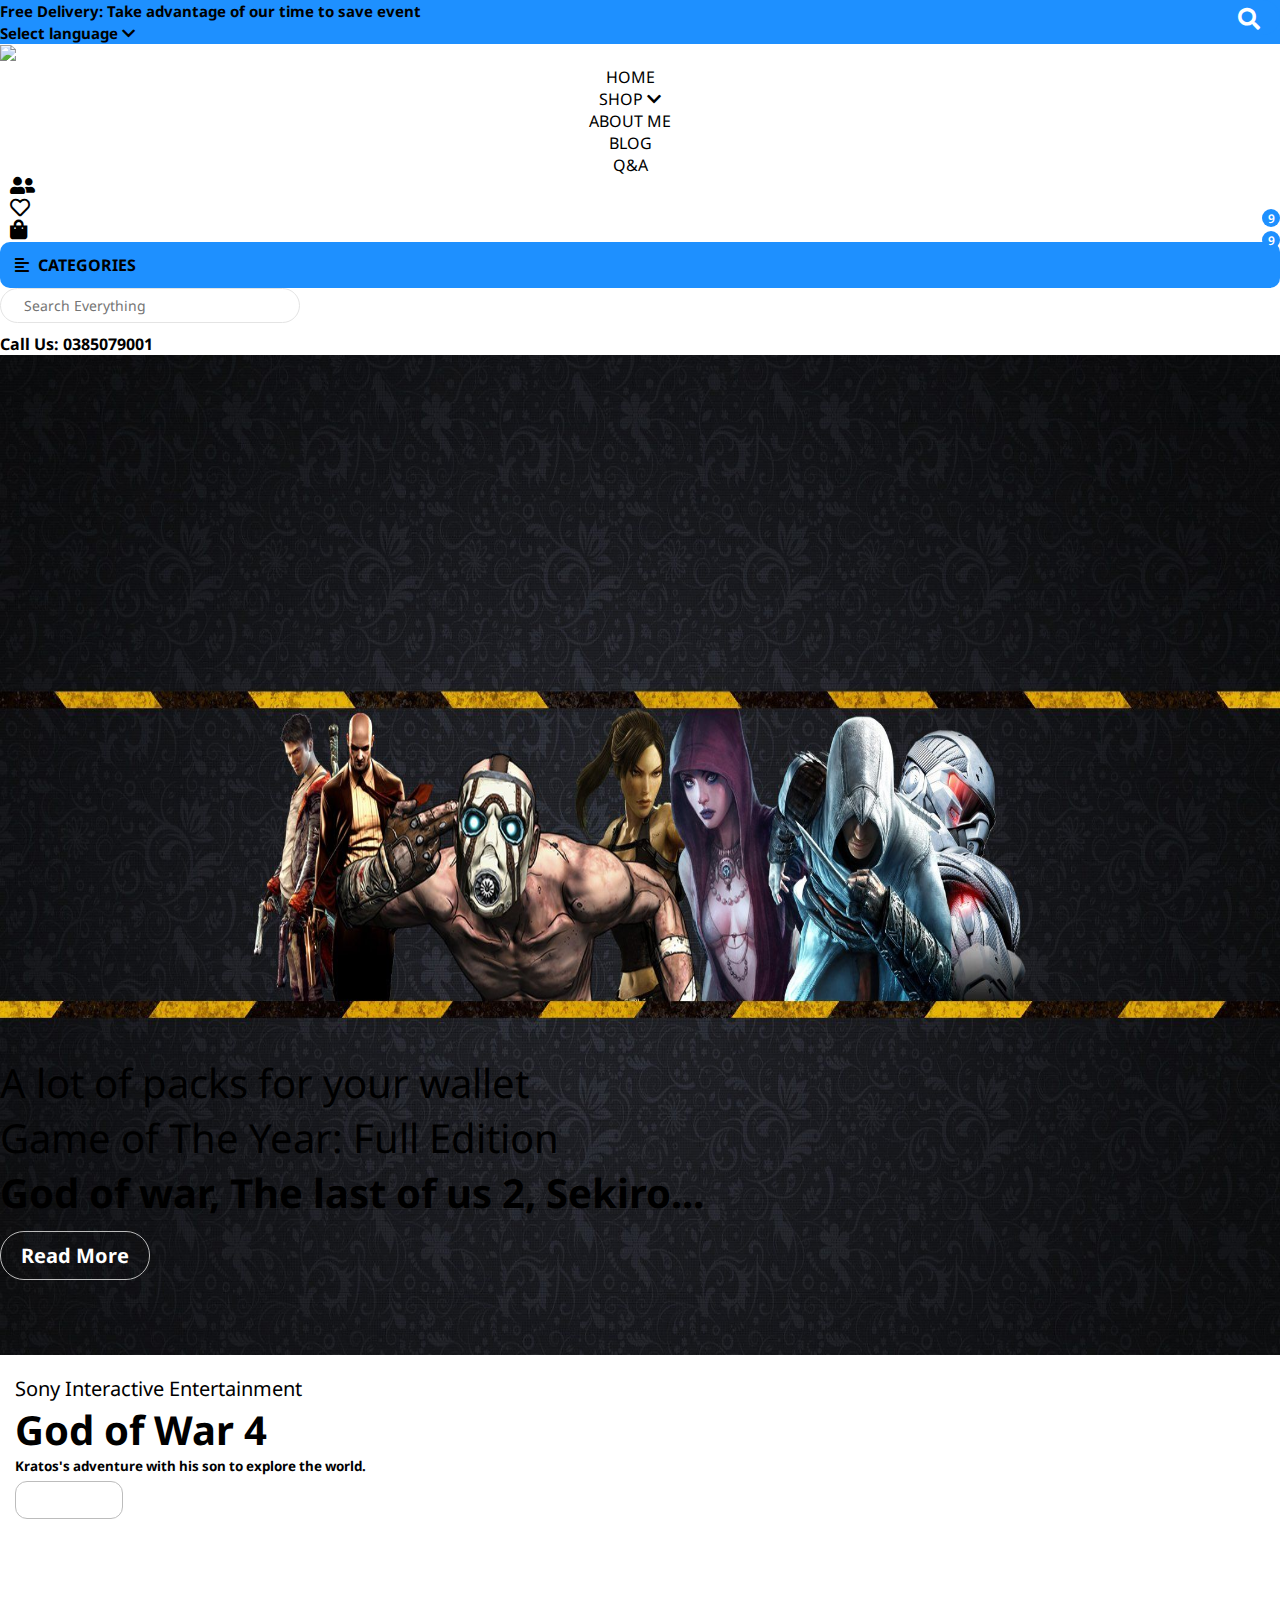
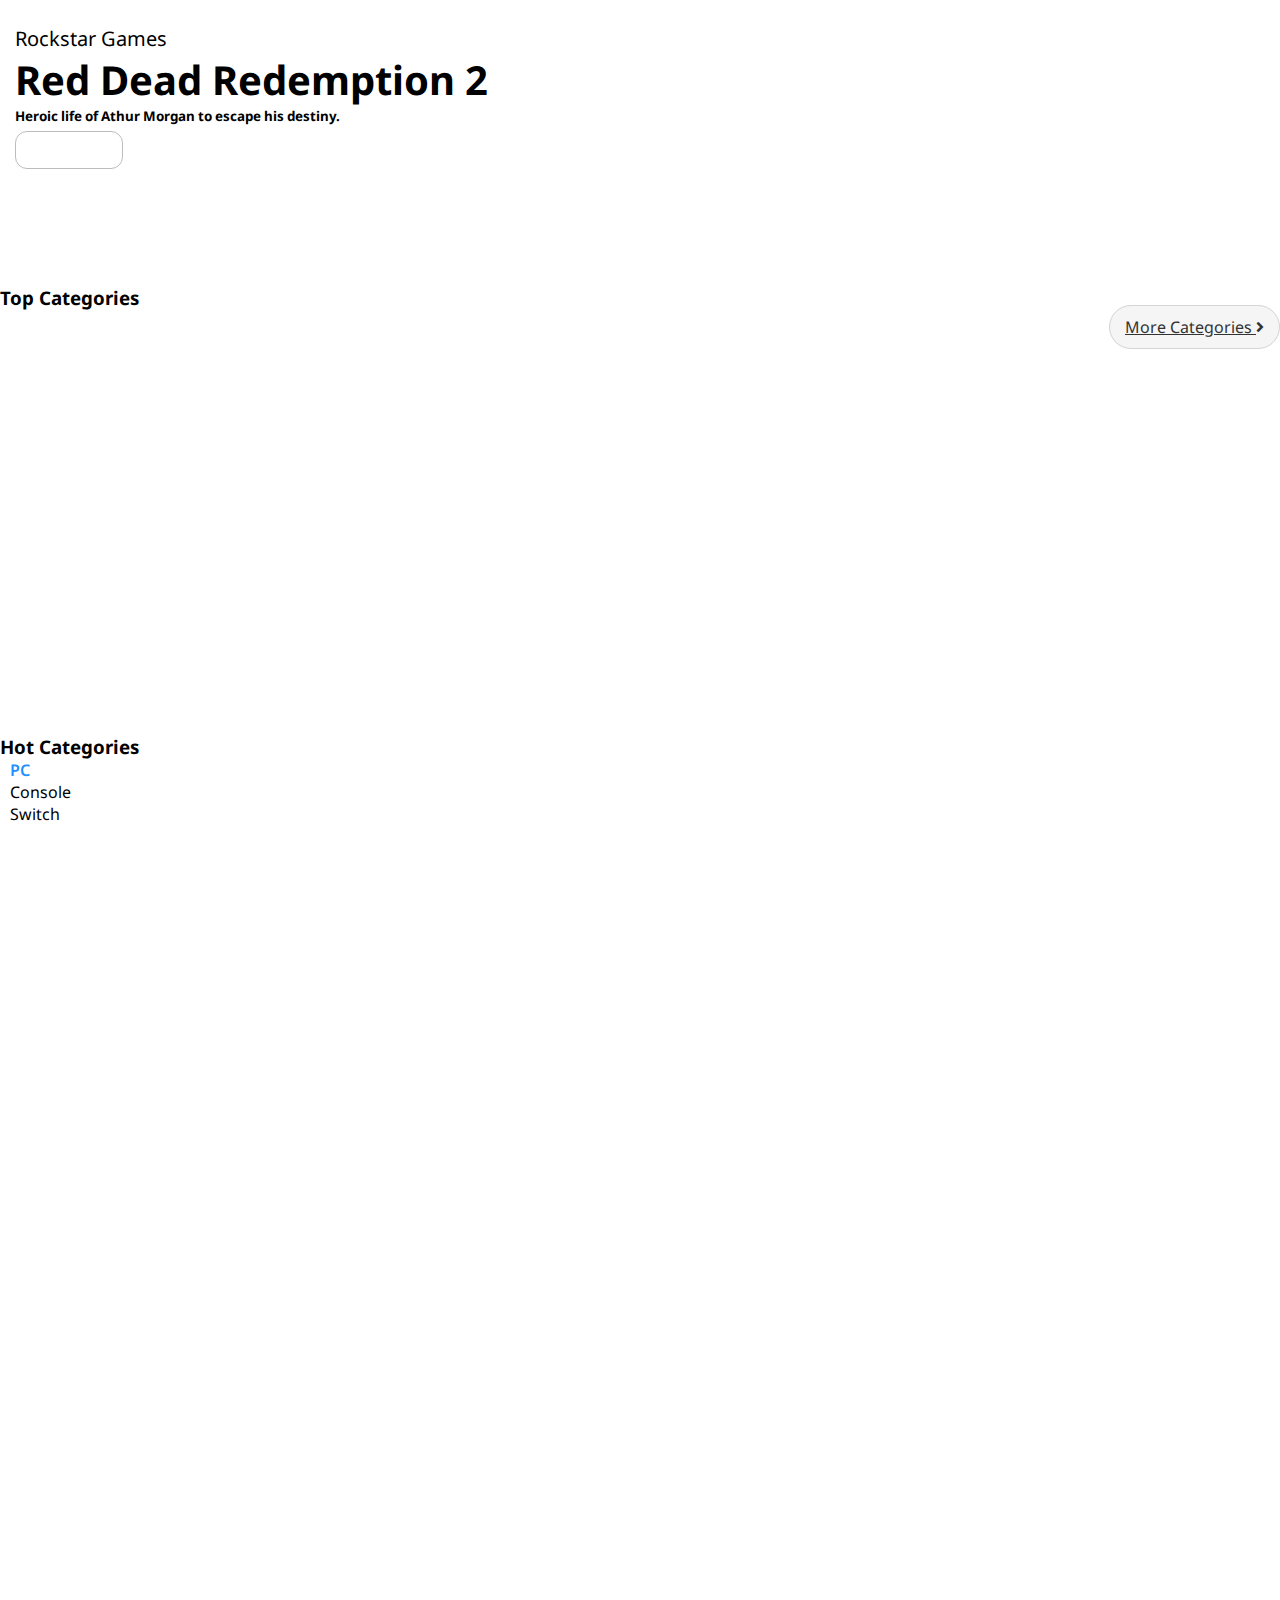
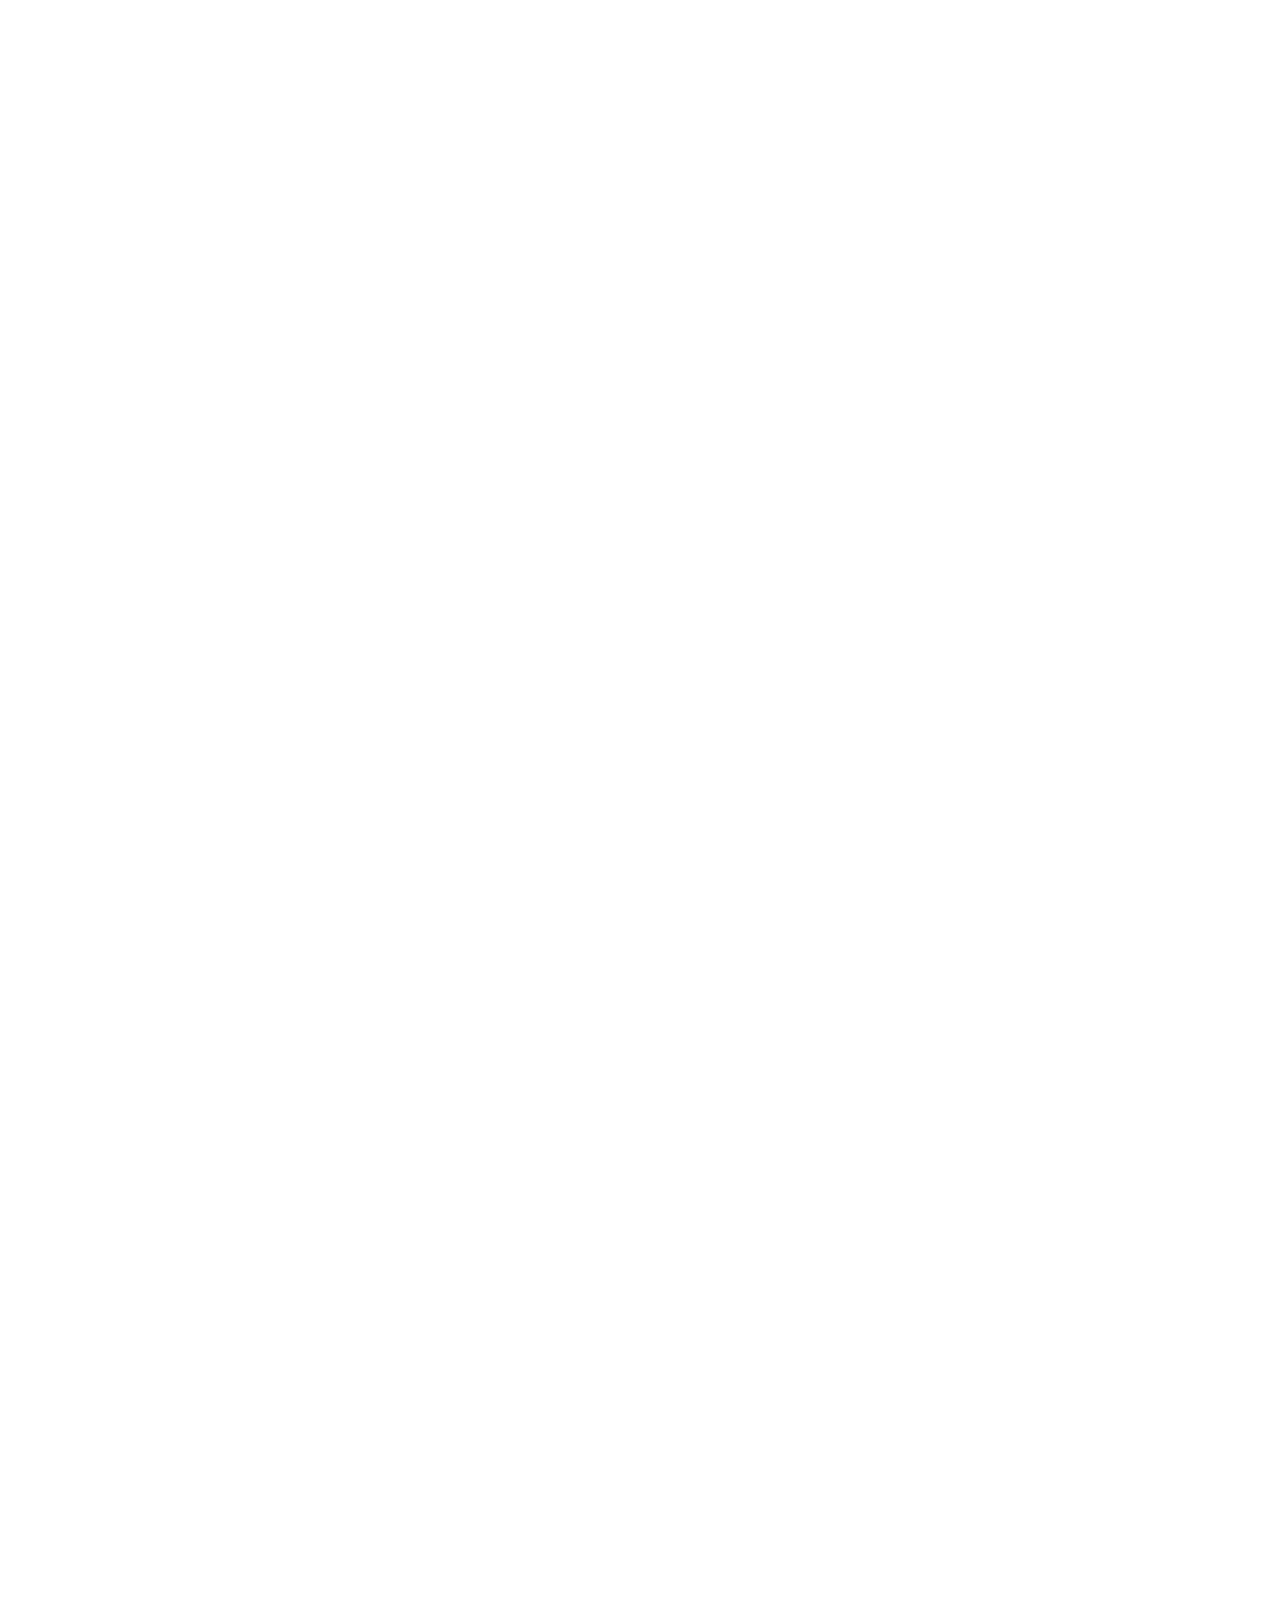
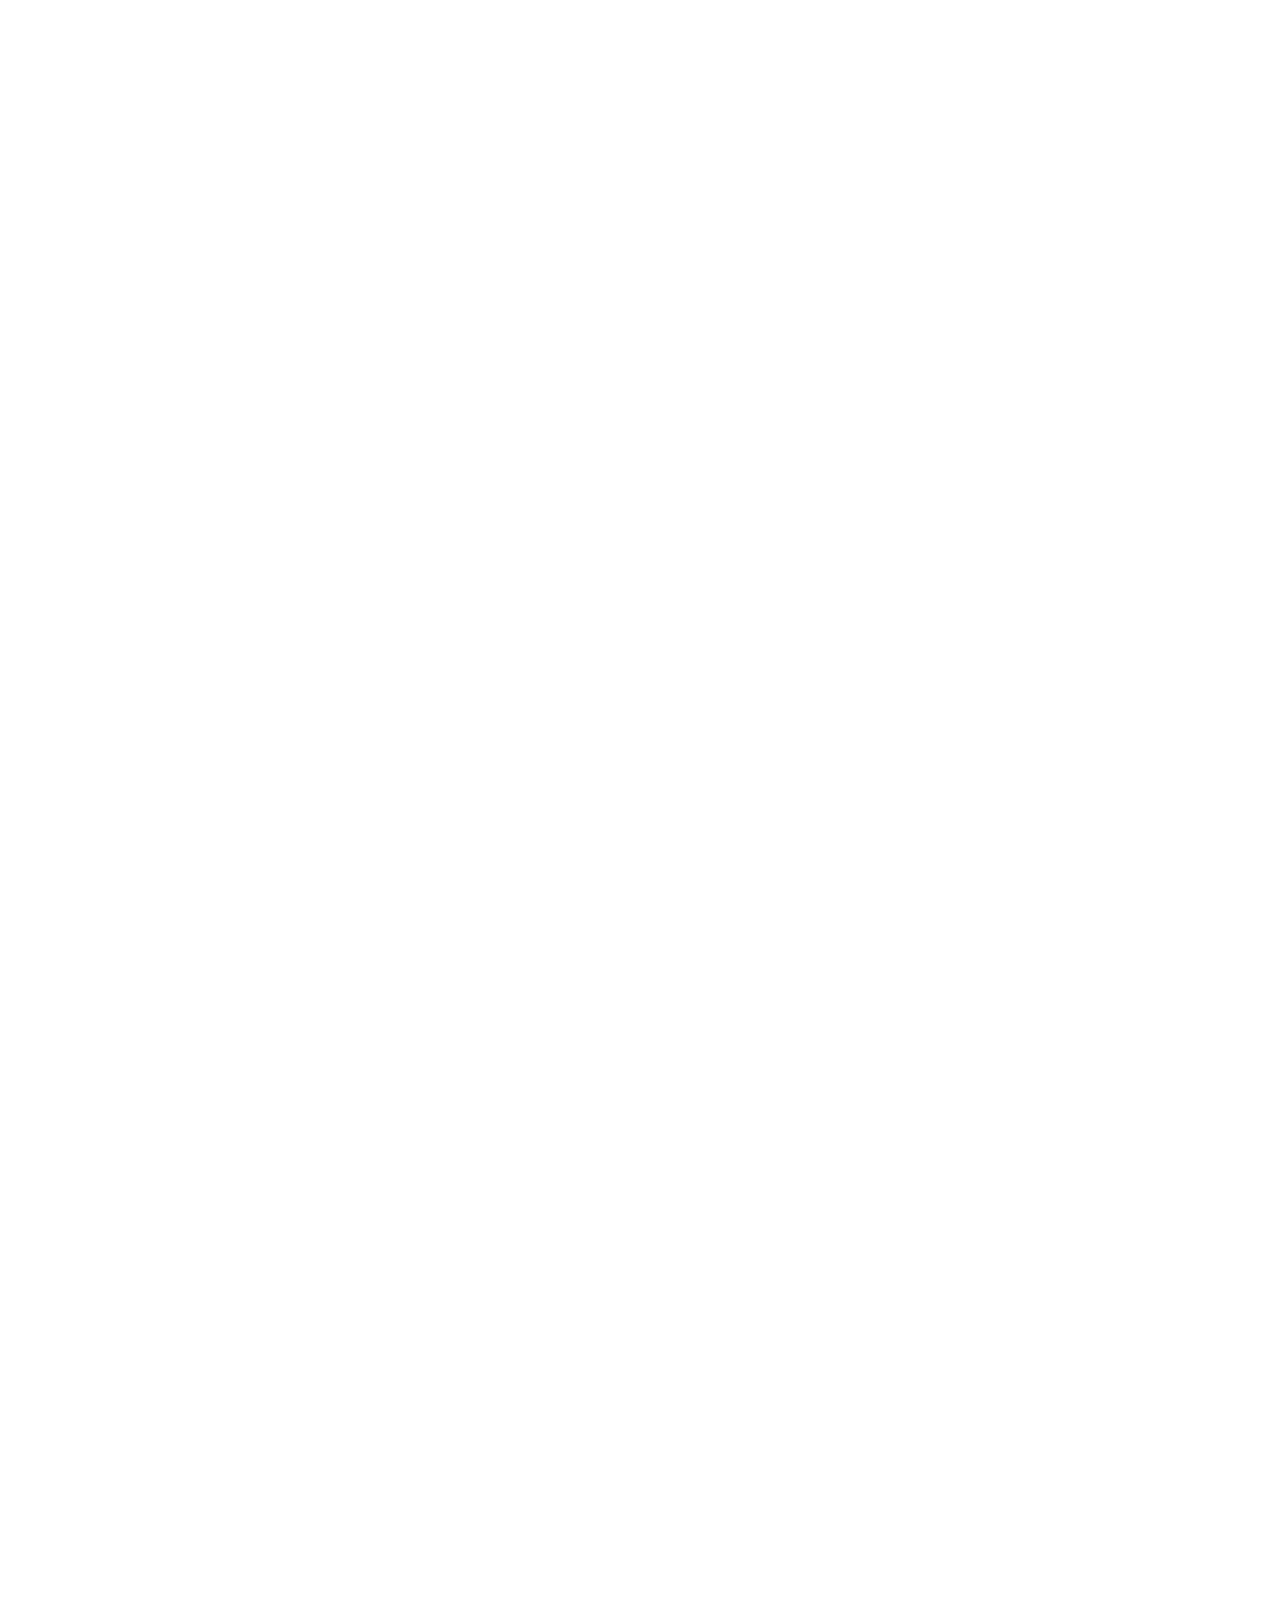
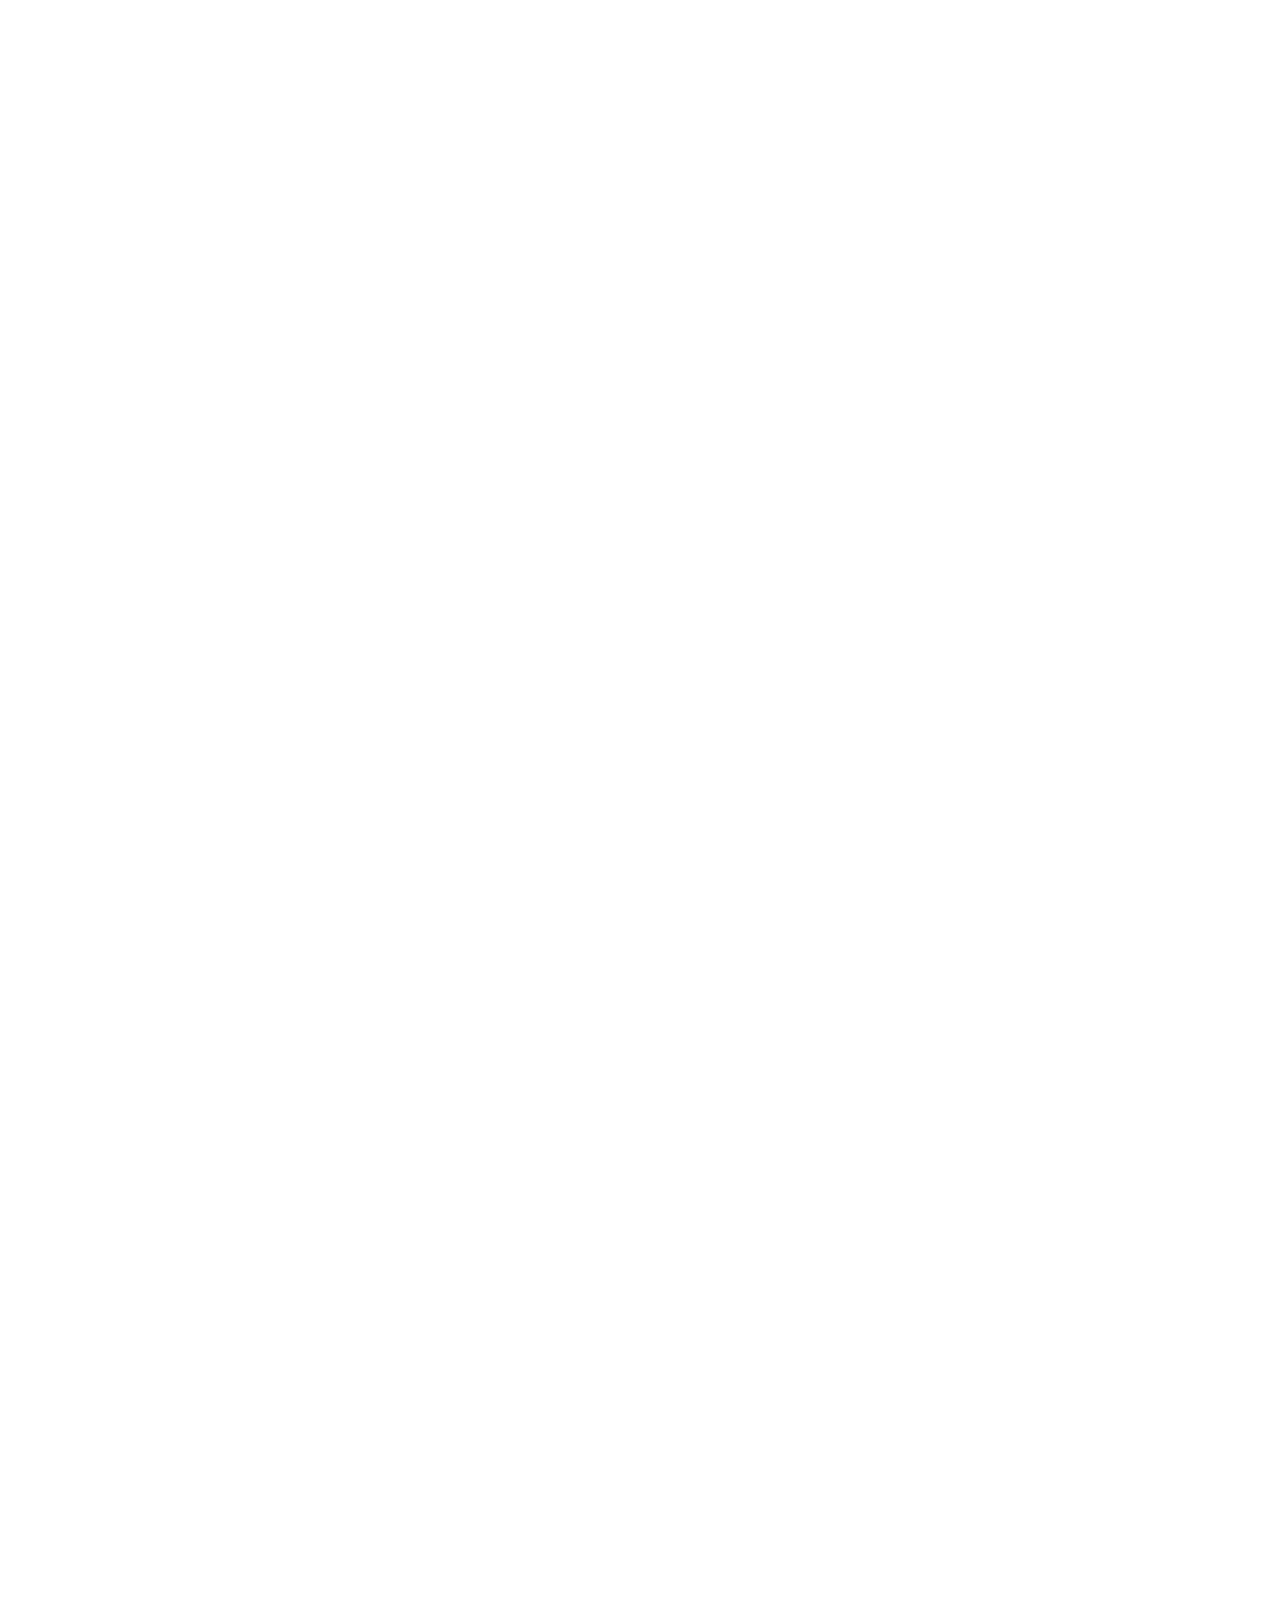
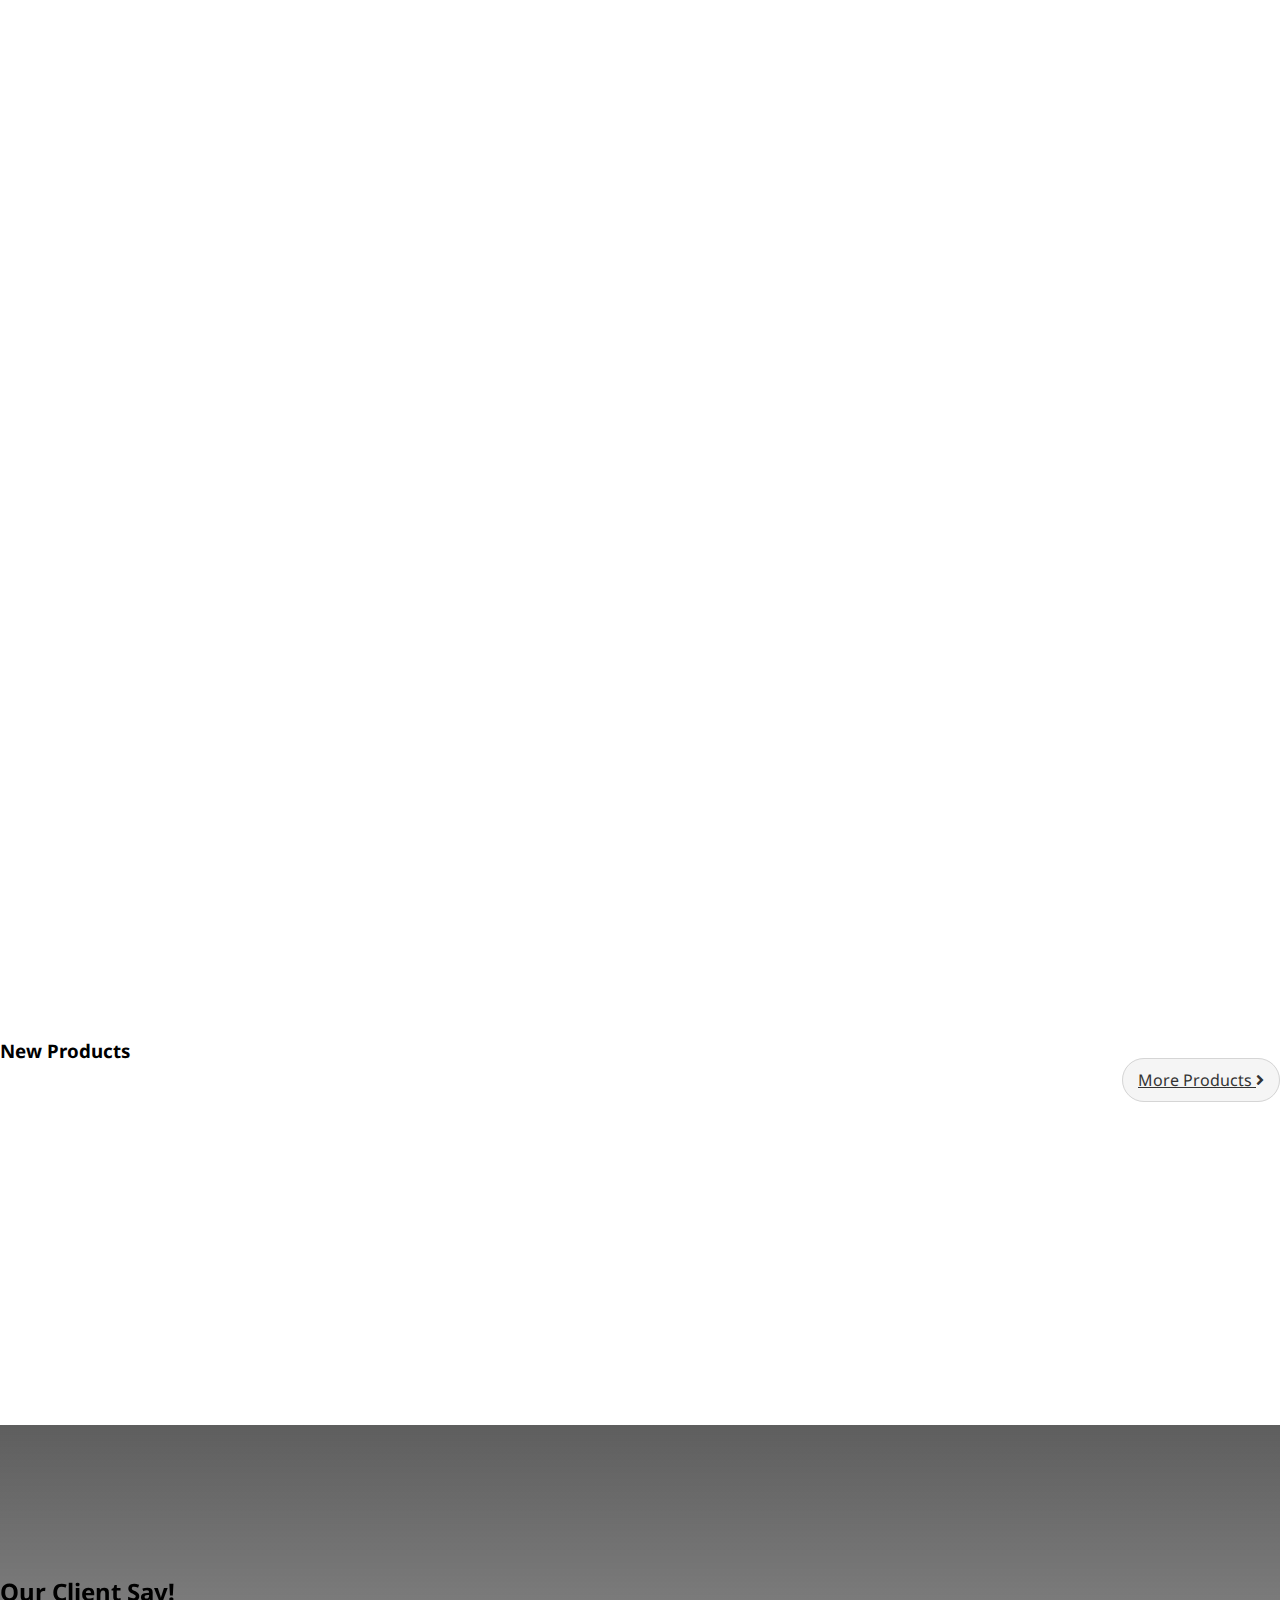
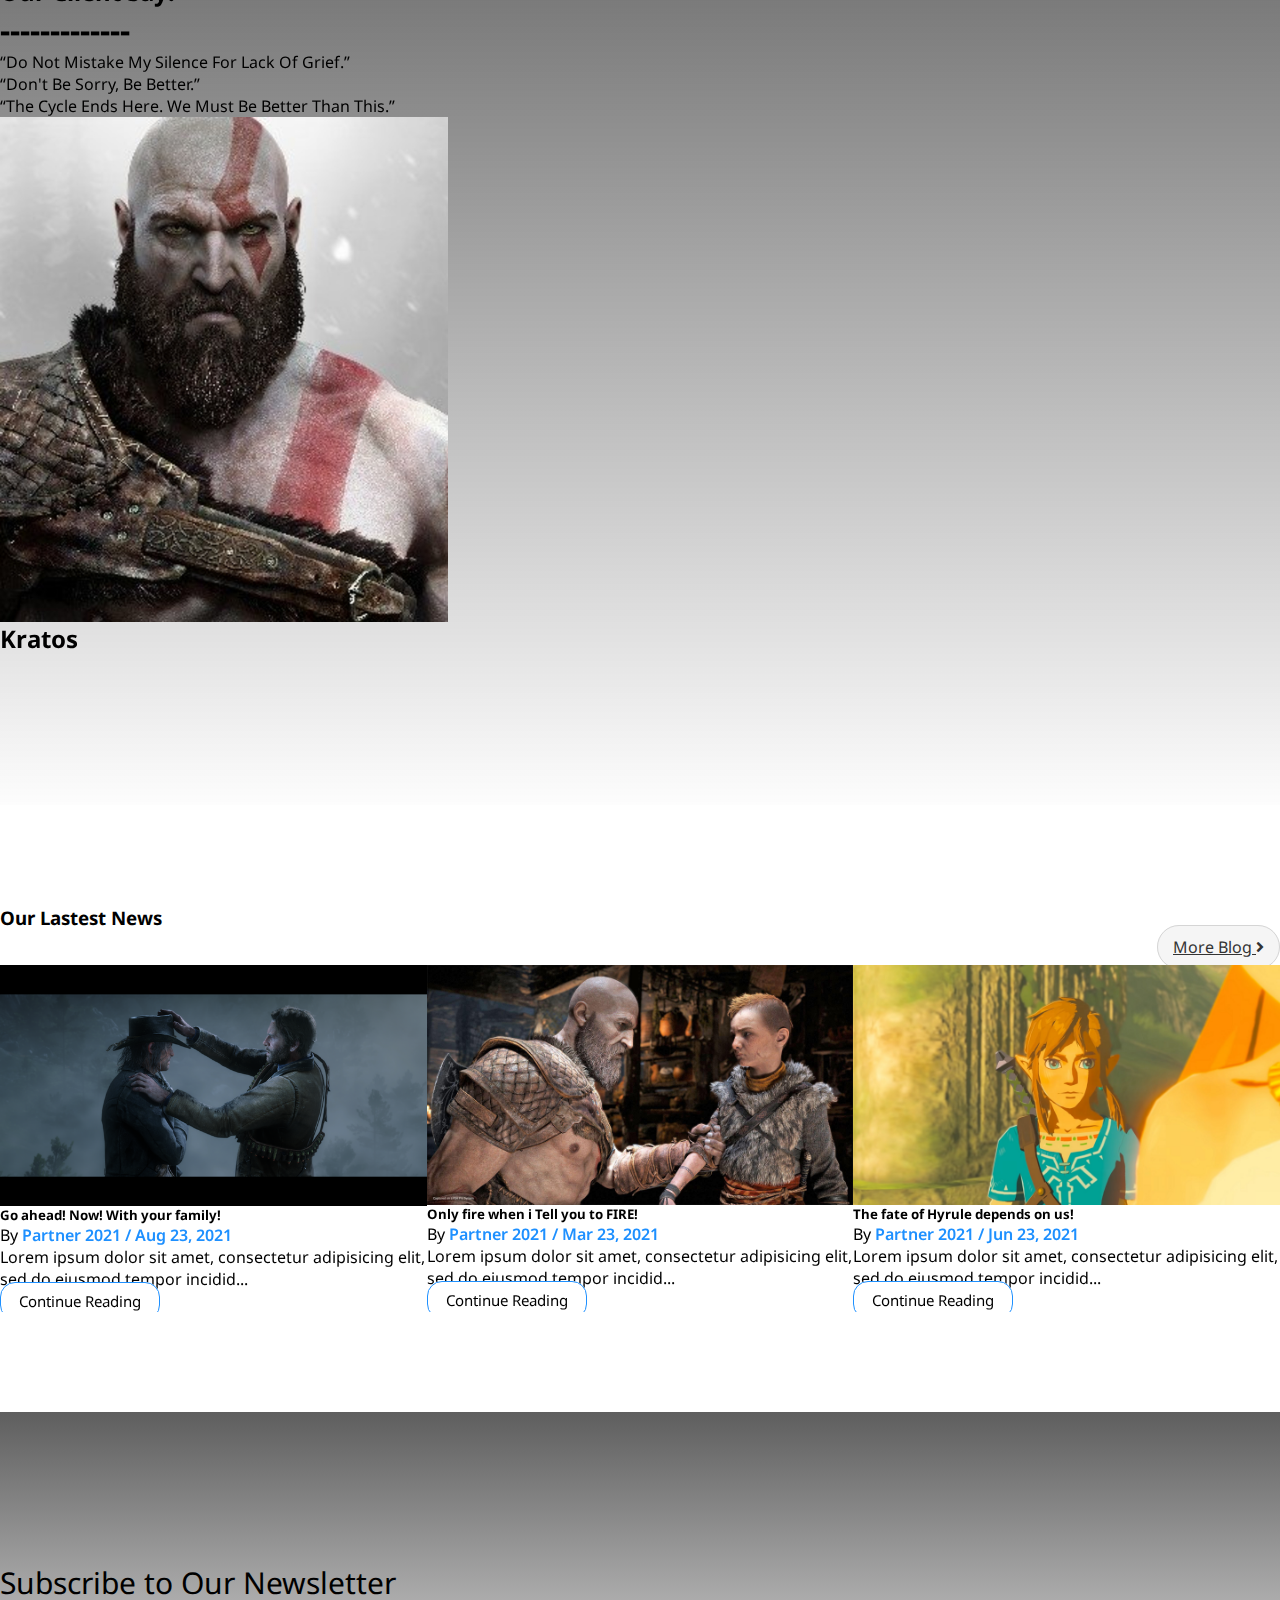
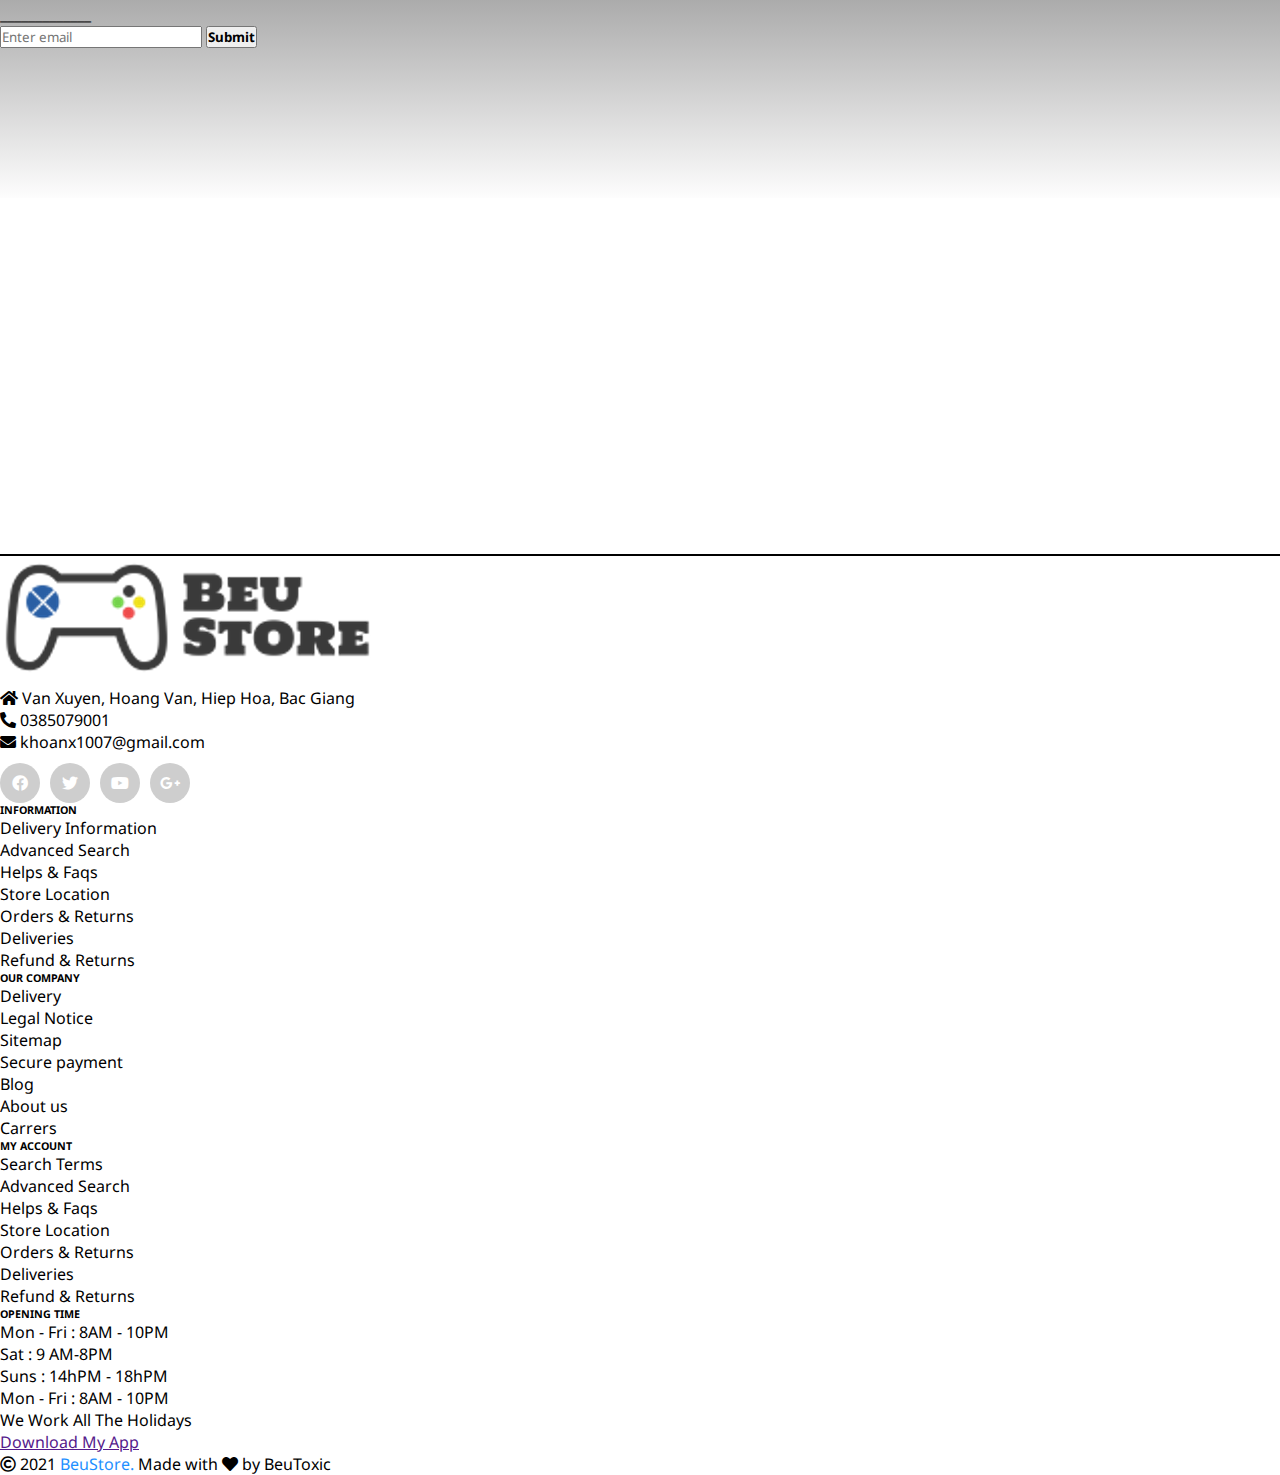
==== index.html @ 7837b9ad "first commit" ====
<!DOCTYPE html>
<html lang="en">
<head>
    <meta charset="UTF-8">
    <meta http-equiv="X-UA-Compatible" content="IE=edge">
    <meta name="viewport" content="width=device-width, initial-scale=1.0">
    <link rel="preconnect" href="https://fonts.googleapis.com">
    <link rel="preconnect" href="https://fonts.gstatic.com" crossorigin>
    <link href="https://fonts.googleapis.com/css2?family=Open+Sans:wght@300&display=swap" rel="stylesheet">
    <link href="https://fonts.googleapis.com/css2?family=Noto+Sans&display=swap" rel="stylesheet">
    <link href="https://fonts.googleapis.com/css2?family=Ubuntu&display=swap" rel="stylesheet">
    <link rel="stylesheet" href="https://cdnjs.cloudflare.com/ajax/libs/font-awesome/5.15.3/css/all.min.css"/>
    <link rel="stylesheet" href="css/style.css">
    <link rel="stylesheet" href="css/reponsive.css">
    <link rel="stylesheet" href="css/all.min.css">
    <link rel="stylesheet" href="css/jquery.bxslider.css">
    <link href="https://unpkg.com/aos@2.3.1/dist/aos.css" rel="stylesheet">
    <link rel="stylesheet" href="https://cdnjs.cloudflare.com/ajax/libs/OwlCarousel2/2.3.4/assets/owl.carousel.min.css" integrity="sha512-tS3S5qG0BlhnQROyJXvNjeEM4UpMXHrQfTGmbQ1gKmelCxlSEBUaxhRBj/EFTzpbP4RVSrpEikbmdJobCvhE3g==" crossorigin="anonymous" referrerpolicy="no-referrer" />
    <script src="https://cdnjs.cloudflare.com/ajax/libs/1000hz-bootstrap-validator/0.11.9/validator.min.js" integrity="sha512-dTu0vJs5ndrd3kPwnYixvOCsvef5SGYW/zSSK4bcjRBcZHzqThq7pt7PmCv55yb8iBvni0TSeIDV8RYKjZL36A==" crossorigin="anonymous" referrerpolicy="no-referrer"></script>
    <link rel="stylesheet" href="https://cdnjs.cloudflare.com/ajax/libs/animate.css/4.1.1/animate.min.css">
    <script src="https://cdnjs.cloudflare.com/ajax/libs/1000hz-bootstrap-validator/0.11.9/validator.min.js" integrity="sha512-dTu0vJs5ndrd3kPwnYixvOCsvef5SGYW/zSSK4bcjRBcZHzqThq7pt7PmCv55yb8iBvni0TSeIDV8RYKjZL36A==" crossorigin="anonymous" referrerpolicy="no-referrer"></script>
    <link rel="stylesheet" href="https://stackpath.bootstrapcdn.com/bootstrap/4.5.0/css/bootstrap.min.css" integrity="sha384-9aIt2nRpC12Uk9gS9baDl411NQApFmC26EwAOH8WgZl5MYYxFfc+NcPb1dKGj7Sk" crossorigin="anonymous">
    <title>Bếu Store-Mua Bán Game</title>
</head>
<body>
    <div id="helloworld" class="mb-3">
        <div class="container">
            <div class="row">
                <div class="col-8">
                    <b class="banner text-white">Free Delivery: Take advantage of our time to save event</b>
                </div>
                <div class="col-4">
                    <b class="banner-language  text-left text-white font-weight-bold">Select language <i class="fas fa-chevron-down"></i>
                        <ul class="listcate2">
                            <li><a>Vietnamese</a></li>
                            <li><a>English</a></li>
                            <li><a>Spanish</a></li>
                            <li><a>Japanese</a></li>
                        </ul>
                    </b>
                </div>
            </div>
        </div>
    </div>    
    <nav class="navbar navbar-expand-lg header">   
        <div class="container d-flex align-items-center justify-content-between">
             <div id="left-1" class="col-xl-3 col-lg-3 col-md-6 col-8 text-left">
                 <img src="IMG/mylogo.png" id="logo">
             </div>
             <div class="col-md-6 col-4 tab-content">
                <div class="d-flex justify-content-end">
                    <div class="header-list-item">
                        <i id="icon-header" class="fas fa-shopping-bag"></i>
                        <span class="number-icon">
                            9
                        </span>
                    </div>
                    <div class="menu-bars" >
                        <i id="bars" class="fas fa-bars"></i>
                    </div>
                </div>
            </div>
            <div id="right-1" class="col-xl-6 col-lg-7 d-flex justify-content-center">
                 <ul class="navi navbar-nav navbar-center me-auto mt-lg-0 mt-2">
                     <li><a href="index.html" class="nav-bar font-weight-bold">HOME</a></li>
                     <li><a href="shop.html" class="nav-bar font-weight-bold">SHOP <i class="fas fa-chevron-down"></i></a>
                         <ul class="listcate">
                            <li><a href="shop-details.html">Shop Details</a></li>
                            <li><a href="cart.html">Cart</a></li>
                            <li><a href="checkout.html">Check Out</a></li>
                         </ul>                         
                     </li>
                     <li><a href="about.html" class="nav-bar font-weight-bold">ABOUT ME</a></li>
                     <li><a href="blog.html" class="nav-bar font-weight-bold">BLOG</a></li>
                     <li><a href="q&a.html" class="nav-bar font-weight-bold">Q&A</a></li>
                 </ul>                  
            </div>
            <div class="col-xl-3 col-lg-2 col-md-6 text-right desktop-content">
                <div class="d-flex">
                    <div class="header-list-item" id="hide1">
                        <i id="icon-header" class="fas fa-user-friends"></i>
                    </div>
                    <div class="header-list-item" id="hide2">
                        <i id="icon-header" class="far fa-heart"></i>
                        <span class="number-icon">
                            9
                        </span>
                    </div>
                    <div class="header-list-item">
                        <i id="icon-header" class="fas fa-shopping-bag"></i>
                        <span class="number-icon">
                            9
                        </span>
                    </div>
                </div>
            </div>
         </div>
    </nav>
    <div class="menu-responsive">
        <div class="menu-resin p-4 animate__animated">
            <div class="container">
                <div class="row">
                    <div class="col-md-12">
                        <div class="close-button text-right">
                            <i class="fas fa-times"></i>
                        </div>
                    </div>
                    <div class="col-12">
                        <div class="text-center">
                            <p class="banner-language"><b>Select  Language <i class="fas fa-angle-down"></i></b></p>
                            <ul class="listcate3 text-left">
                                <li><a>Vietnamese</a></li>
                                <li><a>English</a></li>
                                <li><a>Spanish</a></li>
                                <li><a>Japanese</a></li>
                            </ul>
                        </div>
                    </div>
                    <div class="col-12">
                        <div class="input-group">
                            <input id="searching" type="text" class="form-control" placeholder="Search Everything">
                            <span class="input-btn">
                            <button id="submit"  class=" btn btn-success" type="button"><i class="fas fa-search"></i></button>
                            </span>
                        </div>  
                    </div>
                    <div class="col-12 mt-2">
                        <div class="d-flex justify-content-center">
                            <div class="header-list-item" id="hide1">
                                <i id="icon-header" class="fas fa-user-friends"></i>
                            </div>
                            <div class="header-list-item" id="hide2">
                                <i id="icon-header" class="far fa-heart"></i>
                                <span class="number-icon">
                                    9
                                </span>
                            </div>
                            <div class="header-list-item">
                                <i id="icon-header" class="fas fa-shopping-bag"></i>
                                <span class="number-icon">
                                    9
                                </span>
                            </div>
                        </div>
                    </div>
                    <div class="col-12 list-menu ml-1">
                        <h6><a class="black" href="index.html">Home</a></h6>
                        <div class="menu-acco">
                            <div class="res-menu d-flex justify-content-between">
                                <h6><a class="black" href="shop.html">Shop</a></h6>
                                <span class="menu-icon">
                                    <i id="plus" class="fas fa-plus"></i>
                                    <i id="minus" class="fas fa-minus"></i>
                                </span>
                            </div>
                            <div class="res-menu2 pl-3">
                                <ul class="res-menul">
                                    <li><a href="shop-details.html">Shop Detail</a></li>
                                    <li><a href="cart.html">Cart</a></li>
                                    <li><a href="checkout.html">Checkout</a></li>
                                </ul>
                            </div>
                        </div>
                        <h6><a class="black" href="blog.html">Blog</a></h6>
                        <h6><a class="black" href="about.html">About</a></h6>
                        <h6><a class="black" href="q&a.html">Q&A</a></h6>
                    </div>
                    <div class="col-12 res-menu-icon ml-1 mt-3 d-flex">
                        <span class="res-menuicon">
                            <i class="fab fa-facebook"></i>
                        </span>
                        <span class="res-menuicon">
                            <i class="fab fa-twitter"></i>
                        </span>
                        <span class="res-menuicon">
                            <i class="fab fa-youtube"></i>
                        </span>
                        <span class="res-menuicon">
                            <i class="fab fa-google-plus-g"></i>
                        </span>
                        <span class="res-menuicon">
                            <i class="fab fa-instagram"></i>
                        </span> 
                    </div>
                </div>
            </div>
        </div>
    </div>    
    <div class="end-hd mt-3">
        <div class="container">
            <div class="row">
                <div class="col-xl-3 col-lg-3 col-md-12 col-12 header-end_block ">
                    <div class="category text-white">
                        <span class="cate-click rounded-circle">
                            <i class="align fas fa-align-left"></i>
                            <b>CATEGORIES</b>
                        </span>
                    </div>
                    <div class="category-menu">
                        <ul>
                            <li><a href="#">Search Terms</a></li>
                            <li><a href="#">Advanced Search</a></li>
                            <li><a href="#">Helps & Faqs</a></li>
                            <li><a href="#">Store Location</a></li>
                            <li><a href="#">Orders & Returns</a></li>
                            <li><a href="#">Deliveries</a></li>
                            <li><a href="#">More Categories</a></li>
                        </ul>
                    </div>
                </div>
                <div class="col-xl-6 col-lg-6 mt-1 searchbox">
                    <div class="input-group">
                        <input id="searching" type="text" class="form-control" placeholder="Search Everything">
                        <span class="input-btn">
                        <button id="submit"  class=" btn btn-success" type="button"><i class="fas fa-search"></i></button>
                        </span>
                    </div>
                </div>
                <div class="col-xl-3 col-lg-3 calling-box">
                    <div class="calling">
                        <b>Call Us: 0385079001</b>
                    </div>
                </div>
            </div>
        </div>
    </div>
    <div class="banner-top">
        <div class="bannerslide owl-theme owl-carousel m-0 mt-5">
            <div class="img-bg">
                <img src="img/bg1.jpg">
                <div class="container">
                    <div class="row m-0 absolute">
                        <div class="col-xl-6 col-lg-6 col-12 pl-5">
                            <div class="text-inside text-white ">
                                <span>A lot of packs for your wallet</span>
                                <p>Game of The Year: Full Edition</p>
                                <h4>God of war, The last of us 2, Sekiro...</h4>
                                <div class="btn-shop">
                                    <a href="blog-detail.html">
                                        Read More
                                    </a>
                                </div>
                            </div>
                        </div>
                    </div>
                </div>
            </div>
            <div class="img-bg">
                <img src="img/bg2.jpg" >
                <div class=" container">
                    <div class="row m-0 absolute">
                        <div class="col-xl-6 col-lg-6 col-12 pl-5">
                            <div class="text-inside text-white">
                                <span>10% Sale Off</span>
                                <p>Games for PC, Console, Switch...</p>
                                <h4>Prestige and Quality</h4>
                                <div class="btn-shop">
                                    <a href="blog-detail.html">
                                        Read More
                                    </a>
                                </div>
                            </div>
                        </div>
                    </div>
                </div>
            </div>
        </div>
    </div>   
    <div class="bannerbottom mt-3">
        <div class="container-fluid">
            <div class="row">
                <div class="col-md-6 col-sm-12 mb-3">
                    <div class="bannerb-left text-white">
                        <span>Sony Interactive Entertainment</span>
                        <h1>God of War 4</h1>
                        <h6>Kratos's adventure with his son to explore the world.</h6>
                        <div class="buy-shop">
                            <a href="cart.html">
                                BUY NOW
                            </a>
                        </div>
                    </div>
                </div>
                <div class="col-md-6 col-sm-12 mb-3">
                    <div class="bannerb-right text-white">
                        <span>Rockstar Games</span>
                        <h1>Red Dead Redemption 2</h1>
                        <h6>Heroic life of Athur Morgan to escape his destiny.</h6>
                        <div class="buy-shop">
                            <a href="cart.html">
                                BUY NOW
                            </a>
                        </div>
                    </div>
                </div>
            </div>
        </div>
    </div>
    <div class="category-home" >
        <div class="container">
            <div class="row mb-4">
                <div class="col-xl-6 col-lg-6 col-md-6 col-12">
                   <div class="category-home_text">
                       <h3>Top Categories</h3>
                   </div>
                </div>
                <div class="col-xl-6 col-lg-6 col-md-6 col-12">
                    <div class="more-category">
                        <a href="shop.html">
                            More Categories
                            <i class="fas fa-angle-right"></i>
                        </a>
                    </div>
                </div>
            </div>
            <div class="list-category mb-4" data-aos="fade-up">
                <div class="category-product bg-white">
                    <div class="cate-product_text text-dark">
                        <h6 class="font-weight-bold">God of War 4 GOTY</h6>
                        <p class="text-danger">Out of Stock</p>
                    </div>
                    <div class="cate-product_img" >
                        <img class="product-img" src="img/poster1.jpg">
                    </div>
                </div>
                <div class="category-product bg-white">
                    <div class="cate-product_text text-dark" >
                        <h6 class="font-weight-bold">Red Dead Redemption 2</h6>
                        <p>In Stock</p>
                    </div>
                    <div class="cate-product_img" >
                        <img class="product-img" src="img/poster2.jpg">
                    </div>
                </div>
                <div class="category-product bg-white ">
                    <div class="cate-product_text text-dark" >
                        <h6 class="font-weight-bold">Sekiro: Shadow Die Twice</h6>
                        <p class="text-danger">Out of Stock</p>
                    </div>
                    <div class="cate-product_img" >
                        <img class="product-img" src="img/poster3.jpg">
                    </div>
                </div>
                <div class="category-product bg-white ">
                    <div class="cate-product_text text-dark" >
                        <h6 class="font-weight-bold">The Last Of Us 2</h6>
                        <p>In Stock</p>
                    </div>
                    <div class="cate-product_img" >
                        <img class="product-img" src="img/poster4.jpg">
                    </div>
                </div>
                <div class="category-product bg-white ">
                    <div class="cate-product_text text-dark" >
                        <h6 class="font-weight-bold">Ghost Of Tsushima</h6>
                        <p>In Stock</p>
                    </div>
                    <div class="cate-product_img" >
                        <img class="product-img" src="img/poster5.jpg">
                    </div>
                </div>
                <div class="category-product bg-white ">
                    <div class="cate-product_text text-dark" >
                        <h6 class="font-weight-bold">Legend Of Zelda: BOTW</h6>
                        <p class="text-danger">Out of Stock</p>
                    </div>
                    <div class="cate-product_img" >
                        <img class="product-img" src="img/poster6.jpg">
                    </div>
                </div>
                <div class="category-product bg-white ">
                    <div class="cate-product_text text-dark" >
                        <h6 class="font-weight-bold">The Witcher 3: Wild Hunt</h6>
                        <p>In Stock</p>
                    </div>
                    <div class="cate-product_img" >
                        <img class="product-img" src="img/poster7.jpg">
                    </div>
                </div>
                <div class="category-product bg-white ">
                    <div class="cate-product_text text-dark" >
                        <h6 class="font-weight-bold">Detroit: Become Human</h6>
                        <p>In Stock</p>
                    </div>
                    <div class="cate-product_img" >
                        <img class="product-img" src="img/poster8.jpg">
                    </div>
                </div>
                <div class="category-product bg-white ">
                    <div class="cate-product_text text-dark" >
                        <h6 class="font-weight-bold">Marvel SpiderMan</h6>
                        <p class="text-danger">Out of Stock</p>
                    </div>
                    <div class="cate-product_img" >
                        <img class="product-img" src="img/poster9.jpg">
                    </div>
                </div>
                <div class="category-product bg-white ">
                    <div class="cate-product_text text-dark" >
                        <h6 class="font-weight-bold">Cyperpunk 2077</h6>
                        <p>In Stock</p>
                    </div>
                    <div class="cate-product_img" >
                        <img class="product-img" src="img/poster10.jpg">
                    </div>
                </div>
            </div>
            <div class="row dark">
                <div class="col-xl-6 col-lg-6 col-md-6 col-12">
                    <div class="category-home-next_text">
                   <h3>Hot Categories</h3>
                    </div>
                </div>
                <div class="col-xl-6 col-md-6 col-12">
                    <div class="category-home-next_list">
                        <ul class="d-flex pt-2">
                            <li class="PC  blue" >PC</li>
                            <li class="Console" >Console</li>
                            <li class="Switch" >Switch</li>
                        </ul>
                    </div>
                </div>
            </div>
            <div class="product-pc pb-5" data-aos="fade-up"> 
                <div class="row">
                    <div class="col-xl-3 col-lg-3 col-md-6 col-12">
                        <div class="product-box" >
                            <div class="card">
                                <div class="card-img">
                                    <a>
                                        <img class="card-img-top" src="img/bg1.png">
                                    </a>
                                </div>
                                <div>
                                    <span class="label-hot">HOT</span>
                                </div>
                                <div id="link-action" class="action_link animate__animated ">
                                    <ul>
                                        <li>
                                            <a href="cart.html"><span><i class="fas fa-shopping-cart"></i></span></a>
                                        </li>
                                        <li>
                                            <a><span><i class="fas fa-sliders-h"></i></span></a>
                                        </li>
                                        <li>
                                            <a><span ><i class="fas fa-heart"></i></span></a>
                                        </li>
                                        <li>
                                            <a><span><i class="far fa-eye"></i></span></a>
                                        </li>
                                    </ul>
                                </div>
                                <div class="card-block d-flex flex-column align-items-center"> 
                                        <div class="star-icon mt-2">
                                          <label for="rating1" class="fa fa-star"></label>
                                          <label for="rating2" class="fa fa-star"></label>
                                          <label for="rating3" class="fa fa-star"></label>
                                          <label for="rating4" class="fa fa-star"></label>
                                          <label for="rating5" class="fa fa-star"></label>
                                        </div>
                                    <span class="font">
                                       <a class="infocard font-weight-bold" href="shop-details.html">Ghost Of Tsushima</a>
                                    </span>
                                    <span class="font-weight-bolder">$59.99</span>
                                </div>
                            </div>
                        </div>
                    </div>
                    <div class="col-xl-3 col-lg-3 col-md-6 col-12">
                        <div class="product-box" >
                            <div class="card">
                                <div class="card-img">
                                    <a href="">
                                        <img class="card-img-top" src="img/bg2.png">
                                    </a>
                                </div>
                                <div>
                                    <span class="label-hot">HOT</span>
                                </div>
                                <div id="link-action" class="action_link animate__animated ">
                                    <ul>
                                        <li>
                                            <a href="cart.html"><span><i class="fas fa-shopping-cart"></i></span></a>
                                        </li>
                                        <li>
                                            <a><span><i class="fas fa-sliders-h"></i></span></a>
                                        </li>
                                        <li>
                                            <a><span ><i class="fas fa-heart"></i></span></a>
                                        </li>
                                        <li>
                                            <a><span><i class="far fa-eye"></i></span></a>
                                        </li>
                                    </ul>
                                </div>
                                <div class="card-block d-flex flex-column align-items-center"> 
                                        <div class="star-icon mt-2">
                                          <label for="rating1" class="fa fa-star"></label>
                                          <label for="rating2" class="fa fa-star"></label>
                                          <label for="rating3" class="fa fa-star"></label>
                                          <label for="rating4" class="fa fa-star"></label>
                                          <label for="rating5" class="fa fa-star"></label>
                                        </div>
                                    <span class="font">
                                       <a class="infocard font-weight-bold" href="shop-details.html">Detroit: Become Human</a>
                                    </span>
                                    <span class="font-weight-bolder">$49.99</span>
                                </div>
                            </div>
                        </div>
                    </div>
                    <div class="col-xl-3 col-lg-3 col-md-6 col-12">
                        <div class="product-box" >
                            <div class="card">
                                <div class="card-img">
                                    <a href="">
                                        <img class="card-img-top" src="img/bg3.png">
                                    </a>
                                </div>
                                <div>
                                    <span class="label-hot">HOT</span>
                                </div>
                                <div id="link-action" class="action_link animate__animated ">
                                    <ul>
                                        <li>
                                            <a href="cart.html"><span><i class="fas fa-shopping-cart"></i></span></a>
                                        </li>
                                        <li>
                                            <a><span><i class="fas fa-sliders-h"></i></span></a>
                                        </li>
                                        <li>
                                            <a><span ><i class="fas fa-heart"></i></span></a>
                                        </li>
                                        <li>
                                            <a><span><i class="far fa-eye"></i></span></a>
                                        </li>
                                    </ul>
                                </div>
                                <div class="card-block d-flex flex-column align-items-center"> 
                                        <div class="star-icon mt-2">
                                          <label for="rating1" class="fa fa-star"></label>
                                          <label for="rating2" class="fa fa-star"></label>
                                          <label for="rating3" class="fa fa-star"></label>
                                          <label for="rating4" class="fa fa-star"></label>
                                          <label for="rating5" class="fa fa-star"></label>
                                        </div>
                                    <span class="font">
                                       <a class="infocard font-weight-bold" href="shop-details.html">God Of War 4</a>
                                    </span>
                                    <span class="font-weight-bolder">$59.99</span>
                                </div>
                            </div>
                        </div>
                    </div>
                    <div class="col-xl-3 col-lg-3 col-md-6 col-12">
                        <div class="product-box" >
                            <div class="card">
                                <div class="card-img">
                                    <a href="">
                                        <img class="card-img-top" src="img/bg4.png">
                                    </a>
                                </div>
                                <div>
                                    <span class="label-hot">HOT</span>
                                </div>
                                <div id="link-action" class="action_link animate__animated ">
                                    <ul>
                                        <li>
                                            <a href="cart.html"><span><i class="fas fa-shopping-cart"></i></span></a>
                                        </li>
                                        <li>
                                            <a><span><i class="fas fa-sliders-h"></i></span></a>
                                        </li>
                                        <li>
                                            <a><span ><i class="fas fa-heart"></i></span></a>
                                        </li>
                                        <li>
                                            <a><span><i class="far fa-eye"></i></span></a>
                                        </li>
                                    </ul>
                                </div>
                                <div class="card-block d-flex flex-column align-items-center"> 
                                        <div class="star-icon mt-2">
                                          <label for="rating1" class="fa fa-star"></label>
                                          <label for="rating2" class="fa fa-star"></label>
                                          <label for="rating3" class="fa fa-star"></label>
                                          <label for="rating4" class="fa fa-star"></label>
                                          <label for="rating5" class="fa fa-star"></label>
                                        </div>
                                    <span class="font">
                                       <a class="infocard font-weight-bold" href="shop-details.html">Red Dead Redemption 2</a>
                                    </span>
                                    <span class="font-weight-bolder">$59.99</span>
                                </div>
                            </div>
                        </div>
                    </div>
                    <div class="col-xl-3 col-lg-3 col-md-6 col-12">
                        <div class="product-box" >
                            <div class="card">
                                <div class="card-img">
                                    <a href="">
                                        <img class="card-img-top" src="img/bg5.png">
                                    </a>
                                </div>
                                <div>
                                    <span class="label-hot">HOT</span>
                                </div>
                                <div id="link-action" class="action_link animate__animated ">
                                    <ul>
                                        <li>
                                            <a href="cart.html"><span><i class="fas fa-shopping-cart"></i></span></a>
                                        </li>
                                        <li>
                                            <a><span><i class="fas fa-sliders-h"></i></span></a>
                                        </li>
                                        <li>
                                            <a><span ><i class="fas fa-heart"></i></span></a>
                                        </li>
                                        <li>
                                            <a><span><i class="far fa-eye"></i></span></a>
                                        </li>
                                    </ul>
                                </div>
                                <div class="card-block d-flex flex-column align-items-center"> 
                                        <div class="star-icon mt-2">
                                          <label for="rating1" class="fa fa-star"></label>
                                          <label for="rating2" class="fa fa-star"></label>
                                          <label for="rating3" class="fa fa-star"></label>
                                          <label for="rating4" class="fa fa-star"></label>
                                          <label for="rating5" class="fa fa-star"></label>
                                        </div>
                                    <span class="font">
                                       <a class="infocard font-weight-bold" href="shop-details.html">Resident Evil 2: REMAKE</a>
                                    </span>
                                    <span class="font-weight-bolder">$59.99</span>
                                </div>
                            </div>
                        </div>
                    </div>
                    <div class="col-xl-3 col-lg-3 col-md-6 col-12">
                        <div class="product-box" >
                            <div class="card">
                                <div class="card-img">
                                    <a href="">
                                        <img class="card-img-top" src="img/bg6.png">
                                    </a>
                                </div>
                                <div>
                                    <span class="label-hot">HOT</span>
                                </div>
                                <div id="link-action" class="action_link animate__animated ">
                                    <ul>
                                        <li>
                                            <a href="cart.html"><span><i class="fas fa-shopping-cart"></i></span></a>
                                        </li>
                                        <li>
                                            <a><span><i class="fas fa-sliders-h"></i></span></a>
                                        </li>
                                        <li>
                                            <a><span ><i class="fas fa-heart"></i></span></a>
                                        </li>
                                        <li>
                                            <a><span><i class="far fa-eye"></i></span></a>
                                        </li>
                                    </ul>
                                </div>
                                <div class="card-block d-flex flex-column align-items-center"> 
                                        <div class="star-icon mt-2">
                                          <label for="rating1" class="fa fa-star"></label>
                                          <label for="rating2" class="fa fa-star"></label>
                                          <label for="rating3" class="fa fa-star"></label>
                                          <label for="rating4" class="fa fa-star"></label>
                                          <label for="rating5" class="fa fa-star"></label>
                                        </div>
                                    <span class="font">
                                       <a class="infocard font-weight-bold" href="shop-details.html">Horizon: Zero Dawn</a>
                                    </span>
                                    <span class="font-weight-bolder">$59.99</span>
                                </div>
                            </div>
                        </div>
                    </div>
                    <div class="col-xl-3 col-lg-3 col-md-6 col-12">
                        <div class="product-box" >
                            <div class="card">
                                <div class="card-img">
                                    <a href="">
                                        <img class="card-img-top" src="img/bg8.png">
                                    </a>
                                </div>
                                <div>
                                    <span class="label-hot">HOT</span>
                                </div>
                                <div id="link-action" class="action_link animate__animated ">
                                    <ul>
                                        <li>
                                            <a href="cart.html"><span><i class="fas fa-shopping-cart"></i></span></a>
                                        </li>
                                        <li>
                                            <a><span><i class="fas fa-sliders-h"></i></span></a>
                                        </li>
                                        <li>
                                            <a><span ><i class="fas fa-heart"></i></span></a>
                                        </li>
                                        <li>
                                            <a><span><i class="far fa-eye"></i></span></a>
                                        </li>
                                    </ul>
                                </div>
                                <div class="card-block d-flex flex-column align-items-center"> 
                                        <div class="star-icon mt-2">
                                          <label for="rating1" class="fa fa-star"></label>
                                          <label for="rating2" class="fa fa-star"></label>
                                          <label for="rating3" class="fa fa-star"></label>
                                          <label for="rating4" class="fa fa-star"></label>
                                          <label for="rating5" class="fa fa-star"></label>
                                        </div>
                                    <span class="font">
                                       <a class="infocard font-weight-bold" href="shop-details.html">Far Cry 5</a>
                                    </span>
                                    <span class="font-weight-bolder">$39.99</span>
                                </div>
                            </div>
                        </div>
                    </div>
                    <div class="col-xl-3 col-lg-3 col-md-6 col-12">
                        <div class="product-box" >
                            <div class="card">
                                <div class="card-img">
                                    <a href="">
                                        <img class="card-img-top" src="img/bg10.png">
                                    </a>
                                </div>
                                <div>
                                    <span class="label-hot">HOT</span>
                                </div>
                                <div id="link-action" class="action_link animate__animated ">
                                    <ul>
                                        <li>
                                            <a href="cart.html"><span><i class="fas fa-shopping-cart"></i></span></a>
                                        </li>
                                        <li>
                                            <a><span><i class="fas fa-sliders-h"></i></span></a>
                                        </li>
                                        <li>
                                            <a><span ><i class="fas fa-heart"></i></span></a>
                                        </li>
                                        <li>
                                            <a><span><i class="far fa-eye"></i></span></a>
                                        </li>
                                    </ul>
                                </div>
                                <div class="card-block d-flex flex-column align-items-center"> 
                                        <div class="star-icon mt-2">
                                          <label for="rating1" class="fa fa-star"></label>
                                          <label for="rating2" class="fa fa-star"></label>
                                          <label for="rating3" class="fa fa-star"></label>
                                          <label for="rating4" class="fa fa-star"></label>
                                          <label for="rating5" class="fa fa-star"></label>
                                        </div>
                                    <span class="font">
                                       <a class="infocard font-weight-bold" href="shop-details.html">Grand Thief Auto V</a>
                                    </span>
                                    <span class="font-weight-bolder">$19.99</span>
                                </div>
                            </div>
                        </div>
                    </div>
                </div>
            </div>
            <div class="product-console pb-5" data-aos="fade-up">
                <div class="row">
                    <div class="col-xl-3 col-lg-3 col-md-6 col-12">
                        <div class="product-box" >
                            <div class="card">
                                <div class="card-img">
                                    <a href="">
                                        <img class="card-img-top" src="img/bg1.png">
                                    </a>
                                </div>
                                <div>
                                    <span class="label-hot">HOT</span>
                                </div>
                                <div id="link-action" class="action_link animate__animated ">
                                    <ul>
                                        <li>
                                            <a href="cart.html"><span><i class="fas fa-shopping-cart"></i></span></a>
                                        </li>
                                        <li>
                                            <a><span><i class="fas fa-sliders-h"></i></span></a>
                                        </li>
                                        <li>
                                            <a><span ><i class="fas fa-heart"></i></span></a>
                                        </li>
                                        <li>
                                            <a><span><i class="far fa-eye"></i></span></a>
                                        </li>
                                    </ul>
                                </div>
                                <div class="card-block d-flex flex-column align-items-center"> 
                                        <div class="star-icon mt-2">
                                          <label for="rating1" class="fa fa-star"></label>
                                          <label for="rating2" class="fa fa-star"></label>
                                          <label for="rating3" class="fa fa-star"></label>
                                          <label for="rating4" class="fa fa-star"></label>
                                          <label for="rating5" class="fa fa-star"></label>
                                        </div>
                                    <span class="font">
                                       <a class="infocard font-weight-bold" href="shop-details.html">Ghost Of Tsushima</a>
                                    </span>
                                    <span class="font-weight-bolder">$59.99</span>
                                </div>
                            </div>
                        </div>
                    </div>
                    <div class="col-xl-3 col-lg-3 col-md-6 col-12">
                        <div class="product-box" >
                            <div class="card">
                                <div class="card-img">
                                    <a href="">
                                        <img class="card-img-top" src="img/bg3.png">
                                    </a>
                                </div>
                                <div>
                                    <span class="label-hot">HOT</span>
                                </div>
                                <div id="link-action" class="action_link animate__animated ">
                                    <ul>
                                        <li>
                                            <a href="cart.html"><span><i class="fas fa-shopping-cart"></i></span></a>
                                        </li>
                                        <li>
                                            <a><span><i class="fas fa-sliders-h"></i></span></a>
                                        </li>
                                        <li>
                                            <a><span ><i class="fas fa-heart"></i></span></a>
                                        </li>
                                        <li>
                                            <a><span><i class="far fa-eye"></i></span></a>
                                        </li>
                                    </ul>
                                </div>
                                <div class="card-block d-flex flex-column align-items-center"> 
                                        <div class="star-icon mt-2">
                                          <label for="rating1" class="fa fa-star"></label>
                                          <label for="rating2" class="fa fa-star"></label>
                                          <label for="rating3" class="fa fa-star"></label>
                                          <label for="rating4" class="fa fa-star"></label>
                                          <label for="rating5" class="fa fa-star"></label>
                                        </div>
                                    <span class="font">
                                       <a class="infocard font-weight-bold" href="shop-details.html">God Of War 4</a>
                                    </span>
                                    <span class="font-weight-bolder">$59.99</span>
                                </div>
                            </div>
                        </div>
                    </div>
                    <div class="col-xl-3 col-lg-3 col-md-6 col-12">
                        <div class="product-box" >
                            <div class="card">
                                <div class="card-img">
                                    <a href="">
                                        <img class="card-img-top" src="img/bg4.png">
                                    </a>
                                </div>
                                <div>
                                    <span class="label-hot">HOT</span>
                                </div>
                                <div id="link-action" class="action_link animate__animated ">
                                    <ul>
                                        <li>
                                            <a href="cart.html"><span><i class="fas fa-shopping-cart"></i></span></a>
                                        </li>
                                        <li>
                                            <a><span><i class="fas fa-sliders-h"></i></span></a>
                                        </li>
                                        <li>
                                            <a><span ><i class="fas fa-heart"></i></span></a>
                                        </li>
                                        <li>
                                            <a><span><i class="far fa-eye"></i></span></a>
                                        </li>
                                    </ul>
                                </div>
                                <div class="card-block d-flex flex-column align-items-center"> 
                                        <div class="star-icon mt-2">
                                          <label for="rating1" class="fa fa-star"></label>
                                          <label for="rating2" class="fa fa-star"></label>
                                          <label for="rating3" class="fa fa-star"></label>
                                          <label for="rating4" class="fa fa-star"></label>
                                          <label for="rating5" class="fa fa-star"></label>
                                        </div>
                                    <span class="font">
                                       <a class="infocard font-weight-bold" href="shop-details.html">Red Dead Redemption 2</a>
                                    </span>
                                    <span class="font-weight-bolder">$59.99</span>
                                </div>
                            </div>
                        </div>
                    </div>
                    <div class="col-xl-3 col-lg-3 col-md-6 col-12">
                        <div class="product-box" >
                            <div class="card">
                                <div class="card-img">
                                    <a href="">
                                        <img class="card-img-top" src="img/bg5.png">
                                    </a>
                                </div>
                                <div>
                                    <span class="label-hot">HOT</span>
                                </div>
                                <div id="link-action" class="action_link animate__animated ">
                                    <ul>
                                        <li>
                                            <a href="cart.html"><span><i class="fas fa-shopping-cart"></i></span></a>
                                        </li>
                                        <li>
                                            <a><span><i class="fas fa-sliders-h"></i></span></a>
                                        </li>
                                        <li>
                                            <a><span ><i class="fas fa-heart"></i></span></a>
                                        </li>
                                        <li>
                                            <a><span><i class="far fa-eye"></i></span></a>
                                        </li>
                                    </ul>
                                </div>
                                <div class="card-block d-flex flex-column align-items-center"> 
                                        <div class="star-icon mt-2">
                                          <label for="rating1" class="fa fa-star"></label>
                                          <label for="rating2" class="fa fa-star"></label>
                                          <label for="rating3" class="fa fa-star"></label>
                                          <label for="rating4" class="fa fa-star"></label>
                                          <label for="rating5" class="fa fa-star"></label>
                                        </div>
                                    <span class="font">
                                       <a class="infocard font-weight-bold" href="shop-details.html">Resident Evil 2: REMAKE</a>
                                    </span>
                                    <span class="font-weight-bolder">$59.99</span>
                                </div>
                            </div>
                        </div>
                    </div>
                    <div class="col-xl-3 col-lg-3 col-md-6 col-12">
                        <div class="product-box" >
                            <div class="card">
                                <div class="card-img">
                                    <a href="">
                                        <img class="card-img-top" src="img/bg6.png">
                                    </a>
                                </div>
                                <div>
                                    <span class="label-hot">HOT</span>
                                </div>
                                <div id="link-action" class="action_link animate__animated ">
                                    <ul>
                                        <li>
                                            <a href="cart.html"><span><i class="fas fa-shopping-cart"></i></span></a>
                                        </li>
                                        <li>
                                            <a><span><i class="fas fa-sliders-h"></i></span></a>
                                        </li>
                                        <li>
                                            <a><span ><i class="fas fa-heart"></i></span></a>
                                        </li>
                                        <li>
                                            <a><span><i class="far fa-eye"></i></span></a>
                                        </li>
                                    </ul>
                                </div>
                                <div class="card-block d-flex flex-column align-items-center"> 
                                        <div class="star-icon mt-2">
                                          <label for="rating1" class="fa fa-star"></label>
                                          <label for="rating2" class="fa fa-star"></label>
                                          <label for="rating3" class="fa fa-star"></label>
                                          <label for="rating4" class="fa fa-star"></label>
                                          <label for="rating5" class="fa fa-star"></label>
                                        </div>
                                    <span class="font">
                                       <a class="infocard font-weight-bold" href="shop-details.html">Horizon: Zero Dawn</a>
                                    </span>
                                    <span class="font-weight-bolder">$59.99</span>
                                </div>
                            </div>
                        </div>
                    </div>
                    <div class="col-xl-3 col-lg-3 col-md-6 col-12">
                        <div class="product-box" >
                            <div class="card">
                                <div class="card-img">
                                    <a href="">
                                        <img class="card-img-top" src="img/bg12.jpg">
                                    </a>
                                </div>
                                <div>
                                    <span class="label-hot">HOT</span>
                                </div>
                                <div id="link-action" class="action_link animate__animated ">
                                    <ul>
                                        <li>
                                            <a href="cart.html"><span><i class="fas fa-shopping-cart"></i></span></a>
                                        </li>
                                        <li>
                                            <a><span><i class="fas fa-sliders-h"></i></span></a>
                                        </li>
                                        <li>
                                            <a><span ><i class="fas fa-heart"></i></span></a>
                                        </li>
                                        <li>
                                            <a><span><i class="far fa-eye"></i></span></a>
                                        </li>
                                    </ul>
                                </div>
                                <div class="card-block d-flex flex-column align-items-center"> 
                                        <div class="star-icon mt-2">
                                          <label for="rating1" class="fa fa-star"></label>
                                          <label for="rating2" class="fa fa-star"></label>
                                          <label for="rating3" class="fa fa-star"></label>
                                          <label for="rating4" class="fa fa-star"></label>
                                          <label for="rating5" class="fa fa-star"></label>
                                        </div>
                                    <span class="font">
                                       <a class="infocard font-weight-bold" href="shop-details.html">Day's Gone</a>
                                    </span>
                                    <span class="font-weight-bolder">$59.99</span>
                                </div>
                            </div>
                        </div>
                    </div>
                </div>
            </div>
            <div class="product-switch pb-5" data-aos="fade-up">
                <div class="row">
                    <div class="col-xl-3 col-lg-3 col-md-6 col-12">
                        <div class="product-box" >
                            <div class="card">
                                <div class="card-img">
                                    <a href="">
                                        <img class="card-img-top" src="img/bg9.png">
                                    </a>
                                </div>
                                <div>
                                    <span class="label-hot">HOT</span>
                                </div>
                                <div id="link-action" class="action_link animate__animated ">
                                    <ul>
                                        <li>
                                            <a href="cart.html"><span><i class="fas fa-shopping-cart"></i></span></a>
                                        </li>
                                        <li>
                                            <a><span><i class="fas fa-sliders-h"></i></span></a>
                                        </li>
                                        <li>
                                            <a><span ><i class="fas fa-heart"></i></span></a>
                                        </li>
                                        <li>
                                            <a><span><i class="far fa-eye"></i></span></a>
                                        </li>
                                    </ul>
                                </div>
                                <div class="card-block d-flex flex-column align-items-center"> 
                                        <div class="star-icon mt-2">
                                          <label for="rating1" class="fa fa-star"></label>
                                          <label for="rating2" class="fa fa-star"></label>
                                          <label for="rating3" class="fa fa-star"></label>
                                          <label for="rating4" class="fa fa-star"></label>
                                          <label for="rating5" class="fa fa-star"></label>
                                        </div>
                                    <span class="font">
                                       <a class="infocard font-weight-bold" href="shop-details.html">Legend of Zelda: BOTW</a>
                                    </span>
                                    <span class="font-weight-bolder">$59.99</span>
                                </div>
                            </div>
                        </div>
                    </div>
                    <div class="col-xl-3 col-lg-3 col-md-6 col-12">
                        <div class="product-box" >
                            <div class="card">
                                <div class="card-img">
                                    <a href="">
                                        <img class="card-img-top" src="img/bg11.png">
                                    </a>
                                </div>
                                <div>
                                    <span class="label-hot">HOT</span>
                                </div>
                                <div id="link-action" class="action_link animate__animated ">
                                    <ul>
                                        <li>
                                            <a href="cart.html"><span><i class="fas fa-shopping-cart"></i></span></a>
                                        </li>
                                        <li>
                                            <a><span><i class="fas fa-sliders-h"></i></span></a>
                                        </li>
                                        <li>
                                            <a><span ><i class="fas fa-heart"></i></span></a>
                                        </li>
                                        <li>
                                            <a><span><i class="far fa-eye"></i></span></a>
                                        </li>
                                    </ul>
                                </div>
                                <div class="card-block d-flex flex-column align-items-center"> 
                                        <div class="star-icon mt-2">
                                          <label for="rating1" class="fa fa-star"></label>
                                          <label for="rating2" class="fa fa-star"></label>
                                          <label for="rating3" class="fa fa-star"></label>
                                          <label for="rating4" class="fa fa-star"></label>
                                          <label for="rating5" class="fa fa-star"></label>
                                        </div>
                                    <span class="font">
                                       <a class="infocard font-weight-bold" href="shop-details.html">Super Smash Bros: Ultimate</a>
                                    </span>
                                    <span class="font-weight-bolder">$59.99</span>
                                </div>
                            </div>
                        </div>
                    </div>
                    <div class="col-xl-3 col-lg-3 col-md-6 col-12">
                        <div class="product-box" >
                            <div class="card">
                                <div class="card-img">
                                    <a href="">
                                        <img class="card-img-top" src="img/bg13.jpg">
                                    </a>
                                </div>
                                <div>
                                    <span class="label-hot">HOT</span>
                                </div>
                                <div id="link-action" class="action_link animate__animated ">
                                    <ul>
                                        <li>
                                            <a href="cart.html"><span><i class="fas fa-shopping-cart"></i></span></a>
                                        </li>
                                        <li>
                                            <a><span><i class="fas fa-sliders-h"></i></span></a>
                                        </li>
                                        <li>
                                            <a><span ><i class="fas fa-heart"></i></span></a>
                                        </li>
                                        <li>
                                            <a><span><i class="far fa-eye"></i></span></a>
                                        </li>
                                    </ul>
                                </div>
                                <div class="card-block d-flex flex-column align-items-center"> 
                                        <div class="star-icon mt-2">
                                          <label for="rating1" class="fa fa-star"></label>
                                          <label for="rating2" class="fa fa-star"></label>
                                          <label for="rating3" class="fa fa-star"></label>
                                          <label for="rating4" class="fa fa-star"></label>
                                          <label for="rating5" class="fa fa-star"></label>
                                        </div>
                                    <span class="font">
                                       <a class="infocard font-weight-bold" href="shop-details.html">Animal Crossing: New Horizon</a>
                                    </span>
                                    <span class="font-weight-bolder">$59.99</span>
                                </div>
                            </div>
                        </div>
                    </div>
                </div>
            </div>
        </div>  
    </div>
    <div class="gta-v mb-5" data-aos="fade-up">
        <div class="container">
            <div class="row">
                <div class="col-6 col-sm-8">
                    <div class="gta-v-text text-white">
                        <h1>Rockstar Games</h1>
                        <span id="GtaV-text">Grand Thief Auto V</span>
                        <p class="h5">One of the best open-world games of all time on PC, Top 2 Best-selling game, Game of the Decade...</p>
                        <div class="btn-shop mt-3">
                            <a href="shop-details.html">
                                Buy Now
                            </a>
                        </div>
                    </div>
                </div>
            </div>
        </div>
    </div>
    <div class="new-products" >
        <div class="container">
            <div class="row mb-3 ">
                <div class="col-xl-6 col-lg-6 col-md-6 col-12">
                   <div class="category-home_text">
                       <h3>New Products</h3>
                   </div>
                </div>
                <div class="col-xl-6 col-md-6 col-12">
                    <div class="more-category">
                        <a href="shop.html">More Products <i class="fas fa-angle-right"></i></a>
                    </div>
                </div>
            </div>
            <div data-aos="fade-up" class="productnew-box row m-0 owl-theme owl-carousel border border-bottom-0 border-right-0 border-left-0">
                <div class="col-12 p-0">
                    <div class="product-box" >
                        <div class="card">
                            <div class="card-img">
                                <a href="">
                                    <img class="card-img-top" src="img/new1.jpg">
                                </a>
                            </div>
                            <div>
                                <span class="label-new">NEW</span>
                            </div>
                            <div id="link-action" class="action_link animate__animated ">
                                <ul>
                                    <li>
                                        <a href="cart.html"><span><i class="fas fa-shopping-cart"></i></span></a>
                                    </li>
                                    <li>
                                        <a><span><i class="fas fa-sliders-h"></i></span></a>
                                    </li>
                                    <li>
                                        <a><span ><i class="fas fa-heart"></i></span></a>
                                    </li>
                                    <li>
                                        <a><span><i class="far fa-eye"></i></span></a>
                                    </li>
                                </ul>
                            </div>
                            <div class="card-block d-flex flex-column align-items-center"> 
                                    <div class="star-icon mt-2">
                                      <input type="radio" name="rating1" id="rating1">
                                      <label for="rating1" class="fa fa-star"></label>
                                      <input type="radio" name="rating1" id="rating2">
                                      <label for="rating2" class="fa fa-star"></label>
                                      <input type="radio" name="rating1" id="rating3">
                                      <label for="rating3" class="fa fa-star"></label>
                                      <input type="radio" name="rating1" id="rating4">
                                      <label for="rating4" class="fa fa-star"></label>
                                      <input type="radio" name="rating1" id="rating5">
                                      <label for="rating5" class="fa fa-star"></label>
                                    </div>
                                <span class="font">
                                   <a class="infocard font-weight-bold" href="shop-details.html">Battlefield 2042</a>
                                </span>
                                <span class="font-weight-bolder">$69.99</span>
                            </div>
                        </div>
                    </div>
                </div>
                <div class="col-12 p-0">
                    <div class="product-box" >
                        <div class="card">
                            <div class="card-img">
                                <a href="">
                                    <img class="card-img-top" src="img/new2.jpg">
                                </a>
                            </div>
                            <div>
                                <span class="label-new">NEW</span>
                            </div>
                            <div id="link-action" class="action_link animate__animated ">
                                <ul>
                                    <li>
                                        <a href="cart.html"><span><i class="fas fa-shopping-cart"></i></span></a>
                                    </li>
                                    <li>
                                        <a><span><i class="fas fa-sliders-h"></i></span></a>
                                    </li>
                                    <li>
                                        <a><span ><i class="fas fa-heart"></i></span></a>
                                    </li>
                                    <li>
                                        <a><span><i class="far fa-eye"></i></span></a>
                                    </li>
                                </ul>
                            </div>
                            <div class="card-block d-flex flex-column align-items-center"> 
                                    <div class="star-icon mt-2">
                                      <input type="radio" name="rating1" id="rating1">
                                      <label for="rating1" class="fa fa-star"></label>
                                      <input type="radio" name="rating1" id="rating2">
                                      <label for="rating2" class="fa fa-star"></label>
                                      <input type="radio" name="rating1" id="rating3">
                                      <label for="rating3" class="fa fa-star"></label>
                                      <input type="radio" name="rating1" id="rating4">
                                      <label for="rating4" class="fa fa-star"></label>
                                      <input type="radio" name="rating1" id="rating5">
                                      <label for="rating5" class="fa fa-star"></label>
                                    </div>
                                <span class="font">
                                   <a class="infocard font-weight-bold" href="shop-details.html">Far Cry 6</a>
                                </span>
                                <span class="font-weight-bolder">$59.99</span>
                            </div>
                        </div>
                    </div>
                </div>
                <div class="col-12 p-0">
                    <div class="product-box" >
                        <div class="card">
                            <div class="card-img">
                                <a href="">
                                    <img class="card-img-top" src="img/new3.jpg">
                                </a>
                            </div>
                            <div>
                                <span class="label-new">NEW</span>
                            </div>
                            <div id="link-action" class="action_link animate__animated ">
                                <ul>
                                    <li>
                                        <a href="cart.html"><span><i class="fas fa-shopping-cart"></i></span></a>
                                    </li>
                                    <li>
                                        <a><span><i class="fas fa-sliders-h"></i></span></a>
                                    </li>
                                    <li>
                                        <a><span ><i class="fas fa-heart"></i></span></a>
                                    </li>
                                    <li>
                                        <a><span><i class="far fa-eye"></i></span></a>
                                    </li>
                                </ul>
                            </div>
                            <div class="card-block d-flex flex-column align-items-center"> 
                                    <div class="star-icon mt-2">
                                      <input type="radio" name="rating1" id="rating1">
                                      <label for="rating1" class="fa fa-star"></label>
                                      <input type="radio" name="rating1" id="rating2">
                                      <label for="rating2" class="fa fa-star"></label>
                                      <input type="radio" name="rating1" id="rating3">
                                      <label for="rating3" class="fa fa-star"></label>
                                      <input type="radio" name="rating1" id="rating4">
                                      <label for="rating4" class="fa fa-star"></label>
                                      <input type="radio" name="rating1" id="rating5">
                                      <label for="rating5" class="fa fa-star"></label>
                                    </div>
                                <span class="font">
                                   <a class="infocard font-weight-bold" href="shop-details.html">Back 4 Blood</a>
                                </span>
                                <span class="font-weight-bolder">$49.99</span>
                            </div>
                        </div>
                    </div>
                </div>
                <div class="col-12 p-0">
                    <div class="product-box" >
                        <div class="card">
                            <div class="card-img">
                                <a href="">
                                    <img class="card-img-top" src="img/new4.jpg">
                                </a>
                            </div>
                            <div>
                                <span class="label-new">NEW</span>
                            </div>
                            <div id="link-action" class="action_link animate__animated ">
                                <ul>
                                    <li>
                                        <a href="cart.html"><span><i class="fas fa-shopping-cart"></i></span></a>
                                    </li>
                                    <li>
                                        <a><span><i class="fas fa-sliders-h"></i></span></a>
                                    </li>
                                    <li>
                                        <a><span ><i class="fas fa-heart"></i></span></a>
                                    </li>
                                    <li>
                                        <a><span><i class="far fa-eye"></i></span></a>
                                    </li>
                                </ul>
                            </div>
                            <div class="card-block d-flex flex-column align-items-center"> 
                                    <div class="star-icon mt-2">
                                      <input type="radio" name="rating1" id="rating1">
                                      <label for="rating1" class="fa fa-star"></label>
                                      <input type="radio" name="rating1" id="rating2">
                                      <label for="rating2" class="fa fa-star"></label>
                                      <input type="radio" name="rating1" id="rating3">
                                      <label for="rating3" class="fa fa-star"></label>
                                      <input type="radio" name="rating1" id="rating4">
                                      <label for="rating4" class="fa fa-star"></label>
                                      <input type="radio" name="rating1" id="rating5">
                                      <label for="rating5" class="fa fa-star"></label>
                                    </div>
                                <span class="font">
                                   <a class="infocard font-weight-bold" href="shop-details.html">Call of Duty: Vanguard</a>
                                </span>
                                <span class="font-weight-bolder">$59.99</span>
                            </div>
                        </div>
                    </div>
                </div>
                <div class="col-12 p-0">
                    <div class="product-box" >
                        <div class="card">
                            <div class="card-img">
                                <a href="">
                                    <img class="card-img-top" src="img/new5.jpg">
                                </a>
                            </div>
                            <div>
                                <span class="label-new">NEW</span>
                            </div>
                            <div id="link-action" class="action_link animate__animated ">
                                <ul>
                                    <li>
                                        <a href="cart.html"><span><i class="fas fa-shopping-cart"></i></span></a>
                                    </li>
                                    <li>
                                        <a><span><i class="fas fa-sliders-h"></i></span></a>
                                    </li>
                                    <li>
                                        <a><span ><i class="fas fa-heart"></i></span></a>
                                    </li>
                                    <li>
                                        <a><span><i class="far fa-eye"></i></span></a>
                                    </li>
                                </ul>
                            </div>
                            <div class="card-block d-flex flex-column align-items-center"> 
                                    <div class="star-icon mt-2">
                                      <input type="radio" name="rating1" id="rating1">
                                      <label for="rating1" class="fa fa-star"></label>
                                      <input type="radio" name="rating1" id="rating2">
                                      <label for="rating2" class="fa fa-star"></label>
                                      <input type="radio" name="rating1" id="rating3">
                                      <label for="rating3" class="fa fa-star"></label>
                                      <input type="radio" name="rating1" id="rating4">
                                      <label for="rating4" class="fa fa-star"></label>
                                      <input type="radio" name="rating1" id="rating5">
                                      <label for="rating5" class="fa fa-star"></label>
                                    </div>
                                <span class="font">
                                   <a class="infocard font-weight-bold" href="shop-details.html">Kena: Bridge of Spirits</a>
                                </span>
                                <span class="font-weight-bolder">$59.99</span>
                            </div>
                        </div>
                    </div>
                </div>
                <div class="col-12 p-0">
                    <div class="product-box" >
                        <div class="card">
                            <div class="card-img">
                                <a href="">
                                    <img class="card-img-top" src="img/new6.jpg">
                                </a>
                            </div>
                            <div>
                                <span class="label-new">NEW</span>
                            </div>
                            <div id="link-action" class="action_link animate__animated ">
                                <ul>
                                    <li>
                                        <a href="cart.html"><span><i class="fas fa-shopping-cart"></i></span></a>
                                    </li>
                                    <li>
                                        <a><span><i class="fas fa-sliders-h"></i></span></a>
                                    </li>
                                    <li>
                                        <a><span ><i class="fas fa-heart"></i></span></a>
                                    </li>
                                    <li>
                                        <a><span><i class="far fa-eye"></i></span></a>
                                    </li>
                                </ul>
                            </div>
                            <div class="card-block d-flex flex-column align-items-center"> 
                                    <div class="star-icon mt-2">
                                      <input type="radio" name="rating1" id="rating1">
                                      <label for="rating1" class="fa fa-star"></label>
                                      <input type="radio" name="rating1" id="rating2">
                                      <label for="rating2" class="fa fa-star"></label>
                                      <input type="radio" name="rating1" id="rating3">
                                      <label for="rating3" class="fa fa-star"></label>
                                      <input type="radio" name="rating1" id="rating4">
                                      <label for="rating4" class="fa fa-star"></label>
                                      <input type="radio" name="rating1" id="rating5">
                                      <label for="rating5" class="fa fa-star"></label>
                                    </div>
                                <span class="font">
                                   <a class="infocard font-weight-bold" href="shop-details.html">Fifa 22</a>
                                </span>
                                <span class="font-weight-bolder">$59.99</span>
                            </div>
                        </div>
                    </div>
                </div>
                <div class="col-12 p-0">
                    <div class="product-box" >
                        <div class="card">
                            <div class="card-img">
                                <a href="">
                                    <img class="card-img-top" src="img/new7.jpg">
                                </a>
                            </div>
                            <div>
                                <span class="label-new">NEW</span>
                            </div>
                            <div id="link-action" class="action_link animate__animated ">
                                <ul>
                                    <li>
                                        <a href="cart.html"><span><i class="fas fa-shopping-cart"></i></span></a>
                                    </li>
                                    <li>
                                        <a><span><i class="fas fa-sliders-h"></i></span></a>
                                    </li>
                                    <li>
                                        <a><span ><i class="fas fa-heart"></i></span></a>
                                    </li>
                                    <li>
                                        <a><span><i class="far fa-eye"></i></span></a>
                                    </li>
                                </ul>
                            </div>
                            <div class="card-block d-flex flex-column align-items-center"> 
                                    <div class="star-icon mt-2">
                                      <input type="radio" name="rating1" id="rating1">
                                      <label for="rating1" class="fa fa-star"></label>
                                      <input type="radio" name="rating1" id="rating2">
                                      <label for="rating2" class="fa fa-star"></label>
                                      <input type="radio" name="rating1" id="rating3">
                                      <label for="rating3" class="fa fa-star"></label>
                                      <input type="radio" name="rating1" id="rating4">
                                      <label for="rating4" class="fa fa-star"></label>
                                      <input type="radio" name="rating1" id="rating5">
                                      <label for="rating5" class="fa fa-star"></label>
                                    </div>
                                <span class="font">
                                   <a class="infocard font-weight-bold" href="shop-details.html">Life is Strange: True Colors</a>
                                </span>
                                <span class="font-weight-bolder">$59.99</span>
                            </div>
                        </div>
                    </div>
                </div>
                <div class="col-12 p-0">
                    <div class="product-box" >
                        <div class="card">
                            <div class="card-img">
                                <a href="">
                                    <img class="card-img-top" src="img/new8.jpg">
                                </a>
                            </div>
                            <div>
                                <span class="label-new">NEW</span>
                            </div>
                            <div id="link-action" class="action_link animate__animated ">
                                <ul>
                                    <li>
                                        <a href="cart.html"><span><i class="fas fa-shopping-cart"></i></span></a>
                                    </li>
                                    <li>
                                        <a><span><i class="fas fa-sliders-h"></i></span></a>
                                    </li>
                                    <li>
                                        <a><span ><i class="fas fa-heart"></i></span></a>
                                    </li>
                                    <li>
                                        <a><span><i class="far fa-eye"></i></span></a>
                                    </li>
                                </ul>
                            </div>
                            <div class="card-block d-flex flex-column align-items-center"> 
                                    <div class="star-icon mt-2">
                                      <input type="radio" name="rating1" id="rating1">
                                      <label for="rating1" class="fa fa-star"></label>
                                      <input type="radio" name="rating1" id="rating2">
                                      <label for="rating2" class="fa fa-star"></label>
                                      <input type="radio" name="rating1" id="rating3">
                                      <label for="rating3" class="fa fa-star"></label>
                                      <input type="radio" name="rating1" id="rating4">
                                      <label for="rating4" class="fa fa-star"></label>
                                      <input type="radio" name="rating1" id="rating5">
                                      <label for="rating5" class="fa fa-star"></label>
                                    </div>
                                <span class="font">
                                   <a class="infocard font-weight-bold" href="shop-details.html">Resident Evil 8: Village</a>
                                </span>
                                <span class="font-weight-bolder">$59.99</span>
                            </div>
                        </div>
                    </div>
                </div>
            </div>
        </div>
    </div>
    <div class="mb-5 user-saying">
        <div class="client-block owl-carousel owl-theme">
            <div class="client-saying1 row m-0 d-flex justify-content-center">
                <div class="client-text text-center col-lg-6 col-md-8 col-11 text-white d-flex flex-column align-items-center">
                    <h2 class="p-1">Our Client Say!</h2>
                    <h1>-------------</h1>
                    <p class="h5">“Do Not Mistake My Silence For Lack Of Grief.”</p>
                    <p class="h5">“Don't Be Sorry, Be Better.”</p>
                    <p class="h5">“The Cycle Ends Here. We Must Be Better Than This.”</p>
                    <img class="client-img mt-5" src="img/Norse_Kratos.png">
                    <h2>Kratos</h2>
                </div>
            </div>
            <div class="client-saying2 row m-0 d-flex justify-content-center">
                <div class="client-text text-center col-lg-6 col-md-8 col-11 text-white d-flex flex-column align-items-center">
                    <h2 class="p-1">Our Client Say!</h2>
                    <h1>-------------</h1>
                    <p class="h5">"We're more ghosts than people."</p>
                    <p class="h5">"Be loyal to what matters."</p>
                    <p class="h5">"We're thieves in a world that don't want us no more."</p>
                    <img class="client-img mt-5" src="img/athurmorgan.jpg">
                    <h2>Athur Morgan</h2>
                </div>
            </div>
            <div class="client-saying3 row m-0 d-flex justify-content-center">
                <div class="client-text text-center col-lg-6 col-md-8 col-11 text-white d-flex flex-column align-items-center">
                    <h2 class="p-1">Our Client Say!</h2>
                    <h1>-------------</h1>
                    <p class="h5"> “Why do I keep letting you hide me inside of things?”</p>
                    <p class="h5"> “You will never leave this island.”</p>
                    <p class="h5">“Careful Temuge, You Can’t Get Khotun’s Reward If You’re Dead”</p>
                    <img class="client-img mt-5" src="img/JinSakai.png">
                    <h2>Jin Sakai</h2>
                </div>
            </div>
        </div>
    </div>
    <div class="lastest-news" >
        <div class="container lastest-news">
            <div class="row m-0 mb-4">
                <div class="col-xl-6 col-lg-6 col-md-6 col-12">
                   <div class="category-home_text">
                       <h3>Our Lastest News</h3>
                   </div>
                </div>
                <div class="col-xl-6 col-md-6 col-12">
                    <div class="more-category">
                        <a href="blog.html">
                            More Blog
                            <i class="fas fa-angle-right"></i>
                        </a>
                    </div>
                </div>
            </div>
            <div class="row m-0 news-slides owl-carousel owl-theme">
                <div class="col-12 list-news">
                    <div class="latest-news-block pb-3">
                        <a href="blog-detail.html">
                            <img class="card-img-top" src="img/news1.jpg">
                        </a>
                        <div class="news-block pt-3 d-flex flex-column align-items-start">
                            <h5>Go ahead! Now! With your family!</h5>
                            <p>By <span class="blue" >  Partner 2021 /   Aug 23, 2021</span></p>
                            <p class="latest-news" >Lorem ipsum dolor sit amet, consectetur adipisicing elit, sed do eiusmod tempor incidid...</p>
                            <div class="buy-shop2">
                                <a href="blog-detail.html">
                                    Continue Reading
                                </a>
                            </div>
                        </div>        
                    </div>
                </div>
                <div class="col-12 list-news">
                    <div class="latest-news-block pb-3">
                        <a href="blog-detail.html">
                            <img class="card-img-top" src="img/news2.jpg">
                        </a>
                        <div class="news-block pt-3 d-flex flex-column align-items-start">
                            <h5>Only fire when i Tell you to FIRE!</h5>
                            <p>By <span class="blue" >  Partner 2021 /   Mar 23, 2021</span></p>
                            <p class="latest-news" >Lorem ipsum dolor sit amet, consectetur adipisicing elit, sed do eiusmod tempor incidid...</p>
                            <div class="buy-shop2">
                                <a href="blog-detail.html">
                                    Continue Reading
                                </a>
                            </div>
                        </div>        
                    </div>
                </div>
                <div class="col-12 list-news">
                    <div class="latest-news-block pb-3">
                        <a href="blog-detail.html">
                            <img class="card-img-top" src="img/news3.jpg">
                        </a>
                        <div class="news-block pt-3 d-flex flex-column align-items-start">
                            <h5>The fate of Hyrule depends on us!</h5>
                            <p>By <span class="blue" >  Partner 2021 /   Jun 23, 2021</span></p>
                            <p class="latest-news" >Lorem ipsum dolor sit amet, consectetur adipisicing elit, sed do eiusmod tempor incidid...</p>
                            <div class="buy-shop2">
                                <a href="blog-detail.html">
                                    Continue Reading
                                </a>
                            </div>
                        </div>        
                    </div>
                </div>
                <div class="col-12 list-news">
                    <div class="latest-news-block pb-3">
                        <a href="blog-detail.html">
                            <img class="card-img-top" src="img/news4.jpg">
                        </a>
                        <div class="news-block pt-3 d-flex flex-column align-items-start">
                            <h5>Change Will Not Come In A Sunrise</h5>
                            <p>By <span class="blue" >  Partner 2021 /   Jan 23, 2021</span></p>
                            <p class="latest-news" >Lorem ipsum dolor sit amet, consectetur adipisicing elit, sed do eiusmod tempor incidid...</p>
                            <div class="buy-shop2">
                                <a href="blog-detail.html">
                                    Continue Reading
                                </a>
                            </div>
                        </div>        
                    </div>
                </div>
                <div class="col-12 list-news">
                    <div class="latest-news-block pb-3">
                        <a href="blog-detail.html">
                            <img class="card-img-top" src="img/news5.jpg">
                        </a>
                        <div class="news-block pt-3 d-flex flex-column align-items-start">
                            <h5>You've Heard Stories About Me.</h5>
                            <p>By <span class="blue" >  Partner 2021 /   Apr 10, 2021</span></p>
                            <p class="latest-news" >Lorem ipsum dolor sit amet, consectetur adipisicing elit, sed do eiusmod tempor incidid...</p>
                            <div class="buy-shop2">
                                <a href="blog-detail.html">
                                    Continue Reading
                                </a>
                            </div>
                        </div>        
                    </div>
                </div>
            </div>
        </div>
    </div>
    <div class="subcriber">
        <div class="container-fluid">
            <div class="row d-flex flex-column align-items-center sub_box">
                <div class="col-6 text-center text-white" >
                    <span class="subtoour">Subscribe to Our Newsletter</span>
                    <p class="font-weight-bold">_____________</p>
                    <div class="alert p-2 alert-success rounded mb-2">
                        <a href="#" class="close" data-dismiss="alert" aria-label="close">&times;</a>
                        <strong>Successfully submitted!</strong>
                      </div>
                    <form role="form" class="text-center d-flex flex-column align-items-end" class="formsub">
                        <input type="email" placeholder="Enter email" class="form-control" name="Email">
                        <button class="pl-3 pr-3 mt-3 rounded border border-0 bg-success text-white"><b>Submit</b></i></button>
                    </form>
                </div>
            </div>
        </div>
    </div>
    <div class="logo-brand mt-5" data-aos="fade-up">
        <div class="container">
            <div class="row">
                <div class="logo-brand-slider  owl-theme owl-carousel ">
                    <div class="slider-box">
                        <div class="col-12">
                            <div class="brand-img">
                                <img src="img/logo3.png">
                            </div>
                        </div>
                    </div>
                    <div class="slider-box">
                        <div class="col-12">
                            <div class="brand-img">
                                <img src="img/logo1.webp">
                            </div>
                        </div>
                    </div>
                    <div class="slider-box">
                        <div class="col-12">
                            <div class="brand-img">
                                <img src="img/logo5.png" >
                            </div>
                        </div>
                    </div>
                    <div class="slider-box">
                        <div class="col-12">
                            <div class="brand-img">
                                <img src="img/log4.png" >
                            </div>
                        </div>
                    </div>
                    <div class="slider-box">
                        <div class="col-12">
                            <div class="brand-img">
                                <img src="img/logo6.png" >
                            </div>
                        </div>
                    </div>
                    <div class="slider-box">
                        <div class="col-12">
                            <div class="brand-img">
                                <img src="img/logo7.jpg" >
                            </div>
                        </div>
                    </div>
                    <div class="slider-box">
                        <div class="col-12">
                            <div class="brand-img">
                                <img src="img/logo11.png" >
                            </div>
                        </div>
                    </div>
                    
                </div>
            </div>
        </div>
    </div>
    <div class="footer mt-5">
        <div class="container p-0">
            <div class="row m-0 bgbot d-flex justify-content-center pt-5 pb-5">
                    <div class="col-lg-4 col-md-6">
                            <img src="img/mylogo.png" class="pb-4 position-relative w-50">
                            <p class=""><i class="fas fa-home"></i> Van Xuyen, Hoang Van, Hiep Hoa, Bac Giang</p>
                            <p class=""><i class="fas fa-phone-alt"></i> 0385079001</p>
                            <p class=""><i class="fas fa-envelope"></i> khoanx1007@gmail.com</p>
                            <div class="footer-block-icon">
                                <span class="footer-icon">
                                    <i class="fab fa-facebook"></i>
                                   </span>
                                   <span class="footer-icon">
                                    <i class="fab fa-twitter"></i>
                                   </span>
                                   <span class="footer-icon">
                                    <i class="fab fa-youtube"></i>
                                   </span>
                                   <span class="footer-icon">
                                    <i class="fab fa-google-plus-g"></i>
                                </span>
                            </div>
                    </div>
                    <div class="col-lg-2 col-md-3">
                            <h6 class="mb-4 h5 font-weight-bold">INFORMATION</h6>
                            <ul class="list-unstyled ">
                                <li><a href="">Delivery Information </a></li>
                                <li><a href="">Advanced Search</a></li>
                                <li><a href="">Helps & Faqs</a></li>
                                <li><a href="">Store Location </a></li>
                                <li><a href="">Orders & Returns </a></li>
                                <li><a href="">Deliveries </a></li>
                                <li><a href="">Refund & Returns</a></li>
                            </ul>

                    </div>                        
                    <div class="col-lg-2 col-md-3">
                            <h6 class="mb-4 h5 font-weight-bold">OUR COMPANY</h6>
                            <ul class="list-unstyled ">
                                <li><a href="">Delivery </a></li>
                                <li><a href="">Legal Notice </a></li>
                                <li><a href="">Sitemap</a></li>
                                <li><a href="">Secure payment</a></li>
                                <li><a href="">Blog </a></li>
                                <li><a href="">About us</a></li>
                                <li><a href="">Carrers</a></li>                        
                            </ul>
                    </div>                        
                    <div class="col-lg-2 col-md-6">
                            <h6 class="mb-4 h5 font-weight-bold">MY ACCOUNT</h6>
                            <ul class="list-unstyled">
                                <li><a href="">Search Terms</a></li>
                                <li><a href="">Advanced Search </a></li>
                                <li><a href="">Helps & Faqs </a></li>
                                <li><a href="">Store Location</a></li>
                                <li><a href="">Orders & Returns</a></li>
                                <li><a href="">Deliveries</a></li>
                                <li><a href="">Refund & Returns</a></li>                                
                            </ul>
                    </div>                        
                    <div class="col-lg-2 col-md-6">
                            <h6 class="mb-3 h5 font-weight-bold">OPENING TIME</h6>
                            <ul class="list-unstyled mb-3">
                                <li><a href="">Mon - Fri : 8AM - 10PM </a></li>
                                <li><a href="">Sat : 9 AM-8PM </a></li>
                                <li><a href="">Suns : 14hPM - 18hPM</a></li>
                                <li><a href="">Mon - Fri : 8AM - 10PM</a></li>
                                <li><a href="">We Work All The Holidays </a></li>
                            </ul>      
                            <a href="">Download My App</a>                         
                    </div>
            
            </div>
            <div class="row m-0 bgbot2 pt-2 pb-2">
                <div class="col-12 text-center">
                    <span><i class="far fa-copyright"></i> 2021 <span style="color:dodgerblue;">BeuStore. </span> Made with <i class="fas fa-heart text-danger"></i> by BeuToxic</span>
                </div>
            </div>
        </div>
    </div>
    <div id="back-to-top">
        <i class="fas fa-arrow-up"></i>
    </div>
    <script src="https://cdnjs.cloudflare.com/ajax/libs/jquery/3.6.0/jquery.min.js" integrity="sha512-894YE6QWD5I59HgZOGReFYm4dnWc1Qt5NtvYSaNcOP+u1T9qYdvdihz0PPSiiqn/+/3e7Jo4EaG7TubfWGUrMQ==" crossorigin="anonymous" referrerpolicy="no-referrer"></script>
    <script src="https://cdn.jsdelivr.net/npm/jquery-validation@1.17.0/dist/jquery.validate.js"></script>
    <script src="https://cdn.jsdelivr.net/npm/bootstrap@5.0.2/dist/js/bootstrap.bundle.min.js" integrity="sha384-MrcW6ZMFYlzcLA8Nl+NtUVF0sA7MsXsP1UyJoMp4YLEuNSfAP+JcXn/tWtIaxVXM" crossorigin="anonymous"></script>
    <script src="https://cdn.jsdelivr.net/npm/@popperjs/core@2.9.2/dist/umd/popper.min.js" integrity="sha384-IQsoLXl5PILFhosVNubq5LC7Qb9DXgDA9i+tQ8Zj3iwWAwPtgFTxbJ8NT4GN1R8p" crossorigin="anonymous"></script>
    <script src="https://cdn.jsdelivr.net/npm/bootstrap@5.0.2/dist/js/bootstrap.min.js" integrity="sha384-cVKIPhGWiC2Al4u+LWgxfKTRIcfu0JTxR+EQDz/bgldoEyl4H0zUF0QKbrJ0EcQF" crossorigin="anonymous"></script>
    <script src="js/jquery.bxslider.js"></script>
    <script src="https://cdnjs.cloudflare.com/ajax/libs/OwlCarousel2/2.3.4/owl.carousel.min.js" integrity="sha512-bPs7Ae6pVvhOSiIcyUClR7/q2OAsRiovw4vAkX+zJbw3ShAeeqezq50RIIcIURq7Oa20rW2n2q+fyXBNcU9lrw==" crossorigin="anonymous" referrerpolicy="no-referrer"></script>
    <link rel="stylesheet" href="https://cdnjs.cloudflare.com/ajax/libs/OwlCarousel2/2.3.4/assets/owl.theme.default.css" integrity="sha512-OTcub78R3msOCtY3Tc6FzeDJ8N9qvQn1Ph49ou13xgA9VsH9+LRxoFU6EqLhW4+PKRfU+/HReXmSZXHEkpYoOA==" crossorigin="anonymous" referrerpolicy="no-referrer" />
    <script src="js/code.js"></script>
    <script src="https://unpkg.com/aos@2.3.1/dist/aos.js"></script>
    <script>
        AOS.init();
      </script>
</body>
</html>
---- css/style.css ----
*{
    list-style: none;
    margin:0;
    padding: 0;
    font-family: Noto Sans;
    box-sizing: border-box;
}
.banner{
    font-size: 15px;
}
.banner-language{
    cursor: pointer;
    font-size: 15px;
}
.absolute {
    position: absolute;
    top: 70%;
    right: 0;
    left: 0;
    
}
.header-list-item{
    position: relative;
    cursor: pointer !important;
}  
  
.content {
    padding-top:30px;
    padding-bottom: 50px;
}
.number-icon {
    position: absolute;
    border-radius: 50%;
    background-color: dodgerblue;
    color: #fff;
    display: inline-block;
    top: 11px;
    font-size: 12px;
    height: 18px;
    line-height: 19px;
    right: -0px;
    text-align: center;
    width: 18px;
    font-weight: 600;
}
#icon-header {
    font-size:20px;
    padding: 0 10px;
    color: #000;
}
#icon-header-bars {
    font-size:20px;
    padding: 0 10px;
    color: #000;
    display: none;
}
.tab-content{
    display: none;
}
#helloworld{
    background-color: dodgerblue;
}
#logo{
    height: 50px;
}
#bars{
    display: none;
}  
.listcate2{
    position: absolute;
    width: 120px;
    z-index: 1000;
    box-shadow: 0 0 30px 0 rgb(0 0 0 / 15%) !important;
    background-color: white;
    padding: 5px 20px;
    border-radius: 5px;
    display: none;
    color: black;
}
.listcate2>li{
    cursor: pointer;
    color:black;
    font-weight: bold;
    clear: both;
}
.listcate2>li:hover{
    color:dodgerblue;
    cursor: pointer;
}
.nav-bar{
    padding-right: 20px;
    color: black;
    text-decoration: none !important;
}
.navi>li{
    font-family: Noto sans;
    position: relative !important;
}
.navi>li:hover{
    color: dodgerblue;
    cursor: pointer;
}
.fixed{
    position: fixed !important;
    width: 100%;
    top:0;
    z-index: 5000;
    background-color: white;
    -webkit-animation-name: fadeInDown;
    animation-name: fadeInDown;
    -webkit-animation-duration: .9s;
    animation-duration: .9s;
    -webkit-animation-timing-function: cubic-bezier(0.2,1,0.22,1);
    animation-timing-function: cubic-bezier(0.2,1,0.22,1);
    -webkit-animation-delay: 0s;
    animation-delay: 0s;
    -webkit-animation-iteration-count: 1;
    animation-iteration-count: 1;
    -webkit-animation-direction: normal;
    animation-direction: normal;
    -webkit-animation-fill-mode: none;
    animation-fill-mode: none;
    -webkit-animation-play-state: running;
    animation-play-state: running;
}
.brand-img>img{
    opacity: 0.4;
}
.brand-img>img:hover{
    opacity: 1;
    transition: 0.5s;
}
.listcate{
    position: absolute;
    width: 150px;
    z-index: 100 !important;
    box-shadow: 0 0 30px 0 rgb(0 0 0 / 15%) !important;
    background-color: white;
    padding: 10px 20px;
    border-radius: 5px;
    display: none;
}

.listcate>li>a{
    cursor: pointer;
    color:black;
    font-weight: bold;
    clear: both;
    float: left;
    text-decoration: none !important;
}
.listcate>li>a:hover{
    color:dodgerblue;
    cursor: pointer;
}
.navi>li:hover .listcate{
    display: block !important;
}
.navi{
    text-align: center;
}
.menu-responsive{
    display: none;
}
.category{
    background-color: dodgerblue;
    border-radius: 10px;
    padding: 10px;
    cursor:pointer;
}
.category-menu{
    background-color: whitesmoke;
    padding: 10px 20px;
    border-radius: 5px;
    z-index: 100 !important;
    display: none;
    position: absolute;
    width: 90%;
}
.category-menu>ul{
    margin-bottom: 0 !important;
}
.category-menu>ul>li>a{
    color: black;
    font-weight: bold;
    text-decoration: none !important; 
}
.category-menu>ul>li>a:hover{
    color: dodgerblue; 
}
.align{
    cursor:pointer;
    padding:5px;
}
.res-menuicon>i{
color: white;
}
#searching{
    border: 1px solid #e4e4e4;
    border-radius: 22px;
    color: #8c8c8c;
    font-size: 14px;
    height: 35px;
    padding: 0 75px 0 23px;
}
#submit{
    border: none;
    background-color: dodgerblue;
    border-radius: 0px 22px 22px 0px;
    color: #fff;
    z-index: 1000;
    font-size: 22px;
    height: 35px;
    position: absolute;
    top: 0;
    right: 0;
    padding: 2px 20px;
}
.calling{
    padding-top: 10px;
}
.background-1>img{
    position: relative;
    height: 1000px;
}
.background-2>img{
    position: relative;
    height: 1000px;
}
.des1{
    position: absolute;
}
.info{
    position: absolute;
    top:0px;
}
.des2{
    position: absolute;
}
.img-bg{
    position: relative !important;
}
.img-bg >img {
    width: 100%;
    height: 1000px;
}
.text-inside{
    font-size: 40px;
}   
.subtoour{
    font-size:30px;
}
.btn-shop >a {
    border: 0px;
    border-radius: 24px;
    padding: 10px 20px;
    color: white;
    font-size: 20px;
    font-weight: bold;
    text-decoration: none !important;
    border: 1px solid #bcbcbc;
}
.btn-shop >a:hover {
    background-color: dodgerblue;
    color:white !important;
    border: 0;
    box-shadow: 3px 3px 8px -2px;
}
.search-text {
    padding-left: 30px;
}
.search-text >h1 {
    padding: 10px 0px;
}
.bannerb-left{
    background-image: url('https://hiepsibaotap.com/wp-content/uploads/2018/09/god-of-war-4-2018-oo.jpg');
    background-position: center;
    background-repeat: no-repeat;
    background-size: cover;
    padding-top: 20px;
    height: 250px;
    padding-left: 15px;
    padding-bottom: 60px;
    font-size: 20px;
}
.bannerb-right{
    background-image: url('https://images7.alphacoders.com/749/thumb-1920-749807.png');
    background-position: center;
    background-repeat: no-repeat;
    background-size: cover;
    height: 250px;
    padding-top: 20px;
    padding-left: 15px;
    padding-bottom: 60px;
    font-size: 20px;
}
.buy-shop {
    margin-top: 10px;
}
.buy-shop >a {
    border: 0px;
    border-radius: 12px;
    padding: 8px 18px;
    color: white;
    font-size: 15px;
    text-decoration: none !important;
    border: 1px solid #bcbcbc;
}
.buy-shop >a:hover {
    background-color: dodgerblue;
    color: white!important;
    box-shadow: 3px 3px 8px -1px;
    border: 0;
}
.new-products{
    padding-top:50px;
    padding-bottom: 50px;
}
.category-home {
    padding-top: 30px;
}
.more-category {
    text-align:end;
}
.more-category >a {
    border: 1px solid #d5d5d5;
    padding: 10px 15px;
    line-height: 35px;
    color: #333;
    border-radius: 100px;
    background-color: whitesmoke;
}
.more-category >a:hover {
    background-color: dodgerblue;
    color: white !important;
    text-decoration: none !important;
    cursor: pointer;
}
.category-product {
    width: 20%;
    min-height: 120px;
    float: left;
    display: flex;
    align-items: center;
    border: 1px solid #ebebeb;
}

.list-category {
    overflow: hidden;
    display: flex;
    flex-wrap: wrap;
    padding-top: 20px;
    padding-bottom: 50px;
}
.cate-product_img {
    width: 40%;
}
.product-img{
    width:100%;
}

.cate-product_text {
    width: 60%;
    padding-left: 15px;
}
.category-product:hover {
    box-shadow: 0 0 15px 0 rgb(0 0 0 / 15%);
    cursor: pointer;
}

.category-home-next_list >ul{
    justify-content: end;
}
.category-home-next_list >ul>li {
    margin: 0px 10px;
    cursor: pointer;
}
.category-home-next_list >ul >li:hover {
    color:dodgerblue ;
    font-weight: 600 !important;
}
.blue {
    color:dodgerblue !important;
    font-weight: 600 !important;
    text-decoration: none !important;
}
.black {
    color:black !important;
    text-decoration: none !important;
    font-weight: 600 !important;
}
.product-console {
    display: none ;
}
.product-switch {
    display: none ;
}
.card-img-top {
    width: 100%;
    position: relative;
}
.card {
    position: relative;
}
.product-box {
    padding-top: 20px;
    padding-bottom: 20px;
}

.card-block {
    padding-top: 10px;
    text-align: center;
    background-color: white !important;
    padding-bottom: 10px;
}
.star-icon{
    color: #ffe400;
}
.star-icon>input {
    display: none;
  }
.star-icon>input + label {
    font-size: 15px;
    text-shadow: 1px 1px 0 #ffe400;
    cursor: pointer;
  }
.product-box_slider {
    padding-top: 50px;
}
.product-box2 {
    width: 256px;
}
.label-hot{
    top: 5px;
    left: 5px;
    color: #fff;
    background: #dc0f0f;
    font-size: 14px;
    height: 24px;
    line-height: 24px;
    padding: 0 14px;
    text-align: center;
    display: block;
    border-radius: 10px;
    position: absolute;
    font-weight: bold;
    cursor: pointer;
}
.lastest-news{
    padding: 50px 0px;
}
.label-new{
    top: 5px;
    left: 5px;
    text-transform: uppercase;
    color: #fff;
    background: dodgerblue;
    font-size: 14px;
    height: 24px;
    line-height: 24px;
    padding: 0 14px;
    text-align: center;
    display: block;
    border-radius: 10px;
    position: absolute;
    cursor: pointer;
    font-weight: bold;
}
.action_link {
    padding-top: 10px;
    z-index: 10000;
    padding-bottom: 0;
    position: absolute;
    top:35%;
    left: 0;
    right: 0;
    display: none;
}
.action_link:hover {
    display: block;
}
.action_link >ul {
    display: flex;
    justify-content: center;
}
.action_link >ul>li {
    padding: 5px 10px;
    border-radius: 50%;
    background-color: #000;
    margin-right: 10px;
    cursor: pointer;
}
.action_link >ul>li:hover {
    background-color: red;
}
.action_link >ul>li>a {
    color:white !important;
}
.infocard{
    color: black;
    text-decoration: none !important;
}
.infocard:hover{
    color: dodgerblue;
}
.gta-v{
    background-image: linear-gradient(to bottom, rgba(245, 244, 245, 0.2), rgba(54, 54, 54, 0.8)), url('../IMG/bannerbackgroundsale.jpg');
    background-size: cover;
    background-position: center;
    background-repeat: no-repeat;
}
.gta-v-text{
    padding: 230px 0px;
}
#GtaV-text{
    font-size:60px;
}
.client-saying1{
    background-image: linear-gradient(to bottom,  rgba(54, 54, 54, 0.8),rgba(245, 244, 245, 0.2)), url('../IMG/wallpp.jpg');
    background-position: center;
    background-size: cover;
    background-repeat: no-repeat;
}
.client-saying2{
    background-image: linear-gradient(to bottom,  rgba(54, 54, 54, 0.8),rgba(245, 244, 245, 0.2)), url('../IMG/wallpp2.jpg');
    background-position: center;
    background-size: cover;
    background-repeat: no-repeat;
}
.client-saying3{
    background-image: linear-gradient(to bottom,  rgba(54, 54, 54, 0.8),rgba(245, 244, 245, 0.2)), url('../IMG/wallpp3.jpg');
    background-position: center;
    background-size: cover;
    background-repeat: no-repeat;
}
.client-text{
    padding: 150px 0px;
}
.client-img{
    height: 50%;
    width: 35% !important;
}
.buy-shop2 >a {
    border: 0px;
    border-radius: 15px;
    padding: 8px 18px;
    color: black;
    background-color: white;
    font-size: 15px;
    border: 1px solid dodgerblue;
    text-decoration: none !important;
    cursor: pointer;
}
.buy-shop2 >a:hover {
    background-color: dodgerblue;
    color: white!important;
    box-shadow: 3px 3px 8px -1px;
    border: 0;
}
.subtoour{
    font-size: 30px;
}
.alert{
    display: none;
}
.error {
    color: red;
    font-weight: bold;
}
.subcriber{
    background-image: linear-gradient(to bottom,  rgba(54, 54, 54, 0.8),rgba(245, 244, 245, 0.2)), url('../IMG/subcribeahihi.jpg');
    background-position: top;
    background-size: cover;
    background-repeat: no-repeat;
}

.sub_box{
    padding: 150px 0px;
}
.logo-brand-slider{
    margin-top: 100px;
}
.footer{
    border-top: 2px solid black;
}
.footer-icon {
    bottom:100px;
    width: 40px;
    height:40px;
    border-radius: 50%;
    background-color:#cecece;
    display:flex;
    justify-content:center;
    align-items: center;
    cursor: pointer;
    color: white;
    margin-right: 10px;
}   
.footer-icon:hover {
    background-color: #000;
}
.footer-block-icon {
    display:flex;
    padding-top: 10px;
}
.list-unstyled>li>a{
    text-decoration: none !important;
    color: black;
    padding: 10px 0px;
}
.list-unstyled>li>a:hover{
    color: dodgerblue;
}

#back-to-top{
    position:fixed;
    right: 20px;
    display: block;
    bottom:100px;
    width: 40px;
    height:40px;
    border-radius: 50%;
    background-color:dodgerblue;
    display:flex;
    justify-content:center;
    align-items: center;
    z-index: 100000000;
    cursor: pointer;
    color: white;
}
---- css/reponsive.css ----
@media only screen and (min-width: 768px) and (max-width: 991px){
    .img-bg>img{
        height: 80%;
    }
    .text-inside{
        font-size: 30px;
    }
    .text-inside>h4{
        font-size: 20px;
    }  
    .btn-shop>a{
        padding: 5px 10px;
        font-size: 10px;
    }
    .absolute{
        top: 50%;
    }
    .bannerb-left{
        font-size: 15px;
    }
    .bannerb-left>h1{
        font-size: 25px;
    }
    .bannerb-right{
        font-size: 15px;
    }
    .bannerb-right>h1{
        font-size: 25px;
    }
    .buy-shop>a{
        font-size: 12px;
        padding:5px 10px ;
    }
    .category-product{
        width: 50%; 
        }
    #helloworld{
            display:none;
        }    
    .searchbox{
        display:none;
    }
    .calling-box{
        display: none;
    }
    .navi{
        display: none !important;
    }
    .category-menu{
            width: 95%;
        }
    #icon-header-bar{
        display: block !important;
    }
    .desktop-content{
        display: none;
    }
    .tab-content{
        display: block;
    }
    #bars {
        font-size: 22px;
        margin-left: 10px;
        display: block;
    }
    .menu-responsive{
        display: none;
        position: absolute;
        top: 0;
        width: 100%;
        background-color: rgba(0,0,0,0.6);
        z-index: 5000;
    }
    .menu-resin{
        position: fixed;
        display: block;
        width: 70%;
        background-color: white;
        height: 100%;
    }
    .listcate3{
        top: 59%;
        left: 37%;
        position: absolute;
        width: 120px;
        z-index: 100;
        box-shadow: 0 0 30px 0 rgb(0 0 0 / 15%) !important;
        background-color: white;
        padding: 10px 5px;
        border-radius: 5px;
        display: none;
        color: black;
    }
    .fa-times{
        font-size: 20px;
    }
    .res-menu{
        display: flex;
        justify-content: space-between;
    }
    .res-menul>li>a{
        color: gray;
        text-decoration: none !important;
        cursor: pointer;
    }
    .res-menul>li>a:hover{
        color: dodgerblue;
    }
    .res-menu2{
        display: none;
    }
    #minus{
        display: none;
    }
    .black{
        font-size: 20px;
        color: black;
        font-weight: bold;
        text-decoration: none !important;
        cursor: pointer;
    }
    .black:hover{
        color: dodgerblue;
    }
    .res-menuicon{
        bottom: 100px;
        width: 40px;
        height: 40px;
        border-radius: 50%;
        background-color: dodgerblue;
        display: flex;
        justify-content: center;
        align-items: center;
        cursor: pointer;
        color: black;
        margin-right: 10px;
    }
    .gta-v-text{
        padding:100px 0px;
        font-size: 30px;
    }
    #GtaV-text{
        font-size: 25px;
    }
    .gta-v-text>h1{
        font-size: 20px;
    }
}
@media only screen and (min-width: 320px) and (max-width: 767px){
    .img-bg>img{
        height: 60%;
    }
    .text-inside{
        font-size: 15px;
    }  
    .text-inside>h4{
        font-size: 10px;
    }  
    .btn-shop>a{
        padding: 5px 10px;
        font-size: 10px;
    }
    .bannerb-left{
        font-size: 15px;
    }
    .bannerb-left>h1{
        font-size: 25px;
    }
    .res-menuicon{
        bottom: 100px;
        width: 40px;
        height: 40px;
        border-radius: 50%;
        background-color: dodgerblue;
        display: flex;
        justify-content: center;
        align-items: center;
        cursor: pointer;
        color: black;
        margin-right: 10px;
    }
    .bannerb-right{
        font-size: 15px;
    }
    .bannerb-right>h1{
        font-size: 25px;
    }
    .buy-shop>a{
        font-size: 12px;
        padding:5px 10px ;
    }
    .subto{
        font-size:15px;
    }
    .absolute{
        top: 50%;
    }
    #helloworld{
        display:none;
    }
    .more-category {
        text-align: left;
        padding-top: 15px;
    }
    .category-product{
        width: 100%;
    }
    .searchbox{
        display:none;
    }
    .calling-box{
        display: none;
    }
    .navi{
        display: none !important;
    }
    .category-menu{
        width: 94%;
    }
    .gta-v-text{
        padding:70px 0px;
        font-size: 30px;
    }
    #GtaV-text{
        font-size: 25px;
    }
    .gta-v-text>h1{
        font-size: 20px;
    }
    .gta-v-text>p{
        font-size: 10px;
    }
    
    #icon-header-bar{
        display: block !important;
    }
    .desktop-content{
        display: none ;
    }
    .tab-content{
        display: block;
    }
    #bars {
        display: block;
        font-size: 22px;
        margin-left: 10px;
    }
    .menu-responsive{
        display: none;;
        position: absolute;
        top: 0;
        width: 100%;
        background-color: rgba(0,0,0,0.6);
        z-index: 5000;
    }
    .menu-resin{
        position: fixed;
        display: block;
        width: 70%;
        background-color: white;
        height: 100%;
    }
    .listcate3{
        top: 59%;
        left: 37%;
        position: absolute;
        width: 120px;
        z-index: 100;
        box-shadow: 0 0 30px 0 rgb(0 0 0 / 15%) !important;
        background-color: white;
        padding: 10px 5px;
        border-radius: 5px;
        display: none;
        color: black;
    }
    .fa-times{
        font-size: 20px;
    }
    .subtoour{
        font-size:25px;
    }
    .res-menu{
        display: flex;
        justify-content: space-between;
    }
    .res-menul>li>a{
        color: gray;
        text-decoration: none !important;
        cursor: pointer;
    }
    .res-menul>li>a:hover{
        color: dodgerblue;
    }
    .res-menu2{
        display: none;
    }
    #minus{
        display: none;
    }
    .black{
        font-size: 20px;
        color: black;
        font-weight: bold;
        text-decoration: none !important;
        cursor: pointer;
    }
    .black:hover{
        color: dodgerblue;
    }
    }
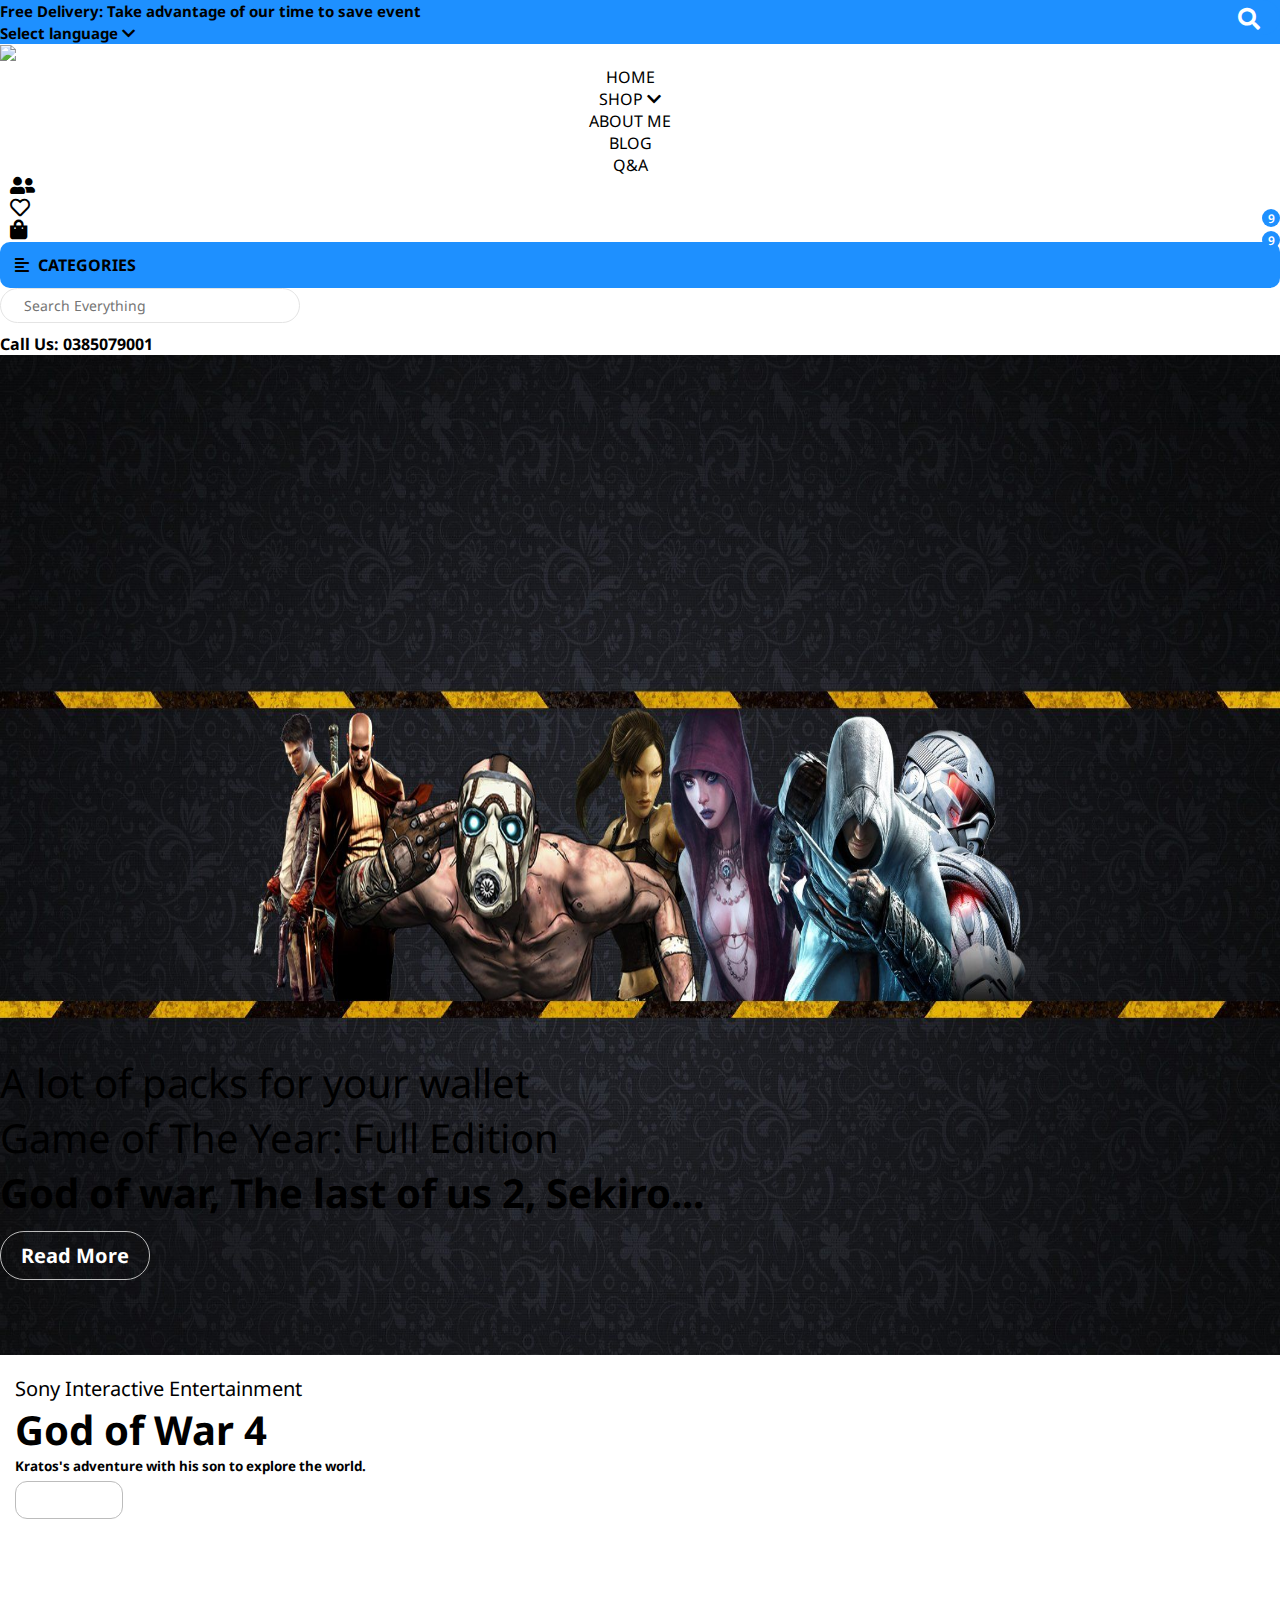
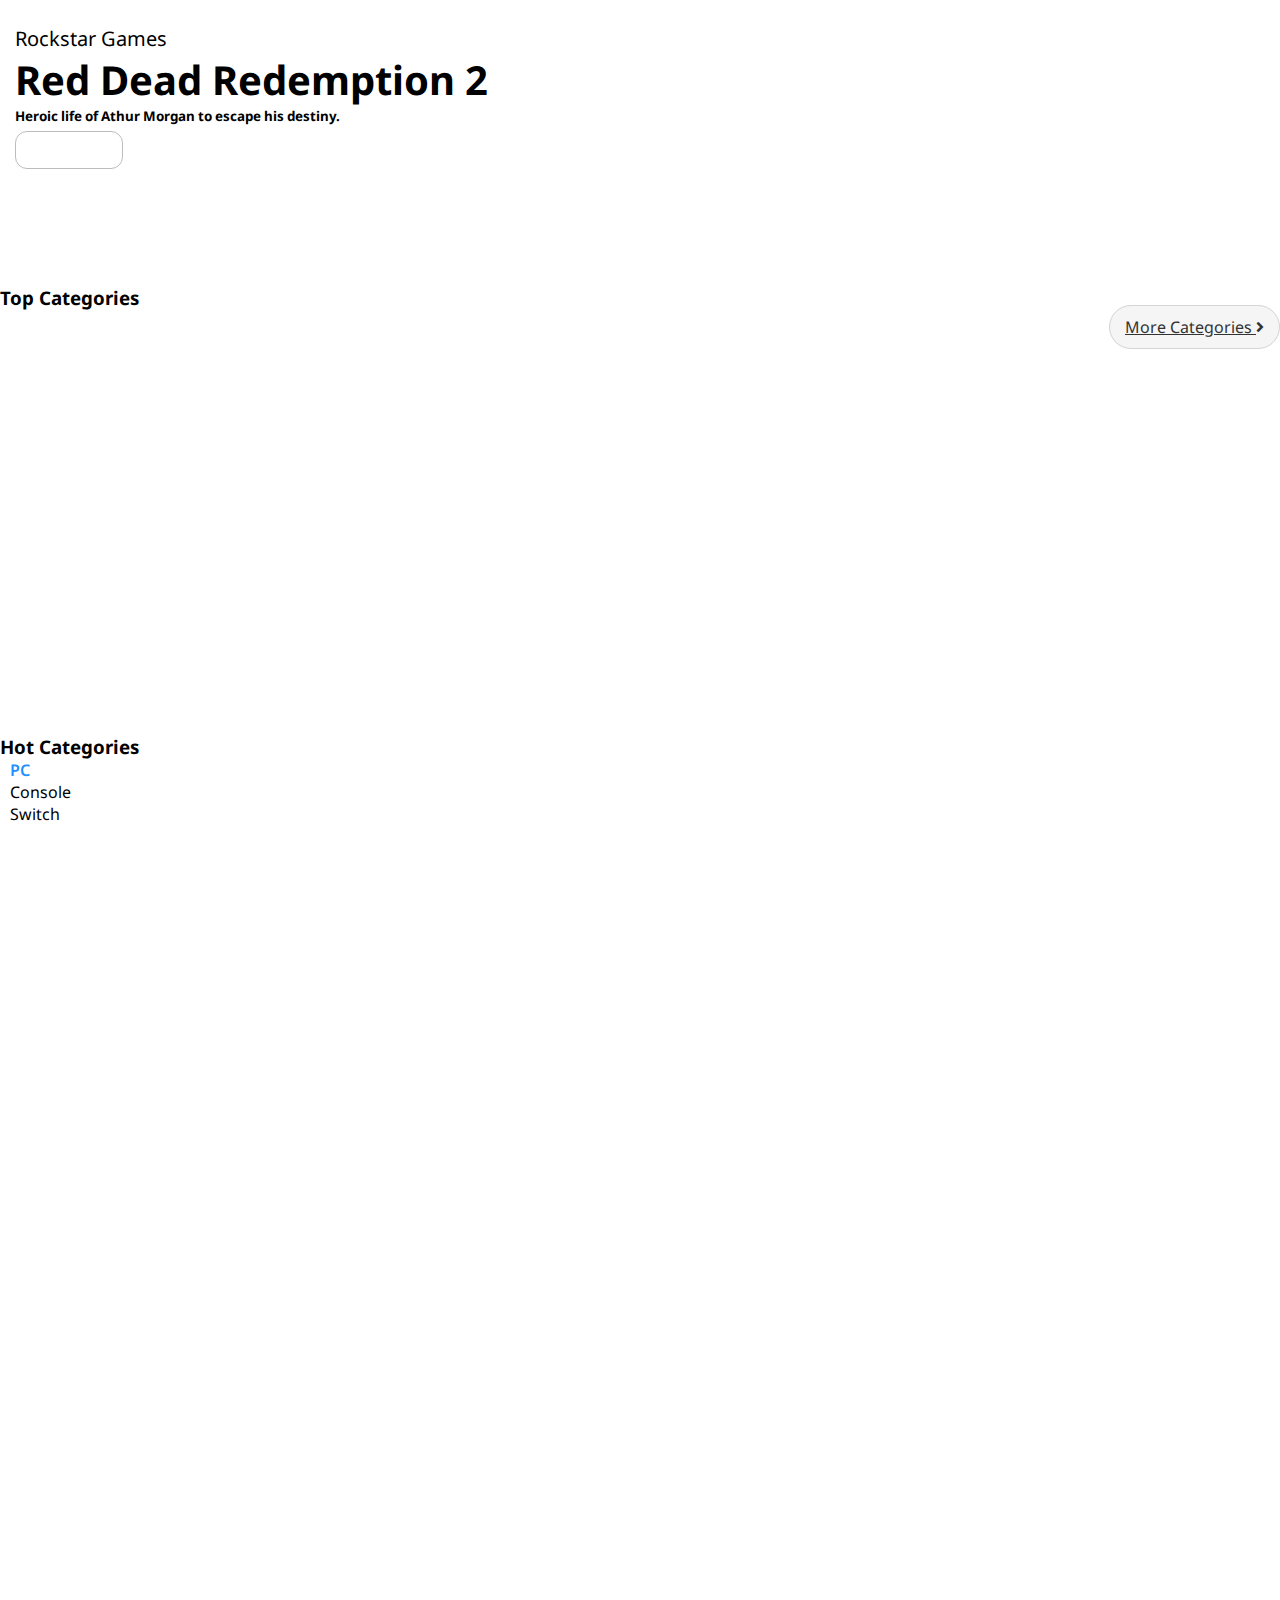
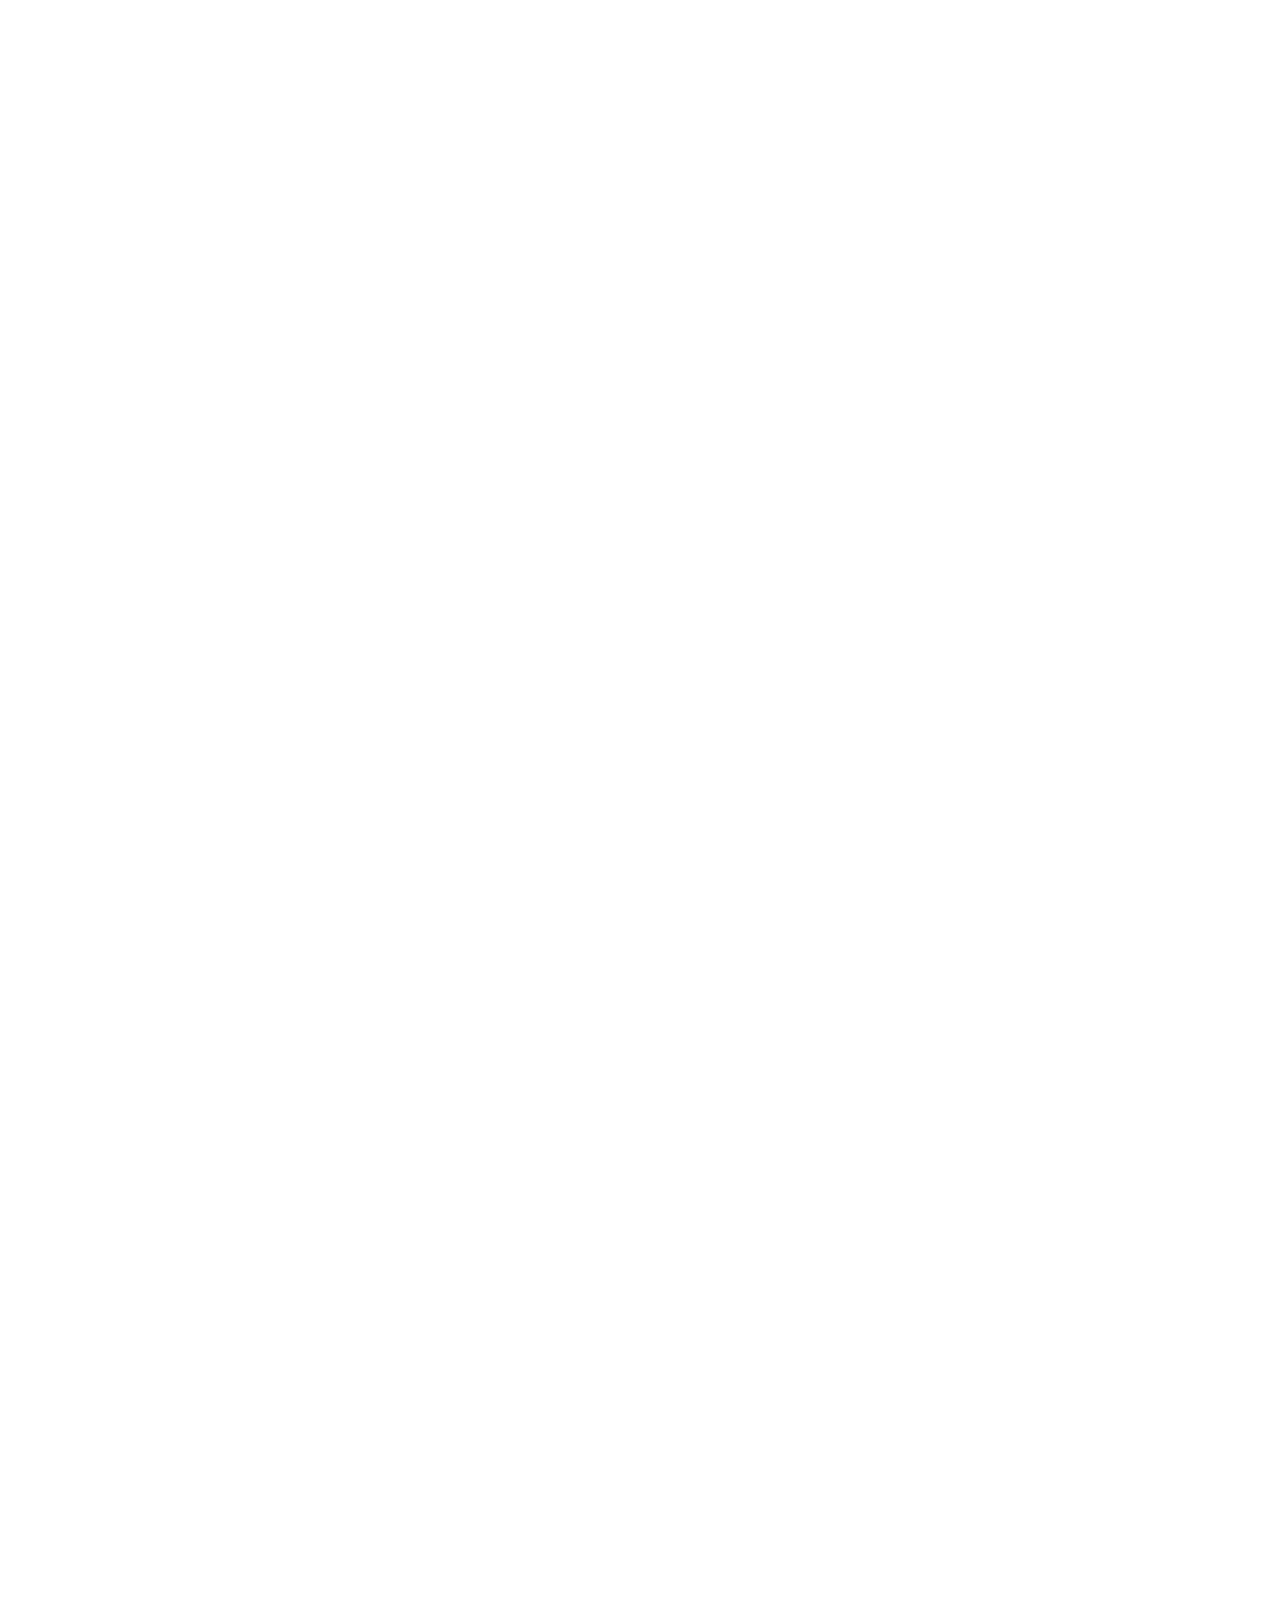
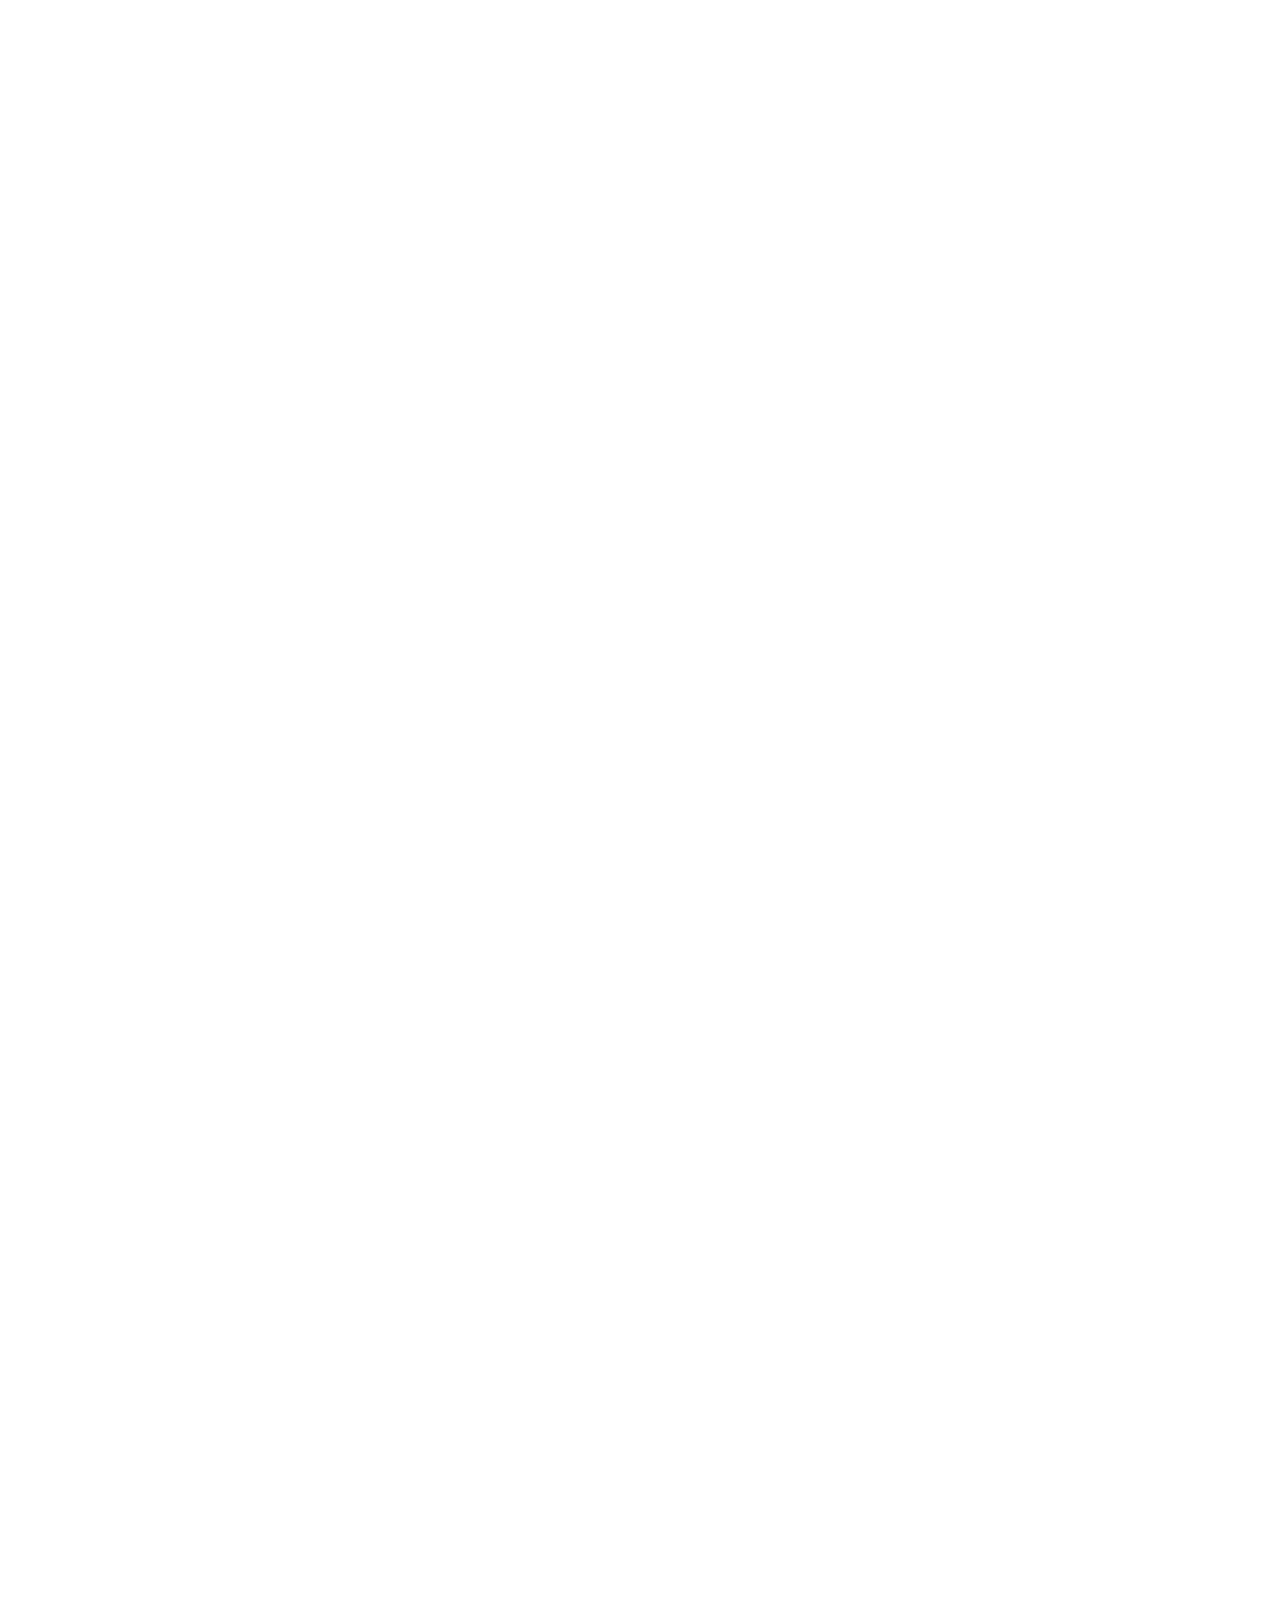
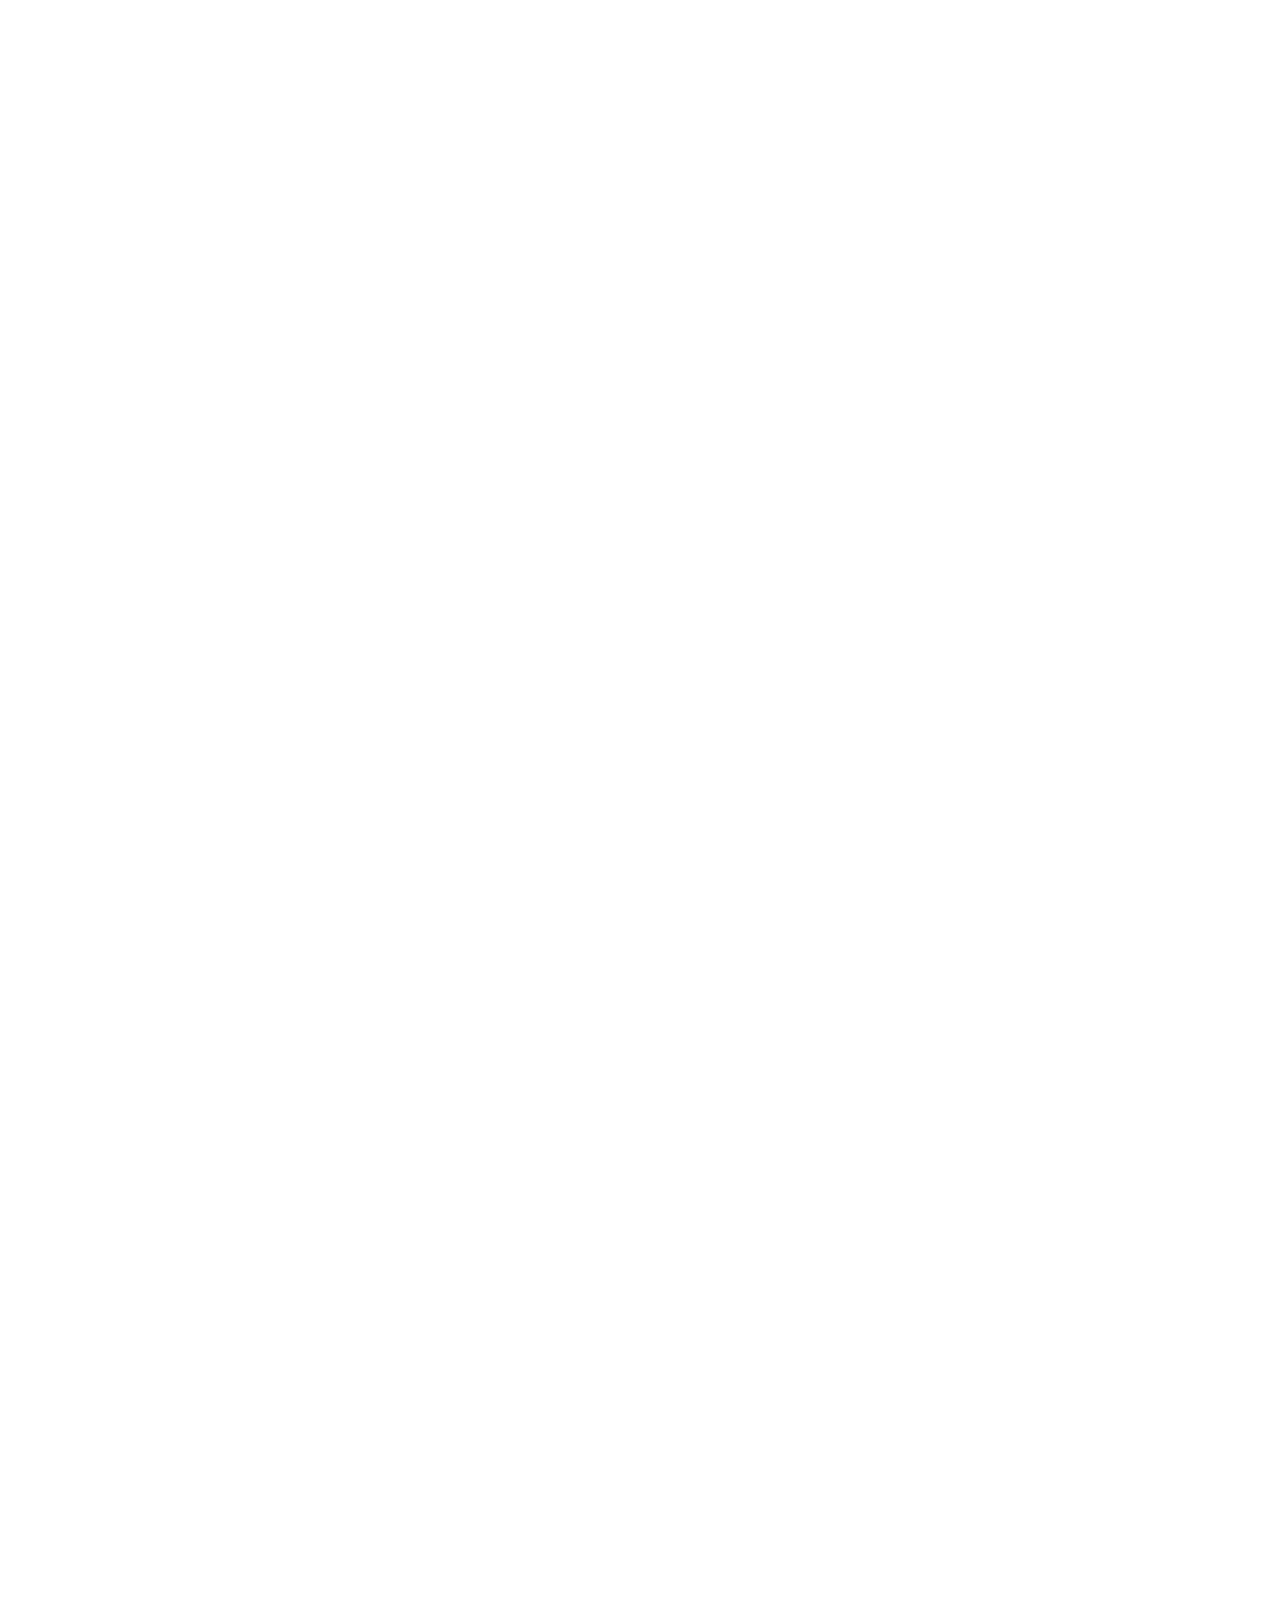
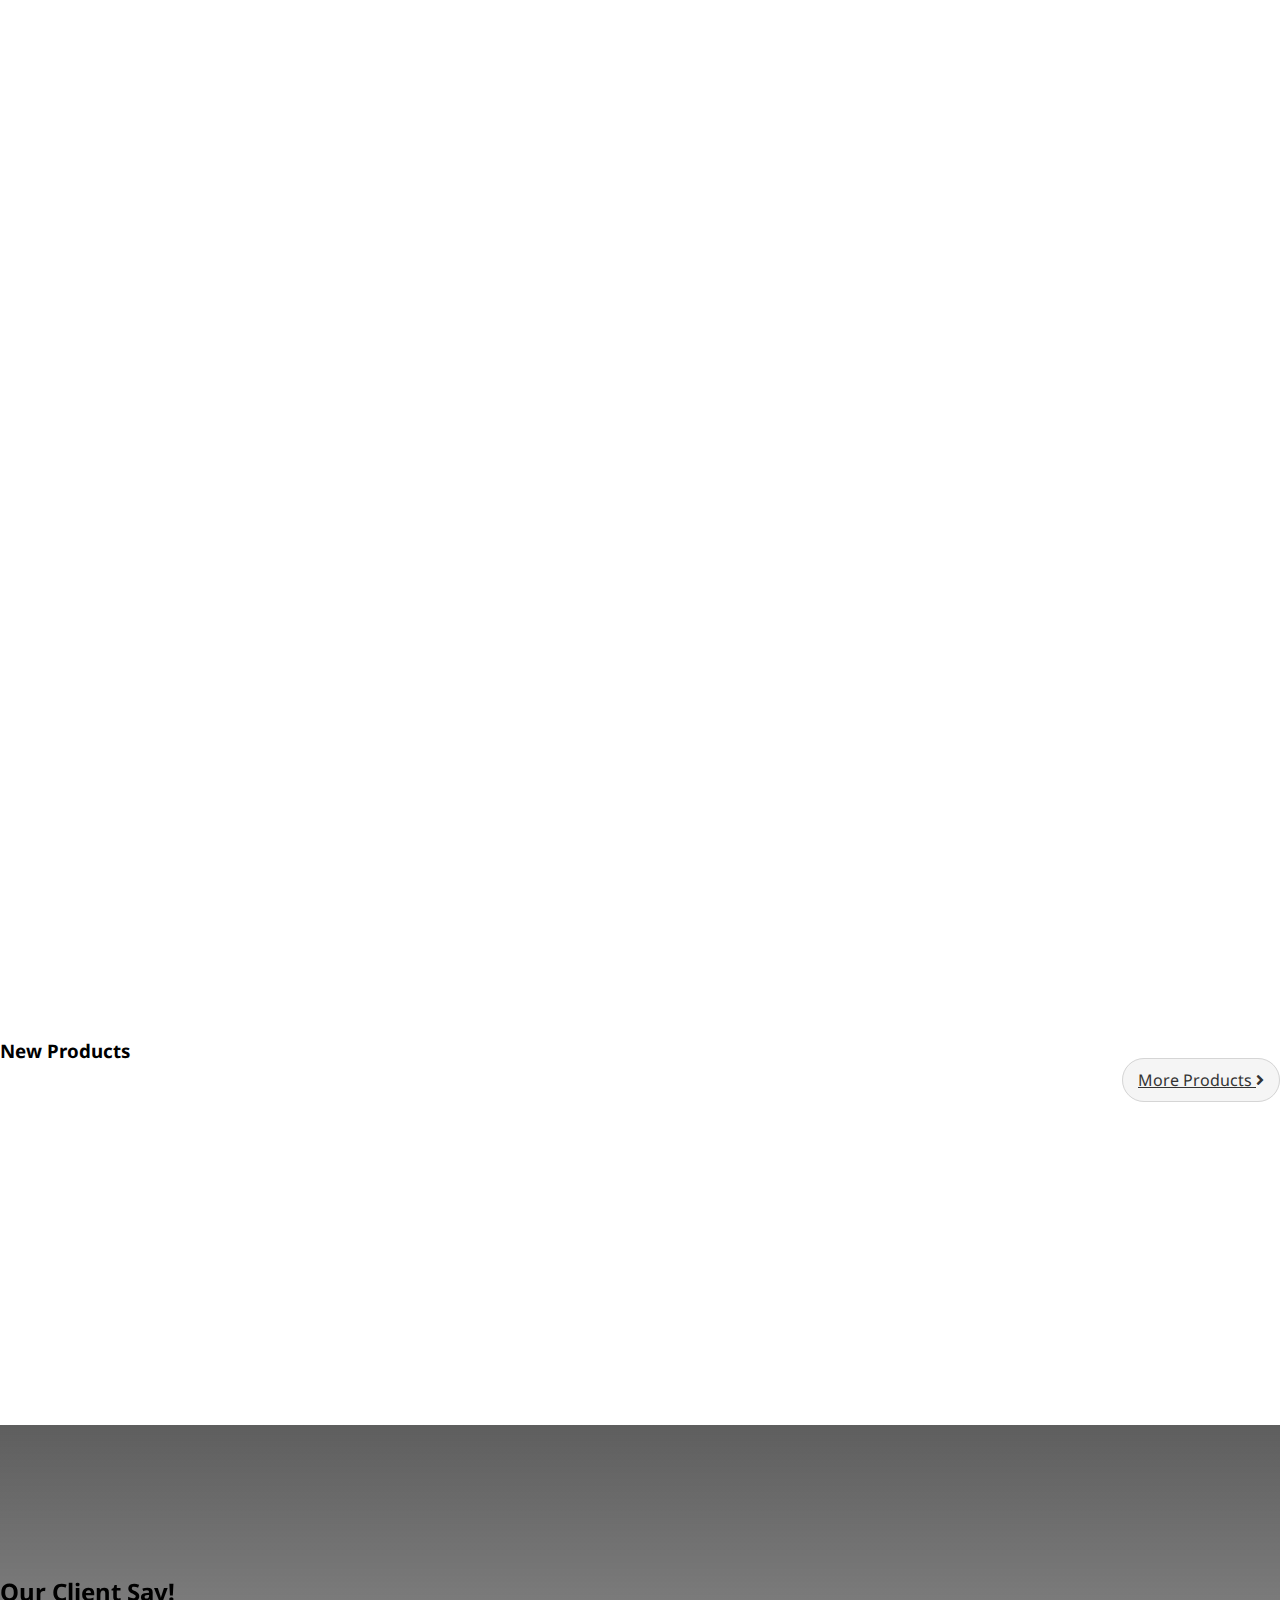
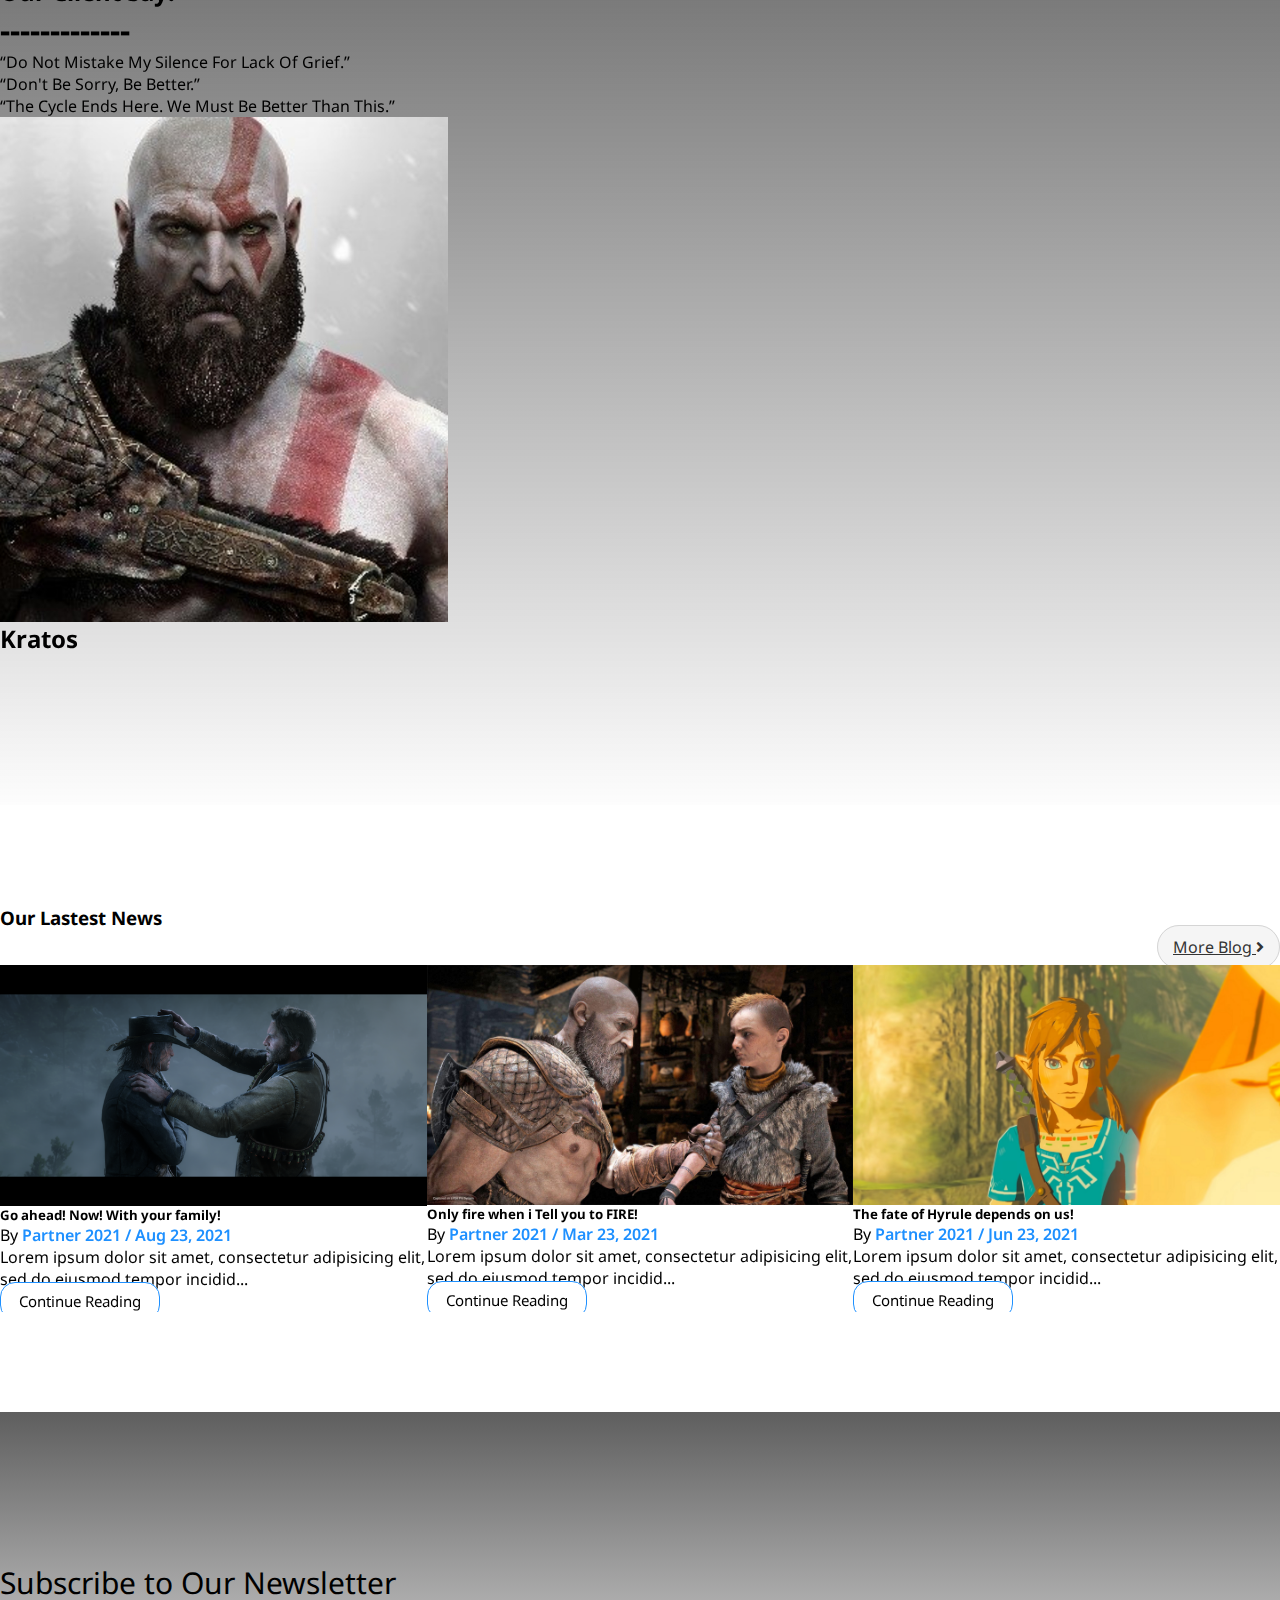
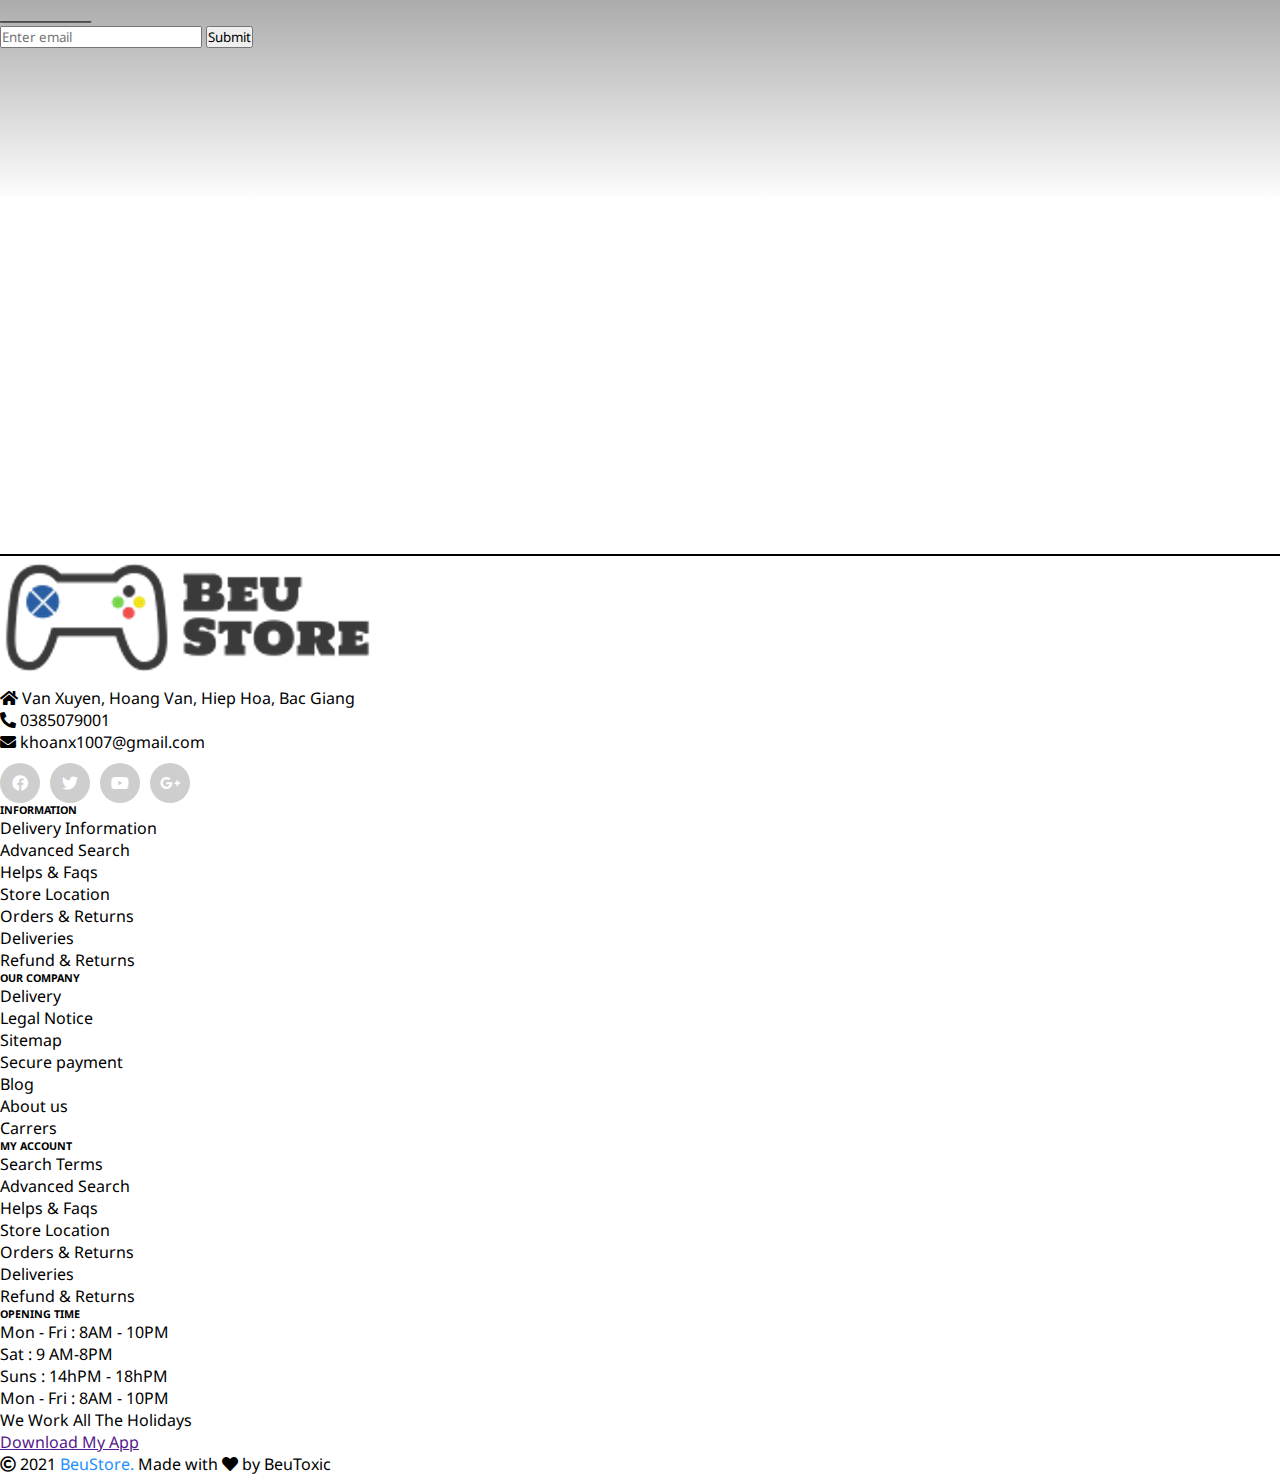
==== commit d16b7249: "Add files via upload" ====
--- a/index.html
+++ b/index.html
@@ -1,1905 +1,1903 @@
-<!DOCTYPE html>
-<html lang="en">
-<head>
-    <meta charset="UTF-8">
-    <meta http-equiv="X-UA-Compatible" content="IE=edge">
-    <meta name="viewport" content="width=device-width, initial-scale=1.0">
-    <link rel="preconnect" href="https://fonts.googleapis.com">
-    <link rel="preconnect" href="https://fonts.gstatic.com" crossorigin>
-    <link href="https://fonts.googleapis.com/css2?family=Open+Sans:wght@300&display=swap" rel="stylesheet">
-    <link href="https://fonts.googleapis.com/css2?family=Noto+Sans&display=swap" rel="stylesheet">
-    <link href="https://fonts.googleapis.com/css2?family=Ubuntu&display=swap" rel="stylesheet">
-    <link rel="stylesheet" href="https://cdnjs.cloudflare.com/ajax/libs/font-awesome/5.15.3/css/all.min.css"/>
-    <link rel="stylesheet" href="css/style.css">
-    <link rel="stylesheet" href="css/reponsive.css">
-    <link rel="stylesheet" href="css/all.min.css">
-    <link rel="stylesheet" href="css/jquery.bxslider.css">
-    <link href="https://unpkg.com/aos@2.3.1/dist/aos.css" rel="stylesheet">
-    <link rel="stylesheet" href="https://cdnjs.cloudflare.com/ajax/libs/OwlCarousel2/2.3.4/assets/owl.carousel.min.css" integrity="sha512-tS3S5qG0BlhnQROyJXvNjeEM4UpMXHrQfTGmbQ1gKmelCxlSEBUaxhRBj/EFTzpbP4RVSrpEikbmdJobCvhE3g==" crossorigin="anonymous" referrerpolicy="no-referrer" />
-    <script src="https://cdnjs.cloudflare.com/ajax/libs/1000hz-bootstrap-validator/0.11.9/validator.min.js" integrity="sha512-dTu0vJs5ndrd3kPwnYixvOCsvef5SGYW/zSSK4bcjRBcZHzqThq7pt7PmCv55yb8iBvni0TSeIDV8RYKjZL36A==" crossorigin="anonymous" referrerpolicy="no-referrer"></script>
-    <link rel="stylesheet" href="https://cdnjs.cloudflare.com/ajax/libs/animate.css/4.1.1/animate.min.css">
-    <script src="https://cdnjs.cloudflare.com/ajax/libs/1000hz-bootstrap-validator/0.11.9/validator.min.js" integrity="sha512-dTu0vJs5ndrd3kPwnYixvOCsvef5SGYW/zSSK4bcjRBcZHzqThq7pt7PmCv55yb8iBvni0TSeIDV8RYKjZL36A==" crossorigin="anonymous" referrerpolicy="no-referrer"></script>
-    <link rel="stylesheet" href="https://stackpath.bootstrapcdn.com/bootstrap/4.5.0/css/bootstrap.min.css" integrity="sha384-9aIt2nRpC12Uk9gS9baDl411NQApFmC26EwAOH8WgZl5MYYxFfc+NcPb1dKGj7Sk" crossorigin="anonymous">
-    <title>Bếu Store-Mua Bán Game</title>
-</head>
-<body>
-    <div id="helloworld" class="mb-3">
-        <div class="container">
-            <div class="row">
-                <div class="col-8">
-                    <b class="banner text-white">Free Delivery: Take advantage of our time to save event</b>
-                </div>
-                <div class="col-4">
-                    <b class="banner-language  text-left text-white font-weight-bold">Select language <i class="fas fa-chevron-down"></i>
-                        <ul class="listcate2">
-                            <li><a>Vietnamese</a></li>
-                            <li><a>English</a></li>
-                            <li><a>Spanish</a></li>
-                            <li><a>Japanese</a></li>
-                        </ul>
-                    </b>
-                </div>
-            </div>
-        </div>
-    </div>    
-    <nav class="navbar navbar-expand-lg header">   
-        <div class="container d-flex align-items-center justify-content-between">
-             <div id="left-1" class="col-xl-3 col-lg-3 col-md-6 col-8 text-left">
-                 <img src="IMG/mylogo.png" id="logo">
-             </div>
-             <div class="col-md-6 col-4 tab-content">
-                <div class="d-flex justify-content-end">
-                    <div class="header-list-item">
-                        <i id="icon-header" class="fas fa-shopping-bag"></i>
-                        <span class="number-icon">
-                            9
-                        </span>
-                    </div>
-                    <div class="menu-bars" >
-                        <i id="bars" class="fas fa-bars"></i>
-                    </div>
-                </div>
-            </div>
-            <div id="right-1" class="col-xl-6 col-lg-7 d-flex justify-content-center">
-                 <ul class="navi navbar-nav navbar-center me-auto mt-lg-0 mt-2">
-                     <li><a href="index.html" class="nav-bar font-weight-bold">HOME</a></li>
-                     <li><a href="shop.html" class="nav-bar font-weight-bold">SHOP <i class="fas fa-chevron-down"></i></a>
-                         <ul class="listcate">
-                            <li><a href="shop-details.html">Shop Details</a></li>
-                            <li><a href="cart.html">Cart</a></li>
-                            <li><a href="checkout.html">Check Out</a></li>
-                         </ul>                         
-                     </li>
-                     <li><a href="about.html" class="nav-bar font-weight-bold">ABOUT ME</a></li>
-                     <li><a href="blog.html" class="nav-bar font-weight-bold">BLOG</a></li>
-                     <li><a href="q&a.html" class="nav-bar font-weight-bold">Q&A</a></li>
-                 </ul>                  
-            </div>
-            <div class="col-xl-3 col-lg-2 col-md-6 text-right desktop-content">
-                <div class="d-flex">
-                    <div class="header-list-item" id="hide1">
-                        <i id="icon-header" class="fas fa-user-friends"></i>
-                    </div>
-                    <div class="header-list-item" id="hide2">
-                        <i id="icon-header" class="far fa-heart"></i>
-                        <span class="number-icon">
-                            9
-                        </span>
-                    </div>
-                    <div class="header-list-item">
-                        <i id="icon-header" class="fas fa-shopping-bag"></i>
-                        <span class="number-icon">
-                            9
-                        </span>
-                    </div>
-                </div>
-            </div>
-         </div>
-    </nav>
-    <div class="menu-responsive">
-        <div class="menu-resin p-4 animate__animated">
-            <div class="container">
-                <div class="row">
-                    <div class="col-md-12">
-                        <div class="close-button text-right">
-                            <i class="fas fa-times"></i>
-                        </div>
-                    </div>
-                    <div class="col-12">
-                        <div class="text-center">
-                            <p class="banner-language"><b>Select  Language <i class="fas fa-angle-down"></i></b></p>
-                            <ul class="listcate3 text-left">
-                                <li><a>Vietnamese</a></li>
-                                <li><a>English</a></li>
-                                <li><a>Spanish</a></li>
-                                <li><a>Japanese</a></li>
-                            </ul>
-                        </div>
-                    </div>
-                    <div class="col-12">
-                        <div class="input-group">
-                            <input id="searching" type="text" class="form-control" placeholder="Search Everything">
-                            <span class="input-btn">
-                            <button id="submit"  class=" btn btn-success" type="button"><i class="fas fa-search"></i></button>
-                            </span>
-                        </div>  
-                    </div>
-                    <div class="col-12 mt-2">
-                        <div class="d-flex justify-content-center">
-                            <div class="header-list-item" id="hide1">
-                                <i id="icon-header" class="fas fa-user-friends"></i>
-                            </div>
-                            <div class="header-list-item" id="hide2">
-                                <i id="icon-header" class="far fa-heart"></i>
-                                <span class="number-icon">
-                                    9
-                                </span>
-                            </div>
-                            <div class="header-list-item">
-                                <i id="icon-header" class="fas fa-shopping-bag"></i>
-                                <span class="number-icon">
-                                    9
-                                </span>
-                            </div>
-                        </div>
-                    </div>
-                    <div class="col-12 list-menu ml-1">
-                        <h6><a class="black" href="index.html">Home</a></h6>
-                        <div class="menu-acco">
-                            <div class="res-menu d-flex justify-content-between">
-                                <h6><a class="black" href="shop.html">Shop</a></h6>
-                                <span class="menu-icon">
-                                    <i id="plus" class="fas fa-plus"></i>
-                                    <i id="minus" class="fas fa-minus"></i>
-                                </span>
-                            </div>
-                            <div class="res-menu2 pl-3">
-                                <ul class="res-menul">
-                                    <li><a href="shop-details.html">Shop Detail</a></li>
-                                    <li><a href="cart.html">Cart</a></li>
-                                    <li><a href="checkout.html">Checkout</a></li>
-                                </ul>
-                            </div>
-                        </div>
-                        <h6><a class="black" href="blog.html">Blog</a></h6>
-                        <h6><a class="black" href="about.html">About</a></h6>
-                        <h6><a class="black" href="q&a.html">Q&A</a></h6>
-                    </div>
-                    <div class="col-12 res-menu-icon ml-1 mt-3 d-flex">
-                        <span class="res-menuicon">
-                            <i class="fab fa-facebook"></i>
-                        </span>
-                        <span class="res-menuicon">
-                            <i class="fab fa-twitter"></i>
-                        </span>
-                        <span class="res-menuicon">
-                            <i class="fab fa-youtube"></i>
-                        </span>
-                        <span class="res-menuicon">
-                            <i class="fab fa-google-plus-g"></i>
-                        </span>
-                        <span class="res-menuicon">
-                            <i class="fab fa-instagram"></i>
-                        </span> 
-                    </div>
-                </div>
-            </div>
-        </div>
-    </div>    
-    <div class="end-hd mt-3">
-        <div class="container">
-            <div class="row">
-                <div class="col-xl-3 col-lg-3 col-md-12 col-12 header-end_block ">
-                    <div class="category text-white">
-                        <span class="cate-click rounded-circle">
-                            <i class="align fas fa-align-left"></i>
-                            <b>CATEGORIES</b>
-                        </span>
-                    </div>
-                    <div class="category-menu">
-                        <ul>
-                            <li><a href="#">Search Terms</a></li>
-                            <li><a href="#">Advanced Search</a></li>
-                            <li><a href="#">Helps & Faqs</a></li>
-                            <li><a href="#">Store Location</a></li>
-                            <li><a href="#">Orders & Returns</a></li>
-                            <li><a href="#">Deliveries</a></li>
-                            <li><a href="#">More Categories</a></li>
-                        </ul>
-                    </div>
-                </div>
-                <div class="col-xl-6 col-lg-6 mt-1 searchbox">
-                    <div class="input-group">
-                        <input id="searching" type="text" class="form-control" placeholder="Search Everything">
-                        <span class="input-btn">
-                        <button id="submit"  class=" btn btn-success" type="button"><i class="fas fa-search"></i></button>
-                        </span>
-                    </div>
-                </div>
-                <div class="col-xl-3 col-lg-3 calling-box">
-                    <div class="calling">
-                        <b>Call Us: 0385079001</b>
-                    </div>
-                </div>
-            </div>
-        </div>
-    </div>
-    <div class="banner-top">
-        <div class="bannerslide owl-theme owl-carousel m-0 mt-5">
-            <div class="img-bg">
-                <img src="img/bg1.jpg">
-                <div class="container">
-                    <div class="row m-0 absolute">
-                        <div class="col-xl-6 col-lg-6 col-12 pl-5">
-                            <div class="text-inside text-white ">
-                                <span>A lot of packs for your wallet</span>
-                                <p>Game of The Year: Full Edition</p>
-                                <h4>God of war, The last of us 2, Sekiro...</h4>
-                                <div class="btn-shop">
-                                    <a href="blog-detail.html">
-                                        Read More
-                                    </a>
-                                </div>
-                            </div>
-                        </div>
-                    </div>
-                </div>
-            </div>
-            <div class="img-bg">
-                <img src="img/bg2.jpg" >
-                <div class=" container">
-                    <div class="row m-0 absolute">
-                        <div class="col-xl-6 col-lg-6 col-12 pl-5">
-                            <div class="text-inside text-white">
-                                <span>10% Sale Off</span>
-                                <p>Games for PC, Console, Switch...</p>
-                                <h4>Prestige and Quality</h4>
-                                <div class="btn-shop">
-                                    <a href="blog-detail.html">
-                                        Read More
-                                    </a>
-                                </div>
-                            </div>
-                        </div>
-                    </div>
-                </div>
-            </div>
-        </div>
-    </div>   
-    <div class="bannerbottom mt-3">
-        <div class="container-fluid">
-            <div class="row">
-                <div class="col-md-6 col-sm-12 mb-3">
-                    <div class="bannerb-left text-white">
-                        <span>Sony Interactive Entertainment</span>
-                        <h1>God of War 4</h1>
-                        <h6>Kratos's adventure with his son to explore the world.</h6>
-                        <div class="buy-shop">
-                            <a href="cart.html">
-                                BUY NOW
-                            </a>
-                        </div>
-                    </div>
-                </div>
-                <div class="col-md-6 col-sm-12 mb-3">
-                    <div class="bannerb-right text-white">
-                        <span>Rockstar Games</span>
-                        <h1>Red Dead Redemption 2</h1>
-                        <h6>Heroic life of Athur Morgan to escape his destiny.</h6>
-                        <div class="buy-shop">
-                            <a href="cart.html">
-                                BUY NOW
-                            </a>
-                        </div>
-                    </div>
-                </div>
-            </div>
-        </div>
-    </div>
-    <div class="category-home" >
-        <div class="container">
-            <div class="row mb-4">
-                <div class="col-xl-6 col-lg-6 col-md-6 col-12">
-                   <div class="category-home_text">
-                       <h3>Top Categories</h3>
-                   </div>
-                </div>
-                <div class="col-xl-6 col-lg-6 col-md-6 col-12">
-                    <div class="more-category">
-                        <a href="shop.html">
-                            More Categories
-                            <i class="fas fa-angle-right"></i>
-                        </a>
-                    </div>
-                </div>
-            </div>
-            <div class="list-category mb-4" data-aos="fade-up">
-                <div class="category-product bg-white">
-                    <div class="cate-product_text text-dark">
-                        <h6 class="font-weight-bold">God of War 4 GOTY</h6>
-                        <p class="text-danger">Out of Stock</p>
-                    </div>
-                    <div class="cate-product_img" >
-                        <img class="product-img" src="img/poster1.jpg">
-                    </div>
-                </div>
-                <div class="category-product bg-white">
-                    <div class="cate-product_text text-dark" >
-                        <h6 class="font-weight-bold">Red Dead Redemption 2</h6>
-                        <p>In Stock</p>
-                    </div>
-                    <div class="cate-product_img" >
-                        <img class="product-img" src="img/poster2.jpg">
-                    </div>
-                </div>
-                <div class="category-product bg-white ">
-                    <div class="cate-product_text text-dark" >
-                        <h6 class="font-weight-bold">Sekiro: Shadow Die Twice</h6>
-                        <p class="text-danger">Out of Stock</p>
-                    </div>
-                    <div class="cate-product_img" >
-                        <img class="product-img" src="img/poster3.jpg">
-                    </div>
-                </div>
-                <div class="category-product bg-white ">
-                    <div class="cate-product_text text-dark" >
-                        <h6 class="font-weight-bold">The Last Of Us 2</h6>
-                        <p>In Stock</p>
-                    </div>
-                    <div class="cate-product_img" >
-                        <img class="product-img" src="img/poster4.jpg">
-                    </div>
-                </div>
-                <div class="category-product bg-white ">
-                    <div class="cate-product_text text-dark" >
-                        <h6 class="font-weight-bold">Ghost Of Tsushima</h6>
-                        <p>In Stock</p>
-                    </div>
-                    <div class="cate-product_img" >
-                        <img class="product-img" src="img/poster5.jpg">
-                    </div>
-                </div>
-                <div class="category-product bg-white ">
-                    <div class="cate-product_text text-dark" >
-                        <h6 class="font-weight-bold">Legend Of Zelda: BOTW</h6>
-                        <p class="text-danger">Out of Stock</p>
-                    </div>
-                    <div class="cate-product_img" >
-                        <img class="product-img" src="img/poster6.jpg">
-                    </div>
-                </div>
-                <div class="category-product bg-white ">
-                    <div class="cate-product_text text-dark" >
-                        <h6 class="font-weight-bold">The Witcher 3: Wild Hunt</h6>
-                        <p>In Stock</p>
-                    </div>
-                    <div class="cate-product_img" >
-                        <img class="product-img" src="img/poster7.jpg">
-                    </div>
-                </div>
-                <div class="category-product bg-white ">
-                    <div class="cate-product_text text-dark" >
-                        <h6 class="font-weight-bold">Detroit: Become Human</h6>
-                        <p>In Stock</p>
-                    </div>
-                    <div class="cate-product_img" >
-                        <img class="product-img" src="img/poster8.jpg">
-                    </div>
-                </div>
-                <div class="category-product bg-white ">
-                    <div class="cate-product_text text-dark" >
-                        <h6 class="font-weight-bold">Marvel SpiderMan</h6>
-                        <p class="text-danger">Out of Stock</p>
-                    </div>
-                    <div class="cate-product_img" >
-                        <img class="product-img" src="img/poster9.jpg">
-                    </div>
-                </div>
-                <div class="category-product bg-white ">
-                    <div class="cate-product_text text-dark" >
-                        <h6 class="font-weight-bold">Cyperpunk 2077</h6>
-                        <p>In Stock</p>
-                    </div>
-                    <div class="cate-product_img" >
-                        <img class="product-img" src="img/poster10.jpg">
-                    </div>
-                </div>
-            </div>
-            <div class="row dark">
-                <div class="col-xl-6 col-lg-6 col-md-6 col-12">
-                    <div class="category-home-next_text">
-                   <h3>Hot Categories</h3>
-                    </div>
-                </div>
-                <div class="col-xl-6 col-md-6 col-12">
-                    <div class="category-home-next_list">
-                        <ul class="d-flex pt-2">
-                            <li class="PC  blue" >PC</li>
-                            <li class="Console" >Console</li>
-                            <li class="Switch" >Switch</li>
-                        </ul>
-                    </div>
-                </div>
-            </div>
-            <div class="product-pc pb-5" data-aos="fade-up"> 
-                <div class="row">
-                    <div class="col-xl-3 col-lg-3 col-md-6 col-12">
-                        <div class="product-box" >
-                            <div class="card">
-                                <div class="card-img">
-                                    <a>
-                                        <img class="card-img-top" src="img/bg1.png">
-                                    </a>
-                                </div>
-                                <div>
-                                    <span class="label-hot">HOT</span>
-                                </div>
-                                <div id="link-action" class="action_link animate__animated ">
-                                    <ul>
-                                        <li>
-                                            <a href="cart.html"><span><i class="fas fa-shopping-cart"></i></span></a>
-                                        </li>
-                                        <li>
-                                            <a><span><i class="fas fa-sliders-h"></i></span></a>
-                                        </li>
-                                        <li>
-                                            <a><span ><i class="fas fa-heart"></i></span></a>
-                                        </li>
-                                        <li>
-                                            <a><span><i class="far fa-eye"></i></span></a>
-                                        </li>
-                                    </ul>
-                                </div>
-                                <div class="card-block d-flex flex-column align-items-center"> 
-                                        <div class="star-icon mt-2">
-                                          <label for="rating1" class="fa fa-star"></label>
-                                          <label for="rating2" class="fa fa-star"></label>
-                                          <label for="rating3" class="fa fa-star"></label>
-                                          <label for="rating4" class="fa fa-star"></label>
-                                          <label for="rating5" class="fa fa-star"></label>
-                                        </div>
-                                    <span class="font">
-                                       <a class="infocard font-weight-bold" href="shop-details.html">Ghost Of Tsushima</a>
-                                    </span>
-                                    <span class="font-weight-bolder">$59.99</span>
-                                </div>
-                            </div>
-                        </div>
-                    </div>
-                    <div class="col-xl-3 col-lg-3 col-md-6 col-12">
-                        <div class="product-box" >
-                            <div class="card">
-                                <div class="card-img">
-                                    <a href="">
-                                        <img class="card-img-top" src="img/bg2.png">
-                                    </a>
-                                </div>
-                                <div>
-                                    <span class="label-hot">HOT</span>
-                                </div>
-                                <div id="link-action" class="action_link animate__animated ">
-                                    <ul>
-                                        <li>
-                                            <a href="cart.html"><span><i class="fas fa-shopping-cart"></i></span></a>
-                                        </li>
-                                        <li>
-                                            <a><span><i class="fas fa-sliders-h"></i></span></a>
-                                        </li>
-                                        <li>
-                                            <a><span ><i class="fas fa-heart"></i></span></a>
-                                        </li>
-                                        <li>
-                                            <a><span><i class="far fa-eye"></i></span></a>
-                                        </li>
-                                    </ul>
-                                </div>
-                                <div class="card-block d-flex flex-column align-items-center"> 
-                                        <div class="star-icon mt-2">
-                                          <label for="rating1" class="fa fa-star"></label>
-                                          <label for="rating2" class="fa fa-star"></label>
-                                          <label for="rating3" class="fa fa-star"></label>
-                                          <label for="rating4" class="fa fa-star"></label>
-                                          <label for="rating5" class="fa fa-star"></label>
-                                        </div>
-                                    <span class="font">
-                                       <a class="infocard font-weight-bold" href="shop-details.html">Detroit: Become Human</a>
-                                    </span>
-                                    <span class="font-weight-bolder">$49.99</span>
-                                </div>
-                            </div>
-                        </div>
-                    </div>
-                    <div class="col-xl-3 col-lg-3 col-md-6 col-12">
-                        <div class="product-box" >
-                            <div class="card">
-                                <div class="card-img">
-                                    <a href="">
-                                        <img class="card-img-top" src="img/bg3.png">
-                                    </a>
-                                </div>
-                                <div>
-                                    <span class="label-hot">HOT</span>
-                                </div>
-                                <div id="link-action" class="action_link animate__animated ">
-                                    <ul>
-                                        <li>
-                                            <a href="cart.html"><span><i class="fas fa-shopping-cart"></i></span></a>
-                                        </li>
-                                        <li>
-                                            <a><span><i class="fas fa-sliders-h"></i></span></a>
-                                        </li>
-                                        <li>
-                                            <a><span ><i class="fas fa-heart"></i></span></a>
-                                        </li>
-                                        <li>
-                                            <a><span><i class="far fa-eye"></i></span></a>
-                                        </li>
-                                    </ul>
-                                </div>
-                                <div class="card-block d-flex flex-column align-items-center"> 
-                                        <div class="star-icon mt-2">
-                                          <label for="rating1" class="fa fa-star"></label>
-                                          <label for="rating2" class="fa fa-star"></label>
-                                          <label for="rating3" class="fa fa-star"></label>
-                                          <label for="rating4" class="fa fa-star"></label>
-                                          <label for="rating5" class="fa fa-star"></label>
-                                        </div>
-                                    <span class="font">
-                                       <a class="infocard font-weight-bold" href="shop-details.html">God Of War 4</a>
-                                    </span>
-                                    <span class="font-weight-bolder">$59.99</span>
-                                </div>
-                            </div>
-                        </div>
-                    </div>
-                    <div class="col-xl-3 col-lg-3 col-md-6 col-12">
-                        <div class="product-box" >
-                            <div class="card">
-                                <div class="card-img">
-                                    <a href="">
-                                        <img class="card-img-top" src="img/bg4.png">
-                                    </a>
-                                </div>
-                                <div>
-                                    <span class="label-hot">HOT</span>
-                                </div>
-                                <div id="link-action" class="action_link animate__animated ">
-                                    <ul>
-                                        <li>
-                                            <a href="cart.html"><span><i class="fas fa-shopping-cart"></i></span></a>
-                                        </li>
-                                        <li>
-                                            <a><span><i class="fas fa-sliders-h"></i></span></a>
-                                        </li>
-                                        <li>
-                                            <a><span ><i class="fas fa-heart"></i></span></a>
-                                        </li>
-                                        <li>
-                                            <a><span><i class="far fa-eye"></i></span></a>
-                                        </li>
-                                    </ul>
-                                </div>
-                                <div class="card-block d-flex flex-column align-items-center"> 
-                                        <div class="star-icon mt-2">
-                                          <label for="rating1" class="fa fa-star"></label>
-                                          <label for="rating2" class="fa fa-star"></label>
-                                          <label for="rating3" class="fa fa-star"></label>
-                                          <label for="rating4" class="fa fa-star"></label>
-                                          <label for="rating5" class="fa fa-star"></label>
-                                        </div>
-                                    <span class="font">
-                                       <a class="infocard font-weight-bold" href="shop-details.html">Red Dead Redemption 2</a>
-                                    </span>
-                                    <span class="font-weight-bolder">$59.99</span>
-                                </div>
-                            </div>
-                        </div>
-                    </div>
-                    <div class="col-xl-3 col-lg-3 col-md-6 col-12">
-                        <div class="product-box" >
-                            <div class="card">
-                                <div class="card-img">
-                                    <a href="">
-                                        <img class="card-img-top" src="img/bg5.png">
-                                    </a>
-                                </div>
-                                <div>
-                                    <span class="label-hot">HOT</span>
-                                </div>
-                                <div id="link-action" class="action_link animate__animated ">
-                                    <ul>
-                                        <li>
-                                            <a href="cart.html"><span><i class="fas fa-shopping-cart"></i></span></a>
-                                        </li>
-                                        <li>
-                                            <a><span><i class="fas fa-sliders-h"></i></span></a>
-                                        </li>
-                                        <li>
-                                            <a><span ><i class="fas fa-heart"></i></span></a>
-                                        </li>
-                                        <li>
-                                            <a><span><i class="far fa-eye"></i></span></a>
-                                        </li>
-                                    </ul>
-                                </div>
-                                <div class="card-block d-flex flex-column align-items-center"> 
-                                        <div class="star-icon mt-2">
-                                          <label for="rating1" class="fa fa-star"></label>
-                                          <label for="rating2" class="fa fa-star"></label>
-                                          <label for="rating3" class="fa fa-star"></label>
-                                          <label for="rating4" class="fa fa-star"></label>
-                                          <label for="rating5" class="fa fa-star"></label>
-                                        </div>
-                                    <span class="font">
-                                       <a class="infocard font-weight-bold" href="shop-details.html">Resident Evil 2: REMAKE</a>
-                                    </span>
-                                    <span class="font-weight-bolder">$59.99</span>
-                                </div>
-                            </div>
-                        </div>
-                    </div>
-                    <div class="col-xl-3 col-lg-3 col-md-6 col-12">
-                        <div class="product-box" >
-                            <div class="card">
-                                <div class="card-img">
-                                    <a href="">
-                                        <img class="card-img-top" src="img/bg6.png">
-                                    </a>
-                                </div>
-                                <div>
-                                    <span class="label-hot">HOT</span>
-                                </div>
-                                <div id="link-action" class="action_link animate__animated ">
-                                    <ul>
-                                        <li>
-                                            <a href="cart.html"><span><i class="fas fa-shopping-cart"></i></span></a>
-                                        </li>
-                                        <li>
-                                            <a><span><i class="fas fa-sliders-h"></i></span></a>
-                                        </li>
-                                        <li>
-                                            <a><span ><i class="fas fa-heart"></i></span></a>
-                                        </li>
-                                        <li>
-                                            <a><span><i class="far fa-eye"></i></span></a>
-                                        </li>
-                                    </ul>
-                                </div>
-                                <div class="card-block d-flex flex-column align-items-center"> 
-                                        <div class="star-icon mt-2">
-                                          <label for="rating1" class="fa fa-star"></label>
-                                          <label for="rating2" class="fa fa-star"></label>
-                                          <label for="rating3" class="fa fa-star"></label>
-                                          <label for="rating4" class="fa fa-star"></label>
-                                          <label for="rating5" class="fa fa-star"></label>
-                                        </div>
-                                    <span class="font">
-                                       <a class="infocard font-weight-bold" href="shop-details.html">Horizon: Zero Dawn</a>
-                                    </span>
-                                    <span class="font-weight-bolder">$59.99</span>
-                                </div>
-                            </div>
-                        </div>
-                    </div>
-                    <div class="col-xl-3 col-lg-3 col-md-6 col-12">
-                        <div class="product-box" >
-                            <div class="card">
-                                <div class="card-img">
-                                    <a href="">
-                                        <img class="card-img-top" src="img/bg8.png">
-                                    </a>
-                                </div>
-                                <div>
-                                    <span class="label-hot">HOT</span>
-                                </div>
-                                <div id="link-action" class="action_link animate__animated ">
-                                    <ul>
-                                        <li>
-                                            <a href="cart.html"><span><i class="fas fa-shopping-cart"></i></span></a>
-                                        </li>
-                                        <li>
-                                            <a><span><i class="fas fa-sliders-h"></i></span></a>
-                                        </li>
-                                        <li>
-                                            <a><span ><i class="fas fa-heart"></i></span></a>
-                                        </li>
-                                        <li>
-                                            <a><span><i class="far fa-eye"></i></span></a>
-                                        </li>
-                                    </ul>
-                                </div>
-                                <div class="card-block d-flex flex-column align-items-center"> 
-                                        <div class="star-icon mt-2">
-                                          <label for="rating1" class="fa fa-star"></label>
-                                          <label for="rating2" class="fa fa-star"></label>
-                                          <label for="rating3" class="fa fa-star"></label>
-                                          <label for="rating4" class="fa fa-star"></label>
-                                          <label for="rating5" class="fa fa-star"></label>
-                                        </div>
-                                    <span class="font">
-                                       <a class="infocard font-weight-bold" href="shop-details.html">Far Cry 5</a>
-                                    </span>
-                                    <span class="font-weight-bolder">$39.99</span>
-                                </div>
-                            </div>
-                        </div>
-                    </div>
-                    <div class="col-xl-3 col-lg-3 col-md-6 col-12">
-                        <div class="product-box" >
-                            <div class="card">
-                                <div class="card-img">
-                                    <a href="">
-                                        <img class="card-img-top" src="img/bg10.png">
-                                    </a>
-                                </div>
-                                <div>
-                                    <span class="label-hot">HOT</span>
-                                </div>
-                                <div id="link-action" class="action_link animate__animated ">
-                                    <ul>
-                                        <li>
-                                            <a href="cart.html"><span><i class="fas fa-shopping-cart"></i></span></a>
-                                        </li>
-                                        <li>
-                                            <a><span><i class="fas fa-sliders-h"></i></span></a>
-                                        </li>
-                                        <li>
-                                            <a><span ><i class="fas fa-heart"></i></span></a>
-                                        </li>
-                                        <li>
-                                            <a><span><i class="far fa-eye"></i></span></a>
-                                        </li>
-                                    </ul>
-                                </div>
-                                <div class="card-block d-flex flex-column align-items-center"> 
-                                        <div class="star-icon mt-2">
-                                          <label for="rating1" class="fa fa-star"></label>
-                                          <label for="rating2" class="fa fa-star"></label>
-                                          <label for="rating3" class="fa fa-star"></label>
-                                          <label for="rating4" class="fa fa-star"></label>
-                                          <label for="rating5" class="fa fa-star"></label>
-                                        </div>
-                                    <span class="font">
-                                       <a class="infocard font-weight-bold" href="shop-details.html">Grand Thief Auto V</a>
-                                    </span>
-                                    <span class="font-weight-bolder">$19.99</span>
-                                </div>
-                            </div>
-                        </div>
-                    </div>
-                </div>
-            </div>
-            <div class="product-console pb-5" data-aos="fade-up">
-                <div class="row">
-                    <div class="col-xl-3 col-lg-3 col-md-6 col-12">
-                        <div class="product-box" >
-                            <div class="card">
-                                <div class="card-img">
-                                    <a href="">
-                                        <img class="card-img-top" src="img/bg1.png">
-                                    </a>
-                                </div>
-                                <div>
-                                    <span class="label-hot">HOT</span>
-                                </div>
-                                <div id="link-action" class="action_link animate__animated ">
-                                    <ul>
-                                        <li>
-                                            <a href="cart.html"><span><i class="fas fa-shopping-cart"></i></span></a>
-                                        </li>
-                                        <li>
-                                            <a><span><i class="fas fa-sliders-h"></i></span></a>
-                                        </li>
-                                        <li>
-                                            <a><span ><i class="fas fa-heart"></i></span></a>
-                                        </li>
-                                        <li>
-                                            <a><span><i class="far fa-eye"></i></span></a>
-                                        </li>
-                                    </ul>
-                                </div>
-                                <div class="card-block d-flex flex-column align-items-center"> 
-                                        <div class="star-icon mt-2">
-                                          <label for="rating1" class="fa fa-star"></label>
-                                          <label for="rating2" class="fa fa-star"></label>
-                                          <label for="rating3" class="fa fa-star"></label>
-                                          <label for="rating4" class="fa fa-star"></label>
-                                          <label for="rating5" class="fa fa-star"></label>
-                                        </div>
-                                    <span class="font">
-                                       <a class="infocard font-weight-bold" href="shop-details.html">Ghost Of Tsushima</a>
-                                    </span>
-                                    <span class="font-weight-bolder">$59.99</span>
-                                </div>
-                            </div>
-                        </div>
-                    </div>
-                    <div class="col-xl-3 col-lg-3 col-md-6 col-12">
-                        <div class="product-box" >
-                            <div class="card">
-                                <div class="card-img">
-                                    <a href="">
-                                        <img class="card-img-top" src="img/bg3.png">
-                                    </a>
-                                </div>
-                                <div>
-                                    <span class="label-hot">HOT</span>
-                                </div>
-                                <div id="link-action" class="action_link animate__animated ">
-                                    <ul>
-                                        <li>
-                                            <a href="cart.html"><span><i class="fas fa-shopping-cart"></i></span></a>
-                                        </li>
-                                        <li>
-                                            <a><span><i class="fas fa-sliders-h"></i></span></a>
-                                        </li>
-                                        <li>
-                                            <a><span ><i class="fas fa-heart"></i></span></a>
-                                        </li>
-                                        <li>
-                                            <a><span><i class="far fa-eye"></i></span></a>
-                                        </li>
-                                    </ul>
-                                </div>
-                                <div class="card-block d-flex flex-column align-items-center"> 
-                                        <div class="star-icon mt-2">
-                                          <label for="rating1" class="fa fa-star"></label>
-                                          <label for="rating2" class="fa fa-star"></label>
-                                          <label for="rating3" class="fa fa-star"></label>
-                                          <label for="rating4" class="fa fa-star"></label>
-                                          <label for="rating5" class="fa fa-star"></label>
-                                        </div>
-                                    <span class="font">
-                                       <a class="infocard font-weight-bold" href="shop-details.html">God Of War 4</a>
-                                    </span>
-                                    <span class="font-weight-bolder">$59.99</span>
-                                </div>
-                            </div>
-                        </div>
-                    </div>
-                    <div class="col-xl-3 col-lg-3 col-md-6 col-12">
-                        <div class="product-box" >
-                            <div class="card">
-                                <div class="card-img">
-                                    <a href="">
-                                        <img class="card-img-top" src="img/bg4.png">
-                                    </a>
-                                </div>
-                                <div>
-                                    <span class="label-hot">HOT</span>
-                                </div>
-                                <div id="link-action" class="action_link animate__animated ">
-                                    <ul>
-                                        <li>
-                                            <a href="cart.html"><span><i class="fas fa-shopping-cart"></i></span></a>
-                                        </li>
-                                        <li>
-                                            <a><span><i class="fas fa-sliders-h"></i></span></a>
-                                        </li>
-                                        <li>
-                                            <a><span ><i class="fas fa-heart"></i></span></a>
-                                        </li>
-                                        <li>
-                                            <a><span><i class="far fa-eye"></i></span></a>
-                                        </li>
-                                    </ul>
-                                </div>
-                                <div class="card-block d-flex flex-column align-items-center"> 
-                                        <div class="star-icon mt-2">
-                                          <label for="rating1" class="fa fa-star"></label>
-                                          <label for="rating2" class="fa fa-star"></label>
-                                          <label for="rating3" class="fa fa-star"></label>
-                                          <label for="rating4" class="fa fa-star"></label>
-                                          <label for="rating5" class="fa fa-star"></label>
-                                        </div>
-                                    <span class="font">
-                                       <a class="infocard font-weight-bold" href="shop-details.html">Red Dead Redemption 2</a>
-                                    </span>
-                                    <span class="font-weight-bolder">$59.99</span>
-                                </div>
-                            </div>
-                        </div>
-                    </div>
-                    <div class="col-xl-3 col-lg-3 col-md-6 col-12">
-                        <div class="product-box" >
-                            <div class="card">
-                                <div class="card-img">
-                                    <a href="">
-                                        <img class="card-img-top" src="img/bg5.png">
-                                    </a>
-                                </div>
-                                <div>
-                                    <span class="label-hot">HOT</span>
-                                </div>
-                                <div id="link-action" class="action_link animate__animated ">
-                                    <ul>
-                                        <li>
-                                            <a href="cart.html"><span><i class="fas fa-shopping-cart"></i></span></a>
-                                        </li>
-                                        <li>
-                                            <a><span><i class="fas fa-sliders-h"></i></span></a>
-                                        </li>
-                                        <li>
-                                            <a><span ><i class="fas fa-heart"></i></span></a>
-                                        </li>
-                                        <li>
-                                            <a><span><i class="far fa-eye"></i></span></a>
-                                        </li>
-                                    </ul>
-                                </div>
-                                <div class="card-block d-flex flex-column align-items-center"> 
-                                        <div class="star-icon mt-2">
-                                          <label for="rating1" class="fa fa-star"></label>
-                                          <label for="rating2" class="fa fa-star"></label>
-                                          <label for="rating3" class="fa fa-star"></label>
-                                          <label for="rating4" class="fa fa-star"></label>
-                                          <label for="rating5" class="fa fa-star"></label>
-                                        </div>
-                                    <span class="font">
-                                       <a class="infocard font-weight-bold" href="shop-details.html">Resident Evil 2: REMAKE</a>
-                                    </span>
-                                    <span class="font-weight-bolder">$59.99</span>
-                                </div>
-                            </div>
-                        </div>
-                    </div>
-                    <div class="col-xl-3 col-lg-3 col-md-6 col-12">
-                        <div class="product-box" >
-                            <div class="card">
-                                <div class="card-img">
-                                    <a href="">
-                                        <img class="card-img-top" src="img/bg6.png">
-                                    </a>
-                                </div>
-                                <div>
-                                    <span class="label-hot">HOT</span>
-                                </div>
-                                <div id="link-action" class="action_link animate__animated ">
-                                    <ul>
-                                        <li>
-                                            <a href="cart.html"><span><i class="fas fa-shopping-cart"></i></span></a>
-                                        </li>
-                                        <li>
-                                            <a><span><i class="fas fa-sliders-h"></i></span></a>
-                                        </li>
-                                        <li>
-                                            <a><span ><i class="fas fa-heart"></i></span></a>
-                                        </li>
-                                        <li>
-                                            <a><span><i class="far fa-eye"></i></span></a>
-                                        </li>
-                                    </ul>
-                                </div>
-                                <div class="card-block d-flex flex-column align-items-center"> 
-                                        <div class="star-icon mt-2">
-                                          <label for="rating1" class="fa fa-star"></label>
-                                          <label for="rating2" class="fa fa-star"></label>
-                                          <label for="rating3" class="fa fa-star"></label>
-                                          <label for="rating4" class="fa fa-star"></label>
-                                          <label for="rating5" class="fa fa-star"></label>
-                                        </div>
-                                    <span class="font">
-                                       <a class="infocard font-weight-bold" href="shop-details.html">Horizon: Zero Dawn</a>
-                                    </span>
-                                    <span class="font-weight-bolder">$59.99</span>
-                                </div>
-                            </div>
-                        </div>
-                    </div>
-                    <div class="col-xl-3 col-lg-3 col-md-6 col-12">
-                        <div class="product-box" >
-                            <div class="card">
-                                <div class="card-img">
-                                    <a href="">
-                                        <img class="card-img-top" src="img/bg12.jpg">
-                                    </a>
-                                </div>
-                                <div>
-                                    <span class="label-hot">HOT</span>
-                                </div>
-                                <div id="link-action" class="action_link animate__animated ">
-                                    <ul>
-                                        <li>
-                                            <a href="cart.html"><span><i class="fas fa-shopping-cart"></i></span></a>
-                                        </li>
-                                        <li>
-                                            <a><span><i class="fas fa-sliders-h"></i></span></a>
-                                        </li>
-                                        <li>
-                                            <a><span ><i class="fas fa-heart"></i></span></a>
-                                        </li>
-                                        <li>
-                                            <a><span><i class="far fa-eye"></i></span></a>
-                                        </li>
-                                    </ul>
-                                </div>
-                                <div class="card-block d-flex flex-column align-items-center"> 
-                                        <div class="star-icon mt-2">
-                                          <label for="rating1" class="fa fa-star"></label>
-                                          <label for="rating2" class="fa fa-star"></label>
-                                          <label for="rating3" class="fa fa-star"></label>
-                                          <label for="rating4" class="fa fa-star"></label>
-                                          <label for="rating5" class="fa fa-star"></label>
-                                        </div>
-                                    <span class="font">
-                                       <a class="infocard font-weight-bold" href="shop-details.html">Day's Gone</a>
-                                    </span>
-                                    <span class="font-weight-bolder">$59.99</span>
-                                </div>
-                            </div>
-                        </div>
-                    </div>
-                </div>
-            </div>
-            <div class="product-switch pb-5" data-aos="fade-up">
-                <div class="row">
-                    <div class="col-xl-3 col-lg-3 col-md-6 col-12">
-                        <div class="product-box" >
-                            <div class="card">
-                                <div class="card-img">
-                                    <a href="">
-                                        <img class="card-img-top" src="img/bg9.png">
-                                    </a>
-                                </div>
-                                <div>
-                                    <span class="label-hot">HOT</span>
-                                </div>
-                                <div id="link-action" class="action_link animate__animated ">
-                                    <ul>
-                                        <li>
-                                            <a href="cart.html"><span><i class="fas fa-shopping-cart"></i></span></a>
-                                        </li>
-                                        <li>
-                                            <a><span><i class="fas fa-sliders-h"></i></span></a>
-                                        </li>
-                                        <li>
-                                            <a><span ><i class="fas fa-heart"></i></span></a>
-                                        </li>
-                                        <li>
-                                            <a><span><i class="far fa-eye"></i></span></a>
-                                        </li>
-                                    </ul>
-                                </div>
-                                <div class="card-block d-flex flex-column align-items-center"> 
-                                        <div class="star-icon mt-2">
-                                          <label for="rating1" class="fa fa-star"></label>
-                                          <label for="rating2" class="fa fa-star"></label>
-                                          <label for="rating3" class="fa fa-star"></label>
-                                          <label for="rating4" class="fa fa-star"></label>
-                                          <label for="rating5" class="fa fa-star"></label>
-                                        </div>
-                                    <span class="font">
-                                       <a class="infocard font-weight-bold" href="shop-details.html">Legend of Zelda: BOTW</a>
-                                    </span>
-                                    <span class="font-weight-bolder">$59.99</span>
-                                </div>
-                            </div>
-                        </div>
-                    </div>
-                    <div class="col-xl-3 col-lg-3 col-md-6 col-12">
-                        <div class="product-box" >
-                            <div class="card">
-                                <div class="card-img">
-                                    <a href="">
-                                        <img class="card-img-top" src="img/bg11.png">
-                                    </a>
-                                </div>
-                                <div>
-                                    <span class="label-hot">HOT</span>
-                                </div>
-                                <div id="link-action" class="action_link animate__animated ">
-                                    <ul>
-                                        <li>
-                                            <a href="cart.html"><span><i class="fas fa-shopping-cart"></i></span></a>
-                                        </li>
-                                        <li>
-                                            <a><span><i class="fas fa-sliders-h"></i></span></a>
-                                        </li>
-                                        <li>
-                                            <a><span ><i class="fas fa-heart"></i></span></a>
-                                        </li>
-                                        <li>
-                                            <a><span><i class="far fa-eye"></i></span></a>
-                                        </li>
-                                    </ul>
-                                </div>
-                                <div class="card-block d-flex flex-column align-items-center"> 
-                                        <div class="star-icon mt-2">
-                                          <label for="rating1" class="fa fa-star"></label>
-                                          <label for="rating2" class="fa fa-star"></label>
-                                          <label for="rating3" class="fa fa-star"></label>
-                                          <label for="rating4" class="fa fa-star"></label>
-                                          <label for="rating5" class="fa fa-star"></label>
-                                        </div>
-                                    <span class="font">
-                                       <a class="infocard font-weight-bold" href="shop-details.html">Super Smash Bros: Ultimate</a>
-                                    </span>
-                                    <span class="font-weight-bolder">$59.99</span>
-                                </div>
-                            </div>
-                        </div>
-                    </div>
-                    <div class="col-xl-3 col-lg-3 col-md-6 col-12">
-                        <div class="product-box" >
-                            <div class="card">
-                                <div class="card-img">
-                                    <a href="">
-                                        <img class="card-img-top" src="img/bg13.jpg">
-                                    </a>
-                                </div>
-                                <div>
-                                    <span class="label-hot">HOT</span>
-                                </div>
-                                <div id="link-action" class="action_link animate__animated ">
-                                    <ul>
-                                        <li>
-                                            <a href="cart.html"><span><i class="fas fa-shopping-cart"></i></span></a>
-                                        </li>
-                                        <li>
-                                            <a><span><i class="fas fa-sliders-h"></i></span></a>
-                                        </li>
-                                        <li>
-                                            <a><span ><i class="fas fa-heart"></i></span></a>
-                                        </li>
-                                        <li>
-                                            <a><span><i class="far fa-eye"></i></span></a>
-                                        </li>
-                                    </ul>
-                                </div>
-                                <div class="card-block d-flex flex-column align-items-center"> 
-                                        <div class="star-icon mt-2">
-                                          <label for="rating1" class="fa fa-star"></label>
-                                          <label for="rating2" class="fa fa-star"></label>
-                                          <label for="rating3" class="fa fa-star"></label>
-                                          <label for="rating4" class="fa fa-star"></label>
-                                          <label for="rating5" class="fa fa-star"></label>
-                                        </div>
-                                    <span class="font">
-                                       <a class="infocard font-weight-bold" href="shop-details.html">Animal Crossing: New Horizon</a>
-                                    </span>
-                                    <span class="font-weight-bolder">$59.99</span>
-                                </div>
-                            </div>
-                        </div>
-                    </div>
-                </div>
-            </div>
-        </div>  
-    </div>
-    <div class="gta-v mb-5" data-aos="fade-up">
-        <div class="container">
-            <div class="row">
-                <div class="col-6 col-sm-8">
-                    <div class="gta-v-text text-white">
-                        <h1>Rockstar Games</h1>
-                        <span id="GtaV-text">Grand Thief Auto V</span>
-                        <p class="h5">One of the best open-world games of all time on PC, Top 2 Best-selling game, Game of the Decade...</p>
-                        <div class="btn-shop mt-3">
-                            <a href="shop-details.html">
-                                Buy Now
-                            </a>
-                        </div>
-                    </div>
-                </div>
-            </div>
-        </div>
-    </div>
-    <div class="new-products" >
-        <div class="container">
-            <div class="row mb-3 ">
-                <div class="col-xl-6 col-lg-6 col-md-6 col-12">
-                   <div class="category-home_text">
-                       <h3>New Products</h3>
-                   </div>
-                </div>
-                <div class="col-xl-6 col-md-6 col-12">
-                    <div class="more-category">
-                        <a href="shop.html">More Products <i class="fas fa-angle-right"></i></a>
-                    </div>
-                </div>
-            </div>
-            <div data-aos="fade-up" class="productnew-box row m-0 owl-theme owl-carousel border border-bottom-0 border-right-0 border-left-0">
-                <div class="col-12 p-0">
-                    <div class="product-box" >
-                        <div class="card">
-                            <div class="card-img">
-                                <a href="">
-                                    <img class="card-img-top" src="img/new1.jpg">
-                                </a>
-                            </div>
-                            <div>
-                                <span class="label-new">NEW</span>
-                            </div>
-                            <div id="link-action" class="action_link animate__animated ">
-                                <ul>
-                                    <li>
-                                        <a href="cart.html"><span><i class="fas fa-shopping-cart"></i></span></a>
-                                    </li>
-                                    <li>
-                                        <a><span><i class="fas fa-sliders-h"></i></span></a>
-                                    </li>
-                                    <li>
-                                        <a><span ><i class="fas fa-heart"></i></span></a>
-                                    </li>
-                                    <li>
-                                        <a><span><i class="far fa-eye"></i></span></a>
-                                    </li>
-                                </ul>
-                            </div>
-                            <div class="card-block d-flex flex-column align-items-center"> 
-                                    <div class="star-icon mt-2">
-                                      <input type="radio" name="rating1" id="rating1">
-                                      <label for="rating1" class="fa fa-star"></label>
-                                      <input type="radio" name="rating1" id="rating2">
-                                      <label for="rating2" class="fa fa-star"></label>
-                                      <input type="radio" name="rating1" id="rating3">
-                                      <label for="rating3" class="fa fa-star"></label>
-                                      <input type="radio" name="rating1" id="rating4">
-                                      <label for="rating4" class="fa fa-star"></label>
-                                      <input type="radio" name="rating1" id="rating5">
-                                      <label for="rating5" class="fa fa-star"></label>
-                                    </div>
-                                <span class="font">
-                                   <a class="infocard font-weight-bold" href="shop-details.html">Battlefield 2042</a>
-                                </span>
-                                <span class="font-weight-bolder">$69.99</span>
-                            </div>
-                        </div>
-                    </div>
-                </div>
-                <div class="col-12 p-0">
-                    <div class="product-box" >
-                        <div class="card">
-                            <div class="card-img">
-                                <a href="">
-                                    <img class="card-img-top" src="img/new2.jpg">
-                                </a>
-                            </div>
-                            <div>
-                                <span class="label-new">NEW</span>
-                            </div>
-                            <div id="link-action" class="action_link animate__animated ">
-                                <ul>
-                                    <li>
-                                        <a href="cart.html"><span><i class="fas fa-shopping-cart"></i></span></a>
-                                    </li>
-                                    <li>
-                                        <a><span><i class="fas fa-sliders-h"></i></span></a>
-                                    </li>
-                                    <li>
-                                        <a><span ><i class="fas fa-heart"></i></span></a>
-                                    </li>
-                                    <li>
-                                        <a><span><i class="far fa-eye"></i></span></a>
-                                    </li>
-                                </ul>
-                            </div>
-                            <div class="card-block d-flex flex-column align-items-center"> 
-                                    <div class="star-icon mt-2">
-                                      <input type="radio" name="rating1" id="rating1">
-                                      <label for="rating1" class="fa fa-star"></label>
-                                      <input type="radio" name="rating1" id="rating2">
-                                      <label for="rating2" class="fa fa-star"></label>
-                                      <input type="radio" name="rating1" id="rating3">
-                                      <label for="rating3" class="fa fa-star"></label>
-                                      <input type="radio" name="rating1" id="rating4">
-                                      <label for="rating4" class="fa fa-star"></label>
-                                      <input type="radio" name="rating1" id="rating5">
-                                      <label for="rating5" class="fa fa-star"></label>
-                                    </div>
-                                <span class="font">
-                                   <a class="infocard font-weight-bold" href="shop-details.html">Far Cry 6</a>
-                                </span>
-                                <span class="font-weight-bolder">$59.99</span>
-                            </div>
-                        </div>
-                    </div>
-                </div>
-                <div class="col-12 p-0">
-                    <div class="product-box" >
-                        <div class="card">
-                            <div class="card-img">
-                                <a href="">
-                                    <img class="card-img-top" src="img/new3.jpg">
-                                </a>
-                            </div>
-                            <div>
-                                <span class="label-new">NEW</span>
-                            </div>
-                            <div id="link-action" class="action_link animate__animated ">
-                                <ul>
-                                    <li>
-                                        <a href="cart.html"><span><i class="fas fa-shopping-cart"></i></span></a>
-                                    </li>
-                                    <li>
-                                        <a><span><i class="fas fa-sliders-h"></i></span></a>
-                                    </li>
-                                    <li>
-                                        <a><span ><i class="fas fa-heart"></i></span></a>
-                                    </li>
-                                    <li>
-                                        <a><span><i class="far fa-eye"></i></span></a>
-                                    </li>
-                                </ul>
-                            </div>
-                            <div class="card-block d-flex flex-column align-items-center"> 
-                                    <div class="star-icon mt-2">
-                                      <input type="radio" name="rating1" id="rating1">
-                                      <label for="rating1" class="fa fa-star"></label>
-                                      <input type="radio" name="rating1" id="rating2">
-                                      <label for="rating2" class="fa fa-star"></label>
-                                      <input type="radio" name="rating1" id="rating3">
-                                      <label for="rating3" class="fa fa-star"></label>
-                                      <input type="radio" name="rating1" id="rating4">
-                                      <label for="rating4" class="fa fa-star"></label>
-                                      <input type="radio" name="rating1" id="rating5">
-                                      <label for="rating5" class="fa fa-star"></label>
-                                    </div>
-                                <span class="font">
-                                   <a class="infocard font-weight-bold" href="shop-details.html">Back 4 Blood</a>
-                                </span>
-                                <span class="font-weight-bolder">$49.99</span>
-                            </div>
-                        </div>
-                    </div>
-                </div>
-                <div class="col-12 p-0">
-                    <div class="product-box" >
-                        <div class="card">
-                            <div class="card-img">
-                                <a href="">
-                                    <img class="card-img-top" src="img/new4.jpg">
-                                </a>
-                            </div>
-                            <div>
-                                <span class="label-new">NEW</span>
-                            </div>
-                            <div id="link-action" class="action_link animate__animated ">
-                                <ul>
-                                    <li>
-                                        <a href="cart.html"><span><i class="fas fa-shopping-cart"></i></span></a>
-                                    </li>
-                                    <li>
-                                        <a><span><i class="fas fa-sliders-h"></i></span></a>
-                                    </li>
-                                    <li>
-                                        <a><span ><i class="fas fa-heart"></i></span></a>
-                                    </li>
-                                    <li>
-                                        <a><span><i class="far fa-eye"></i></span></a>
-                                    </li>
-                                </ul>
-                            </div>
-                            <div class="card-block d-flex flex-column align-items-center"> 
-                                    <div class="star-icon mt-2">
-                                      <input type="radio" name="rating1" id="rating1">
-                                      <label for="rating1" class="fa fa-star"></label>
-                                      <input type="radio" name="rating1" id="rating2">
-                                      <label for="rating2" class="fa fa-star"></label>
-                                      <input type="radio" name="rating1" id="rating3">
-                                      <label for="rating3" class="fa fa-star"></label>
-                                      <input type="radio" name="rating1" id="rating4">
-                                      <label for="rating4" class="fa fa-star"></label>
-                                      <input type="radio" name="rating1" id="rating5">
-                                      <label for="rating5" class="fa fa-star"></label>
-                                    </div>
-                                <span class="font">
-                                   <a class="infocard font-weight-bold" href="shop-details.html">Call of Duty: Vanguard</a>
-                                </span>
-                                <span class="font-weight-bolder">$59.99</span>
-                            </div>
-                        </div>
-                    </div>
-                </div>
-                <div class="col-12 p-0">
-                    <div class="product-box" >
-                        <div class="card">
-                            <div class="card-img">
-                                <a href="">
-                                    <img class="card-img-top" src="img/new5.jpg">
-                                </a>
-                            </div>
-                            <div>
-                                <span class="label-new">NEW</span>
-                            </div>
-                            <div id="link-action" class="action_link animate__animated ">
-                                <ul>
-                                    <li>
-                                        <a href="cart.html"><span><i class="fas fa-shopping-cart"></i></span></a>
-                                    </li>
-                                    <li>
-                                        <a><span><i class="fas fa-sliders-h"></i></span></a>
-                                    </li>
-                                    <li>
-                                        <a><span ><i class="fas fa-heart"></i></span></a>
-                                    </li>
-                                    <li>
-                                        <a><span><i class="far fa-eye"></i></span></a>
-                                    </li>
-                                </ul>
-                            </div>
-                            <div class="card-block d-flex flex-column align-items-center"> 
-                                    <div class="star-icon mt-2">
-                                      <input type="radio" name="rating1" id="rating1">
-                                      <label for="rating1" class="fa fa-star"></label>
-                                      <input type="radio" name="rating1" id="rating2">
-                                      <label for="rating2" class="fa fa-star"></label>
-                                      <input type="radio" name="rating1" id="rating3">
-                                      <label for="rating3" class="fa fa-star"></label>
-                                      <input type="radio" name="rating1" id="rating4">
-                                      <label for="rating4" class="fa fa-star"></label>
-                                      <input type="radio" name="rating1" id="rating5">
-                                      <label for="rating5" class="fa fa-star"></label>
-                                    </div>
-                                <span class="font">
-                                   <a class="infocard font-weight-bold" href="shop-details.html">Kena: Bridge of Spirits</a>
-                                </span>
-                                <span class="font-weight-bolder">$59.99</span>
-                            </div>
-                        </div>
-                    </div>
-                </div>
-                <div class="col-12 p-0">
-                    <div class="product-box" >
-                        <div class="card">
-                            <div class="card-img">
-                                <a href="">
-                                    <img class="card-img-top" src="img/new6.jpg">
-                                </a>
-                            </div>
-                            <div>
-                                <span class="label-new">NEW</span>
-                            </div>
-                            <div id="link-action" class="action_link animate__animated ">
-                                <ul>
-                                    <li>
-                                        <a href="cart.html"><span><i class="fas fa-shopping-cart"></i></span></a>
-                                    </li>
-                                    <li>
-                                        <a><span><i class="fas fa-sliders-h"></i></span></a>
-                                    </li>
-                                    <li>
-                                        <a><span ><i class="fas fa-heart"></i></span></a>
-                                    </li>
-                                    <li>
-                                        <a><span><i class="far fa-eye"></i></span></a>
-                                    </li>
-                                </ul>
-                            </div>
-                            <div class="card-block d-flex flex-column align-items-center"> 
-                                    <div class="star-icon mt-2">
-                                      <input type="radio" name="rating1" id="rating1">
-                                      <label for="rating1" class="fa fa-star"></label>
-                                      <input type="radio" name="rating1" id="rating2">
-                                      <label for="rating2" class="fa fa-star"></label>
-                                      <input type="radio" name="rating1" id="rating3">
-                                      <label for="rating3" class="fa fa-star"></label>
-                                      <input type="radio" name="rating1" id="rating4">
-                                      <label for="rating4" class="fa fa-star"></label>
-                                      <input type="radio" name="rating1" id="rating5">
-                                      <label for="rating5" class="fa fa-star"></label>
-                                    </div>
-                                <span class="font">
-                                   <a class="infocard font-weight-bold" href="shop-details.html">Fifa 22</a>
-                                </span>
-                                <span class="font-weight-bolder">$59.99</span>
-                            </div>
-                        </div>
-                    </div>
-                </div>
-                <div class="col-12 p-0">
-                    <div class="product-box" >
-                        <div class="card">
-                            <div class="card-img">
-                                <a href="">
-                                    <img class="card-img-top" src="img/new7.jpg">
-                                </a>
-                            </div>
-                            <div>
-                                <span class="label-new">NEW</span>
-                            </div>
-                            <div id="link-action" class="action_link animate__animated ">
-                                <ul>
-                                    <li>
-                                        <a href="cart.html"><span><i class="fas fa-shopping-cart"></i></span></a>
-                                    </li>
-                                    <li>
-                                        <a><span><i class="fas fa-sliders-h"></i></span></a>
-                                    </li>
-                                    <li>
-                                        <a><span ><i class="fas fa-heart"></i></span></a>
-                                    </li>
-                                    <li>
-                                        <a><span><i class="far fa-eye"></i></span></a>
-                                    </li>
-                                </ul>
-                            </div>
-                            <div class="card-block d-flex flex-column align-items-center"> 
-                                    <div class="star-icon mt-2">
-                                      <input type="radio" name="rating1" id="rating1">
-                                      <label for="rating1" class="fa fa-star"></label>
-                                      <input type="radio" name="rating1" id="rating2">
-                                      <label for="rating2" class="fa fa-star"></label>
-                                      <input type="radio" name="rating1" id="rating3">
-                                      <label for="rating3" class="fa fa-star"></label>
-                                      <input type="radio" name="rating1" id="rating4">
-                                      <label for="rating4" class="fa fa-star"></label>
-                                      <input type="radio" name="rating1" id="rating5">
-                                      <label for="rating5" class="fa fa-star"></label>
-                                    </div>
-                                <span class="font">
-                                   <a class="infocard font-weight-bold" href="shop-details.html">Life is Strange: True Colors</a>
-                                </span>
-                                <span class="font-weight-bolder">$59.99</span>
-                            </div>
-                        </div>
-                    </div>
-                </div>
-                <div class="col-12 p-0">
-                    <div class="product-box" >
-                        <div class="card">
-                            <div class="card-img">
-                                <a href="">
-                                    <img class="card-img-top" src="img/new8.jpg">
-                                </a>
-                            </div>
-                            <div>
-                                <span class="label-new">NEW</span>
-                            </div>
-                            <div id="link-action" class="action_link animate__animated ">
-                                <ul>
-                                    <li>
-                                        <a href="cart.html"><span><i class="fas fa-shopping-cart"></i></span></a>
-                                    </li>
-                                    <li>
-                                        <a><span><i class="fas fa-sliders-h"></i></span></a>
-                                    </li>
-                                    <li>
-                                        <a><span ><i class="fas fa-heart"></i></span></a>
-                                    </li>
-                                    <li>
-                                        <a><span><i class="far fa-eye"></i></span></a>
-                                    </li>
-                                </ul>
-                            </div>
-                            <div class="card-block d-flex flex-column align-items-center"> 
-                                    <div class="star-icon mt-2">
-                                      <input type="radio" name="rating1" id="rating1">
-                                      <label for="rating1" class="fa fa-star"></label>
-                                      <input type="radio" name="rating1" id="rating2">
-                                      <label for="rating2" class="fa fa-star"></label>
-                                      <input type="radio" name="rating1" id="rating3">
-                                      <label for="rating3" class="fa fa-star"></label>
-                                      <input type="radio" name="rating1" id="rating4">
-                                      <label for="rating4" class="fa fa-star"></label>
-                                      <input type="radio" name="rating1" id="rating5">
-                                      <label for="rating5" class="fa fa-star"></label>
-                                    </div>
-                                <span class="font">
-                                   <a class="infocard font-weight-bold" href="shop-details.html">Resident Evil 8: Village</a>
-                                </span>
-                                <span class="font-weight-bolder">$59.99</span>
-                            </div>
-                        </div>
-                    </div>
-                </div>
-            </div>
-        </div>
-    </div>
-    <div class="mb-5 user-saying">
-        <div class="client-block owl-carousel owl-theme">
-            <div class="client-saying1 row m-0 d-flex justify-content-center">
-                <div class="client-text text-center col-lg-6 col-md-8 col-11 text-white d-flex flex-column align-items-center">
-                    <h2 class="p-1">Our Client Say!</h2>
-                    <h1>-------------</h1>
-                    <p class="h5">“Do Not Mistake My Silence For Lack Of Grief.”</p>
-                    <p class="h5">“Don't Be Sorry, Be Better.”</p>
-                    <p class="h5">“The Cycle Ends Here. We Must Be Better Than This.”</p>
-                    <img class="client-img mt-5" src="img/Norse_Kratos.png">
-                    <h2>Kratos</h2>
-                </div>
-            </div>
-            <div class="client-saying2 row m-0 d-flex justify-content-center">
-                <div class="client-text text-center col-lg-6 col-md-8 col-11 text-white d-flex flex-column align-items-center">
-                    <h2 class="p-1">Our Client Say!</h2>
-                    <h1>-------------</h1>
-                    <p class="h5">"We're more ghosts than people."</p>
-                    <p class="h5">"Be loyal to what matters."</p>
-                    <p class="h5">"We're thieves in a world that don't want us no more."</p>
-                    <img class="client-img mt-5" src="img/athurmorgan.jpg">
-                    <h2>Athur Morgan</h2>
-                </div>
-            </div>
-            <div class="client-saying3 row m-0 d-flex justify-content-center">
-                <div class="client-text text-center col-lg-6 col-md-8 col-11 text-white d-flex flex-column align-items-center">
-                    <h2 class="p-1">Our Client Say!</h2>
-                    <h1>-------------</h1>
-                    <p class="h5"> “Why do I keep letting you hide me inside of things?”</p>
-                    <p class="h5"> “You will never leave this island.”</p>
-                    <p class="h5">“Careful Temuge, You Can’t Get Khotun’s Reward If You’re Dead”</p>
-                    <img class="client-img mt-5" src="img/JinSakai.png">
-                    <h2>Jin Sakai</h2>
-                </div>
-            </div>
-        </div>
-    </div>
-    <div class="lastest-news" >
-        <div class="container lastest-news">
-            <div class="row m-0 mb-4">
-                <div class="col-xl-6 col-lg-6 col-md-6 col-12">
-                   <div class="category-home_text">
-                       <h3>Our Lastest News</h3>
-                   </div>
-                </div>
-                <div class="col-xl-6 col-md-6 col-12">
-                    <div class="more-category">
-                        <a href="blog.html">
-                            More Blog
-                            <i class="fas fa-angle-right"></i>
-                        </a>
-                    </div>
-                </div>
-            </div>
-            <div class="row m-0 news-slides owl-carousel owl-theme">
-                <div class="col-12 list-news">
-                    <div class="latest-news-block pb-3">
-                        <a href="blog-detail.html">
-                            <img class="card-img-top" src="img/news1.jpg">
-                        </a>
-                        <div class="news-block pt-3 d-flex flex-column align-items-start">
-                            <h5>Go ahead! Now! With your family!</h5>
-                            <p>By <span class="blue" >  Partner 2021 /   Aug 23, 2021</span></p>
-                            <p class="latest-news" >Lorem ipsum dolor sit amet, consectetur adipisicing elit, sed do eiusmod tempor incidid...</p>
-                            <div class="buy-shop2">
-                                <a href="blog-detail.html">
-                                    Continue Reading
-                                </a>
-                            </div>
-                        </div>        
-                    </div>
-                </div>
-                <div class="col-12 list-news">
-                    <div class="latest-news-block pb-3">
-                        <a href="blog-detail.html">
-                            <img class="card-img-top" src="img/news2.jpg">
-                        </a>
-                        <div class="news-block pt-3 d-flex flex-column align-items-start">
-                            <h5>Only fire when i Tell you to FIRE!</h5>
-                            <p>By <span class="blue" >  Partner 2021 /   Mar 23, 2021</span></p>
-                            <p class="latest-news" >Lorem ipsum dolor sit amet, consectetur adipisicing elit, sed do eiusmod tempor incidid...</p>
-                            <div class="buy-shop2">
-                                <a href="blog-detail.html">
-                                    Continue Reading
-                                </a>
-                            </div>
-                        </div>        
-                    </div>
-                </div>
-                <div class="col-12 list-news">
-                    <div class="latest-news-block pb-3">
-                        <a href="blog-detail.html">
-                            <img class="card-img-top" src="img/news3.jpg">
-                        </a>
-                        <div class="news-block pt-3 d-flex flex-column align-items-start">
-                            <h5>The fate of Hyrule depends on us!</h5>
-                            <p>By <span class="blue" >  Partner 2021 /   Jun 23, 2021</span></p>
-                            <p class="latest-news" >Lorem ipsum dolor sit amet, consectetur adipisicing elit, sed do eiusmod tempor incidid...</p>
-                            <div class="buy-shop2">
-                                <a href="blog-detail.html">
-                                    Continue Reading
-                                </a>
-                            </div>
-                        </div>        
-                    </div>
-                </div>
-                <div class="col-12 list-news">
-                    <div class="latest-news-block pb-3">
-                        <a href="blog-detail.html">
-                            <img class="card-img-top" src="img/news4.jpg">
-                        </a>
-                        <div class="news-block pt-3 d-flex flex-column align-items-start">
-                            <h5>Change Will Not Come In A Sunrise</h5>
-                            <p>By <span class="blue" >  Partner 2021 /   Jan 23, 2021</span></p>
-                            <p class="latest-news" >Lorem ipsum dolor sit amet, consectetur adipisicing elit, sed do eiusmod tempor incidid...</p>
-                            <div class="buy-shop2">
-                                <a href="blog-detail.html">
-                                    Continue Reading
-                                </a>
-                            </div>
-                        </div>        
-                    </div>
-                </div>
-                <div class="col-12 list-news">
-                    <div class="latest-news-block pb-3">
-                        <a href="blog-detail.html">
-                            <img class="card-img-top" src="img/news5.jpg">
-                        </a>
-                        <div class="news-block pt-3 d-flex flex-column align-items-start">
-                            <h5>You've Heard Stories About Me.</h5>
-                            <p>By <span class="blue" >  Partner 2021 /   Apr 10, 2021</span></p>
-                            <p class="latest-news" >Lorem ipsum dolor sit amet, consectetur adipisicing elit, sed do eiusmod tempor incidid...</p>
-                            <div class="buy-shop2">
-                                <a href="blog-detail.html">
-                                    Continue Reading
-                                </a>
-                            </div>
-                        </div>        
-                    </div>
-                </div>
-            </div>
-        </div>
-    </div>
-    <div class="subcriber">
-        <div class="container-fluid">
-            <div class="row d-flex flex-column align-items-center sub_box">
-                <div class="col-6 text-center text-white" >
-                    <span class="subtoour">Subscribe to Our Newsletter</span>
-                    <p class="font-weight-bold">_____________</p>
-                    <div class="alert p-2 alert-success rounded mb-2">
-                        <a href="#" class="close" data-dismiss="alert" aria-label="close">&times;</a>
-                        <strong>Successfully submitted!</strong>
-                      </div>
-                    <form role="form" class="text-center d-flex flex-column align-items-end" class="formsub">
-                        <input type="email" placeholder="Enter email" class="form-control" name="Email">
-                        <button class="pl-3 pr-3 mt-3 rounded border border-0 bg-success text-white"><b>Submit</b></i></button>
-                    </form>
-                </div>
-            </div>
-        </div>
-    </div>
-    <div class="logo-brand mt-5" data-aos="fade-up">
-        <div class="container">
-            <div class="row">
-                <div class="logo-brand-slider  owl-theme owl-carousel ">
-                    <div class="slider-box">
-                        <div class="col-12">
-                            <div class="brand-img">
-                                <img src="img/logo3.png">
-                            </div>
-                        </div>
-                    </div>
-                    <div class="slider-box">
-                        <div class="col-12">
-                            <div class="brand-img">
-                                <img src="img/logo1.webp">
-                            </div>
-                        </div>
-                    </div>
-                    <div class="slider-box">
-                        <div class="col-12">
-                            <div class="brand-img">
-                                <img src="img/logo5.png" >
-                            </div>
-                        </div>
-                    </div>
-                    <div class="slider-box">
-                        <div class="col-12">
-                            <div class="brand-img">
-                                <img src="img/log4.png" >
-                            </div>
-                        </div>
-                    </div>
-                    <div class="slider-box">
-                        <div class="col-12">
-                            <div class="brand-img">
-                                <img src="img/logo6.png" >
-                            </div>
-                        </div>
-                    </div>
-                    <div class="slider-box">
-                        <div class="col-12">
-                            <div class="brand-img">
-                                <img src="img/logo7.jpg" >
-                            </div>
-                        </div>
-                    </div>
-                    <div class="slider-box">
-                        <div class="col-12">
-                            <div class="brand-img">
-                                <img src="img/logo11.png" >
-                            </div>
-                        </div>
-                    </div>
-                    
-                </div>
-            </div>
-        </div>
-    </div>
-    <div class="footer mt-5">
-        <div class="container p-0">
-            <div class="row m-0 bgbot d-flex justify-content-center pt-5 pb-5">
-                    <div class="col-lg-4 col-md-6">
-                            <img src="img/mylogo.png" class="pb-4 position-relative w-50">
-                            <p class=""><i class="fas fa-home"></i> Van Xuyen, Hoang Van, Hiep Hoa, Bac Giang</p>
-                            <p class=""><i class="fas fa-phone-alt"></i> 0385079001</p>
-                            <p class=""><i class="fas fa-envelope"></i> khoanx1007@gmail.com</p>
-                            <div class="footer-block-icon">
-                                <span class="footer-icon">
-                                    <i class="fab fa-facebook"></i>
-                                   </span>
-                                   <span class="footer-icon">
-                                    <i class="fab fa-twitter"></i>
-                                   </span>
-                                   <span class="footer-icon">
-                                    <i class="fab fa-youtube"></i>
-                                   </span>
-                                   <span class="footer-icon">
-                                    <i class="fab fa-google-plus-g"></i>
-                                </span>
-                            </div>
-                    </div>
-                    <div class="col-lg-2 col-md-3">
-                            <h6 class="mb-4 h5 font-weight-bold">INFORMATION</h6>
-                            <ul class="list-unstyled ">
-                                <li><a href="">Delivery Information </a></li>
-                                <li><a href="">Advanced Search</a></li>
-                                <li><a href="">Helps & Faqs</a></li>
-                                <li><a href="">Store Location </a></li>
-                                <li><a href="">Orders & Returns </a></li>
-                                <li><a href="">Deliveries </a></li>
-                                <li><a href="">Refund & Returns</a></li>
-                            </ul>
-
-                    </div>                        
-                    <div class="col-lg-2 col-md-3">
-                            <h6 class="mb-4 h5 font-weight-bold">OUR COMPANY</h6>
-                            <ul class="list-unstyled ">
-                                <li><a href="">Delivery </a></li>
-                                <li><a href="">Legal Notice </a></li>
-                                <li><a href="">Sitemap</a></li>
-                                <li><a href="">Secure payment</a></li>
-                                <li><a href="">Blog </a></li>
-                                <li><a href="">About us</a></li>
-                                <li><a href="">Carrers</a></li>                        
-                            </ul>
-                    </div>                        
-                    <div class="col-lg-2 col-md-6">
-                            <h6 class="mb-4 h5 font-weight-bold">MY ACCOUNT</h6>
-                            <ul class="list-unstyled">
-                                <li><a href="">Search Terms</a></li>
-                                <li><a href="">Advanced Search </a></li>
-                                <li><a href="">Helps & Faqs </a></li>
-                                <li><a href="">Store Location</a></li>
-                                <li><a href="">Orders & Returns</a></li>
-                                <li><a href="">Deliveries</a></li>
-                                <li><a href="">Refund & Returns</a></li>                                
-                            </ul>
-                    </div>                        
-                    <div class="col-lg-2 col-md-6">
-                            <h6 class="mb-3 h5 font-weight-bold">OPENING TIME</h6>
-                            <ul class="list-unstyled mb-3">
-                                <li><a href="">Mon - Fri : 8AM - 10PM </a></li>
-                                <li><a href="">Sat : 9 AM-8PM </a></li>
-                                <li><a href="">Suns : 14hPM - 18hPM</a></li>
-                                <li><a href="">Mon - Fri : 8AM - 10PM</a></li>
-                                <li><a href="">We Work All The Holidays </a></li>
-                            </ul>      
-                            <a href="">Download My App</a>                         
-                    </div>
-            
-            </div>
-            <div class="row m-0 bgbot2 pt-2 pb-2">
-                <div class="col-12 text-center">
-                    <span><i class="far fa-copyright"></i> 2021 <span style="color:dodgerblue;">BeuStore. </span> Made with <i class="fas fa-heart text-danger"></i> by BeuToxic</span>
-                </div>
-            </div>
-        </div>
-    </div>
-    <div id="back-to-top">
-        <i class="fas fa-arrow-up"></i>
-    </div>
-    <script src="https://cdnjs.cloudflare.com/ajax/libs/jquery/3.6.0/jquery.min.js" integrity="sha512-894YE6QWD5I59HgZOGReFYm4dnWc1Qt5NtvYSaNcOP+u1T9qYdvdihz0PPSiiqn/+/3e7Jo4EaG7TubfWGUrMQ==" crossorigin="anonymous" referrerpolicy="no-referrer"></script>
-    <script src="https://cdn.jsdelivr.net/npm/jquery-validation@1.17.0/dist/jquery.validate.js"></script>
-    <script src="https://cdn.jsdelivr.net/npm/bootstrap@5.0.2/dist/js/bootstrap.bundle.min.js" integrity="sha384-MrcW6ZMFYlzcLA8Nl+NtUVF0sA7MsXsP1UyJoMp4YLEuNSfAP+JcXn/tWtIaxVXM" crossorigin="anonymous"></script>
-    <script src="https://cdn.jsdelivr.net/npm/@popperjs/core@2.9.2/dist/umd/popper.min.js" integrity="sha384-IQsoLXl5PILFhosVNubq5LC7Qb9DXgDA9i+tQ8Zj3iwWAwPtgFTxbJ8NT4GN1R8p" crossorigin="anonymous"></script>
-    <script src="https://cdn.jsdelivr.net/npm/bootstrap@5.0.2/dist/js/bootstrap.min.js" integrity="sha384-cVKIPhGWiC2Al4u+LWgxfKTRIcfu0JTxR+EQDz/bgldoEyl4H0zUF0QKbrJ0EcQF" crossorigin="anonymous"></script>
-    <script src="js/jquery.bxslider.js"></script>
-    <script src="https://cdnjs.cloudflare.com/ajax/libs/OwlCarousel2/2.3.4/owl.carousel.min.js" integrity="sha512-bPs7Ae6pVvhOSiIcyUClR7/q2OAsRiovw4vAkX+zJbw3ShAeeqezq50RIIcIURq7Oa20rW2n2q+fyXBNcU9lrw==" crossorigin="anonymous" referrerpolicy="no-referrer"></script>
-    <link rel="stylesheet" href="https://cdnjs.cloudflare.com/ajax/libs/OwlCarousel2/2.3.4/assets/owl.theme.default.css" integrity="sha512-OTcub78R3msOCtY3Tc6FzeDJ8N9qvQn1Ph49ou13xgA9VsH9+LRxoFU6EqLhW4+PKRfU+/HReXmSZXHEkpYoOA==" crossorigin="anonymous" referrerpolicy="no-referrer" />
-    <script src="js/code.js"></script>
-    <script src="https://unpkg.com/aos@2.3.1/dist/aos.js"></script>
-    <script>
-        AOS.init();
-      </script>
-</body>
-</html>
+<!DOCTYPE html>
+<html lang="en">
+<head>
+    <meta charset="UTF-8">
+    <meta http-equiv="X-UA-Compatible" content="IE=edge">
+    <meta name="viewport" content="width=device-width, initial-scale=1.0">
+    <link rel="preconnect" href="https://fonts.googleapis.com">
+    <link rel="preconnect" href="https://fonts.gstatic.com" crossorigin>
+    <link href="https://fonts.googleapis.com/css2?family=Open+Sans:wght@300&display=swap" rel="stylesheet">
+    <link href="https://fonts.googleapis.com/css2?family=Noto+Sans&display=swap" rel="stylesheet">
+    <link href="https://fonts.googleapis.com/css2?family=Ubuntu&display=swap" rel="stylesheet">
+    <link rel="stylesheet" href="https://cdnjs.cloudflare.com/ajax/libs/font-awesome/5.15.3/css/all.min.css"/>
+    <link rel="stylesheet" href="css/style.css">
+    <link rel="stylesheet" href="css/reponsive.css">
+    <link rel="stylesheet" href="css/all.min.css">
+    <link rel="stylesheet" href="css/jquery.bxslider.css">
+    <link href="https://unpkg.com/aos@2.3.1/dist/aos.css" rel="stylesheet">
+    <link rel="stylesheet" href="https://cdnjs.cloudflare.com/ajax/libs/OwlCarousel2/2.3.4/assets/owl.carousel.min.css" integrity="sha512-tS3S5qG0BlhnQROyJXvNjeEM4UpMXHrQfTGmbQ1gKmelCxlSEBUaxhRBj/EFTzpbP4RVSrpEikbmdJobCvhE3g==" crossorigin="anonymous" referrerpolicy="no-referrer" />
+    <script src="https://cdnjs.cloudflare.com/ajax/libs/1000hz-bootstrap-validator/0.11.9/validator.min.js" integrity="sha512-dTu0vJs5ndrd3kPwnYixvOCsvef5SGYW/zSSK4bcjRBcZHzqThq7pt7PmCv55yb8iBvni0TSeIDV8RYKjZL36A==" crossorigin="anonymous" referrerpolicy="no-referrer"></script>
+    <link rel="stylesheet" href="https://cdnjs.cloudflare.com/ajax/libs/animate.css/4.1.1/animate.min.css">
+    <script src="https://cdnjs.cloudflare.com/ajax/libs/1000hz-bootstrap-validator/0.11.9/validator.min.js" integrity="sha512-dTu0vJs5ndrd3kPwnYixvOCsvef5SGYW/zSSK4bcjRBcZHzqThq7pt7PmCv55yb8iBvni0TSeIDV8RYKjZL36A==" crossorigin="anonymous" referrerpolicy="no-referrer"></script>
+    <link rel="stylesheet" href="https://stackpath.bootstrapcdn.com/bootstrap/4.5.0/css/bootstrap.min.css" integrity="sha384-9aIt2nRpC12Uk9gS9baDl411NQApFmC26EwAOH8WgZl5MYYxFfc+NcPb1dKGj7Sk" crossorigin="anonymous">
+    <title>Bếu Store-Mua Bán Game</title>
+</head>
+<body>
+    <div id="helloworld" class="mb-3">
+        <div class="container">
+            <div class="row">
+                <div class="col-10">
+                    <b class="banner text-white">Free Delivery: Take advantage of our time to save event</b>
+                </div>
+                <div class="col-2">
+                    <b class="banner-language  text-left text-white font-weight-bold">Select language <i class="fas fa-chevron-down"></i>
+                        <ul class="listcate2">
+                            <li><a>Vietnamese</a></li>
+                            <li><a>English</a></li>
+                            <li><a>Spanish</a></li>
+                            <li><a>Japanese</a></li>
+                        </ul>
+                    </b>
+                </div>
+            </div>
+        </div>
+    </div>    
+    <nav class="navbar navbar-expand-lg header">   
+        <div class="container d-flex align-items-center justify-content-between">
+            <div id="left-1" class="col-xl-3 col-lg-3 col-md-6 col-8 text-left">
+                 <img src="IMG/mylogo.png" id="logo">
+            </div>
+            <div class="col-md-6 col-4 tab-content">
+                <div class="d-flex justify-content-end">
+                    <div class="header-list-item">
+                        <i id="icon-header" class="fas fa-shopping-bag"></i>
+                        <span class="number-icon">
+                            9
+                        </span>
+                    </div>
+                    <div class="menu-bars" >
+                        <i id="bars" class="fas fa-bars"></i>
+                    </div>
+                </div>
+            </div>
+            <div id="right-1" class="col-xl-7 col-lg-7 d-flex justify-content-center">
+                 <ul class="navi navbar-nav navbar-center me-auto mt-lg-0 mt-2">
+                     <li><a href="index.html" class="nav-bar font-weight-bold">HOME</a></li>
+                     <li><a href="shop.html" class="nav-bar font-weight-bold">SHOP <i class="fas fa-chevron-down"></i></a>
+                         <ul class="listcate">
+                            <li><a href="shop-details.html">Shop Details</a></li>
+                            <li><a href="cart.html">Cart</a></li>
+                            <li><a href="checkout.html">Check Out</a></li>
+                         </ul>                         
+                     </li>
+                     <li><a href="about.html" class="nav-bar font-weight-bold">ABOUT ME</a></li>
+                     <li><a href="blog.html" class="nav-bar font-weight-bold">BLOG</a></li>
+                     <li><a href="q&a.html" class="nav-bar font-weight-bold">Q&A</a></li>
+                 </ul>                  
+            </div>
+            <div class="col-xl-2 col-lg-2 col-md-6 text-right desktop-content">
+                <div class="d-flex">
+                    <div class="header-list-item" id="hide1">
+                        <i id="icon-header" class="fas fa-user-friends"></i>
+                    </div>
+                    <div class="header-list-item" id="hide2">
+                        <i id="icon-header" class="far fa-heart"></i>
+                        <span class="number-icon">
+                            9
+                        </span>
+                    </div>
+                    <div class="header-list-item">
+                        <i id="icon-header" class="fas fa-shopping-bag"></i>
+                        <span class="number-icon">
+                            9
+                        </span>
+                    </div>
+                </div>
+            </div>
+         </div>
+    </nav>
+    <div class="menu-responsive">
+        <div class="menu-resin p-4 animate__animated">
+            <div class="container">
+                <div class="row">
+                    <div class="col-md-12">
+                        <div class="close-button text-right">
+                            <i class="fas fa-times"></i>
+                        </div>
+                    </div>
+                    <div class="col-12">
+                        <div class="text-center">
+                            <p class="banner-language"><b>Select  Language <i class="fas fa-angle-down"></i></b></p>
+                            <ul class="listcate3 text-left">
+                                <li><a>Vietnamese</a></li>
+                                <li><a>English</a></li>
+                                <li><a>Spanish</a></li>
+                                <li><a>Japanese</a></li>
+                            </ul>
+                        </div>
+                    </div>
+                    <div class="col-12">
+                        <div class="input-group">
+                            <input id="searching" type="text" class="form-control" placeholder="Search Everything">
+                            <span class="input-btn">
+                            <button id="submit"  class=" btn btn-success" type="button"><i class="fas fa-search"></i></button>
+                            </span>
+                        </div>  
+                    </div>
+                    <div class="col-12 mt-2">
+                        <div class="d-flex justify-content-center">
+                            <div class="header-list-item" id="hide1">
+                                <i id="icon-header" class="fas fa-user-friends"></i>
+                            </div>
+                            <div class="header-list-item" id="hide2">
+                                <i id="icon-header" class="far fa-heart"></i>
+                                <span class="number-icon">
+                                    9
+                                </span>
+                            </div>
+                            <div class="header-list-item">
+                                <i id="icon-header" class="fas fa-shopping-bag"></i>
+                                <span class="number-icon">
+                                    9
+                                </span>
+                            </div>
+                        </div>
+                    </div>
+                    <div class="col-12 list-menu ml-1">
+                        <h6><a class="black" href="index.html">Home</a></h6>
+                        <div class="menu-acco">
+                            <div class="res-menu d-flex justify-content-between">
+                                <h6><a class="black" href="shop.html">Shop</a></h6>
+                                <span class="menu-icon">
+                                    <i id="plus" class="fas fa-plus"></i>
+                                    <i id="minus" class="fas fa-minus"></i>
+                                </span>
+                            </div>
+                            <div class="res-menu2 pl-3">
+                                <ul class="res-menul">
+                                    <li><a href="shop-details.html">Shop Detail</a></li>
+                                    <li><a href="cart.html">Cart</a></li>
+                                    <li><a href="checkout.html">Checkout</a></li>
+                                </ul>
+                            </div>
+                        </div>
+                        <h6><a class="black" href="blog.html">Blog</a></h6>
+                        <h6><a class="black" href="about.html">About</a></h6>
+                        <h6><a class="black" href="q&a.html">Q&A</a></h6>
+                    </div>
+                    <div class="col-12 res-menu-icon ml-1 mt-3 d-flex">
+                        <span class="res-menuicon">
+                            <i class="fab fa-facebook"></i>
+                        </span>
+                        <span class="res-menuicon">
+                            <i class="fab fa-twitter"></i>
+                        </span>
+                        <span class="res-menuicon">
+                            <i class="fab fa-youtube"></i>
+                        </span>
+                        <span class="res-menuicon">
+                            <i class="fab fa-google-plus-g"></i>
+                        </span>
+                        <span class="res-menuicon">
+                            <i class="fab fa-instagram"></i>
+                        </span> 
+                    </div>
+                </div>
+            </div>
+        </div>
+    </div>    
+    <div class="end-hd mt-3">
+        <div class="container">
+            <div class="row d-flex align-items-center justify-content-between">
+                <div class="col-xl-3 col-lg-3 col-md-12 col-12 header-end_block ">
+                    <div class="category text-white">
+                        <span class="cate-click rounded-circle">
+                            <i class="align fas fa-align-left"></i>
+                            <b>CATEGORIES</b>
+                        </span>
+                    </div>
+                    <div class="category-menu">
+                        <ul>
+                            <li><a href="#">Search Terms</a></li>
+                            <li><a href="#">Advanced Search</a></li>
+                            <li><a href="#">Helps & Faqs</a></li>
+                            <li><a href="#">Store Location</a></li>
+                            <li><a href="#">Orders & Returns</a></li>
+                            <li><a href="#">Deliveries</a></li>
+                            <li><a href="#">More Categories</a></li>
+                        </ul>
+                    </div>
+                </div>
+                <div class="col-xl-6 col-lg-6 mt-1 searchbox text-center">
+                    <div class="input-group">
+                        <input id="searching" type="text" class="form-control" placeholder="Search Everything">
+                        <span class="input-btn">
+                        <button id="submit"  class=" btn btn-success" type="button"><i class="fas fa-search"></i></button>
+                        </span>
+                    </div>
+                </div>
+                <div class="col-xl-2 col-lg-2 calling-box text-right">
+                    <div class="calling">
+                        <b>Call Us: 0385079001</b>
+                    </div>
+                </div>
+            </div>
+        </div>
+    </div>
+    <div class="banner-top">
+        <div class="bannerslide owl-theme owl-carousel m-0 mt-5">
+            <div class="img-bg">
+                <img src="img/bg1.jpg">
+                <div class="container">
+                    <div class="row m-0 absolute">
+                        <div class="col-xl-6 col-lg-6 col-12 pl-5">
+                            <div class="text-inside text-white ">
+                                <span>A lot of packs for your wallet</span>
+                                <p>Game of The Year: Full Edition</p>
+                                <h4>God of war, The last of us 2, Sekiro...</h4>
+                                <div class="btn-shop">
+                                    <a href="blog-detail.html">
+                                        Read More
+                                    </a>
+                                </div>
+                            </div>
+                        </div>
+                    </div>
+                </div>
+            </div>
+            <div class="img-bg">
+                <img src="img/bg2.jpg" >
+                <div class=" container">
+                    <div class="row m-0 absolute">
+                        <div class="col-xl-6 col-lg-6 col-12 pl-5">
+                            <div class="text-inside text-white">
+                                <span>10% Sale Off</span>
+                                <p>Games for PC, Console, Switch...</p>
+                                <h4>Prestige and Quality</h4>
+                                <div class="btn-shop">
+                                    <a href="blog-detail.html">
+                                        Read More
+                                    </a>
+                                </div>
+                            </div>
+                        </div>
+                    </div>
+                </div>
+            </div>
+        </div>
+    </div>   
+    <div class="bannerbottom mt-3">
+        <div class="container-fluid">
+            <div class="row">
+                <div class="col-md-6 col-sm-12 mb-3">
+                    <div class="bannerb-left text-white">
+                        <span>Sony Interactive Entertainment</span>
+                        <h1>God of War 4</h1>
+                        <h6>Kratos's adventure with his son to explore the world.</h6>
+                        <div class="buy-shop">
+                            <a href="cart.html">
+                                BUY NOW
+                            </a>
+                        </div>
+                    </div>
+                </div>
+                <div class="col-md-6 col-sm-12 mb-3">
+                    <div class="bannerb-right text-white">
+                        <span>Rockstar Games</span>
+                        <h1>Red Dead Redemption 2</h1>
+                        <h6>Heroic life of Athur Morgan to escape his destiny.</h6>
+                        <div class="buy-shop">
+                            <a href="cart.html">
+                                BUY NOW
+                            </a>
+                        </div>
+                    </div>
+                </div>
+            </div>
+        </div>
+    </div>
+    <div class="category-home" >
+        <div class="container">
+            <div class="row mb-4">
+                <div class="col-xl-6 col-lg-6 col-md-6 col-12">
+                   <div class="category-home_text">
+                       <h3>Top Categories</h3>
+                   </div>
+                </div>
+                <div class="col-xl-6 col-lg-6 col-md-6 col-12">
+                    <div class="more-category">
+                        <a href="shop.html">
+                            More Categories
+                            <i class="fas fa-angle-right"></i>
+                        </a>
+                    </div>
+                </div>
+            </div>
+            <div class="list-category mb-4" data-aos="fade-up">
+                <div class="category-product bg-white">
+                    <div class="cate-product_text text-dark">
+                        <h6 class="font-weight-bold">God of War 4 GOTY</h6>
+                        <p class="text-danger">Out of Stock</p>
+                    </div>
+                    <div class="cate-product_img" >
+                        <img class="product-img" src="img/poster1.jpg">
+                    </div>
+                </div>
+                <div class="category-product bg-white">
+                    <div class="cate-product_text text-dark" >
+                        <h6 class="font-weight-bold">Red Dead Redemption 2</h6>
+                        <p>In Stock</p>
+                    </div>
+                    <div class="cate-product_img" >
+                        <img class="product-img" src="img/poster2.jpg">
+                    </div>
+                </div>
+                <div class="category-product bg-white ">
+                    <div class="cate-product_text text-dark" >
+                        <h6 class="font-weight-bold">Sekiro: Shadow Die Twice</h6>
+                        <p class="text-danger">Out of Stock</p>
+                    </div>
+                    <div class="cate-product_img" >
+                        <img class="product-img" src="img/poster3.jpg">
+                    </div>
+                </div>
+                <div class="category-product bg-white ">
+                    <div class="cate-product_text text-dark" >
+                        <h6 class="font-weight-bold">The Last Of Us 2</h6>
+                        <p>In Stock</p>
+                    </div>
+                    <div class="cate-product_img" >
+                        <img class="product-img" src="img/poster4.jpg">
+                    </div>
+                </div>
+                <div class="category-product bg-white ">
+                    <div class="cate-product_text text-dark" >
+                        <h6 class="font-weight-bold">Ghost Of Tsushima</h6>
+                        <p>In Stock</p>
+                    </div>
+                    <div class="cate-product_img" >
+                        <img class="product-img" src="img/poster5.jpg">
+                    </div>
+                </div>
+                <div class="category-product bg-white ">
+                    <div class="cate-product_text text-dark" >
+                        <h6 class="font-weight-bold">Legend Of Zelda: BOTW</h6>
+                        <p class="text-danger">Out of Stock</p>
+                    </div>
+                    <div class="cate-product_img" >
+                        <img class="product-img" src="img/poster6.jpg">
+                    </div>
+                </div>
+                <div class="category-product bg-white ">
+                    <div class="cate-product_text text-dark" >
+                        <h6 class="font-weight-bold">The Witcher 3: Wild Hunt</h6>
+                        <p>In Stock</p>
+                    </div>
+                    <div class="cate-product_img" >
+                        <img class="product-img" src="img/poster7.jpg">
+                    </div>
+                </div>
+                <div class="category-product bg-white ">
+                    <div class="cate-product_text text-dark" >
+                        <h6 class="font-weight-bold">Detroit: Become Human</h6>
+                        <p>In Stock</p>
+                    </div>
+                    <div class="cate-product_img" >
+                        <img class="product-img" src="img/poster8.jpg">
+                    </div>
+                </div>
+                <div class="category-product bg-white ">
+                    <div class="cate-product_text text-dark" >
+                        <h6 class="font-weight-bold">Marvel SpiderMan</h6>
+                        <p class="text-danger">Out of Stock</p>
+                    </div>
+                    <div class="cate-product_img" >
+                        <img class="product-img" src="img/poster9.jpg">
+                    </div>
+                </div>
+                <div class="category-product bg-white ">
+                    <div class="cate-product_text text-dark" >
+                        <h6 class="font-weight-bold">Cyperpunk 2077</h6>
+                        <p>In Stock</p>
+                    </div>
+                    <div class="cate-product_img" >
+                        <img class="product-img" src="img/poster10.jpg">
+                    </div>
+                </div>
+            </div>
+            <div class="row dark">
+                <div class="col-xl-6 col-lg-6 col-md-6 col-12">
+                    <div class="category-home-next_text">
+                   <h3>Hot Categories</h3>
+                    </div>
+                </div>
+                <div class="col-xl-6 col-md-6 col-12">
+                    <div class="category-home-next_list">
+                        <ul class="d-flex pt-2">
+                            <li class="PC  blue" >PC</li>
+                            <li class="Console" >Console</li>
+                            <li class="Switch" >Switch</li>
+                        </ul>
+                    </div>
+                </div>
+            </div>
+            <div class="product-pc pb-5" data-aos="fade-up"> 
+                <div class="row">
+                    <div class="col-xl-3 col-lg-3 col-md-6 col-12">
+                        <div class="product-box" >
+                            <div class="card">
+                                <div class="card-img">
+                                    <a>
+                                        <img class="card-img-top" src="img/bg1.png">
+                                    </a>
+                                </div>
+                                <div>
+                                    <span class="label-hot">HOT</span>
+                                </div>
+                                <div id="link-action" class="action_link animate__animated ">
+                                    <ul>
+                                        <li>
+                                            <a href="cart.html"><span><i class="fas fa-shopping-cart"></i></span></a>
+                                        </li>
+                                        <li>
+                                            <a><span><i class="fas fa-sliders-h"></i></span></a>
+                                        </li>
+                                        <li>
+                                            <a><span ><i class="fas fa-heart"></i></span></a>
+                                        </li>
+                                        <li>
+                                            <a><span><i class="far fa-eye"></i></span></a>
+                                        </li>
+                                    </ul>
+                                </div>
+                                <div class="card-block d-flex flex-column align-items-center"> 
+                                        <div class="star-icon mt-2">
+                                          <label for="rating1" class="fa fa-star"></label>
+                                          <label for="rating2" class="fa fa-star"></label>
+                                          <label for="rating3" class="fa fa-star"></label>
+                                          <label for="rating4" class="fa fa-star"></label>
+                                          <label for="rating5" class="fa fa-star"></label>
+                                        </div>
+                                    <span class="font">
+                                       <a class="infocard font-weight-bold" href="shop-details.html">Ghost Of Tsushima</a>
+                                    </span>
+                                    <span class="font-weight-bolder">$59.99</span>
+                                </div>
+                            </div>
+                        </div>
+                    </div>
+                    <div class="col-xl-3 col-lg-3 col-md-6 col-12">
+                        <div class="product-box" >
+                            <div class="card">
+                                <div class="card-img">
+                                    <a href="">
+                                        <img class="card-img-top" src="img/bg2.png">
+                                    </a>
+                                </div>
+                                <div>
+                                    <span class="label-hot">HOT</span>
+                                </div>
+                                <div id="link-action" class="action_link animate__animated ">
+                                    <ul>
+                                        <li>
+                                            <a href="cart.html"><span><i class="fas fa-shopping-cart"></i></span></a>
+                                        </li>
+                                        <li>
+                                            <a><span><i class="fas fa-sliders-h"></i></span></a>
+                                        </li>
+                                        <li>
+                                            <a><span ><i class="fas fa-heart"></i></span></a>
+                                        </li>
+                                        <li>
+                                            <a><span><i class="far fa-eye"></i></span></a>
+                                        </li>
+                                    </ul>
+                                </div>
+                                <div class="card-block d-flex flex-column align-items-center"> 
+                                        <div class="star-icon mt-2">
+                                          <label for="rating1" class="fa fa-star"></label>
+                                          <label for="rating2" class="fa fa-star"></label>
+                                          <label for="rating3" class="fa fa-star"></label>
+                                          <label for="rating4" class="fa fa-star"></label>
+                                          <label for="rating5" class="fa fa-star"></label>
+                                        </div>
+                                    <span class="font">
+                                       <a class="infocard font-weight-bold" href="shop-details.html">Detroit: Become Human</a>
+                                    </span>
+                                    <span class="font-weight-bolder">$49.99</span>
+                                </div>
+                            </div>
+                        </div>
+                    </div>
+                    <div class="col-xl-3 col-lg-3 col-md-6 col-12">
+                        <div class="product-box" >
+                            <div class="card">
+                                <div class="card-img">
+                                    <a href="">
+                                        <img class="card-img-top" src="img/bg3.png">
+                                    </a>
+                                </div>
+                                <div>
+                                    <span class="label-hot">HOT</span>
+                                </div>
+                                <div id="link-action" class="action_link animate__animated ">
+                                    <ul>
+                                        <li>
+                                            <a href="cart.html"><span><i class="fas fa-shopping-cart"></i></span></a>
+                                        </li>
+                                        <li>
+                                            <a><span><i class="fas fa-sliders-h"></i></span></a>
+                                        </li>
+                                        <li>
+                                            <a><span ><i class="fas fa-heart"></i></span></a>
+                                        </li>
+                                        <li>
+                                            <a><span><i class="far fa-eye"></i></span></a>
+                                        </li>
+                                    </ul>
+                                </div>
+                                <div class="card-block d-flex flex-column align-items-center"> 
+                                        <div class="star-icon mt-2">
+                                          <label for="rating1" class="fa fa-star"></label>
+                                          <label for="rating2" class="fa fa-star"></label>
+                                          <label for="rating3" class="fa fa-star"></label>
+                                          <label for="rating4" class="fa fa-star"></label>
+                                          <label for="rating5" class="fa fa-star"></label>
+                                        </div>
+                                    <span class="font">
+                                       <a class="infocard font-weight-bold" href="shop-details.html">God Of War 4</a>
+                                    </span>
+                                    <span class="font-weight-bolder">$59.99</span>
+                                </div>
+                            </div>
+                        </div>
+                    </div>
+                    <div class="col-xl-3 col-lg-3 col-md-6 col-12">
+                        <div class="product-box" >
+                            <div class="card">
+                                <div class="card-img">
+                                    <a href="">
+                                        <img class="card-img-top" src="img/bg4.png">
+                                    </a>
+                                </div>
+                                <div>
+                                    <span class="label-hot">HOT</span>
+                                </div>
+                                <div id="link-action" class="action_link animate__animated ">
+                                    <ul>
+                                        <li>
+                                            <a href="cart.html"><span><i class="fas fa-shopping-cart"></i></span></a>
+                                        </li>
+                                        <li>
+                                            <a><span><i class="fas fa-sliders-h"></i></span></a>
+                                        </li>
+                                        <li>
+                                            <a><span ><i class="fas fa-heart"></i></span></a>
+                                        </li>
+                                        <li>
+                                            <a><span><i class="far fa-eye"></i></span></a>
+                                        </li>
+                                    </ul>
+                                </div>
+                                <div class="card-block d-flex flex-column align-items-center"> 
+                                        <div class="star-icon mt-2">
+                                          <label for="rating1" class="fa fa-star"></label>
+                                          <label for="rating2" class="fa fa-star"></label>
+                                          <label for="rating3" class="fa fa-star"></label>
+                                          <label for="rating4" class="fa fa-star"></label>
+                                          <label for="rating5" class="fa fa-star"></label>
+                                        </div>
+                                    <span class="font">
+                                       <a class="infocard font-weight-bold" href="shop-details.html">Red Dead Redemption 2</a>
+                                    </span>
+                                    <span class="font-weight-bolder">$59.99</span>
+                                </div>
+                            </div>
+                        </div>
+                    </div>
+                    <div class="col-xl-3 col-lg-3 col-md-6 col-12">
+                        <div class="product-box" >
+                            <div class="card">
+                                <div class="card-img">
+                                    <a href="">
+                                        <img class="card-img-top" src="img/bg5.png">
+                                    </a>
+                                </div>
+                                <div>
+                                    <span class="label-hot">HOT</span>
+                                </div>
+                                <div id="link-action" class="action_link animate__animated ">
+                                    <ul>
+                                        <li>
+                                            <a href="cart.html"><span><i class="fas fa-shopping-cart"></i></span></a>
+                                        </li>
+                                        <li>
+                                            <a><span><i class="fas fa-sliders-h"></i></span></a>
+                                        </li>
+                                        <li>
+                                            <a><span ><i class="fas fa-heart"></i></span></a>
+                                        </li>
+                                        <li>
+                                            <a><span><i class="far fa-eye"></i></span></a>
+                                        </li>
+                                    </ul>
+                                </div>
+                                <div class="card-block d-flex flex-column align-items-center"> 
+                                        <div class="star-icon mt-2">
+                                          <label for="rating1" class="fa fa-star"></label>
+                                          <label for="rating2" class="fa fa-star"></label>
+                                          <label for="rating3" class="fa fa-star"></label>
+                                          <label for="rating4" class="fa fa-star"></label>
+                                          <label for="rating5" class="fa fa-star"></label>
+                                        </div>
+                                    <span class="font">
+                                       <a class="infocard font-weight-bold" href="shop-details.html">Resident Evil 2: REMAKE</a>
+                                    </span>
+                                    <span class="font-weight-bolder">$59.99</span>
+                                </div>
+                            </div>
+                        </div>
+                    </div>
+                    <div class="col-xl-3 col-lg-3 col-md-6 col-12">
+                        <div class="product-box" >
+                            <div class="card">
+                                <div class="card-img">
+                                    <a href="">
+                                        <img class="card-img-top" src="img/bg6.png">
+                                    </a>
+                                </div>
+                                <div>
+                                    <span class="label-hot">HOT</span>
+                                </div>
+                                <div id="link-action" class="action_link animate__animated ">
+                                    <ul>
+                                        <li>
+                                            <a href="cart.html"><span><i class="fas fa-shopping-cart"></i></span></a>
+                                        </li>
+                                        <li>
+                                            <a><span><i class="fas fa-sliders-h"></i></span></a>
+                                        </li>
+                                        <li>
+                                            <a><span ><i class="fas fa-heart"></i></span></a>
+                                        </li>
+                                        <li>
+                                            <a><span><i class="far fa-eye"></i></span></a>
+                                        </li>
+                                    </ul>
+                                </div>
+                                <div class="card-block d-flex flex-column align-items-center"> 
+                                        <div class="star-icon mt-2">
+                                          <label for="rating1" class="fa fa-star"></label>
+                                          <label for="rating2" class="fa fa-star"></label>
+                                          <label for="rating3" class="fa fa-star"></label>
+                                          <label for="rating4" class="fa fa-star"></label>
+                                          <label for="rating5" class="fa fa-star"></label>
+                                        </div>
+                                    <span class="font">
+                                       <a class="infocard font-weight-bold" href="shop-details.html">Horizon: Zero Dawn</a>
+                                    </span>
+                                    <span class="font-weight-bolder">$59.99</span>
+                                </div>
+                            </div>
+                        </div>
+                    </div>
+                    <div class="col-xl-3 col-lg-3 col-md-6 col-12">
+                        <div class="product-box" >
+                            <div class="card">
+                                <div class="card-img">
+                                    <a href="">
+                                        <img class="card-img-top" src="img/bg8.png">
+                                    </a>
+                                </div>
+                                <div>
+                                    <span class="label-hot">HOT</span>
+                                </div>
+                                <div id="link-action" class="action_link animate__animated ">
+                                    <ul>
+                                        <li>
+                                            <a href="cart.html"><span><i class="fas fa-shopping-cart"></i></span></a>
+                                        </li>
+                                        <li>
+                                            <a><span><i class="fas fa-sliders-h"></i></span></a>
+                                        </li>
+                                        <li>
+                                            <a><span ><i class="fas fa-heart"></i></span></a>
+                                        </li>
+                                        <li>
+                                            <a><span><i class="far fa-eye"></i></span></a>
+                                        </li>
+                                    </ul>
+                                </div>
+                                <div class="card-block d-flex flex-column align-items-center"> 
+                                        <div class="star-icon mt-2">
+                                          <label for="rating1" class="fa fa-star"></label>
+                                          <label for="rating2" class="fa fa-star"></label>
+                                          <label for="rating3" class="fa fa-star"></label>
+                                          <label for="rating4" class="fa fa-star"></label>
+                                          <label for="rating5" class="fa fa-star"></label>
+                                        </div>
+                                    <span class="font">
+                                       <a class="infocard font-weight-bold" href="shop-details.html">Far Cry 5</a>
+                                    </span>
+                                    <span class="font-weight-bolder">$39.99</span>
+                                </div>
+                            </div>
+                        </div>
+                    </div>
+                    <div class="col-xl-3 col-lg-3 col-md-6 col-12">
+                        <div class="product-box" >
+                            <div class="card">
+                                <div class="card-img">
+                                    <a href="">
+                                        <img class="card-img-top" src="img/bg10.png">
+                                    </a>
+                                </div>
+                                <div>
+                                    <span class="label-hot">HOT</span>
+                                </div>
+                                <div id="link-action" class="action_link animate__animated ">
+                                    <ul>
+                                        <li>
+                                            <a href="cart.html"><span><i class="fas fa-shopping-cart"></i></span></a>
+                                        </li>
+                                        <li>
+                                            <a><span><i class="fas fa-sliders-h"></i></span></a>
+                                        </li>
+                                        <li>
+                                            <a><span ><i class="fas fa-heart"></i></span></a>
+                                        </li>
+                                        <li>
+                                            <a><span><i class="far fa-eye"></i></span></a>
+                                        </li>
+                                    </ul>
+                                </div>
+                                <div class="card-block d-flex flex-column align-items-center"> 
+                                        <div class="star-icon mt-2">
+                                          <label for="rating1" class="fa fa-star"></label>
+                                          <label for="rating2" class="fa fa-star"></label>
+                                          <label for="rating3" class="fa fa-star"></label>
+                                          <label for="rating4" class="fa fa-star"></label>
+                                          <label for="rating5" class="fa fa-star"></label>
+                                        </div>
+                                    <span class="font">
+                                       <a class="infocard font-weight-bold" href="shop-details.html">Grand Thief Auto V</a>
+                                    </span>
+                                    <span class="font-weight-bolder">$19.99</span>
+                                </div>
+                            </div>
+                        </div>
+                    </div>
+                </div>
+            </div>
+            <div class="product-console pb-5" data-aos="fade-up">
+                <div class="row">
+                    <div class="col-xl-3 col-lg-3 col-md-6 col-12">
+                        <div class="product-box" >
+                            <div class="card">
+                                <div class="card-img">
+                                    <a href="">
+                                        <img class="card-img-top" src="img/bg1.png">
+                                    </a>
+                                </div>
+                                <div>
+                                    <span class="label-hot">HOT</span>
+                                </div>
+                                <div id="link-action" class="action_link animate__animated ">
+                                    <ul>
+                                        <li>
+                                            <a href="cart.html"><span><i class="fas fa-shopping-cart"></i></span></a>
+                                        </li>
+                                        <li>
+                                            <a><span><i class="fas fa-sliders-h"></i></span></a>
+                                        </li>
+                                        <li>
+                                            <a><span ><i class="fas fa-heart"></i></span></a>
+                                        </li>
+                                        <li>
+                                            <a><span><i class="far fa-eye"></i></span></a>
+                                        </li>
+                                    </ul>
+                                </div>
+                                <div class="card-block d-flex flex-column align-items-center"> 
+                                        <div class="star-icon mt-2">
+                                          <label for="rating1" class="fa fa-star"></label>
+                                          <label for="rating2" class="fa fa-star"></label>
+                                          <label for="rating3" class="fa fa-star"></label>
+                                          <label for="rating4" class="fa fa-star"></label>
+                                          <label for="rating5" class="fa fa-star"></label>
+                                        </div>
+                                    <span class="font">
+                                       <a class="infocard font-weight-bold" href="shop-details.html">Ghost Of Tsushima</a>
+                                    </span>
+                                    <span class="font-weight-bolder">$59.99</span>
+                                </div>
+                            </div>
+                        </div>
+                    </div>
+                    <div class="col-xl-3 col-lg-3 col-md-6 col-12">
+                        <div class="product-box" >
+                            <div class="card">
+                                <div class="card-img">
+                                    <a href="">
+                                        <img class="card-img-top" src="img/bg3.png">
+                                    </a>
+                                </div>
+                                <div>
+                                    <span class="label-hot">HOT</span>
+                                </div>
+                                <div id="link-action" class="action_link animate__animated ">
+                                    <ul>
+                                        <li>
+                                            <a href="cart.html"><span><i class="fas fa-shopping-cart"></i></span></a>
+                                        </li>
+                                        <li>
+                                            <a><span><i class="fas fa-sliders-h"></i></span></a>
+                                        </li>
+                                        <li>
+                                            <a><span ><i class="fas fa-heart"></i></span></a>
+                                        </li>
+                                        <li>
+                                            <a><span><i class="far fa-eye"></i></span></a>
+                                        </li>
+                                    </ul>
+                                </div>
+                                <div class="card-block d-flex flex-column align-items-center"> 
+                                        <div class="star-icon mt-2">
+                                          <label for="rating1" class="fa fa-star"></label>
+                                          <label for="rating2" class="fa fa-star"></label>
+                                          <label for="rating3" class="fa fa-star"></label>
+                                          <label for="rating4" class="fa fa-star"></label>
+                                          <label for="rating5" class="fa fa-star"></label>
+                                        </div>
+                                    <span class="font">
+                                       <a class="infocard font-weight-bold" href="shop-details.html">God Of War 4</a>
+                                    </span>
+                                    <span class="font-weight-bolder">$59.99</span>
+                                </div>
+                            </div>
+                        </div>
+                    </div>
+                    <div class="col-xl-3 col-lg-3 col-md-6 col-12">
+                        <div class="product-box" >
+                            <div class="card">
+                                <div class="card-img">
+                                    <a href="">
+                                        <img class="card-img-top" src="img/bg4.png">
+                                    </a>
+                                </div>
+                                <div>
+                                    <span class="label-hot">HOT</span>
+                                </div>
+                                <div id="link-action" class="action_link animate__animated ">
+                                    <ul>
+                                        <li>
+                                            <a href="cart.html"><span><i class="fas fa-shopping-cart"></i></span></a>
+                                        </li>
+                                        <li>
+                                            <a><span><i class="fas fa-sliders-h"></i></span></a>
+                                        </li>
+                                        <li>
+                                            <a><span ><i class="fas fa-heart"></i></span></a>
+                                        </li>
+                                        <li>
+                                            <a><span><i class="far fa-eye"></i></span></a>
+                                        </li>
+                                    </ul>
+                                </div>
+                                <div class="card-block d-flex flex-column align-items-center"> 
+                                        <div class="star-icon mt-2">
+                                          <label for="rating1" class="fa fa-star"></label>
+                                          <label for="rating2" class="fa fa-star"></label>
+                                          <label for="rating3" class="fa fa-star"></label>
+                                          <label for="rating4" class="fa fa-star"></label>
+                                          <label for="rating5" class="fa fa-star"></label>
+                                        </div>
+                                    <span class="font">
+                                       <a class="infocard font-weight-bold" href="shop-details.html">Red Dead Redemption 2</a>
+                                    </span>
+                                    <span class="font-weight-bolder">$59.99</span>
+                                </div>
+                            </div>
+                        </div>
+                    </div>
+                    <div class="col-xl-3 col-lg-3 col-md-6 col-12">
+                        <div class="product-box" >
+                            <div class="card">
+                                <div class="card-img">
+                                    <a href="">
+                                        <img class="card-img-top" src="img/bg5.png">
+                                    </a>
+                                </div>
+                                <div>
+                                    <span class="label-hot">HOT</span>
+                                </div>
+                                <div id="link-action" class="action_link animate__animated ">
+                                    <ul>
+                                        <li>
+                                            <a href="cart.html"><span><i class="fas fa-shopping-cart"></i></span></a>
+                                        </li>
+                                        <li>
+                                            <a><span><i class="fas fa-sliders-h"></i></span></a>
+                                        </li>
+                                        <li>
+                                            <a><span ><i class="fas fa-heart"></i></span></a>
+                                        </li>
+                                        <li>
+                                            <a><span><i class="far fa-eye"></i></span></a>
+                                        </li>
+                                    </ul>
+                                </div>
+                                <div class="card-block d-flex flex-column align-items-center"> 
+                                        <div class="star-icon mt-2">
+                                          <label for="rating1" class="fa fa-star"></label>
+                                          <label for="rating2" class="fa fa-star"></label>
+                                          <label for="rating3" class="fa fa-star"></label>
+                                          <label for="rating4" class="fa fa-star"></label>
+                                          <label for="rating5" class="fa fa-star"></label>
+                                        </div>
+                                    <span class="font">
+                                       <a class="infocard font-weight-bold" href="shop-details.html">Resident Evil 2: REMAKE</a>
+                                    </span>
+                                    <span class="font-weight-bolder">$59.99</span>
+                                </div>
+                            </div>
+                        </div>
+                    </div>
+                    <div class="col-xl-3 col-lg-3 col-md-6 col-12">
+                        <div class="product-box" >
+                            <div class="card">
+                                <div class="card-img">
+                                    <a href="">
+                                        <img class="card-img-top" src="img/bg6.png">
+                                    </a>
+                                </div>
+                                <div>
+                                    <span class="label-hot">HOT</span>
+                                </div>
+                                <div id="link-action" class="action_link animate__animated ">
+                                    <ul>
+                                        <li>
+                                            <a href="cart.html"><span><i class="fas fa-shopping-cart"></i></span></a>
+                                        </li>
+                                        <li>
+                                            <a><span><i class="fas fa-sliders-h"></i></span></a>
+                                        </li>
+                                        <li>
+                                            <a><span ><i class="fas fa-heart"></i></span></a>
+                                        </li>
+                                        <li>
+                                            <a><span><i class="far fa-eye"></i></span></a>
+                                        </li>
+                                    </ul>
+                                </div>
+                                <div class="card-block d-flex flex-column align-items-center"> 
+                                        <div class="star-icon mt-2">
+                                          <label for="rating1" class="fa fa-star"></label>
+                                          <label for="rating2" class="fa fa-star"></label>
+                                          <label for="rating3" class="fa fa-star"></label>
+                                          <label for="rating4" class="fa fa-star"></label>
+                                          <label for="rating5" class="fa fa-star"></label>
+                                        </div>
+                                    <span class="font">
+                                       <a class="infocard font-weight-bold" href="shop-details.html">Horizon: Zero Dawn</a>
+                                    </span>
+                                    <span class="font-weight-bolder">$59.99</span>
+                                </div>
+                            </div>
+                        </div>
+                    </div>
+                    <div class="col-xl-3 col-lg-3 col-md-6 col-12">
+                        <div class="product-box" >
+                            <div class="card">
+                                <div class="card-img">
+                                    <a href="">
+                                        <img class="card-img-top" src="img/bg12.jpg">
+                                    </a>
+                                </div>
+                                <div>
+                                    <span class="label-hot">HOT</span>
+                                </div>
+                                <div id="link-action" class="action_link animate__animated ">
+                                    <ul>
+                                        <li>
+                                            <a href="cart.html"><span><i class="fas fa-shopping-cart"></i></span></a>
+                                        </li>
+                                        <li>
+                                            <a><span><i class="fas fa-sliders-h"></i></span></a>
+                                        </li>
+                                        <li>
+                                            <a><span ><i class="fas fa-heart"></i></span></a>
+                                        </li>
+                                        <li>
+                                            <a><span><i class="far fa-eye"></i></span></a>
+                                        </li>
+                                    </ul>
+                                </div>
+                                <div class="card-block d-flex flex-column align-items-center"> 
+                                        <div class="star-icon mt-2">
+                                          <label for="rating1" class="fa fa-star"></label>
+                                          <label for="rating2" class="fa fa-star"></label>
+                                          <label for="rating3" class="fa fa-star"></label>
+                                          <label for="rating4" class="fa fa-star"></label>
+                                          <label for="rating5" class="fa fa-star"></label>
+                                        </div>
+                                    <span class="font">
+                                       <a class="infocard font-weight-bold" href="shop-details.html">Day's Gone</a>
+                                    </span>
+                                    <span class="font-weight-bolder">$59.99</span>
+                                </div>
+                            </div>
+                        </div>
+                    </div>
+                </div>
+            </div>
+            <div class="product-switch pb-5" data-aos="fade-up">
+                <div class="row">
+                    <div class="col-xl-3 col-lg-3 col-md-6 col-12">
+                        <div class="product-box" >
+                            <div class="card">
+                                <div class="card-img">
+                                    <a href="">
+                                        <img class="card-img-top" src="img/bg9.png">
+                                    </a>
+                                </div>
+                                <div>
+                                    <span class="label-hot">HOT</span>
+                                </div>
+                                <div id="link-action" class="action_link animate__animated ">
+                                    <ul>
+                                        <li>
+                                            <a href="cart.html"><span><i class="fas fa-shopping-cart"></i></span></a>
+                                        </li>
+                                        <li>
+                                            <a><span><i class="fas fa-sliders-h"></i></span></a>
+                                        </li>
+                                        <li>
+                                            <a><span ><i class="fas fa-heart"></i></span></a>
+                                        </li>
+                                        <li>
+                                            <a><span><i class="far fa-eye"></i></span></a>
+                                        </li>
+                                    </ul>
+                                </div>
+                                <div class="card-block d-flex flex-column align-items-center"> 
+                                        <div class="star-icon mt-2">
+                                          <label for="rating1" class="fa fa-star"></label>
+                                          <label for="rating2" class="fa fa-star"></label>
+                                          <label for="rating3" class="fa fa-star"></label>
+                                          <label for="rating4" class="fa fa-star"></label>
+                                          <label for="rating5" class="fa fa-star"></label>
+                                        </div>
+                                    <span class="font">
+                                       <a class="infocard font-weight-bold" href="shop-details.html">Legend of Zelda: BOTW</a>
+                                    </span>
+                                    <span class="font-weight-bolder">$59.99</span>
+                                </div>
+                            </div>
+                        </div>
+                    </div>
+                    <div class="col-xl-3 col-lg-3 col-md-6 col-12">
+                        <div class="product-box" >
+                            <div class="card">
+                                <div class="card-img">
+                                    <a href="">
+                                        <img class="card-img-top" src="img/bg11.png">
+                                    </a>
+                                </div>
+                                <div>
+                                    <span class="label-hot">HOT</span>
+                                </div>
+                                <div id="link-action" class="action_link animate__animated ">
+                                    <ul>
+                                        <li>
+                                            <a href="cart.html"><span><i class="fas fa-shopping-cart"></i></span></a>
+                                        </li>
+                                        <li>
+                                            <a><span><i class="fas fa-sliders-h"></i></span></a>
+                                        </li>
+                                        <li>
+                                            <a><span ><i class="fas fa-heart"></i></span></a>
+                                        </li>
+                                        <li>
+                                            <a><span><i class="far fa-eye"></i></span></a>
+                                        </li>
+                                    </ul>
+                                </div>
+                                <div class="card-block d-flex flex-column align-items-center"> 
+                                        <div class="star-icon mt-2">
+                                          <label for="rating1" class="fa fa-star"></label>
+                                          <label for="rating2" class="fa fa-star"></label>
+                                          <label for="rating3" class="fa fa-star"></label>
+                                          <label for="rating4" class="fa fa-star"></label>
+                                          <label for="rating5" class="fa fa-star"></label>
+                                        </div>
+                                    <span class="font">
+                                       <a class="infocard font-weight-bold" href="shop-details.html">Super Smash Bros: Ultimate</a>
+                                    </span>
+                                    <span class="font-weight-bolder">$59.99</span>
+                                </div>
+                            </div>
+                        </div>
+                    </div>
+                    <div class="col-xl-3 col-lg-3 col-md-6 col-12">
+                        <div class="product-box" >
+                            <div class="card">
+                                <div class="card-img">
+                                    <a href="">
+                                        <img class="card-img-top" src="img/bg13.jpg">
+                                    </a>
+                                </div>
+                                <div>
+                                    <span class="label-hot">HOT</span>
+                                </div>
+                                <div id="link-action" class="action_link animate__animated ">
+                                    <ul>
+                                        <li>
+                                            <a href="cart.html"><span><i class="fas fa-shopping-cart"></i></span></a>
+                                        </li>
+                                        <li>
+                                            <a><span><i class="fas fa-sliders-h"></i></span></a>
+                                        </li>
+                                        <li>
+                                            <a><span ><i class="fas fa-heart"></i></span></a>
+                                        </li>
+                                        <li>
+                                            <a><span><i class="far fa-eye"></i></span></a>
+                                        </li>
+                                    </ul>
+                                </div>
+                                <div class="card-block d-flex flex-column align-items-center"> 
+                                        <div class="star-icon mt-2">
+                                          <label for="rating1" class="fa fa-star"></label>
+                                          <label for="rating2" class="fa fa-star"></label>
+                                          <label for="rating3" class="fa fa-star"></label>
+                                          <label for="rating4" class="fa fa-star"></label>
+                                          <label for="rating5" class="fa fa-star"></label>
+                                        </div>
+                                    <span class="font">
+                                       <a class="infocard font-weight-bold" href="shop-details.html">Animal Crossing: New Horizon</a>
+                                    </span>
+                                    <span class="font-weight-bolder">$59.99</span>
+                                </div>
+                            </div>
+                        </div>
+                    </div>
+                </div>
+            </div>
+        </div>  
+    </div>
+    <div class="gta-v mb-5" data-aos="fade-up">
+        <div class="container">
+            <div class="row">
+                <div class="col-6 col-sm-8">
+                    <div class="gta-v-text text-white">
+                        <h1>Rockstar Games</h1>
+                        <span id="GtaV-text">Grand Thief Auto V</span>
+                        <p class="h5">One of the best open-world games of all time on PC, Top 2 Best-selling game, Game of the Decade...</p>
+                        <div class="btn-shop mt-3">
+                            <a href="shop-details.html">
+                                Buy Now
+                            </a>
+                        </div>
+                    </div>
+                </div>
+            </div>
+        </div>
+    </div>
+    <div class="new-products" >
+        <div class="container">
+            <div class="row mb-3 ">
+                <div class="col-xl-6 col-lg-6 col-md-6 col-12">
+                   <div class="category-home_text">
+                       <h3>New Products</h3>
+                   </div>
+                </div>
+                <div class="col-xl-6 col-md-6 col-12">
+                    <div class="more-category">
+                        <a href="shop.html">More Products <i class="fas fa-angle-right"></i></a>
+                    </div>
+                </div>
+            </div>
+            <div data-aos="fade-up" class="productnew-box row m-0 owl-theme owl-carousel border border-bottom-0 border-right-0 border-left-0">
+                <div class="col-12 p-0">
+                    <div class="product-box" >
+                        <div class="card">
+                            <div class="card-img">
+                                <a href="">
+                                    <img class="card-img-top" src="img/new1.jpg">
+                                </a>
+                            </div>
+                            <div>
+                                <span class="label-new">NEW</span>
+                            </div>
+                            <div id="link-action" class="action_link animate__animated ">
+                                <ul>
+                                    <li>
+                                        <a href="cart.html"><span><i class="fas fa-shopping-cart"></i></span></a>
+                                    </li>
+                                    <li>
+                                        <a><span><i class="fas fa-sliders-h"></i></span></a>
+                                    </li>
+                                    <li>
+                                        <a><span ><i class="fas fa-heart"></i></span></a>
+                                    </li>
+                                    <li>
+                                        <a><span><i class="far fa-eye"></i></span></a>
+                                    </li>
+                                </ul>
+                            </div>
+                            <div class="card-block d-flex flex-column align-items-center"> 
+                                    <div class="star-icon mt-2">
+                                      <input type="radio" name="rating1" id="rating1">
+                                      <label for="rating1" class="fa fa-star"></label>
+                                      <input type="radio" name="rating1" id="rating2">
+                                      <label for="rating2" class="fa fa-star"></label>
+                                      <input type="radio" name="rating1" id="rating3">
+                                      <label for="rating3" class="fa fa-star"></label>
+                                      <input type="radio" name="rating1" id="rating4">
+                                      <label for="rating4" class="fa fa-star"></label>
+                                      <input type="radio" name="rating1" id="rating5">
+                                      <label for="rating5" class="fa fa-star"></label>
+                                    </div>
+                                <span class="font">
+                                   <a class="infocard font-weight-bold" href="shop-details.html">Battlefield 2042</a>
+                                </span>
+                                <span class="font-weight-bolder">$69.99</span>
+                            </div>
+                        </div>
+                    </div>
+                </div>
+                <div class="col-12 p-0">
+                    <div class="product-box" >
+                        <div class="card">
+                            <div class="card-img">
+                                <a href="">
+                                    <img class="card-img-top" src="img/new2.jpg">
+                                </a>
+                            </div>
+                            <div>
+                                <span class="label-new">NEW</span>
+                            </div>
+                            <div id="link-action" class="action_link animate__animated ">
+                                <ul>
+                                    <li>
+                                        <a href="cart.html"><span><i class="fas fa-shopping-cart"></i></span></a>
+                                    </li>
+                                    <li>
+                                        <a><span><i class="fas fa-sliders-h"></i></span></a>
+                                    </li>
+                                    <li>
+                                        <a><span ><i class="fas fa-heart"></i></span></a>
+                                    </li>
+                                    <li>
+                                        <a><span><i class="far fa-eye"></i></span></a>
+                                    </li>
+                                </ul>
+                            </div>
+                            <div class="card-block d-flex flex-column align-items-center"> 
+                                    <div class="star-icon mt-2">
+                                      <input type="radio" name="rating1" id="rating1">
+                                      <label for="rating1" class="fa fa-star"></label>
+                                      <input type="radio" name="rating1" id="rating2">
+                                      <label for="rating2" class="fa fa-star"></label>
+                                      <input type="radio" name="rating1" id="rating3">
+                                      <label for="rating3" class="fa fa-star"></label>
+                                      <input type="radio" name="rating1" id="rating4">
+                                      <label for="rating4" class="fa fa-star"></label>
+                                      <input type="radio" name="rating1" id="rating5">
+                                      <label for="rating5" class="fa fa-star"></label>
+                                    </div>
+                                <span class="font">
+                                   <a class="infocard font-weight-bold" href="shop-details.html">Far Cry 6</a>
+                                </span>
+                                <span class="font-weight-bolder">$59.99</span>
+                            </div>
+                        </div>
+                    </div>
+                </div>
+                <div class="col-12 p-0">
+                    <div class="product-box" >
+                        <div class="card">
+                            <div class="card-img">
+                                <a href="">
+                                    <img class="card-img-top" src="img/new3.jpg">
+                                </a>
+                            </div>
+                            <div>
+                                <span class="label-new">NEW</span>
+                            </div>
+                            <div id="link-action" class="action_link animate__animated ">
+                                <ul>
+                                    <li>
+                                        <a href="cart.html"><span><i class="fas fa-shopping-cart"></i></span></a>
+                                    </li>
+                                    <li>
+                                        <a><span><i class="fas fa-sliders-h"></i></span></a>
+                                    </li>
+                                    <li>
+                                        <a><span ><i class="fas fa-heart"></i></span></a>
+                                    </li>
+                                    <li>
+                                        <a><span><i class="far fa-eye"></i></span></a>
+                                    </li>
+                                </ul>
+                            </div>
+                            <div class="card-block d-flex flex-column align-items-center"> 
+                                    <div class="star-icon mt-2">
+                                      <input type="radio" name="rating1" id="rating1">
+                                      <label for="rating1" class="fa fa-star"></label>
+                                      <input type="radio" name="rating1" id="rating2">
+                                      <label for="rating2" class="fa fa-star"></label>
+                                      <input type="radio" name="rating1" id="rating3">
+                                      <label for="rating3" class="fa fa-star"></label>
+                                      <input type="radio" name="rating1" id="rating4">
+                                      <label for="rating4" class="fa fa-star"></label>
+                                      <input type="radio" name="rating1" id="rating5">
+                                      <label for="rating5" class="fa fa-star"></label>
+                                    </div>
+                                <span class="font">
+                                   <a class="infocard font-weight-bold" href="shop-details.html">Back 4 Blood</a>
+                                </span>
+                                <span class="font-weight-bolder">$49.99</span>
+                            </div>
+                        </div>
+                    </div>
+                </div>
+                <div class="col-12 p-0">
+                    <div class="product-box" >
+                        <div class="card">
+                            <div class="card-img">
+                                <a href="">
+                                    <img class="card-img-top" src="img/new4.jpg">
+                                </a>
+                            </div>
+                            <div>
+                                <span class="label-new">NEW</span>
+                            </div>
+                            <div id="link-action" class="action_link animate__animated ">
+                                <ul>
+                                    <li>
+                                        <a href="cart.html"><span><i class="fas fa-shopping-cart"></i></span></a>
+                                    </li>
+                                    <li>
+                                        <a><span><i class="fas fa-sliders-h"></i></span></a>
+                                    </li>
+                                    <li>
+                                        <a><span ><i class="fas fa-heart"></i></span></a>
+                                    </li>
+                                    <li>
+                                        <a><span><i class="far fa-eye"></i></span></a>
+                                    </li>
+                                </ul>
+                            </div>
+                            <div class="card-block d-flex flex-column align-items-center"> 
+                                    <div class="star-icon mt-2">
+                                      <input type="radio" name="rating1" id="rating1">
+                                      <label for="rating1" class="fa fa-star"></label>
+                                      <input type="radio" name="rating1" id="rating2">
+                                      <label for="rating2" class="fa fa-star"></label>
+                                      <input type="radio" name="rating1" id="rating3">
+                                      <label for="rating3" class="fa fa-star"></label>
+                                      <input type="radio" name="rating1" id="rating4">
+                                      <label for="rating4" class="fa fa-star"></label>
+                                      <input type="radio" name="rating1" id="rating5">
+                                      <label for="rating5" class="fa fa-star"></label>
+                                    </div>
+                                <span class="font">
+                                   <a class="infocard font-weight-bold" href="shop-details.html">Call of Duty: Vanguard</a>
+                                </span>
+                                <span class="font-weight-bolder">$59.99</span>
+                            </div>
+                        </div>
+                    </div>
+                </div>
+                <div class="col-12 p-0">
+                    <div class="product-box" >
+                        <div class="card">
+                            <div class="card-img">
+                                <a href="">
+                                    <img class="card-img-top" src="img/new5.jpg">
+                                </a>
+                            </div>
+                            <div>
+                                <span class="label-new">NEW</span>
+                            </div>
+                            <div id="link-action" class="action_link animate__animated ">
+                                <ul>
+                                    <li>
+                                        <a href="cart.html"><span><i class="fas fa-shopping-cart"></i></span></a>
+                                    </li>
+                                    <li>
+                                        <a><span><i class="fas fa-sliders-h"></i></span></a>
+                                    </li>
+                                    <li>
+                                        <a><span ><i class="fas fa-heart"></i></span></a>
+                                    </li>
+                                    <li>
+                                        <a><span><i class="far fa-eye"></i></span></a>
+                                    </li>
+                                </ul>
+                            </div>
+                            <div class="card-block d-flex flex-column align-items-center"> 
+                                    <div class="star-icon mt-2">
+                                      <input type="radio" name="rating1" id="rating1">
+                                      <label for="rating1" class="fa fa-star"></label>
+                                      <input type="radio" name="rating1" id="rating2">
+                                      <label for="rating2" class="fa fa-star"></label>
+                                      <input type="radio" name="rating1" id="rating3">
+                                      <label for="rating3" class="fa fa-star"></label>
+                                      <input type="radio" name="rating1" id="rating4">
+                                      <label for="rating4" class="fa fa-star"></label>
+                                      <input type="radio" name="rating1" id="rating5">
+                                      <label for="rating5" class="fa fa-star"></label>
+                                    </div>
+                                <span class="font">
+                                   <a class="infocard font-weight-bold" href="shop-details.html">Kena: Bridge of Spirits</a>
+                                </span>
+                                <span class="font-weight-bolder">$59.99</span>
+                            </div>
+                        </div>
+                    </div>
+                </div>
+                <div class="col-12 p-0">
+                    <div class="product-box" >
+                        <div class="card">
+                            <div class="card-img">
+                                <a href="">
+                                    <img class="card-img-top" src="img/new6.jpg">
+                                </a>
+                            </div>
+                            <div>
+                                <span class="label-new">NEW</span>
+                            </div>
+                            <div id="link-action" class="action_link animate__animated ">
+                                <ul>
+                                    <li>
+                                        <a href="cart.html"><span><i class="fas fa-shopping-cart"></i></span></a>
+                                    </li>
+                                    <li>
+                                        <a><span><i class="fas fa-sliders-h"></i></span></a>
+                                    </li>
+                                    <li>
+                                        <a><span ><i class="fas fa-heart"></i></span></a>
+                                    </li>
+                                    <li>
+                                        <a><span><i class="far fa-eye"></i></span></a>
+                                    </li>
+                                </ul>
+                            </div>
+                            <div class="card-block d-flex flex-column align-items-center"> 
+                                    <div class="star-icon mt-2">
+                                      <input type="radio" name="rating1" id="rating1">
+                                      <label for="rating1" class="fa fa-star"></label>
+                                      <input type="radio" name="rating1" id="rating2">
+                                      <label for="rating2" class="fa fa-star"></label>
+                                      <input type="radio" name="rating1" id="rating3">
+                                      <label for="rating3" class="fa fa-star"></label>
+                                      <input type="radio" name="rating1" id="rating4">
+                                      <label for="rating4" class="fa fa-star"></label>
+                                      <input type="radio" name="rating1" id="rating5">
+                                      <label for="rating5" class="fa fa-star"></label>
+                                    </div>
+                                <span class="font">
+                                   <a class="infocard font-weight-bold" href="shop-details.html">Fifa 22</a>
+                                </span>
+                                <span class="font-weight-bolder">$59.99</span>
+                            </div>
+                        </div>
+                    </div>
+                </div>
+                <div class="col-12 p-0">
+                    <div class="product-box" >
+                        <div class="card">
+                            <div class="card-img">
+                                <a href="">
+                                    <img class="card-img-top" src="img/new7.jpg">
+                                </a>
+                            </div>
+                            <div>
+                                <span class="label-new">NEW</span>
+                            </div>
+                            <div id="link-action" class="action_link animate__animated ">
+                                <ul>
+                                    <li>
+                                        <a href="cart.html"><span><i class="fas fa-shopping-cart"></i></span></a>
+                                    </li>
+                                    <li>
+                                        <a><span><i class="fas fa-sliders-h"></i></span></a>
+                                    </li>
+                                    <li>
+                                        <a><span ><i class="fas fa-heart"></i></span></a>
+                                    </li>
+                                    <li>
+                                        <a><span><i class="far fa-eye"></i></span></a>
+                                    </li>
+                                </ul>
+                            </div>
+                            <div class="card-block d-flex flex-column align-items-center"> 
+                                    <div class="star-icon mt-2">
+                                      <input type="radio" name="rating1" id="rating1">
+                                      <label for="rating1" class="fa fa-star"></label>
+                                      <input type="radio" name="rating1" id="rating2">
+                                      <label for="rating2" class="fa fa-star"></label>
+                                      <input type="radio" name="rating1" id="rating3">
+                                      <label for="rating3" class="fa fa-star"></label>
+                                      <input type="radio" name="rating1" id="rating4">
+                                      <label for="rating4" class="fa fa-star"></label>
+                                      <input type="radio" name="rating1" id="rating5">
+                                      <label for="rating5" class="fa fa-star"></label>
+                                    </div>
+                                <span class="font">
+                                   <a class="infocard font-weight-bold" href="shop-details.html">Life is Strange: True Colors</a>
+                                </span>
+                                <span class="font-weight-bolder">$59.99</span>
+                            </div>
+                        </div>
+                    </div>
+                </div>
+                <div class="col-12 p-0">
+                    <div class="product-box" >
+                        <div class="card">
+                            <div class="card-img">
+                                <a href="">
+                                    <img class="card-img-top" src="img/new8.jpg">
+                                </a>
+                            </div>
+                            <div>
+                                <span class="label-new">NEW</span>
+                            </div>
+                            <div id="link-action" class="action_link animate__animated ">
+                                <ul>
+                                    <li>
+                                        <a href="cart.html"><span><i class="fas fa-shopping-cart"></i></span></a>
+                                    </li>
+                                    <li>
+                                        <a><span><i class="fas fa-sliders-h"></i></span></a>
+                                    </li>
+                                    <li>
+                                        <a><span ><i class="fas fa-heart"></i></span></a>
+                                    </li>
+                                    <li>
+                                        <a><span><i class="far fa-eye"></i></span></a>
+                                    </li>
+                                </ul>
+                            </div>
+                            <div class="card-block d-flex flex-column align-items-center"> 
+                                    <div class="star-icon mt-2">
+                                      <input type="radio" name="rating1" id="rating1">
+                                      <label for="rating1" class="fa fa-star"></label>
+                                      <input type="radio" name="rating1" id="rating2">
+                                      <label for="rating2" class="fa fa-star"></label>
+                                      <input type="radio" name="rating1" id="rating3">
+                                      <label for="rating3" class="fa fa-star"></label>
+                                      <input type="radio" name="rating1" id="rating4">
+                                      <label for="rating4" class="fa fa-star"></label>
+                                      <input type="radio" name="rating1" id="rating5">
+                                      <label for="rating5" class="fa fa-star"></label>
+                                    </div>
+                                <span class="font">
+                                   <a class="infocard font-weight-bold" href="shop-details.html">Resident Evil 8: Village</a>
+                                </span>
+                                <span class="font-weight-bolder">$59.99</span>
+                            </div>
+                        </div>
+                    </div>
+                </div>
+            </div>
+        </div>
+    </div>
+    <div class="mb-5 user-saying">
+        <div class="client-block owl-carousel owl-theme">
+            <div class="client-saying1 row m-0 d-flex justify-content-center">
+                <div class="client-text text-center col-lg-6 col-md-8 col-11 text-white d-flex flex-column align-items-center">
+                    <h2 class="p-1">Our Client Say!</h2>
+                    <h1>-------------</h1>
+                    <p class="h5">“Do Not Mistake My Silence For Lack Of Grief.”</p>
+                    <p class="h5">“Don't Be Sorry, Be Better.”</p>
+                    <p class="h5">“The Cycle Ends Here. We Must Be Better Than This.”</p>
+                    <img class="client-img mt-5" src="img/Norse_Kratos.png">
+                    <h2>Kratos</h2>
+                </div>
+            </div>
+            <div class="client-saying2 row m-0 d-flex justify-content-center">
+                <div class="client-text text-center col-lg-6 col-md-8 col-11 text-white d-flex flex-column align-items-center">
+                    <h2 class="p-1">Our Client Say!</h2>
+                    <h1>-------------</h1>
+                    <p class="h5">"We're more ghosts than people."</p>
+                    <p class="h5">"Be loyal to what matters."</p>
+                    <p class="h5">"We're thieves in a world that don't want us no more."</p>
+                    <img class="client-img mt-5" src="img/athurmorgan.jpg">
+                    <h2>Athur Morgan</h2>
+                </div>
+            </div>
+            <div class="client-saying3 row m-0 d-flex justify-content-center">
+                <div class="client-text text-center col-lg-6 col-md-8 col-11 text-white d-flex flex-column align-items-center">
+                    <h2 class="p-1">Our Client Say!</h2>
+                    <h1>-------------</h1>
+                    <p class="h5"> “Why do I keep letting you hide me inside of things?”</p>
+                    <p class="h5"> “You will never leave this island.”</p>
+                    <p class="h5">“Careful Temuge, You Can’t Get Khotun’s Reward If You’re Dead”</p>
+                    <img class="client-img mt-5" src="img/JinSakai.png">
+                    <h2>Jin Sakai</h2>
+                </div>
+            </div>
+        </div>
+    </div>
+    <div class="lastest-news" >
+        <div class="container lastest-news">
+            <div class="row m-0 mb-4">
+                <div class="col-xl-6 col-lg-6 col-md-6 col-12">
+                   <div class="category-home_text">
+                       <h3>Our Lastest News</h3>
+                   </div>
+                </div>
+                <div class="col-xl-6 col-md-6 col-12">
+                    <div class="more-category">
+                        <a href="blog.html">
+                            More Blog
+                            <i class="fas fa-angle-right"></i>
+                        </a>
+                    </div>
+                </div>
+            </div>
+            <div class="row m-0 news-slides owl-carousel owl-theme">
+                <div class="col-12 list-news">
+                    <div class="latest-news-block pb-3">
+                        <a href="blog-detail.html">
+                            <img class="card-img-top" src="img/news1.jpg">
+                        </a>
+                        <div class="news-block pt-3 d-flex flex-column align-items-start">
+                            <h5>Go ahead! Now! With your family!</h5>
+                            <p>By <span class="blue" >  Partner 2021 /   Aug 23, 2021</span></p>
+                            <p class="latest-news" >Lorem ipsum dolor sit amet, consectetur adipisicing elit, sed do eiusmod tempor incidid...</p>
+                            <div class="buy-shop2">
+                                <a href="blog-detail.html">
+                                    Continue Reading
+                                </a>
+                            </div>
+                        </div>        
+                    </div>
+                </div>
+                <div class="col-12 list-news">
+                    <div class="latest-news-block pb-3">
+                        <a href="blog-detail.html">
+                            <img class="card-img-top" src="img/news2.jpg">
+                        </a>
+                        <div class="news-block pt-3 d-flex flex-column align-items-start">
+                            <h5>Only fire when i Tell you to FIRE!</h5>
+                            <p>By <span class="blue" >  Partner 2021 /   Mar 23, 2021</span></p>
+                            <p class="latest-news" >Lorem ipsum dolor sit amet, consectetur adipisicing elit, sed do eiusmod tempor incidid...</p>
+                            <div class="buy-shop2">
+                                <a href="blog-detail.html">
+                                    Continue Reading
+                                </a>
+                            </div>
+                        </div>        
+                    </div>
+                </div>
+                <div class="col-12 list-news">
+                    <div class="latest-news-block pb-3">
+                        <a href="blog-detail.html">
+                            <img class="card-img-top" src="img/news3.jpg">
+                        </a>
+                        <div class="news-block pt-3 d-flex flex-column align-items-start">
+                            <h5>The fate of Hyrule depends on us!</h5>
+                            <p>By <span class="blue" >  Partner 2021 /   Jun 23, 2021</span></p>
+                            <p class="latest-news" >Lorem ipsum dolor sit amet, consectetur adipisicing elit, sed do eiusmod tempor incidid...</p>
+                            <div class="buy-shop2">
+                                <a href="blog-detail.html">
+                                    Continue Reading
+                                </a>
+                            </div>
+                        </div>        
+                    </div>
+                </div>
+                <div class="col-12 list-news">
+                    <div class="latest-news-block pb-3">
+                        <a href="blog-detail.html">
+                            <img class="card-img-top" src="img/news4.jpg">
+                        </a>
+                        <div class="news-block pt-3 d-flex flex-column align-items-start">
+                            <h5>Change Will Not Come In A Sunrise</h5>
+                            <p>By <span class="blue" >  Partner 2021 /   Jan 23, 2021</span></p>
+                            <p class="latest-news" >Lorem ipsum dolor sit amet, consectetur adipisicing elit, sed do eiusmod tempor incidid...</p>
+                            <div class="buy-shop2">
+                                <a href="blog-detail.html">
+                                    Continue Reading
+                                </a>
+                            </div>
+                        </div>        
+                    </div>
+                </div>
+                <div class="col-12 list-news">
+                    <div class="latest-news-block pb-3">
+                        <a href="blog-detail.html">
+                            <img class="card-img-top" src="img/news5.jpg">
+                        </a>
+                        <div class="news-block pt-3 d-flex flex-column align-items-start">
+                            <h5>You've Heard Stories About Me.</h5>
+                            <p>By <span class="blue" >  Partner 2021 /   Apr 10, 2021</span></p>
+                            <p class="latest-news" >Lorem ipsum dolor sit amet, consectetur adipisicing elit, sed do eiusmod tempor incidid...</p>
+                            <div class="buy-shop2">
+                                <a href="blog-detail.html">
+                                    Continue Reading
+                                </a>
+                            </div>
+                        </div>        
+                    </div>
+                </div>
+            </div>
+        </div>
+    </div>
+    <div class="subcriber">
+        <div class="container-fluid">
+            <div class="row d-flex flex-column align-items-center sub_box">
+                <div class="col-6 text-center text-white" >
+                    <span class="subtoour">Subscribe to Our Newsletter</span>
+                    <p class="font-weight-bold">_____________</p>
+                    <div class="alert p-2 alert-success rounded mb-2">
+                        <a href="#" class="close" data-dismiss="alert" aria-label="close">&times;</a>
+                      </div>
+                    <form role="form" action="" name="registration" class="text-center d-flex flex-column align-items-end" class="formsub">
+                        <input type="email" placeholder="Enter email" class="form-control" name="email">
+                        <button type="submit" class="pl-3 pr-3 mt-1 rounded border border-0 bg-success text-white">Submit</button>
+                    </form>
+                </div>
+            </div>
+        </div>
+    </div>
+    <div class="logo-brand mt-5" data-aos="fade-up">
+        <div class="container">
+            <div class="row">
+                <div class="logo-brand-slider  owl-theme owl-carousel ">
+                    <div class="slider-box">
+                        <div class="col-12">
+                            <div class="brand-img">
+                                <img src="img/logo3.png">
+                            </div>
+                        </div>
+                    </div>
+                    <div class="slider-box">
+                        <div class="col-12">
+                            <div class="brand-img">
+                                <img src="img/logo1.webp">
+                            </div>
+                        </div>
+                    </div>
+                    <div class="slider-box">
+                        <div class="col-12">
+                            <div class="brand-img">
+                                <img src="img/logo5.png" >
+                            </div>
+                        </div>
+                    </div>
+                    <div class="slider-box">
+                        <div class="col-12">
+                            <div class="brand-img">
+                                <img src="img/log4.png" >
+                            </div>
+                        </div>
+                    </div>
+                    <div class="slider-box">
+                        <div class="col-12">
+                            <div class="brand-img">
+                                <img src="img/logo6.png" >
+                            </div>
+                        </div>
+                    </div>
+                    <div class="slider-box">
+                        <div class="col-12">
+                            <div class="brand-img">
+                                <img src="img/logo7.jpg" >
+                            </div>
+                        </div>
+                    </div>
+                    <div class="slider-box">
+                        <div class="col-12">
+                            <div class="brand-img">
+                                <img src="img/logo11.png" >
+                            </div>
+                        </div>
+                    </div>
+                    
+                </div>
+            </div>
+        </div>
+    </div>
+    <div class="footer mt-5">
+        <div class="container p-0">
+            <div class="row m-0 bgbot d-flex justify-content-center pt-4 pb-4">
+                    <div class="col-lg-4 col-md-6 pt-2 pb-2">
+                            <img src="img/mylogo.png" class="pb-4 position-relative w-50">
+                            <p class=""><i class="fas fa-home"></i> Van Xuyen, Hoang Van, Hiep Hoa, Bac Giang</p>
+                            <p class=""><i class="fas fa-phone-alt"></i> 0385079001</p>
+                            <p class=""><i class="fas fa-envelope"></i> khoanx1007@gmail.com</p>
+                            <div class="footer-block-icon">
+                                <span class="footer-icon">
+                                    <i class="fab fa-facebook"></i>
+                                   </span>
+                                   <span class="footer-icon">
+                                    <i class="fab fa-twitter"></i>
+                                   </span>
+                                   <span class="footer-icon">
+                                    <i class="fab fa-youtube"></i>
+                                   </span>
+                                   <span class="footer-icon">
+                                    <i class="fab fa-google-plus-g"></i>
+                                </span>
+                            </div>
+                    </div>
+                    <div class="col-lg-2 col-md-3 pt-2">
+                            <h6 class="mb-4 h5 font-weight-bold">INFORMATION</h6>
+                            <ul class="list-unstyled ">
+                                <li><a href="">Delivery Information </a></li>
+                                <li><a href="">Advanced Search</a></li>
+                                <li><a href="">Helps & Faqs</a></li>
+                                <li><a href="">Store Location </a></li>
+                                <li><a href="">Orders & Returns </a></li>
+                                <li><a href="">Deliveries </a></li>
+                                <li><a href="">Refund & Returns</a></li>
+                            </ul>
+
+                    </div>                        
+                    <div class="col-lg-2 col-md-3 pt-2">
+                            <h6 class="mb-4 h5 font-weight-bold">OUR COMPANY</h6>
+                            <ul class="list-unstyled ">
+                                <li><a href="">Delivery </a></li>
+                                <li><a href="">Legal Notice </a></li>
+                                <li><a href="">Sitemap</a></li>
+                                <li><a href="">Secure payment</a></li>
+                                <li><a href="">Blog </a></li>
+                                <li><a href="">About us</a></li>
+                                <li><a href="">Carrers</a></li>                        
+                            </ul>
+                    </div>                        
+                    <div class="col-lg-2 col-md-6 pt-2">
+                            <h6 class="mb-4 h5 font-weight-bold">MY ACCOUNT</h6>
+                            <ul class="list-unstyled">
+                                <li><a href="">Search Terms</a></li>
+                                <li><a href="">Advanced Search </a></li>
+                                <li><a href="">Helps & Faqs </a></li>
+                                <li><a href="">Store Location</a></li>
+                                <li><a href="">Orders & Returns</a></li>
+                                <li><a href="">Deliveries</a></li>
+                                <li><a href="">Refund & Returns</a></li>                                
+                            </ul>
+                    </div>                        
+                    <div class="col-lg-2 col-md-6 pt-2">
+                            <h6 class="mb-3 h5 font-weight-bold">OPENING TIME</h6>
+                            <ul class="list-unstyled mb-3">
+                                <li><a href="">Mon - Fri : 8AM - 10PM </a></li>
+                                <li><a href="">Sat : 9 AM-8PM </a></li>
+                                <li><a href="">Suns : 14hPM - 18hPM</a></li>
+                                <li><a href="">Mon - Fri : 8AM - 10PM</a></li>
+                                <li><a href="">We Work All The Holidays </a></li>
+                            </ul>      
+                            <a href="">Download My App</a>                         
+                    </div>
+            </div>
+            <div class="row m-0 bgbot2 pt-2 pb-2">
+                <div class="col-12 text-center">
+                    <span><i class="far fa-copyright"></i> 2021 <span style="color:dodgerblue;">BeuStore. </span> Made with <i class="fas fa-heart text-danger"></i> by BeuToxic</span>
+                </div>
+            </div>
+        </div>
+    </div>
+    <div id="back-to-top">
+        <i class="fas fa-arrow-up"></i>
+    </div>
+    <script src="https://cdnjs.cloudflare.com/ajax/libs/jquery/3.6.0/jquery.min.js" integrity="sha512-894YE6QWD5I59HgZOGReFYm4dnWc1Qt5NtvYSaNcOP+u1T9qYdvdihz0PPSiiqn/+/3e7Jo4EaG7TubfWGUrMQ==" crossorigin="anonymous" referrerpolicy="no-referrer"></script>
+    <script src="https://cdn.jsdelivr.net/npm/jquery-validation@1.17.0/dist/jquery.validate.js"></script>
+    <script src="https://cdn.jsdelivr.net/npm/bootstrap@5.0.2/dist/js/bootstrap.bundle.min.js" integrity="sha384-MrcW6ZMFYlzcLA8Nl+NtUVF0sA7MsXsP1UyJoMp4YLEuNSfAP+JcXn/tWtIaxVXM" crossorigin="anonymous"></script>
+    <script src="https://cdn.jsdelivr.net/npm/@popperjs/core@2.9.2/dist/umd/popper.min.js" integrity="sha384-IQsoLXl5PILFhosVNubq5LC7Qb9DXgDA9i+tQ8Zj3iwWAwPtgFTxbJ8NT4GN1R8p" crossorigin="anonymous"></script>
+    <script src="https://cdn.jsdelivr.net/npm/bootstrap@5.0.2/dist/js/bootstrap.min.js" integrity="sha384-cVKIPhGWiC2Al4u+LWgxfKTRIcfu0JTxR+EQDz/bgldoEyl4H0zUF0QKbrJ0EcQF" crossorigin="anonymous"></script>
+    <script src="js/jquery.bxslider.js"></script>
+    <script src="https://cdnjs.cloudflare.com/ajax/libs/OwlCarousel2/2.3.4/owl.carousel.min.js" integrity="sha512-bPs7Ae6pVvhOSiIcyUClR7/q2OAsRiovw4vAkX+zJbw3ShAeeqezq50RIIcIURq7Oa20rW2n2q+fyXBNcU9lrw==" crossorigin="anonymous" referrerpolicy="no-referrer"></script>
+    <link rel="stylesheet" href="https://cdnjs.cloudflare.com/ajax/libs/OwlCarousel2/2.3.4/assets/owl.theme.default.css" integrity="sha512-OTcub78R3msOCtY3Tc6FzeDJ8N9qvQn1Ph49ou13xgA9VsH9+LRxoFU6EqLhW4+PKRfU+/HReXmSZXHEkpYoOA==" crossorigin="anonymous" referrerpolicy="no-referrer" />
+    <script src="js/code.js"></script>
+    <script src="https://unpkg.com/aos@2.3.1/dist/aos.js"></script>
+    <script>
+        AOS.init();
+      </script>
+</body>
+</html>
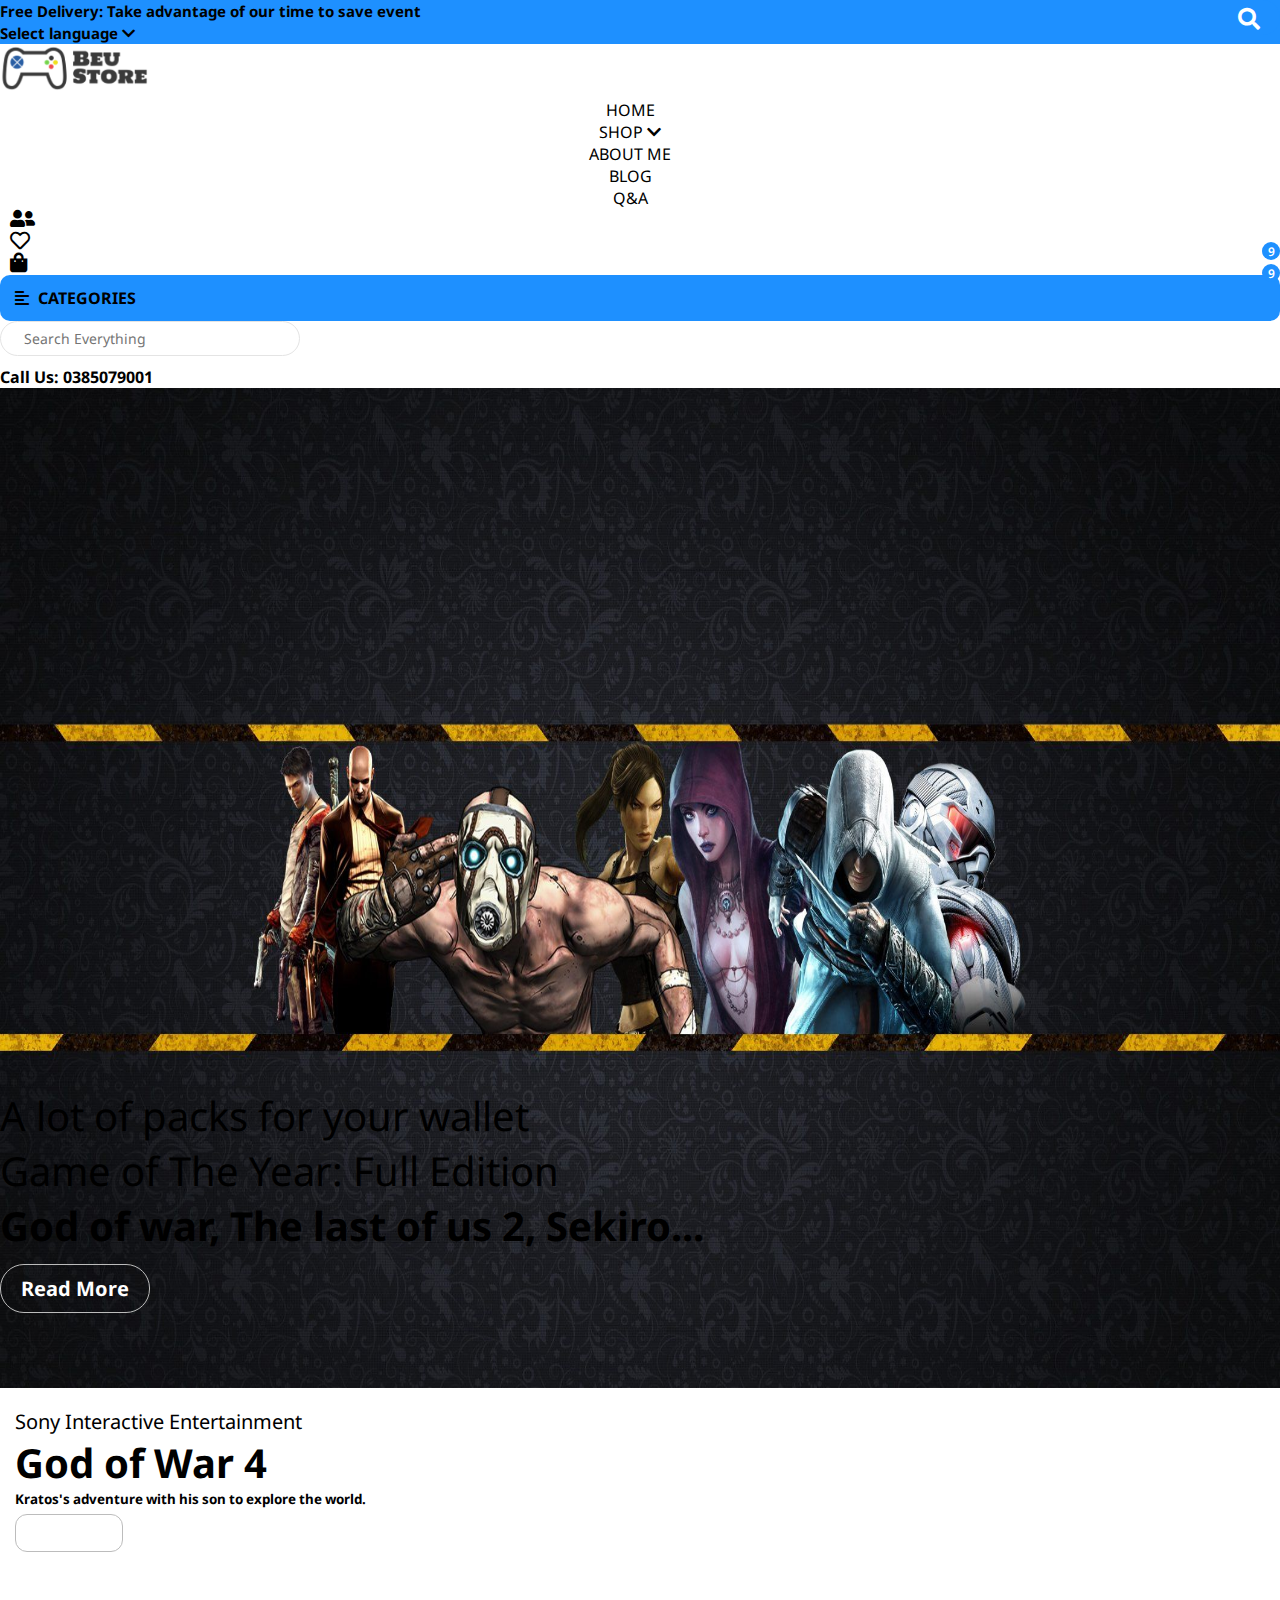
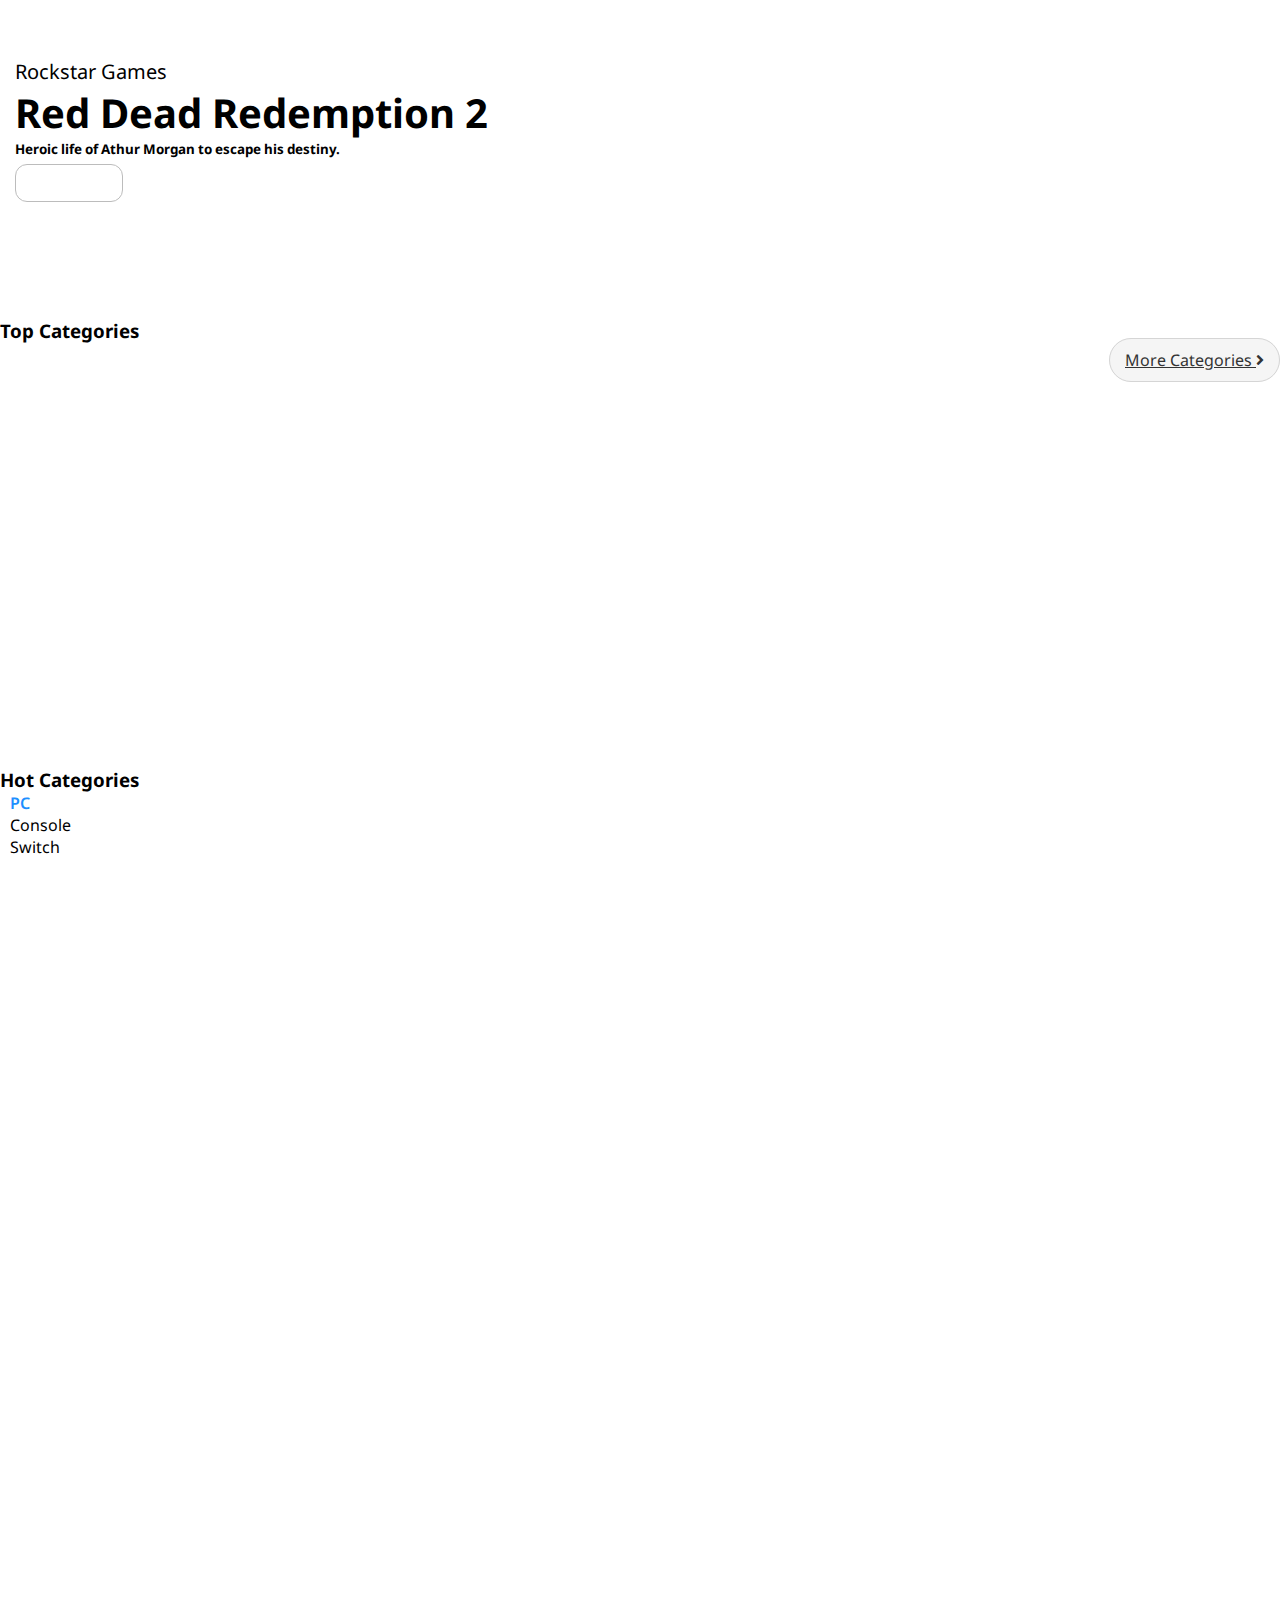
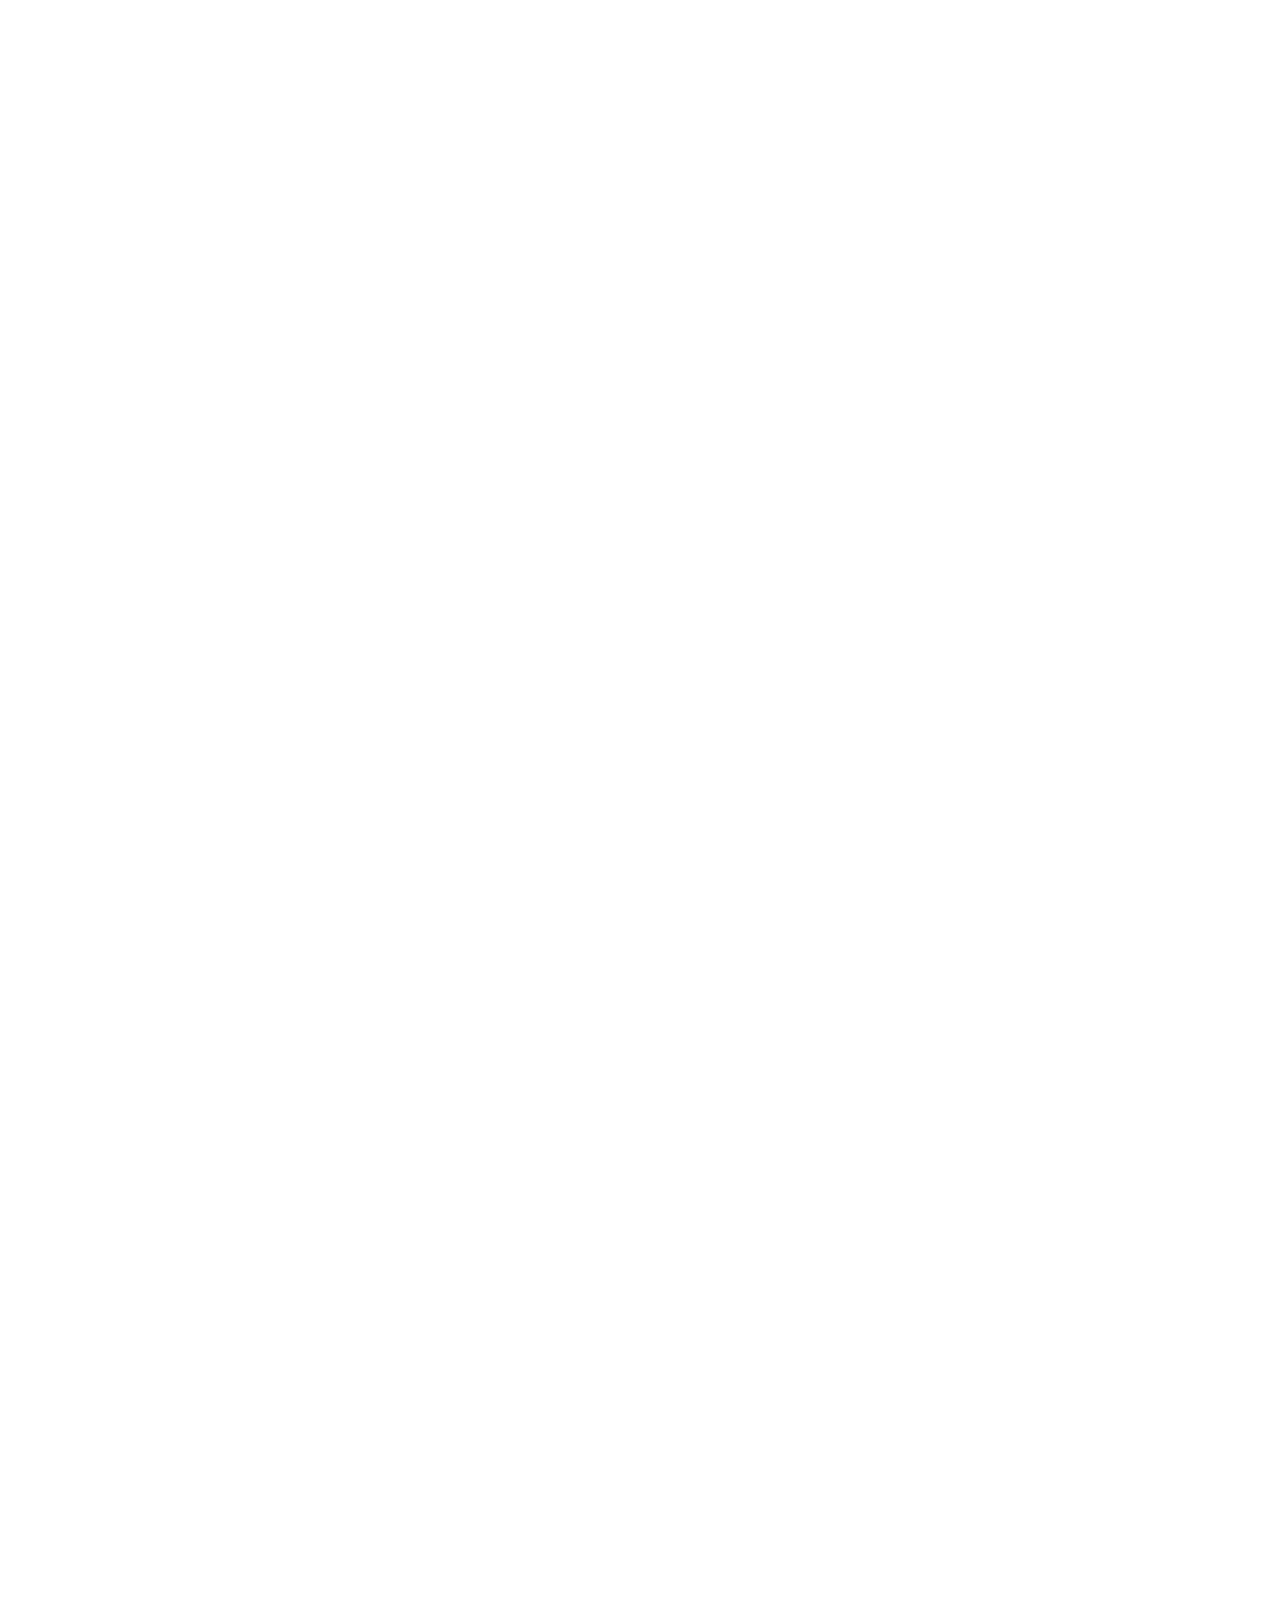
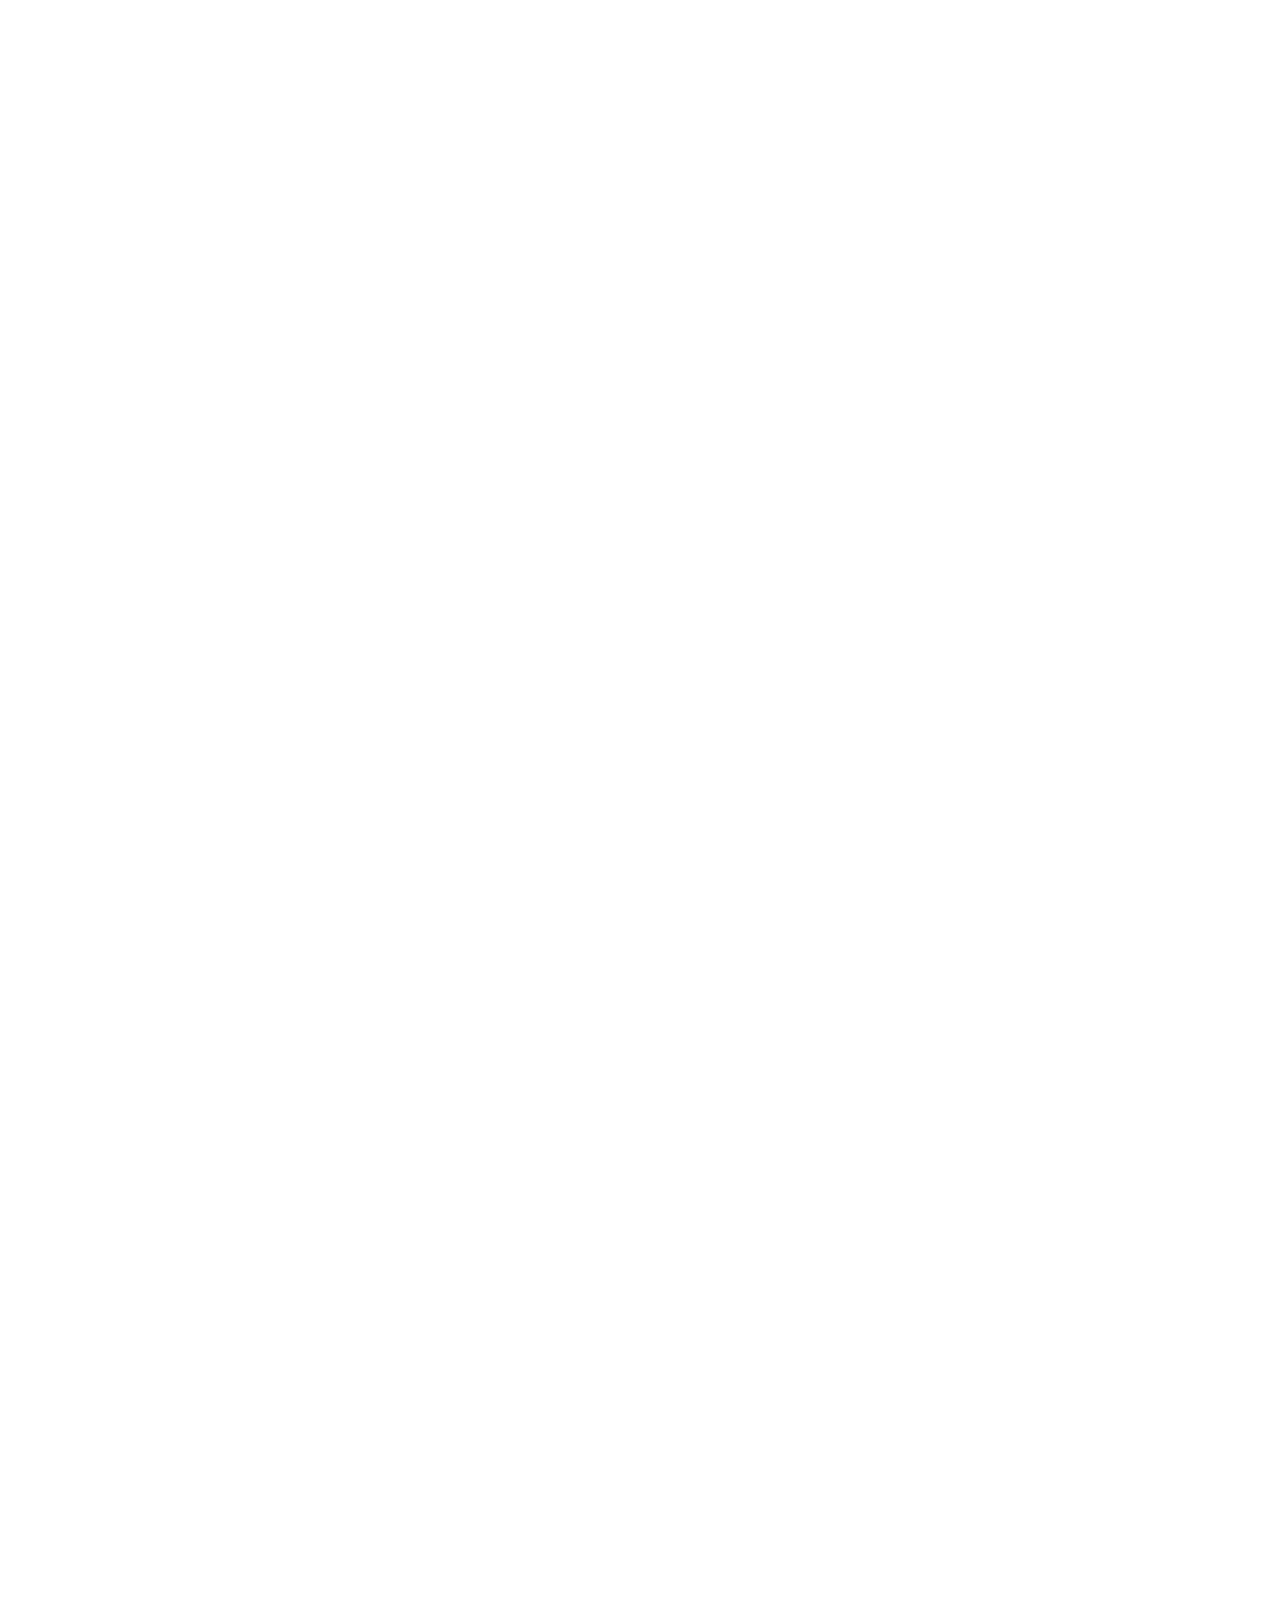
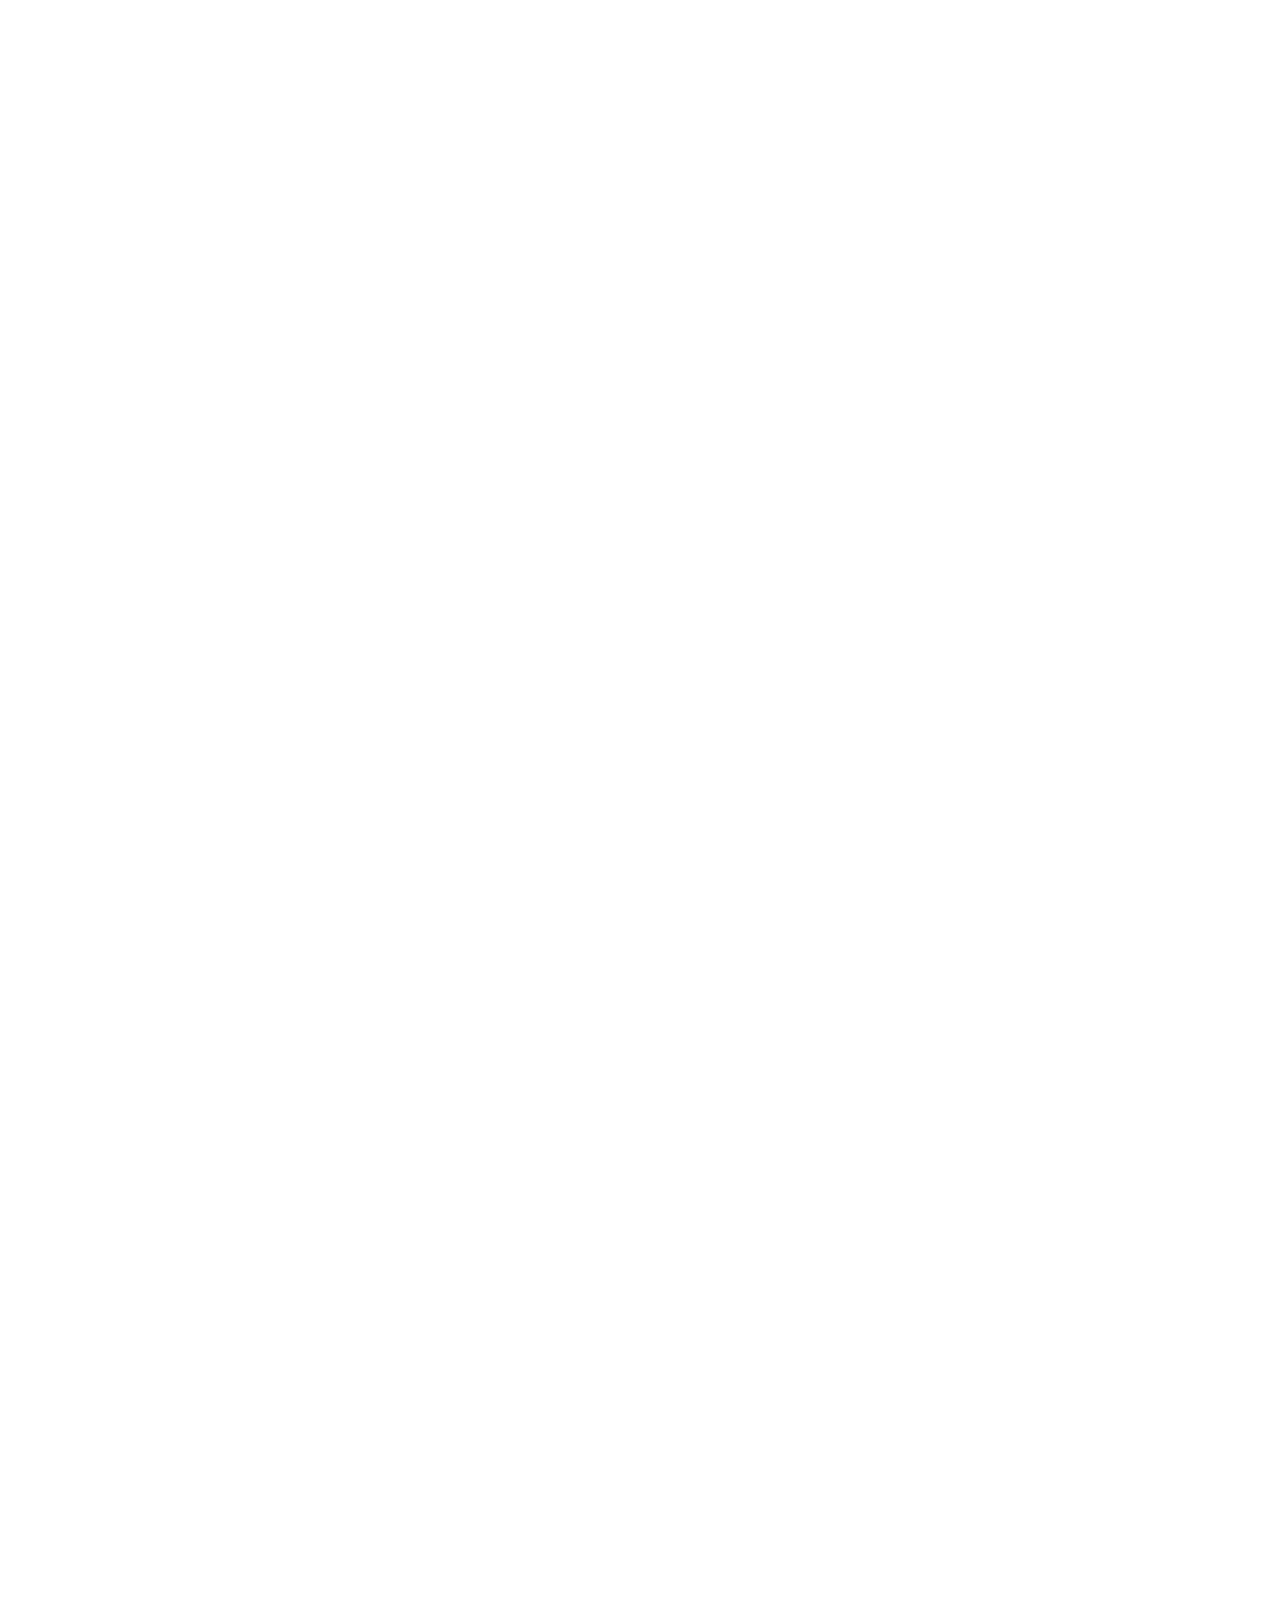
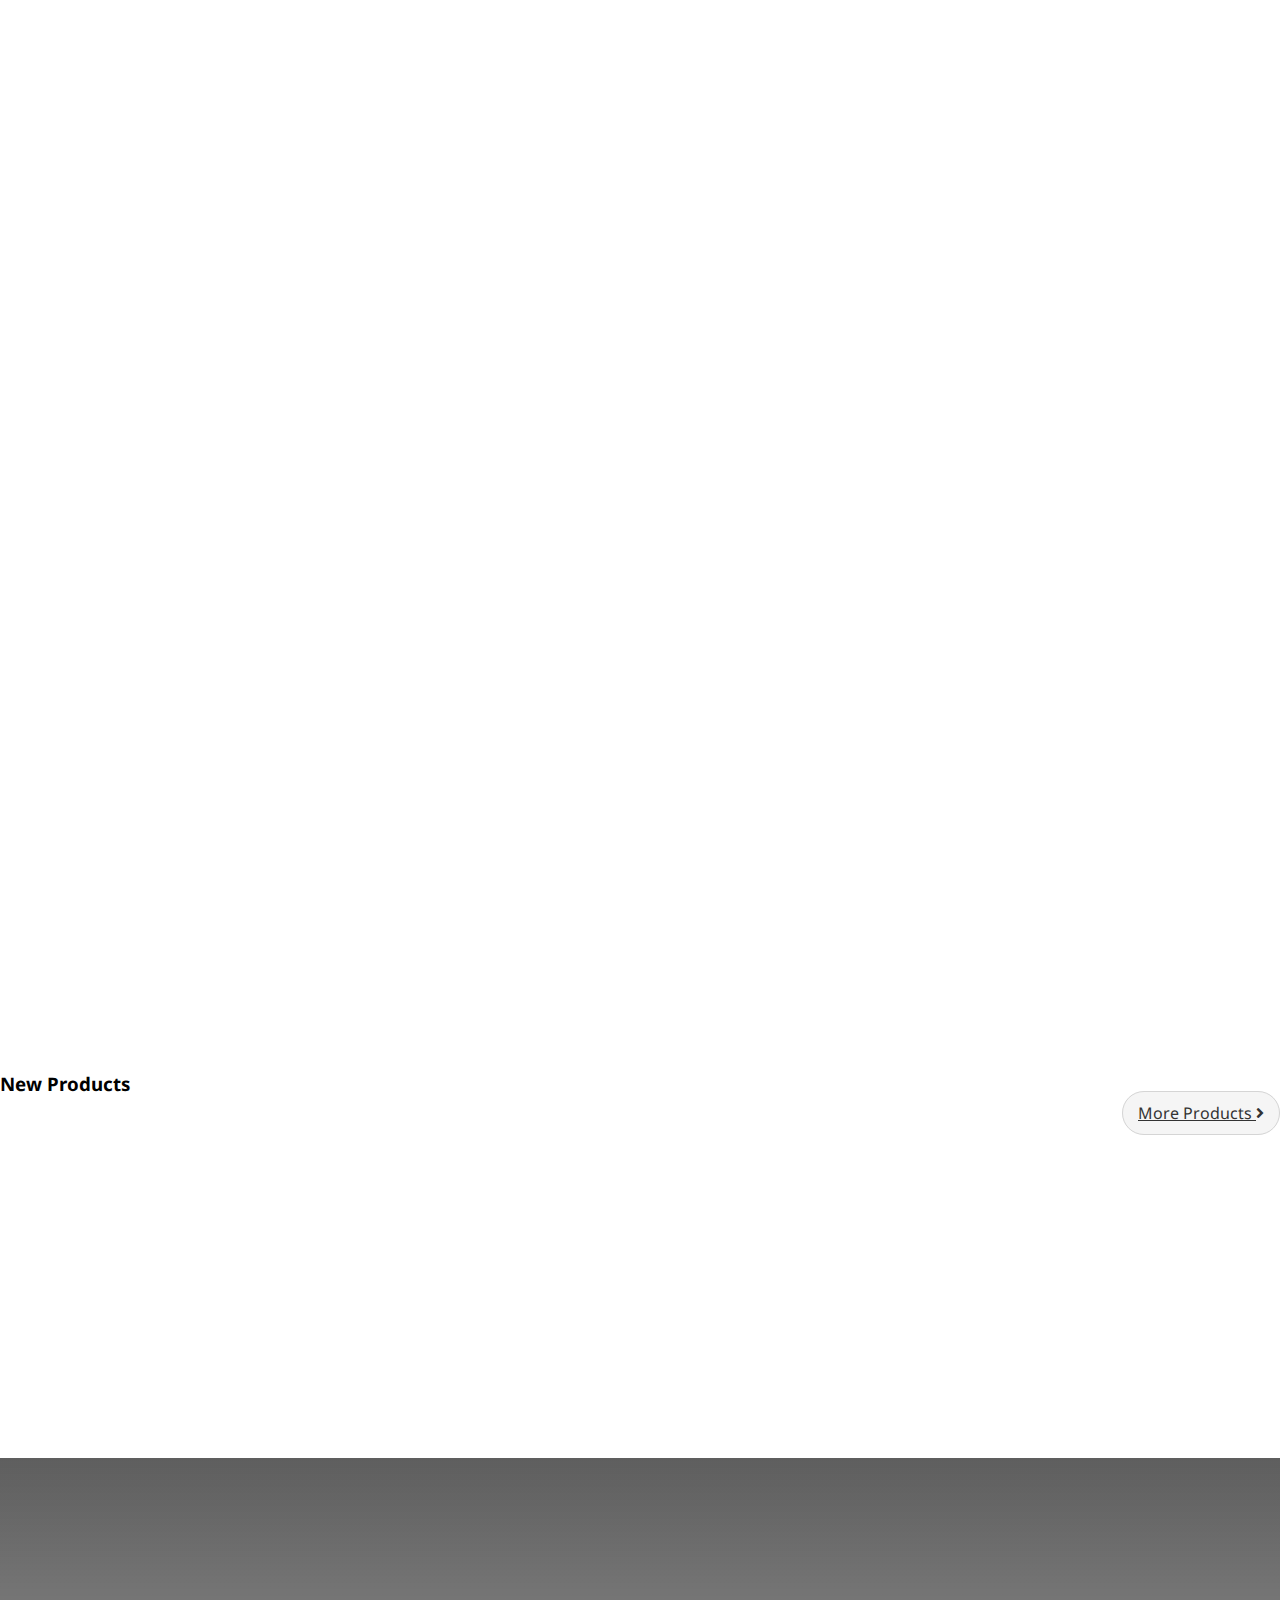
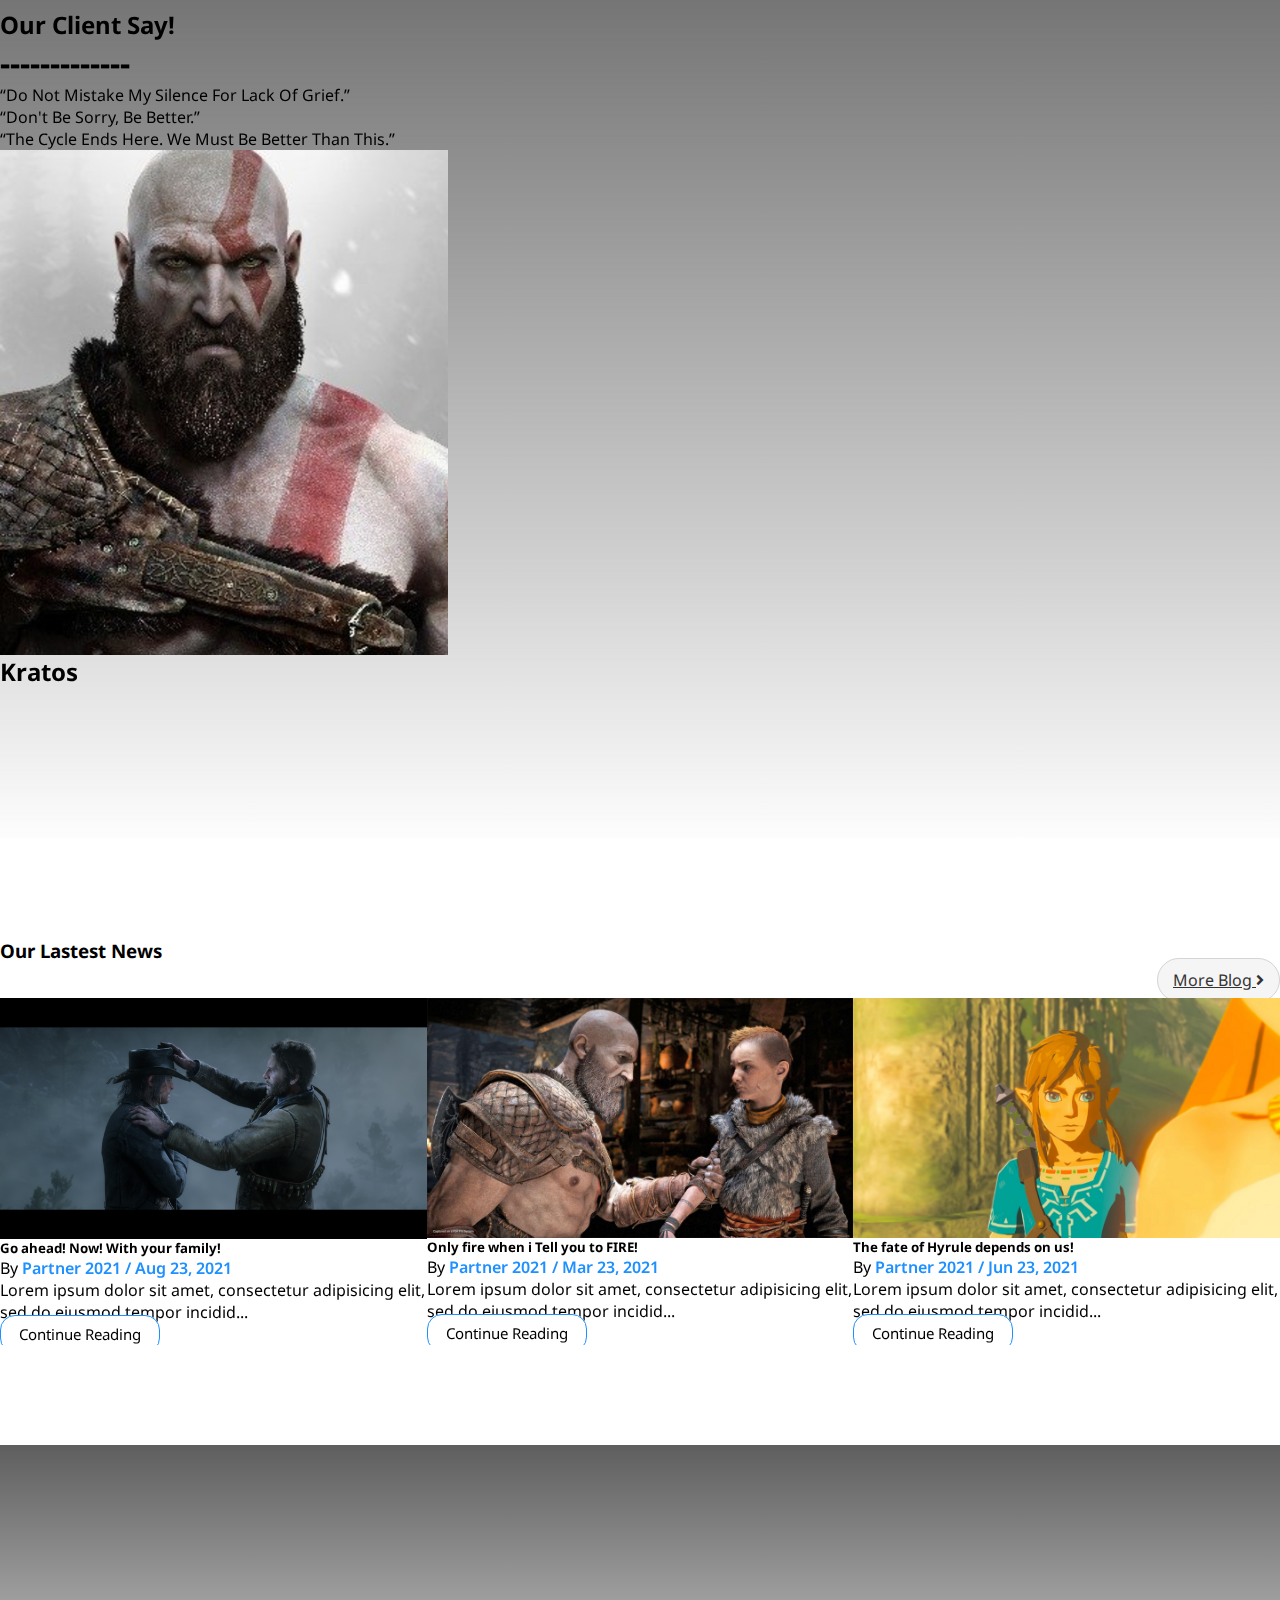
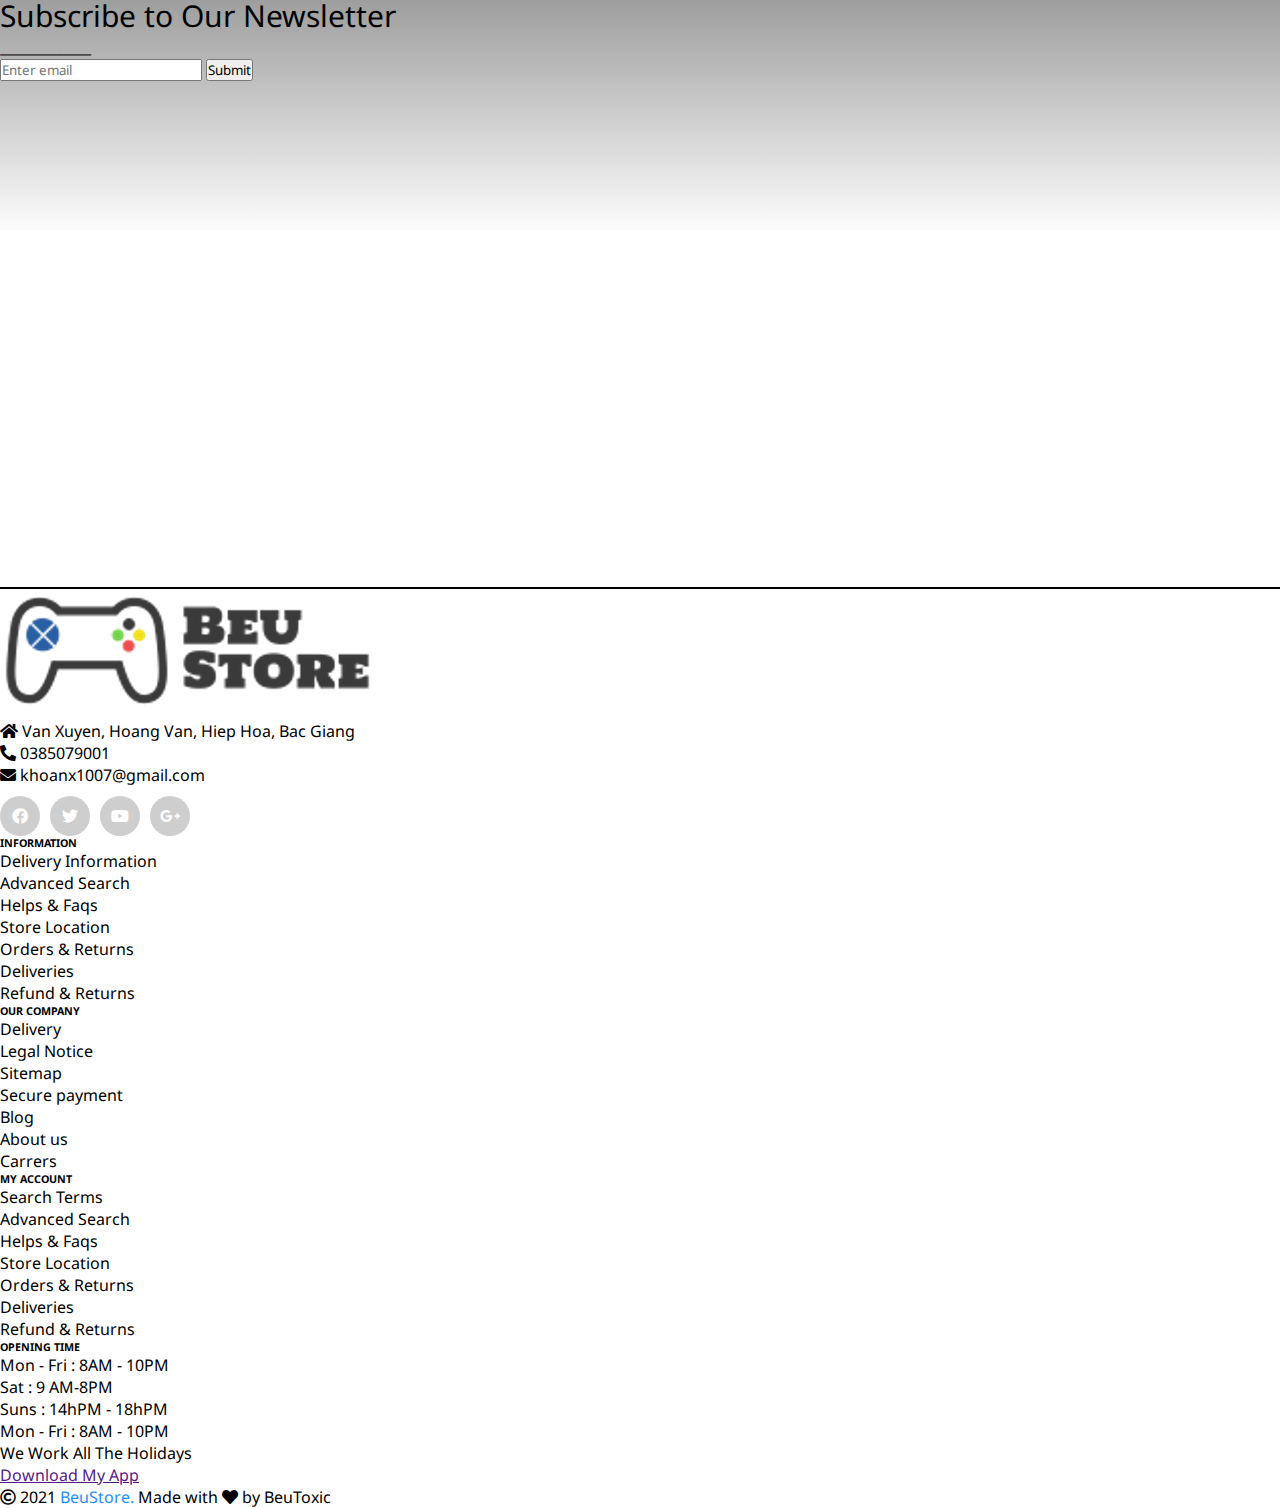
==== commit b266dd3a: "Add files via upload" ====
--- a/index.html
+++ b/index.html
@@ -45,8 +45,8 @@
     <nav class="navbar navbar-expand-lg header">   
         <div class="container d-flex align-items-center justify-content-between">
             <div id="left-1" class="col-xl-3 col-lg-3 col-md-6 col-8 text-left">
-                 <img src="IMG/mylogo.png" id="logo">
-            </div>
+                <a href="index.html"><img src="img/mylogo.png" id="logo"></a>
+           </div>
             <div class="col-md-6 col-4 tab-content">
                 <div class="d-flex justify-content-end">
                     <div class="header-list-item">
@@ -230,7 +230,7 @@
                 <img src="img/bg1.jpg">
                 <div class="container">
                     <div class="row m-0 absolute">
-                        <div class="col-xl-6 col-lg-6 col-12 pl-5">
+                        <div class="col-xl-6 col-lg-6 col-12 pl-xl-5 pl-lg-5 pl-md-5 pl-3">
                             <div class="text-inside text-white ">
                                 <span>A lot of packs for your wallet</span>
                                 <p>Game of The Year: Full Edition</p>
@@ -249,7 +249,7 @@
                 <img src="img/bg2.jpg" >
                 <div class=" container">
                     <div class="row m-0 absolute">
-                        <div class="col-xl-6 col-lg-6 col-12 pl-5">
+                        <div class="col-xl-6 col-lg-6 col-12 pl-xl-5 pl-lg-5 pl-md-5 pl-3">
                             <div class="text-inside text-white">
                                 <span>10% Sale Off</span>
                                 <p>Games for PC, Console, Switch...</p>
@@ -1169,12 +1169,12 @@
     <div class="gta-v mb-5" data-aos="fade-up">
         <div class="container">
             <div class="row">
-                <div class="col-6 col-sm-8">
+                <div class="col-6 col-sm-8 col-10">
                     <div class="gta-v-text text-white">
                         <h1>Rockstar Games</h1>
                         <span id="GtaV-text">Grand Thief Auto V</span>
                         <p class="h5">One of the best open-world games of all time on PC, Top 2 Best-selling game, Game of the Decade...</p>
-                        <div class="btn-shop mt-3">
+                        <div class="btn-shop mt-xl-3 mt-lg-3 mt-0">
                             <a href="shop-details.html">
                                 Buy Now
                             </a>
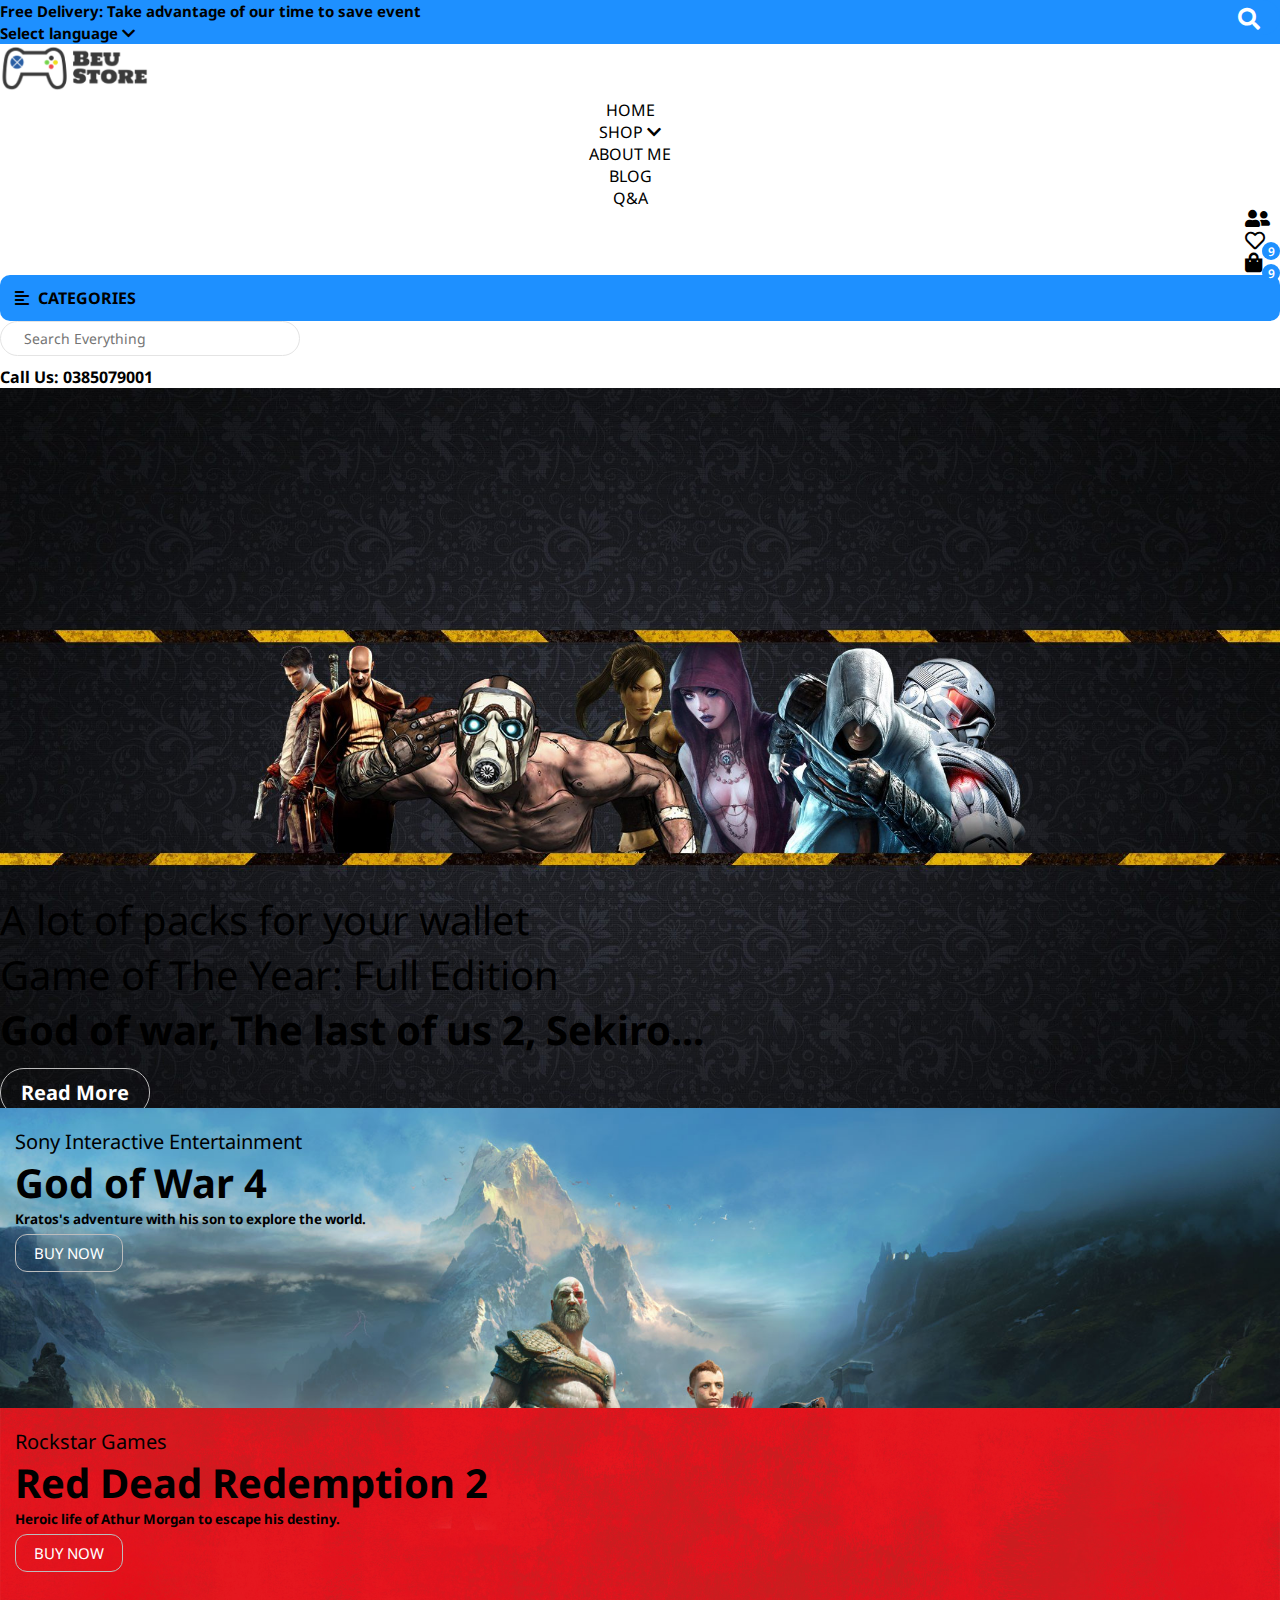
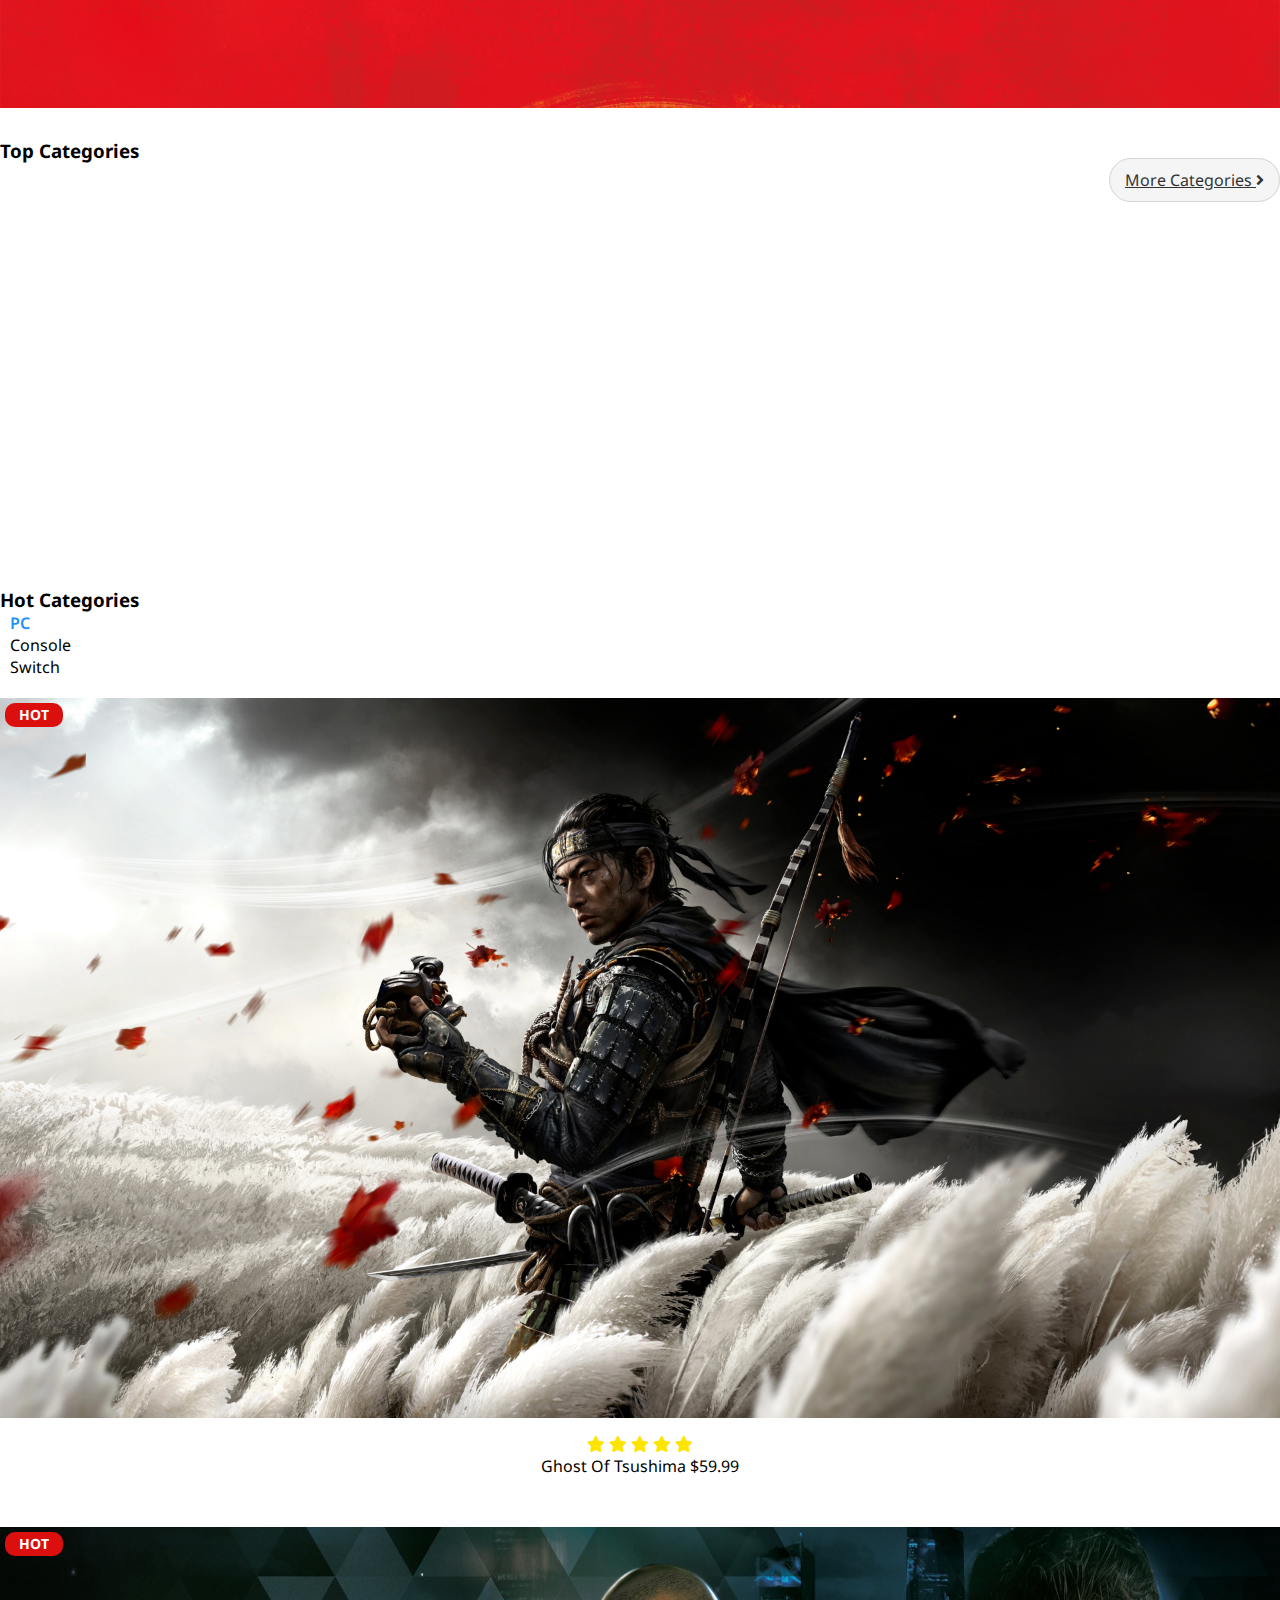
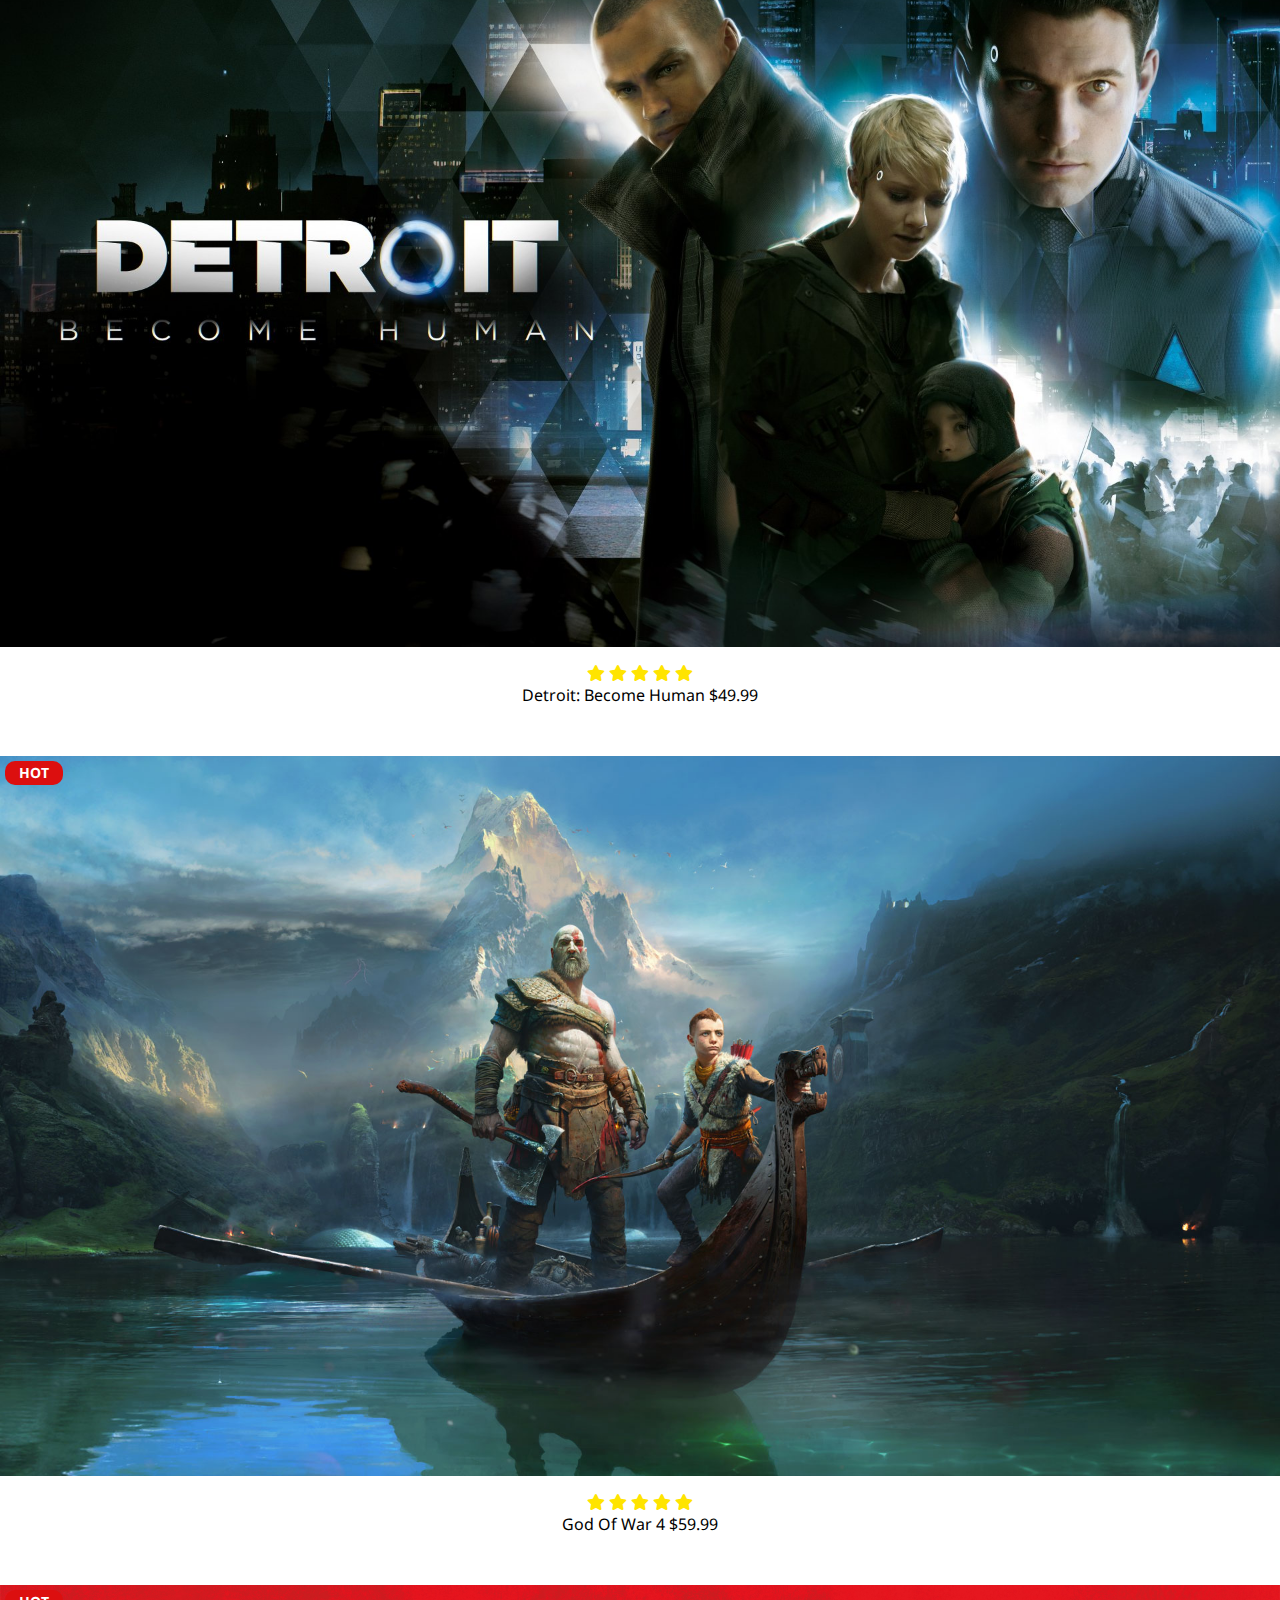
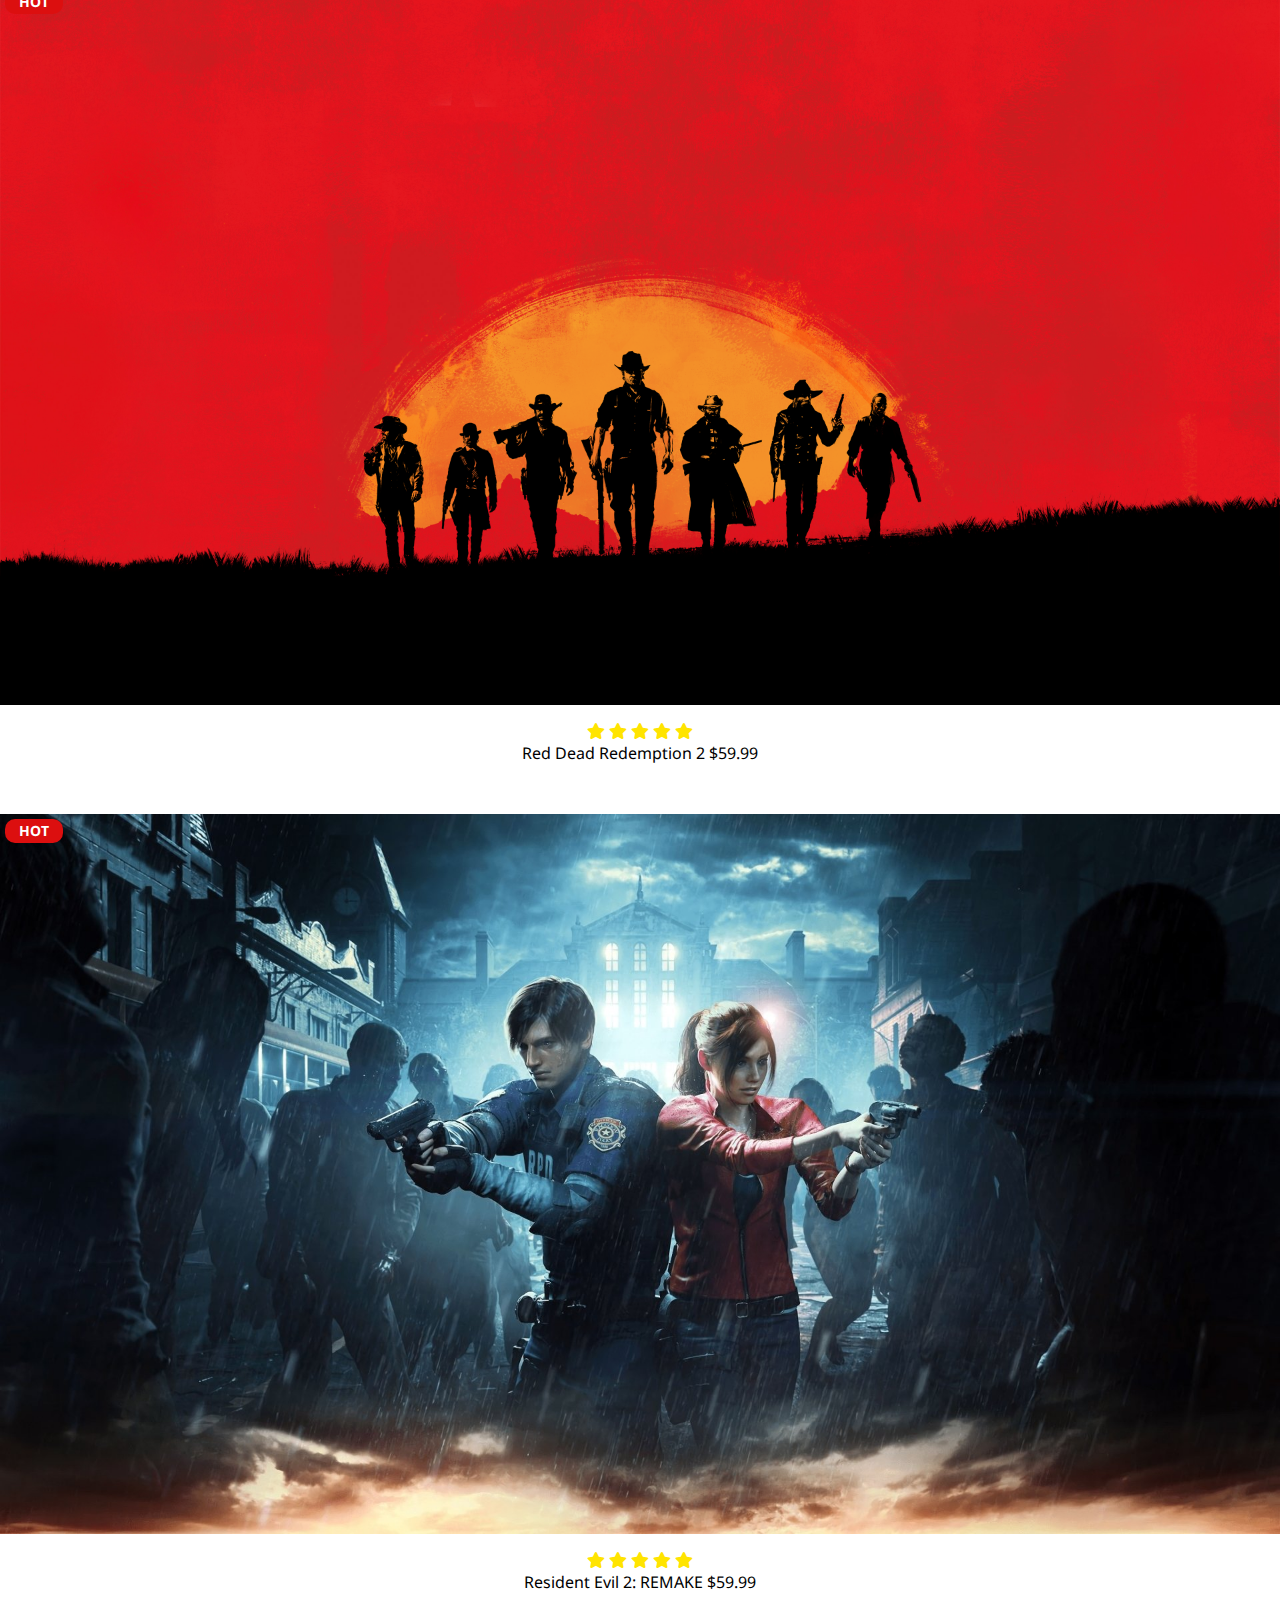
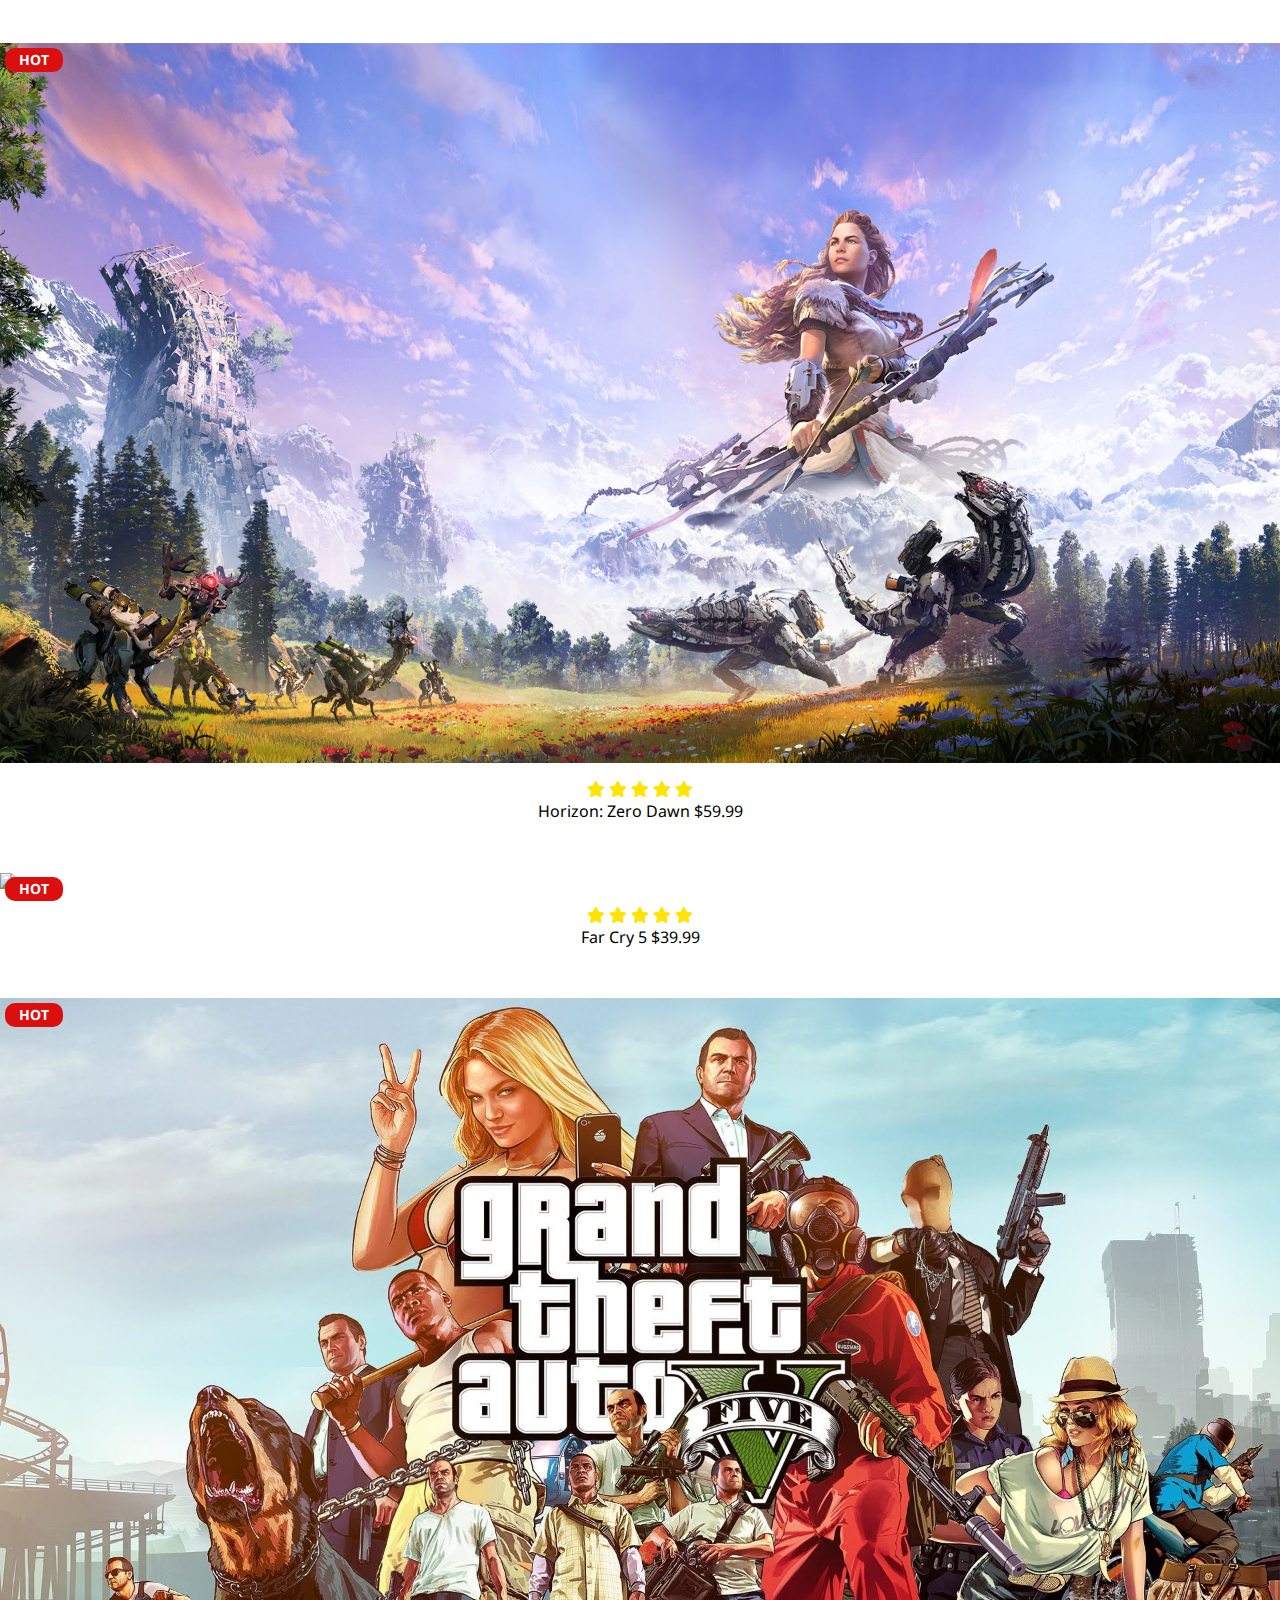
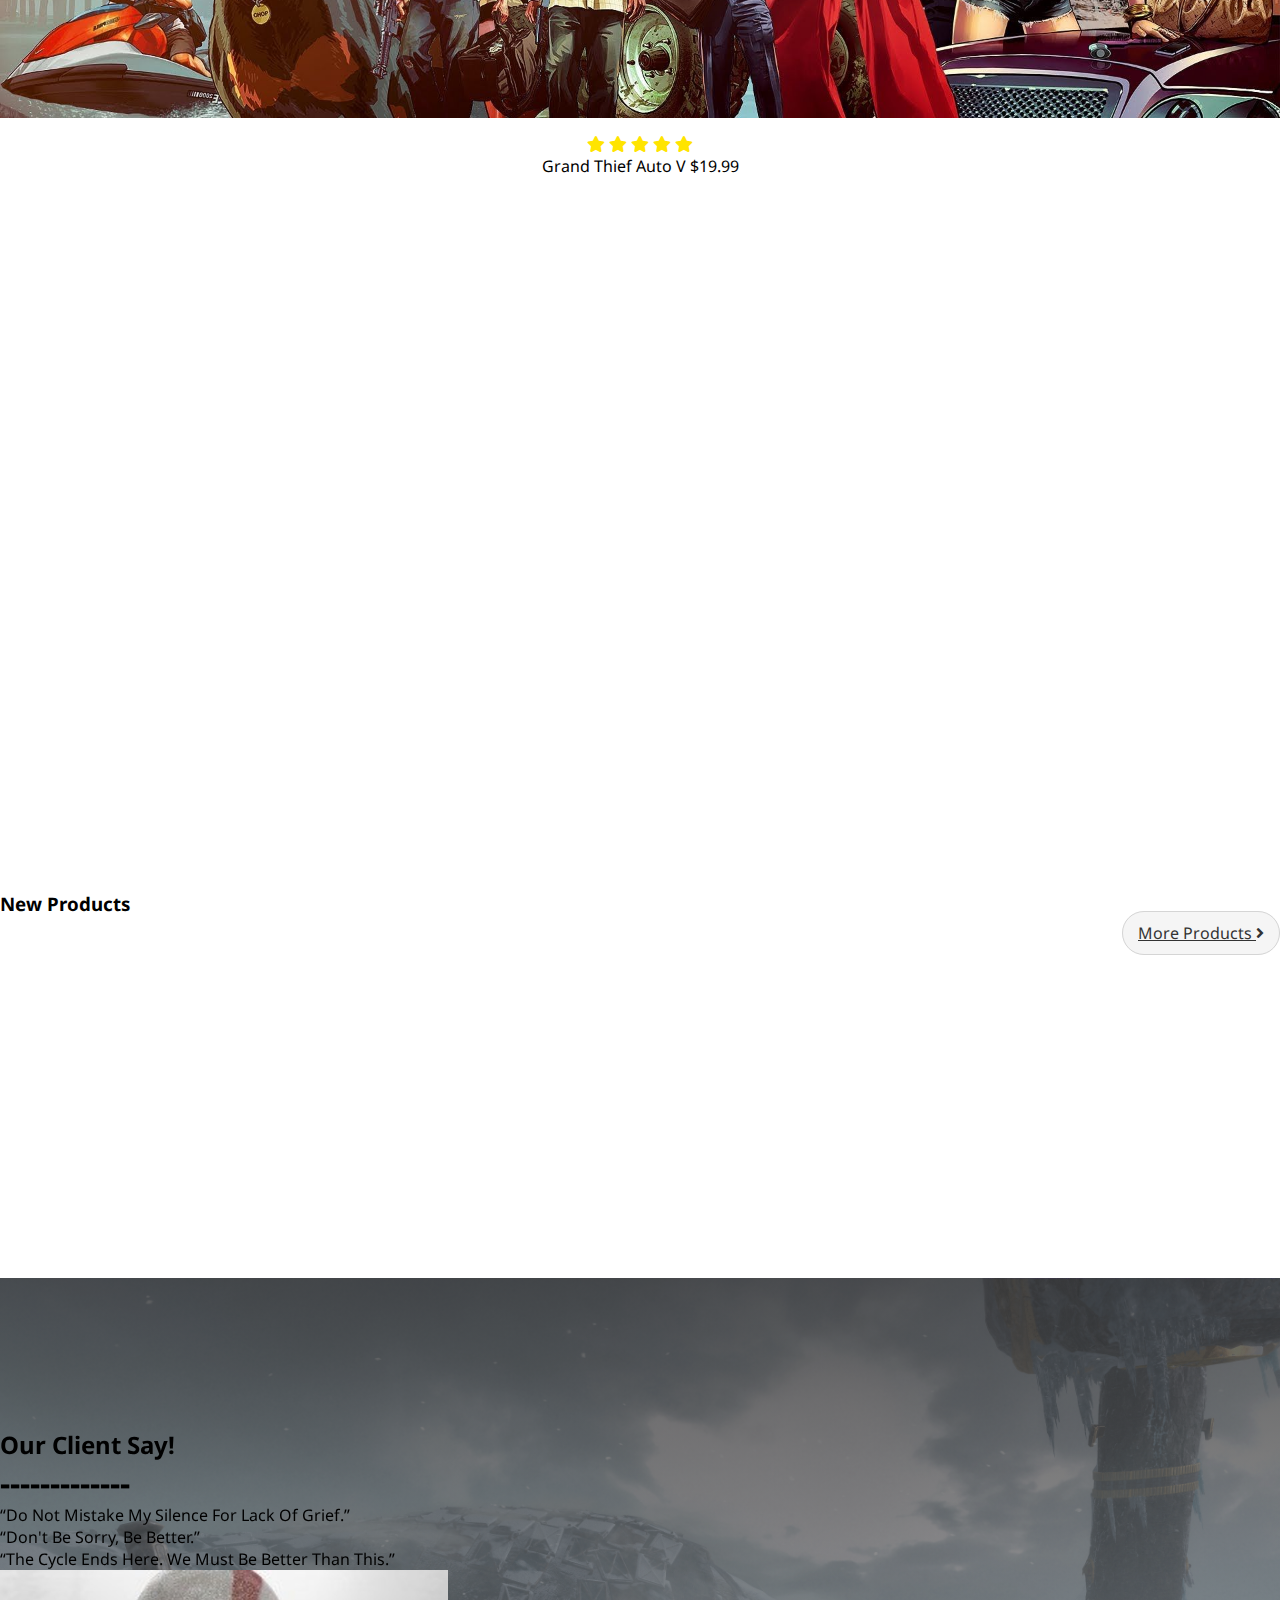
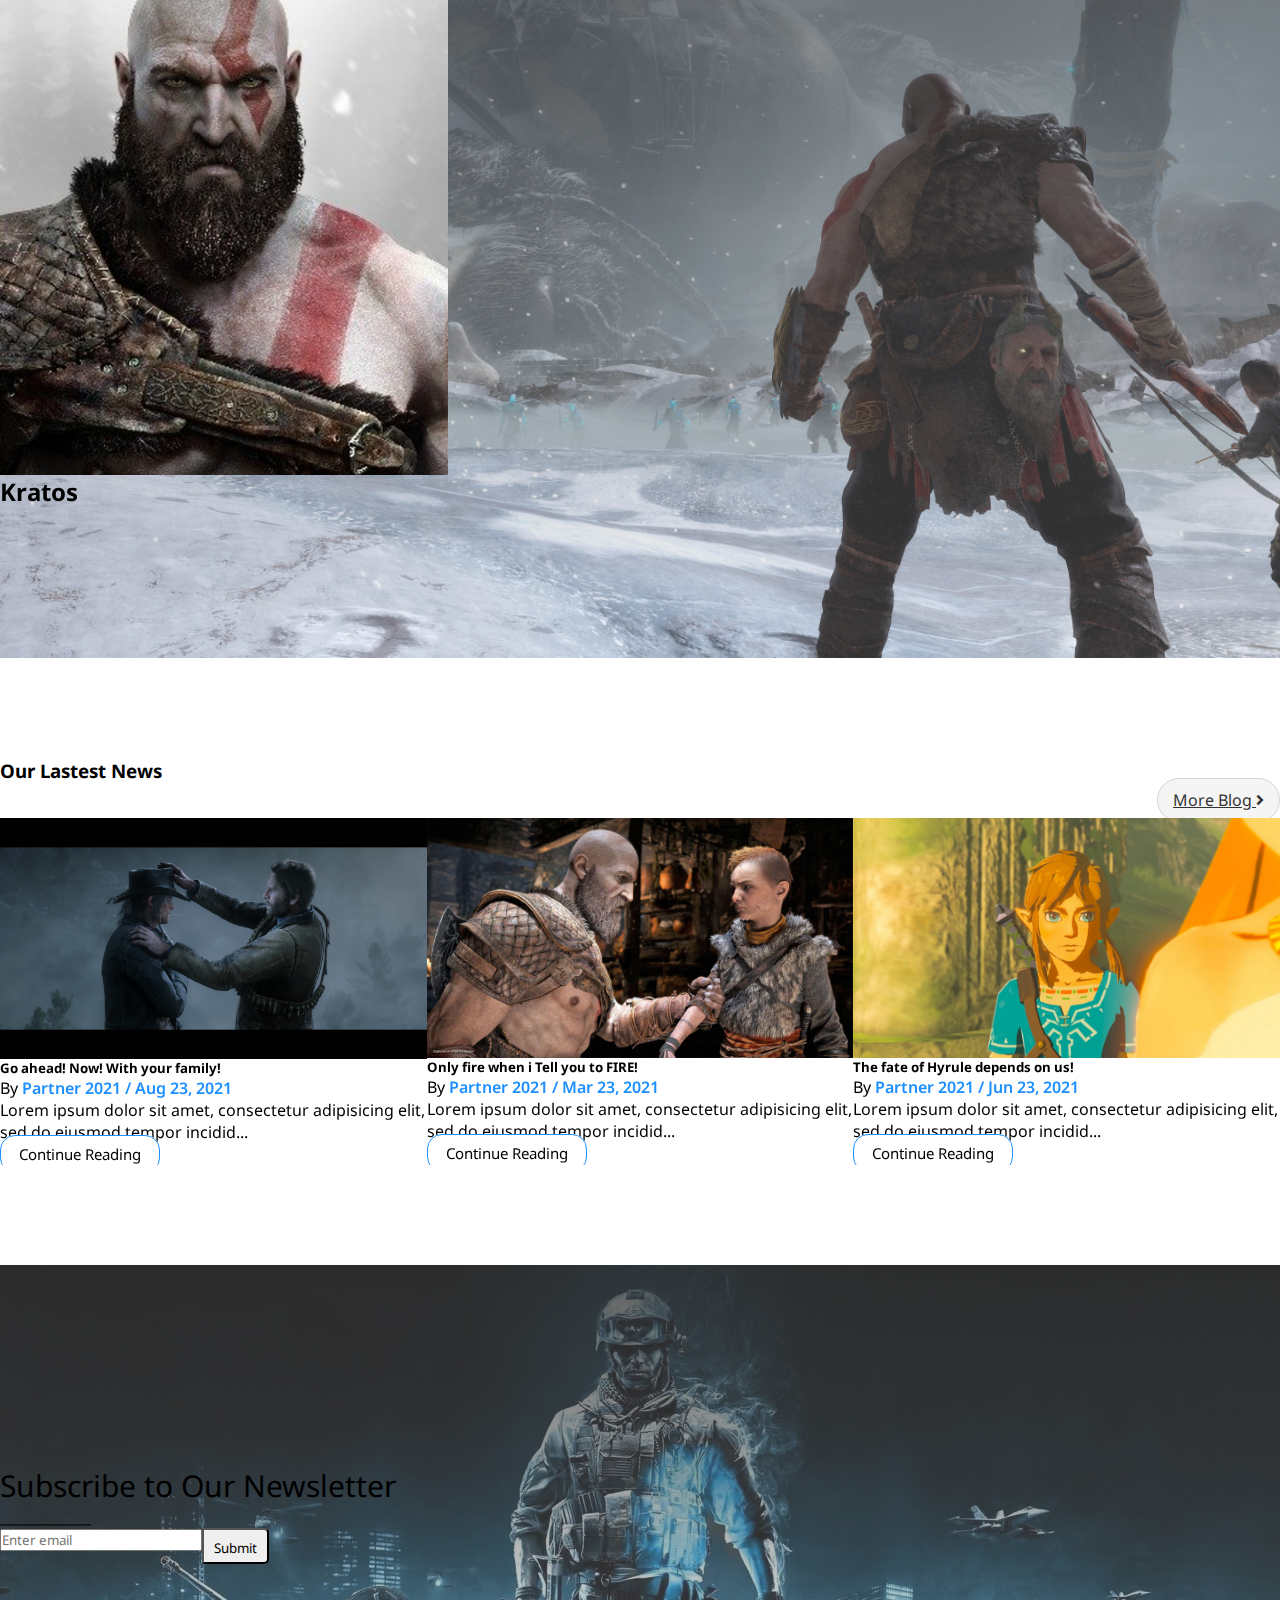
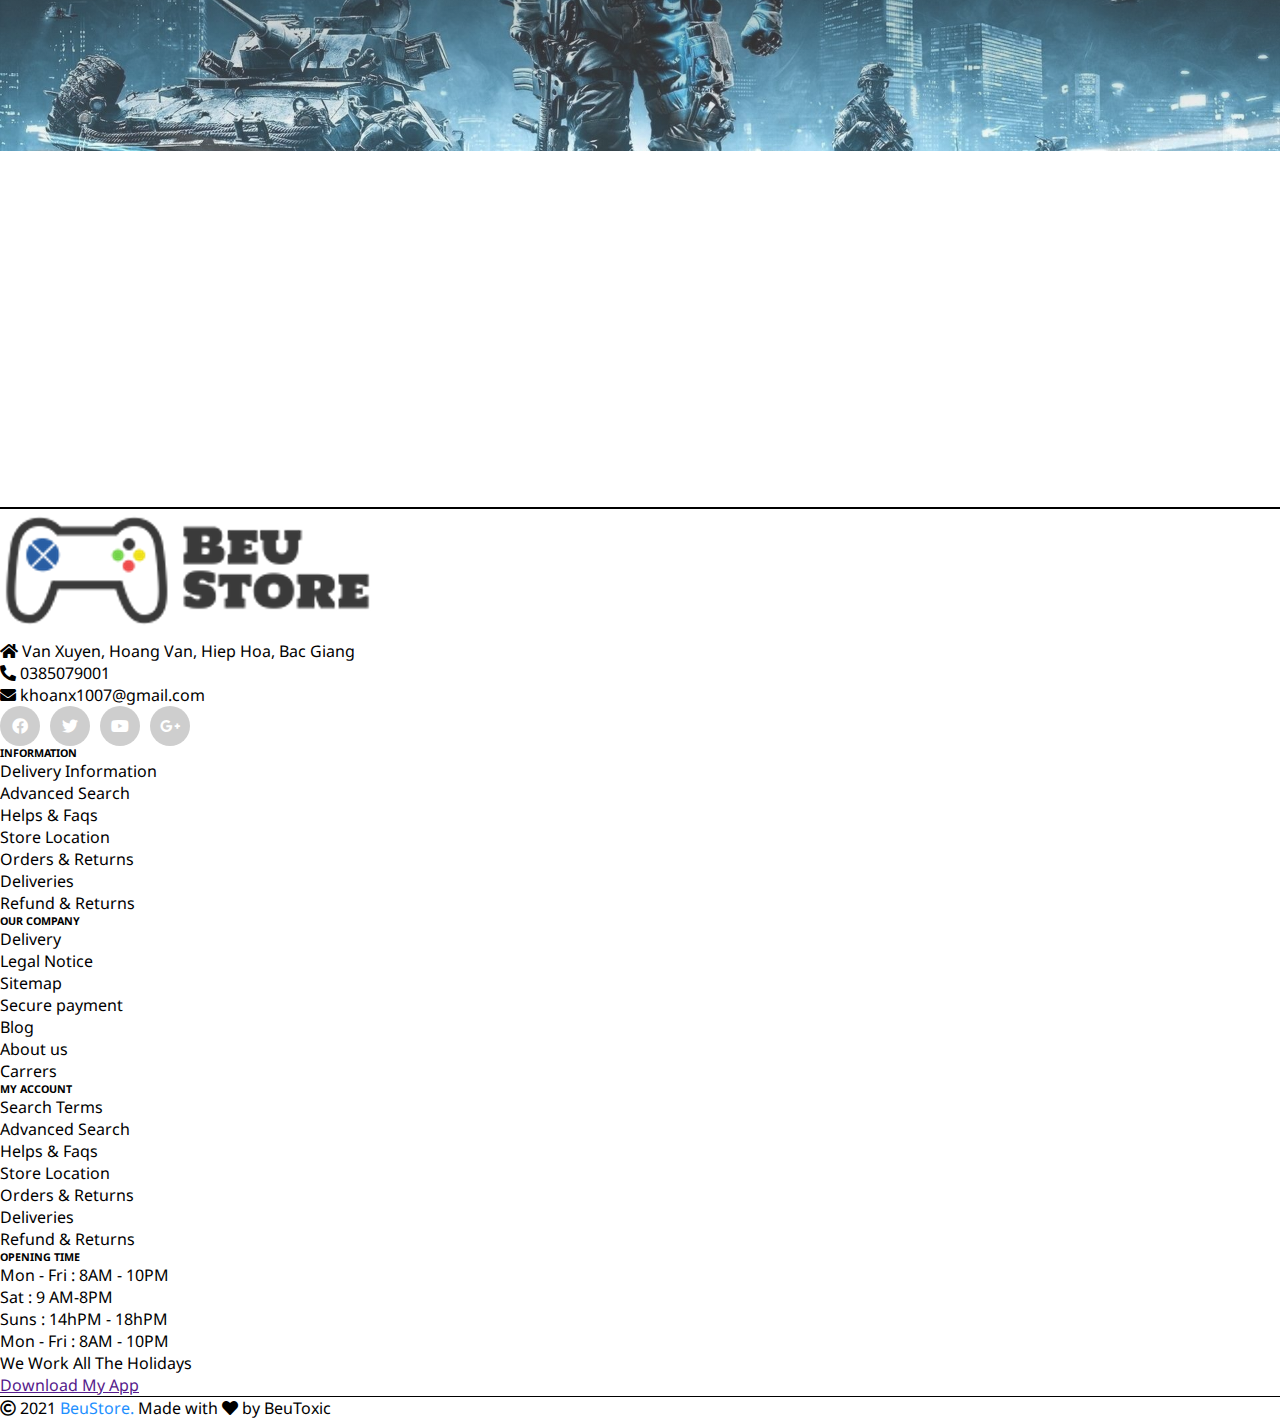
==== commit bb61b607: "Add files via upload" ====
--- a/index.html
+++ b/index.html
@@ -421,7 +421,7 @@
                     </div>
                 </div>
             </div>
-            <div class="product-pc pb-5" data-aos="fade-up"> 
+            <div class="product-pc pb-5"> 
                 <div class="row">
                     <div class="col-xl-3 col-lg-3 col-md-6 col-12">
                         <div class="product-box" >
@@ -769,7 +769,7 @@
                     </div>
                 </div>
             </div>
-            <div class="product-console pb-5" data-aos="fade-up">
+            <div class="product-console pb-5">
                 <div class="row">
                     <div class="col-xl-3 col-lg-3 col-md-6 col-12">
                         <div class="product-box" >
@@ -1031,7 +1031,7 @@
                     </div>
                 </div>
             </div>
-            <div class="product-switch pb-5" data-aos="fade-up">
+            <div class="product-switch pb-5">
                 <div class="row">
                     <div class="col-xl-3 col-lg-3 col-md-6 col-12">
                         <div class="product-box" >
@@ -1616,7 +1616,7 @@
                     <h1>-------------</h1>
                     <p class="h5"> “Why do I keep letting you hide me inside of things?”</p>
                     <p class="h5"> “You will never leave this island.”</p>
-                    <p class="h5">“Careful Temuge, You Can’t Get Khotun’s Reward If You’re Dead”</p>
+                    <p class="h5">“You Can’t Get Khotun’s Reward If You’re Dead”</p>
                     <img class="client-img mt-5" src="img/JinSakai.png">
                     <h2>Jin Sakai</h2>
                 </div>
@@ -1740,7 +1740,7 @@
                       </div>
                     <form role="form" action="" name="registration" class="text-center d-flex flex-column align-items-end" class="formsub">
                         <input type="email" placeholder="Enter email" class="form-control" name="email">
-                        <button type="submit" class="pl-3 pr-3 mt-1 rounded border border-0 bg-success text-white">Submit</button>
+                        <button type="submit" class="border-0 bg-success text-white subbut">Submit</button>
                     </form>
                 </div>
             </div>
--- a/css/style.css
+++ b/css/style.css
@@ -1,630 +1,639 @@
-*{
-    list-style: none;
-    margin:0;
-    padding: 0;
-    font-family: Noto Sans;
-    box-sizing: border-box;
-}
-.banner{
-    font-size: 15px;
-}
-.banner-language{
-    cursor: pointer;
-    font-size: 15px;
-}
-.absolute {
-    position: absolute;
-    top: 70%;
-    right: 0;
-    left: 0;
-    
-}
-.header-list-item{
-    position: relative;
-    cursor: pointer !important;
-}  
-  
-.content {
-    padding-top:30px;
-    padding-bottom: 50px;
-}
-.number-icon {
-    position: absolute;
-    border-radius: 50%;
-    background-color: dodgerblue;
-    color: #fff;
-    display: inline-block;
-    top: 11px;
-    font-size: 12px;
-    height: 18px;
-    line-height: 19px;
-    right: -0px;
-    text-align: center;
-    width: 18px;
-    font-weight: 600;
-}
-#icon-header {
-    font-size:20px;
-    padding: 0 10px;
-    color: #000;
-}
-#icon-header-bars {
-    font-size:20px;
-    padding: 0 10px;
-    color: #000;
-    display: none;
-}
-.tab-content{
-    display: none;
-}
-#helloworld{
-    background-color: dodgerblue;
-}
-#logo{
-    height: 50px;
-}
-#bars{
-    display: none;
-}  
-.listcate2{
-    position: absolute;
-    width: 120px;
-    z-index: 1000;
-    box-shadow: 0 0 30px 0 rgb(0 0 0 / 15%) !important;
-    background-color: white;
-    padding: 5px 20px;
-    border-radius: 5px;
-    display: none;
-    color: black;
-}
-.listcate2>li{
-    cursor: pointer;
-    color:black;
-    font-weight: bold;
-    clear: both;
-}
-.listcate2>li:hover{
-    color:dodgerblue;
-    cursor: pointer;
-}
-.nav-bar{
-    padding-right: 20px;
-    color: black;
-    text-decoration: none !important;
-}
-.navi>li{
-    font-family: Noto sans;
-    position: relative !important;
-}
-.navi>li:hover{
-    color: dodgerblue;
-    cursor: pointer;
-}
-.fixed{
-    position: fixed !important;
-    width: 100%;
-    top:0;
-    z-index: 5000;
-    background-color: white;
-    -webkit-animation-name: fadeInDown;
-    animation-name: fadeInDown;
-    -webkit-animation-duration: .9s;
-    animation-duration: .9s;
-    -webkit-animation-timing-function: cubic-bezier(0.2,1,0.22,1);
-    animation-timing-function: cubic-bezier(0.2,1,0.22,1);
-    -webkit-animation-delay: 0s;
-    animation-delay: 0s;
-    -webkit-animation-iteration-count: 1;
-    animation-iteration-count: 1;
-    -webkit-animation-direction: normal;
-    animation-direction: normal;
-    -webkit-animation-fill-mode: none;
-    animation-fill-mode: none;
-    -webkit-animation-play-state: running;
-    animation-play-state: running;
-}
-.brand-img>img{
-    opacity: 0.4;
-}
-.brand-img>img:hover{
-    opacity: 1;
-    transition: 0.5s;
-}
-.listcate{
-    position: absolute;
-    width: 150px;
-    z-index: 100 !important;
-    box-shadow: 0 0 30px 0 rgb(0 0 0 / 15%) !important;
-    background-color: white;
-    padding: 10px 20px;
-    border-radius: 5px;
-    display: none;
-}
-
-.listcate>li>a{
-    cursor: pointer;
-    color:black;
-    font-weight: bold;
-    clear: both;
-    float: left;
-    text-decoration: none !important;
-}
-.listcate>li>a:hover{
-    color:dodgerblue;
-    cursor: pointer;
-}
-.navi>li:hover .listcate{
-    display: block !important;
-}
-.navi{
-    text-align: center;
-}
-.menu-responsive{
-    display: none;
-}
-.category{
-    background-color: dodgerblue;
-    border-radius: 10px;
-    padding: 10px;
-    cursor:pointer;
-}
-.category-menu{
-    background-color: whitesmoke;
-    padding: 10px 20px;
-    border-radius: 5px;
-    z-index: 100 !important;
-    display: none;
-    position: absolute;
-    width: 90%;
-}
-.category-menu>ul{
-    margin-bottom: 0 !important;
-}
-.category-menu>ul>li>a{
-    color: black;
-    font-weight: bold;
-    text-decoration: none !important; 
-}
-.category-menu>ul>li>a:hover{
-    color: dodgerblue; 
-}
-.align{
-    cursor:pointer;
-    padding:5px;
-}
-.res-menuicon>i{
-color: white;
-}
-#searching{
-    border: 1px solid #e4e4e4;
-    border-radius: 22px;
-    color: #8c8c8c;
-    font-size: 14px;
-    height: 35px;
-    padding: 0 75px 0 23px;
-}
-#submit{
-    border: none;
-    background-color: dodgerblue;
-    border-radius: 0px 22px 22px 0px;
-    color: #fff;
-    z-index: 1000;
-    font-size: 22px;
-    height: 35px;
-    position: absolute;
-    top: 0;
-    right: 0;
-    padding: 2px 20px;
-}
-.calling{
-    padding-top: 10px;
-}
-.background-1>img{
-    position: relative;
-    height: 1000px;
-}
-.background-2>img{
-    position: relative;
-    height: 1000px;
-}
-.des1{
-    position: absolute;
-}
-.info{
-    position: absolute;
-    top:0px;
-}
-.des2{
-    position: absolute;
-}
-.img-bg{
-    position: relative !important;
-}
-.img-bg >img {
-    width: 100%;
-    height: 1000px;
-}
-.text-inside{
-    font-size: 40px;
-}   
-.subtoour{
-    font-size:30px;
-}
-.btn-shop >a {
-    border: 0px;
-    border-radius: 24px;
-    padding: 10px 20px;
-    color: white;
-    font-size: 20px;
-    font-weight: bold;
-    text-decoration: none !important;
-    border: 1px solid #bcbcbc;
-}
-.btn-shop >a:hover {
-    background-color: dodgerblue;
-    color:white !important;
-    border: 0;
-    box-shadow: 3px 3px 8px -2px;
-}
-.search-text {
-    padding-left: 30px;
-}
-.search-text >h1 {
-    padding: 10px 0px;
-}
-.bannerb-left{
-    background-image: url('https://hiepsibaotap.com/wp-content/uploads/2018/09/god-of-war-4-2018-oo.jpg');
-    background-position: center;
-    background-repeat: no-repeat;
-    background-size: cover;
-    padding-top: 20px;
-    height: 250px;
-    padding-left: 15px;
-    padding-bottom: 60px;
-    font-size: 20px;
-}
-.bannerb-right{
-    background-image: url('https://images7.alphacoders.com/749/thumb-1920-749807.png');
-    background-position: center;
-    background-repeat: no-repeat;
-    background-size: cover;
-    height: 250px;
-    padding-top: 20px;
-    padding-left: 15px;
-    padding-bottom: 60px;
-    font-size: 20px;
-}
-.buy-shop {
-    margin-top: 10px;
-}
-.buy-shop >a {
-    border: 0px;
-    border-radius: 12px;
-    padding: 8px 18px;
-    color: white;
-    font-size: 15px;
-    text-decoration: none !important;
-    border: 1px solid #bcbcbc;
-}
-.buy-shop >a:hover {
-    background-color: dodgerblue;
-    color: white!important;
-    box-shadow: 3px 3px 8px -1px;
-    border: 0;
-}
-.new-products{
-    padding-top:50px;
-    padding-bottom: 50px;
-}
-.category-home {
-    padding-top: 30px;
-}
-.more-category {
-    text-align:end;
-}
-.more-category >a {
-    border: 1px solid #d5d5d5;
-    padding: 10px 15px;
-    line-height: 35px;
-    color: #333;
-    border-radius: 100px;
-    background-color: whitesmoke;
-}
-.more-category >a:hover {
-    background-color: dodgerblue;
-    color: white !important;
-    text-decoration: none !important;
-    cursor: pointer;
-}
-.category-product {
-    width: 20%;
-    min-height: 120px;
-    float: left;
-    display: flex;
-    align-items: center;
-    border: 1px solid #ebebeb;
-}
-
-.list-category {
-    overflow: hidden;
-    display: flex;
-    flex-wrap: wrap;
-    padding-top: 20px;
-    padding-bottom: 50px;
-}
-.cate-product_img {
-    width: 40%;
-}
-.product-img{
-    width:100%;
-}
-
-.cate-product_text {
-    width: 60%;
-    padding-left: 15px;
-}
-.category-product:hover {
-    box-shadow: 0 0 15px 0 rgb(0 0 0 / 15%);
-    cursor: pointer;
-}
-
-.category-home-next_list >ul{
-    justify-content: end;
-}
-.category-home-next_list >ul>li {
-    margin: 0px 10px;
-    cursor: pointer;
-}
-.category-home-next_list >ul >li:hover {
-    color:dodgerblue ;
-    font-weight: 600 !important;
-}
-.blue {
-    color:dodgerblue !important;
-    font-weight: 600 !important;
-    text-decoration: none !important;
-}
-.black {
-    color:black !important;
-    text-decoration: none !important;
-    font-weight: 600 !important;
-}
-.product-console {
-    display: none ;
-}
-.product-switch {
-    display: none ;
-}
-.card-img-top {
-    width: 100%;
-    position: relative;
-}
-.card {
-    position: relative;
-}
-.product-box {
-    padding-top: 20px;
-    padding-bottom: 20px;
-}
-
-.card-block {
-    padding-top: 10px;
-    text-align: center;
-    background-color: white !important;
-    padding-bottom: 10px;
-}
-.star-icon{
-    color: #ffe400;
-}
-.star-icon>input {
-    display: none;
-  }
-.star-icon>input + label {
-    font-size: 15px;
-    text-shadow: 1px 1px 0 #ffe400;
-    cursor: pointer;
-  }
-.product-box_slider {
-    padding-top: 50px;
-}
-.product-box2 {
-    width: 256px;
-}
-.label-hot{
-    top: 5px;
-    left: 5px;
-    color: #fff;
-    background: #dc0f0f;
-    font-size: 14px;
-    height: 24px;
-    line-height: 24px;
-    padding: 0 14px;
-    text-align: center;
-    display: block;
-    border-radius: 10px;
-    position: absolute;
-    font-weight: bold;
-    cursor: pointer;
-}
-.lastest-news{
-    padding: 50px 0px;
-}
-.label-new{
-    top: 5px;
-    left: 5px;
-    text-transform: uppercase;
-    color: #fff;
-    background: dodgerblue;
-    font-size: 14px;
-    height: 24px;
-    line-height: 24px;
-    padding: 0 14px;
-    text-align: center;
-    display: block;
-    border-radius: 10px;
-    position: absolute;
-    cursor: pointer;
-    font-weight: bold;
-}
-.action_link {
-    padding-top: 10px;
-    z-index: 10000;
-    padding-bottom: 0;
-    position: absolute;
-    top:35%;
-    left: 0;
-    right: 0;
-    display: none;
-}
-.action_link:hover {
-    display: block;
-}
-.action_link >ul {
-    display: flex;
-    justify-content: center;
-}
-.action_link >ul>li {
-    padding: 5px 10px;
-    border-radius: 50%;
-    background-color: #000;
-    margin-right: 10px;
-    cursor: pointer;
-}
-.action_link >ul>li:hover {
-    background-color: red;
-}
-.action_link >ul>li>a {
-    color:white !important;
-}
-.infocard{
-    color: black;
-    text-decoration: none !important;
-}
-.infocard:hover{
-    color: dodgerblue;
-}
-.gta-v{
-    background-image: linear-gradient(to bottom, rgba(245, 244, 245, 0.2), rgba(54, 54, 54, 0.8)), url('../IMG/bannerbackgroundsale.jpg');
-    background-size: cover;
-    background-position: center;
-    background-repeat: no-repeat;
-}
-.gta-v-text{
-    padding: 230px 0px;
-}
-#GtaV-text{
-    font-size:60px;
-}
-.client-saying1{
-    background-image: linear-gradient(to bottom,  rgba(54, 54, 54, 0.8),rgba(245, 244, 245, 0.2)), url('../IMG/wallpp.jpg');
-    background-position: center;
-    background-size: cover;
-    background-repeat: no-repeat;
-}
-.client-saying2{
-    background-image: linear-gradient(to bottom,  rgba(54, 54, 54, 0.8),rgba(245, 244, 245, 0.2)), url('../IMG/wallpp2.jpg');
-    background-position: center;
-    background-size: cover;
-    background-repeat: no-repeat;
-}
-.client-saying3{
-    background-image: linear-gradient(to bottom,  rgba(54, 54, 54, 0.8),rgba(245, 244, 245, 0.2)), url('../IMG/wallpp3.jpg');
-    background-position: center;
-    background-size: cover;
-    background-repeat: no-repeat;
-}
-.client-text{
-    padding: 150px 0px;
-}
-.client-img{
-    height: 50%;
-    width: 35% !important;
-}
-.buy-shop2 >a {
-    border: 0px;
-    border-radius: 15px;
-    padding: 8px 18px;
-    color: black;
-    background-color: white;
-    font-size: 15px;
-    border: 1px solid dodgerblue;
-    text-decoration: none !important;
-    cursor: pointer;
-}
-.buy-shop2 >a:hover {
-    background-color: dodgerblue;
-    color: white!important;
-    box-shadow: 3px 3px 8px -1px;
-    border: 0;
-}
-.subtoour{
-    font-size: 30px;
-}
-.alert{
-    display: none;
-}
-.error {
-    color: red;
-    font-weight: bold;
-}
-.subcriber{
-    background-image: linear-gradient(to bottom,  rgba(54, 54, 54, 0.8),rgba(245, 244, 245, 0.2)), url('../IMG/subcribeahihi.jpg');
-    background-position: top;
-    background-size: cover;
-    background-repeat: no-repeat;
-}
-
-.sub_box{
-    padding: 150px 0px;
-}
-.logo-brand-slider{
-    margin-top: 100px;
-}
-.footer{
-    border-top: 2px solid black;
-}
-.footer-icon {
-    bottom:100px;
-    width: 40px;
-    height:40px;
-    border-radius: 50%;
-    background-color:#cecece;
-    display:flex;
-    justify-content:center;
-    align-items: center;
-    cursor: pointer;
-    color: white;
-    margin-right: 10px;
-}   
-.footer-icon:hover {
-    background-color: #000;
-}
-.footer-block-icon {
-    display:flex;
-    padding-top: 10px;
-}
-.list-unstyled>li>a{
-    text-decoration: none !important;
-    color: black;
-    padding: 10px 0px;
-}
-.list-unstyled>li>a:hover{
-    color: dodgerblue;
-}
-
-#back-to-top{
-    position:fixed;
-    right: 20px;
-    display: block;
-    bottom:100px;
-    width: 40px;
-    height:40px;
-    border-radius: 50%;
-    background-color:dodgerblue;
-    display:flex;
-    justify-content:center;
-    align-items: center;
-    z-index: 100000000;
-    cursor: pointer;
-    color: white;
+*{
+    list-style: none;
+    margin:0;
+    padding: 0;
+    font-family: Noto Sans;
+    box-sizing: border-box;
+}
+.banner{
+    font-size: 15px;
+}
+.desktop-content{
+    display: flex;
+    justify-content:  right;
+}
+.banner-language{
+    cursor: pointer;
+    font-size: 15px;
+}
+.absolute {
+    position: absolute;
+    top: 70%;
+    right: 0;
+    left: 0;
+    
+}
+.header-list-item{
+    position: relative;
+    cursor: pointer !important;
+}  
+  
+.content {
+    padding-top:30px;
+    padding-bottom: 50px;
+}
+.number-icon {
+    position: absolute;
+    border-radius: 50%;
+    background-color: dodgerblue;
+    color: #fff;
+    display: inline-block;
+    top: 11px;
+    font-size: 12px;
+    height: 18px;
+    line-height: 19px;
+    right: -0px;
+    text-align: center;
+    width: 18px;
+    font-weight: 600;
+}
+#icon-header {
+    font-size:20px;
+    padding: 0 10px;
+    color: #000;
+}
+#icon-header-bars {
+    font-size:20px;
+    padding: 0 10px;
+    color: #000;
+    display: none;
+}
+.tab-content{
+    display: none;
+}
+#helloworld{
+    background-color: dodgerblue;
+}
+#logo{
+    height: 50px;
+}
+#bars{
+    display: none;
+}  
+.listcate2{
+    position: absolute;
+    width: 120px;
+    z-index: 1000;
+    box-shadow: 0 0 30px 0 rgb(0 0 0 / 15%) !important;
+    background-color: white;
+    padding: 5px 20px;
+    border-radius: 5px;
+    display: none;
+    color: black;
+}
+.listcate2>li{
+    cursor: pointer;
+    color:black;
+    font-weight: bold;
+    clear: both;
+}
+.listcate2>li:hover{
+    color:dodgerblue;
+    cursor: pointer;
+}
+.nav-bar{
+    padding-right: 20px;
+    color: black;
+    text-decoration: none !important;
+}
+.navi>li{
+    font-family: Noto sans;
+    position: relative !important;
+}
+.navi>li:hover{
+    color: dodgerblue;
+    cursor: pointer;
+}
+.fixed{
+    position: fixed !important;
+    width: 100%;
+    top:0;
+    z-index: 5000;
+    background-color: white;
+    -webkit-animation-name: fadeInDown;
+    animation-name: fadeInDown;
+    -webkit-animation-duration: .9s;
+    animation-duration: .9s;
+    -webkit-animation-timing-function: cubic-bezier(0.2,1,0.22,1);
+    animation-timing-function: cubic-bezier(0.2,1,0.22,1);
+    -webkit-animation-delay: 0s;
+    animation-delay: 0s;
+    -webkit-animation-iteration-count: 1;
+    animation-iteration-count: 1;
+    -webkit-animation-direction: normal;
+    animation-direction: normal;
+    -webkit-animation-fill-mode: none;
+    animation-fill-mode: none;
+    -webkit-animation-play-state: running;
+    animation-play-state: running;
+}
+.brand-img>img{
+    opacity: 0.4;
+}
+.brand-img>img:hover{
+    opacity: 1;
+    transition: 0.5s;
+}
+.listcate{
+    position: absolute;
+    width: 150px;
+    z-index: 100 !important;
+    box-shadow: 0 0 30px 0 rgb(0 0 0 / 15%) !important;
+    background-color: white;
+    padding: 10px 20px;
+    border-radius: 5px;
+    display: none;
+}
+
+.listcate>li>a{
+    cursor: pointer;
+    color:black;
+    font-weight: bold;
+    clear: both;
+    float: left;
+    text-decoration: none !important;
+}
+.listcate>li>a:hover{
+    color:dodgerblue;
+    cursor: pointer;
+}
+.navi>li:hover .listcate{
+    display: block !important;
+}
+.navi{
+    text-align: center;
+}
+.menu-responsive{
+    display: none;
+}
+.category{
+    background-color: dodgerblue;
+    border-radius: 10px;
+    padding: 10px;
+    cursor:pointer;
+}
+.category-menu{
+    background-color: whitesmoke;
+    padding: 10px 20px;
+    border-radius: 5px;
+    z-index: 100 !important;
+    display: none;
+    position: absolute;
+    width: 90%;
+}
+.category-menu>ul{
+    margin-bottom: 0 !important;
+}
+.category-menu>ul>li>a{
+    color: black;
+    font-weight: bold;
+    text-decoration: none !important; 
+}
+.category-menu>ul>li>a:hover{
+    color: dodgerblue; 
+}
+.align{
+    cursor:pointer;
+    padding:5px;
+}
+.res-menuicon>i{
+color: white;
+}
+#searching{
+    border: 1px solid #e4e4e4;
+    border-radius: 22px;
+    color: #8c8c8c;
+    font-size: 14px;
+    height: 35px;
+    padding: 0 75px 0 23px;
+}
+#submit{
+    border: none;
+    background-color: dodgerblue;
+    border-radius: 0px 22px 22px 0px;
+    color: #fff;
+    z-index: 1000;
+    font-size: 22px;
+    height: 35px;
+    position: absolute;
+    top: 0;
+    right: 0;
+    padding: 2px 20px;
+}
+.calling{
+    padding-top: 10px;
+}
+.background-1>img{
+    position: relative;
+    height: 1200px;
+}
+.background-2>img{
+    position: relative;
+    height: 1200px;
+}
+.des1{
+    position: absolute;
+}
+.info{
+    position: absolute;
+    top:0px;
+}
+.des2{
+    position: absolute;
+}
+.img-bg1{
+    position: relative !important;
+}
+.img-bg1{
+    position: relative !important;
+}
+.text-inside{
+    font-size: 40px;
+}   
+.subtoour{
+    font-size:30px;
+}
+.btn-shop >a {
+    border: 0px;
+    border-radius: 24px;
+    padding: 10px 20px;
+    color: white;
+    font-size: 20px;
+    font-weight: bold;
+    text-decoration: none !important;
+    border: 1px solid #bcbcbc;
+}
+.btn-shop >a:hover {
+    background-color: dodgerblue;
+    color:white !important;
+    border: 0;
+    box-shadow: 3px 3px 8px -2px;
+}
+.search-text {
+    padding-left: 30px;
+}
+.search-text >h1 {
+    padding: 10px 0px;
+}
+.bannerb-left{
+    background-image: url('../img/bg3.png');
+    background-position: top;
+    background-repeat: no-repeat;
+    background-size: cover;
+    padding-top: 20px;
+    height: 300px;
+    padding-left: 15px;
+    padding-bottom: 60px;
+    font-size: 20px;
+}
+.bannerb-right{
+    background-image: url('../img/bg4.png');
+    background-position: top;
+    background-repeat: no-repeat;
+    background-size: cover;
+    height: 300px;
+    padding-top: 20px;
+    padding-left: 15px;
+    padding-bottom: 60px;
+    font-size: 20px;
+}
+.buy-shop {
+    margin-top: 10px;
+}
+.buy-shop >a {
+    border: 0px;
+    border-radius: 12px;
+    padding: 8px 18px;
+    color: white;
+    font-size: 15px;
+    text-decoration: none !important;
+    border: 1px solid #bcbcbc;
+}
+.buy-shop >a:hover {
+    background-color: dodgerblue;
+    color: white!important;
+    box-shadow: 3px 3px 8px -1px;
+    border: 0;
+}
+.new-products{
+    padding-top:50px;
+    padding-bottom: 50px;
+}
+.category-home {
+    padding-top: 30px;
+}
+.more-category {
+    text-align:end;
+}
+.more-category >a {
+    border: 1px solid #d5d5d5;
+    padding: 10px 15px;
+    line-height: 35px;
+    color: #333;
+    border-radius: 100px;
+    background-color: whitesmoke;
+}
+.more-category >a:hover {
+    background-color: dodgerblue;
+    color: white !important;
+    text-decoration: none !important;
+    cursor: pointer;
+}
+.category-product {
+    width: 20%;
+    min-height: 120px;
+    float: left;
+    display: flex;
+    align-items: center;
+    border: 1px solid #ebebeb;
+}
+
+.list-category {
+    overflow: hidden;
+    display: flex;
+    flex-wrap: wrap;
+    padding-top: 20px;
+    padding-bottom: 50px;
+}
+.cate-product_img {
+    width: 40%;
+}
+.product-img{
+    width:100%;
+}
+
+.cate-product_text {
+    width: 60%;
+    padding-left: 15px;
+}
+.category-product:hover {
+    box-shadow: 0 0 15px 0 rgb(0 0 0 / 15%);
+    cursor: pointer;
+}
+
+.category-home-next_list >ul{
+    justify-content: end;
+}
+.category-home-next_list >ul>li {
+    margin: 0px 10px;
+    cursor: pointer;
+}
+.category-home-next_list >ul >li:hover {
+    color:dodgerblue ;
+    font-weight: 600 !important;
+}
+.blue {
+    color:dodgerblue !important;
+    font-weight: 600 !important;
+    text-decoration: none !important;
+}
+.black {
+    color:black !important;
+    text-decoration: none !important;
+    font-weight: 600 !important;
+}
+.product-console {
+    display: none ;
+}
+.product-switch {
+    display: none ;
+}
+.card-img-top {
+    width: 100%;
+    position: relative;
+}
+.card {
+    position: relative;
+}
+.product-box {
+    padding-top: 20px;
+    padding-bottom: 20px;
+}
+
+.card-block {
+    padding-top: 10px;
+    text-align: center;
+    background-color: white !important;
+    padding-bottom: 10px;
+}
+.star-icon{
+    color: #ffe400;
+}
+.star-icon>input {
+    display: none;
+  }
+.star-icon>input + label {
+    font-size: 15px;
+    text-shadow: 1px 1px 0 #ffe400;
+    cursor: pointer;
+  }
+.product-box_slider {
+    padding-top: 50px;
+}
+.product-box2 {
+    width: 256px;
+}
+.label-hot{
+    top: 5px;
+    left: 5px;
+    color: #fff;
+    background: #dc0f0f;
+    font-size: 14px;
+    height: 24px;
+    line-height: 24px;
+    padding: 0 14px;
+    text-align: center;
+    display: block;
+    border-radius: 10px;
+    position: absolute;
+    font-weight: bold;
+    cursor: pointer;
+}
+.lastest-news{
+    padding: 50px 0px;
+}
+.label-new{
+    top: 5px;
+    left: 5px;
+    text-transform: uppercase;
+    color: #fff;
+    background: dodgerblue;
+    font-size: 14px;
+    height: 24px;
+    line-height: 24px;
+    padding: 0 14px;
+    text-align: center;
+    display: block;
+    border-radius: 10px;
+    position: absolute;
+    cursor: pointer;
+    font-weight: bold;
+}
+.action_link {
+    padding-top: 10px;
+    z-index: 10000;
+    padding-bottom: 0;
+    position: absolute;
+    top:35%;
+    left: 0;
+    right: 0;
+    display: none;
+}
+.action_link:hover {
+    display: block;
+}
+.action_link >ul {
+    display: flex;
+    justify-content: center;
+}
+.action_link >ul>li {
+    padding: 5px 10px;
+    border-radius: 50%;
+    background-color: #000;
+    margin-right: 10px;
+    cursor: pointer;
+}
+.action_link >ul>li:hover {
+    background-color: red;
+}
+.action_link >ul>li>a {
+    color:white !important;
+}
+.infocard{
+    color: black;
+    text-decoration: none !important;
+}
+.infocard:hover{
+    color: dodgerblue;
+}
+.gta-v{
+    background-image: linear-gradient(to bottom, rgba(245, 244, 245, 0.2), rgba(54, 54, 54, 0.8)), url('../img/bannerbackgroundsale.jpg');
+    background-size: cover;
+    background-position: center;
+    background-repeat: no-repeat;
+}
+.gta-v-text{
+    padding: 230px 0px;
+}
+#GtaV-text{
+    font-size:60px;
+}
+.client-saying1{
+    background-image: linear-gradient(to bottom,  rgba(54, 54, 54, 0.8),rgba(245, 244, 245, 0.2)), url('../img/wallpp.jpg');
+    background-position: center;
+    background-size: cover;
+    background-repeat: no-repeat;
+}
+.client-saying2{
+    background-image: linear-gradient(to bottom,  rgba(54, 54, 54, 0.8),rgba(245, 244, 245, 0.2)), url('../img/wallpp2.jpg');
+    background-position: center;
+    background-size: cover;
+    background-repeat: no-repeat;
+}
+.client-saying3{
+    background-image: linear-gradient(to bottom,  rgba(54, 54, 54, 0.8),rgba(245, 244, 245, 0.2)), url('../img/wallpp3.jpg');
+    background-position: center;
+    background-size: cover;
+    background-repeat: no-repeat;
+}
+.client-text{
+    padding: 150px 0px;
+}
+.client-img{
+    height: 50%;
+    width: 35% !important;
+}
+.buy-shop2 >a {
+    border: 0px;
+    border-radius: 15px;
+    padding: 8px 18px;
+    color: black;
+    background-color: white;
+    font-size: 15px;
+    border: 1px solid dodgerblue;
+    text-decoration: none !important;
+    cursor: pointer;
+}
+.buy-shop2 >a:hover {
+    background-color: dodgerblue;
+    color: white!important;
+    box-shadow: 3px 3px 8px -1px;
+    border: 0;
+}
+.subtoour{
+    font-size: 30px;
+}
+.alert{
+    display: none;
+}
+.error {
+    color: red;
+    font-weight: bold;
+}
+.subcriber{
+    background-image: linear-gradient(to bottom,  rgba(54, 54, 54, 0.8),rgba(245, 244, 245, 0.2)), url('../img/subcribeahihi.jpg');
+    background-position: top;
+    background-size: cover;
+    background-repeat: no-repeat;
+}
+.subbut{
+    position: absolute;
+    padding: 9px 10px 5px 10px;
+    border-radius: 0px 5px 5px 0px;
+}
+
+.sub_box{
+    padding: 200px 0px;
+}
+.logo-brand-slider{
+    margin-top: 100px;
+}
+.footer{
+    border-top: 2px solid black;
+}
+.footer-icon {
+    bottom:100px;
+    width: 40px;
+    height:40px;
+    border-radius: 50%;
+    background-color:#cecece;
+    display:flex;
+    justify-content:center;
+    align-items: center;
+    cursor: pointer;
+    color: white;
+    margin-right: 10px;
+}   
+.footer-icon:hover {
+    background-color: dodgerblue;
+}
+.footer-block-icon {
+    display:flex;
+}
+.list-unstyled>li>a{
+    text-decoration: none !important;
+    color: black;
+    padding: 10px 0px;
+}
+.list-unstyled>li>a:hover{
+    color: dodgerblue;
+}
+.bgbot2{
+    border-top:1px solid black ;
+}
+#back-to-top{
+    position:fixed;
+    right: 20px;
+    display: block;
+    bottom:20px;
+    width: 40px;
+    height:40px;
+    border-radius: 50%;
+    background-color:dodgerblue;
+    display:flex;
+    justify-content:center;
+    align-items: center;
+    z-index: 100000000;
+    cursor: pointer;
+    color: white;
 }